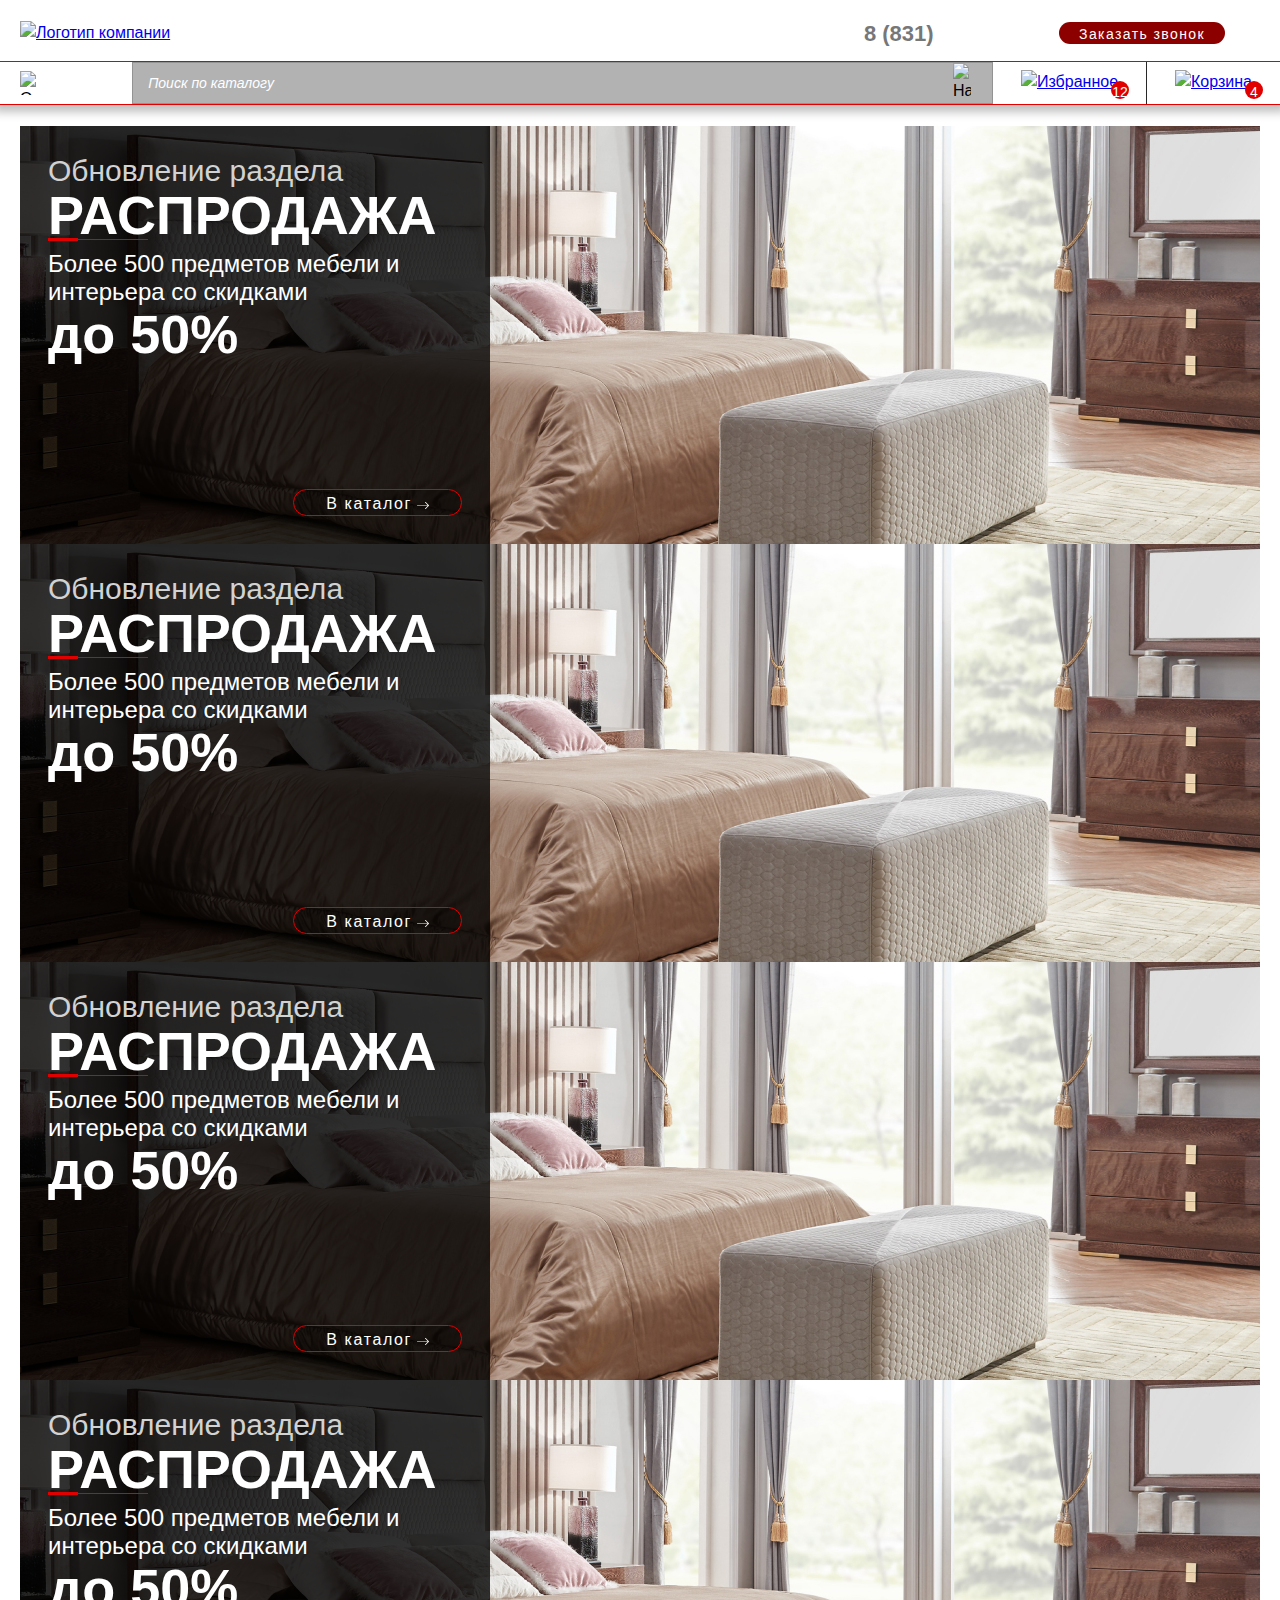
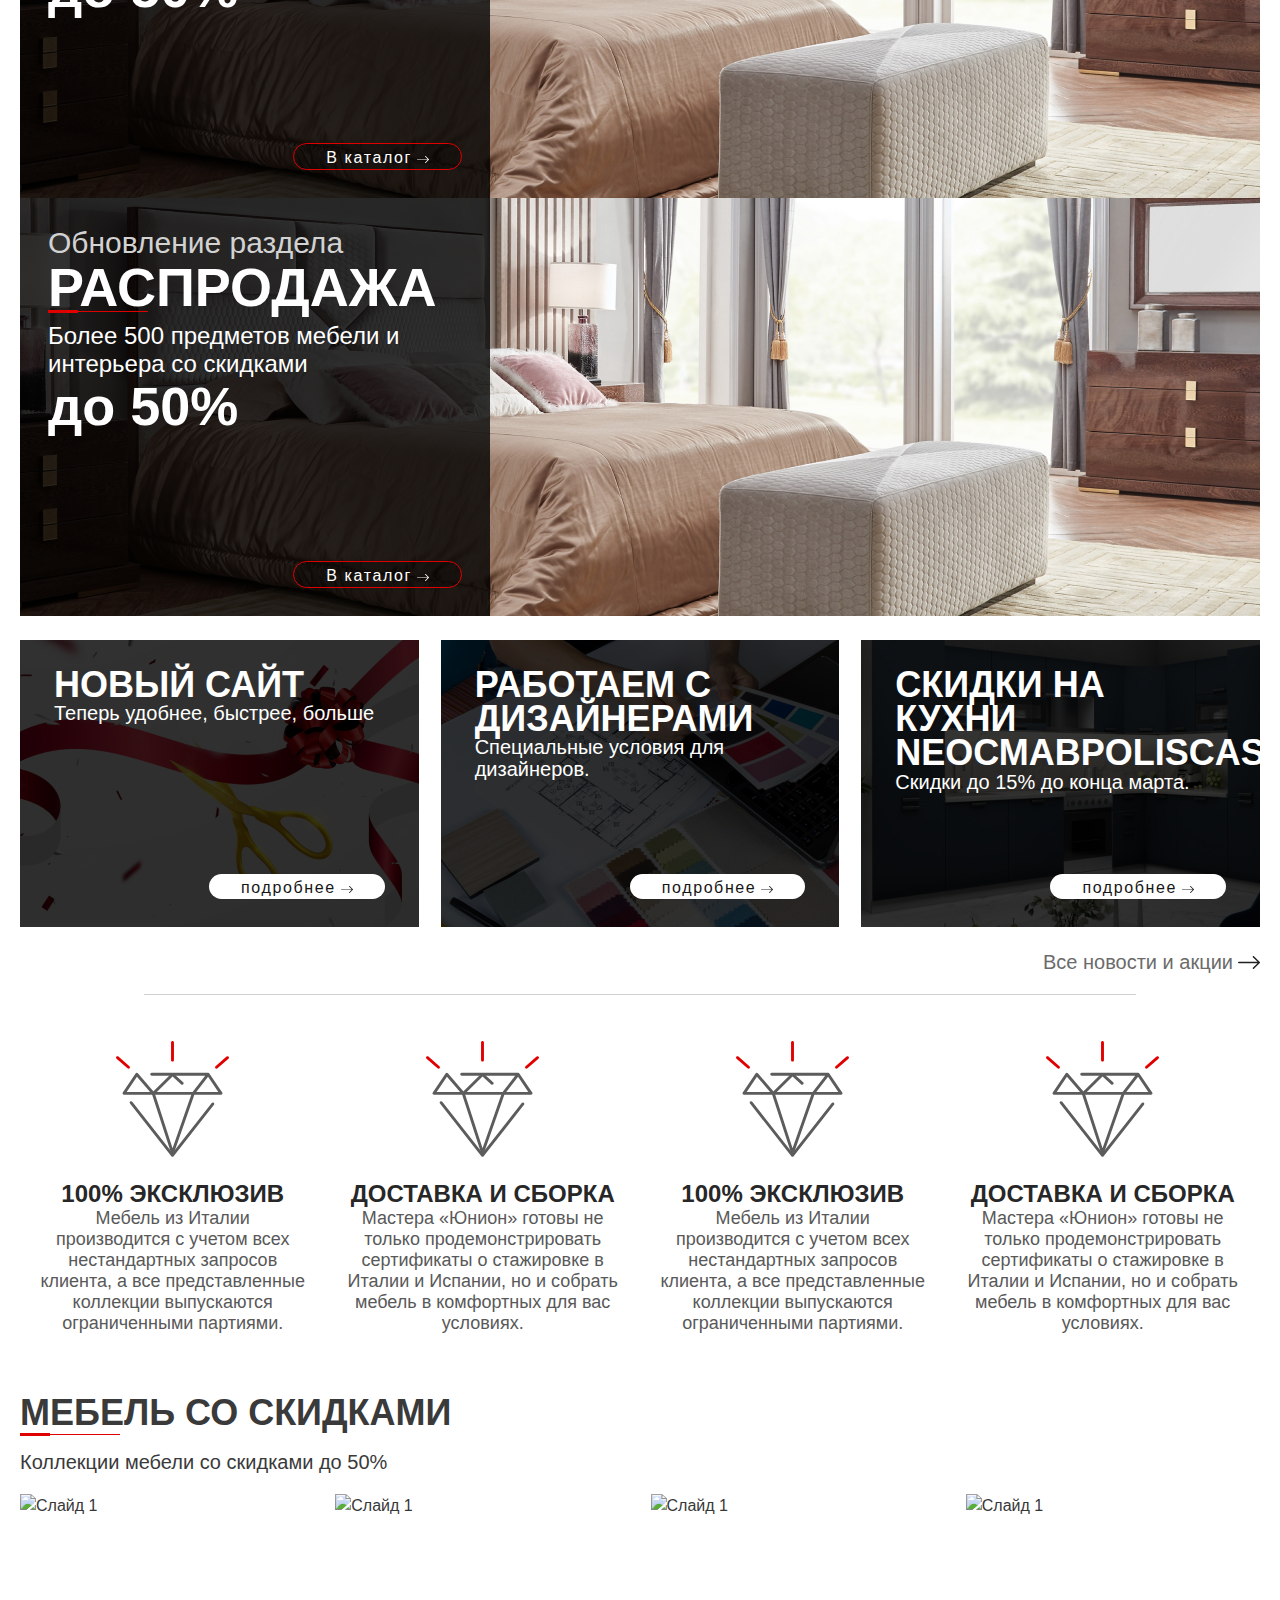
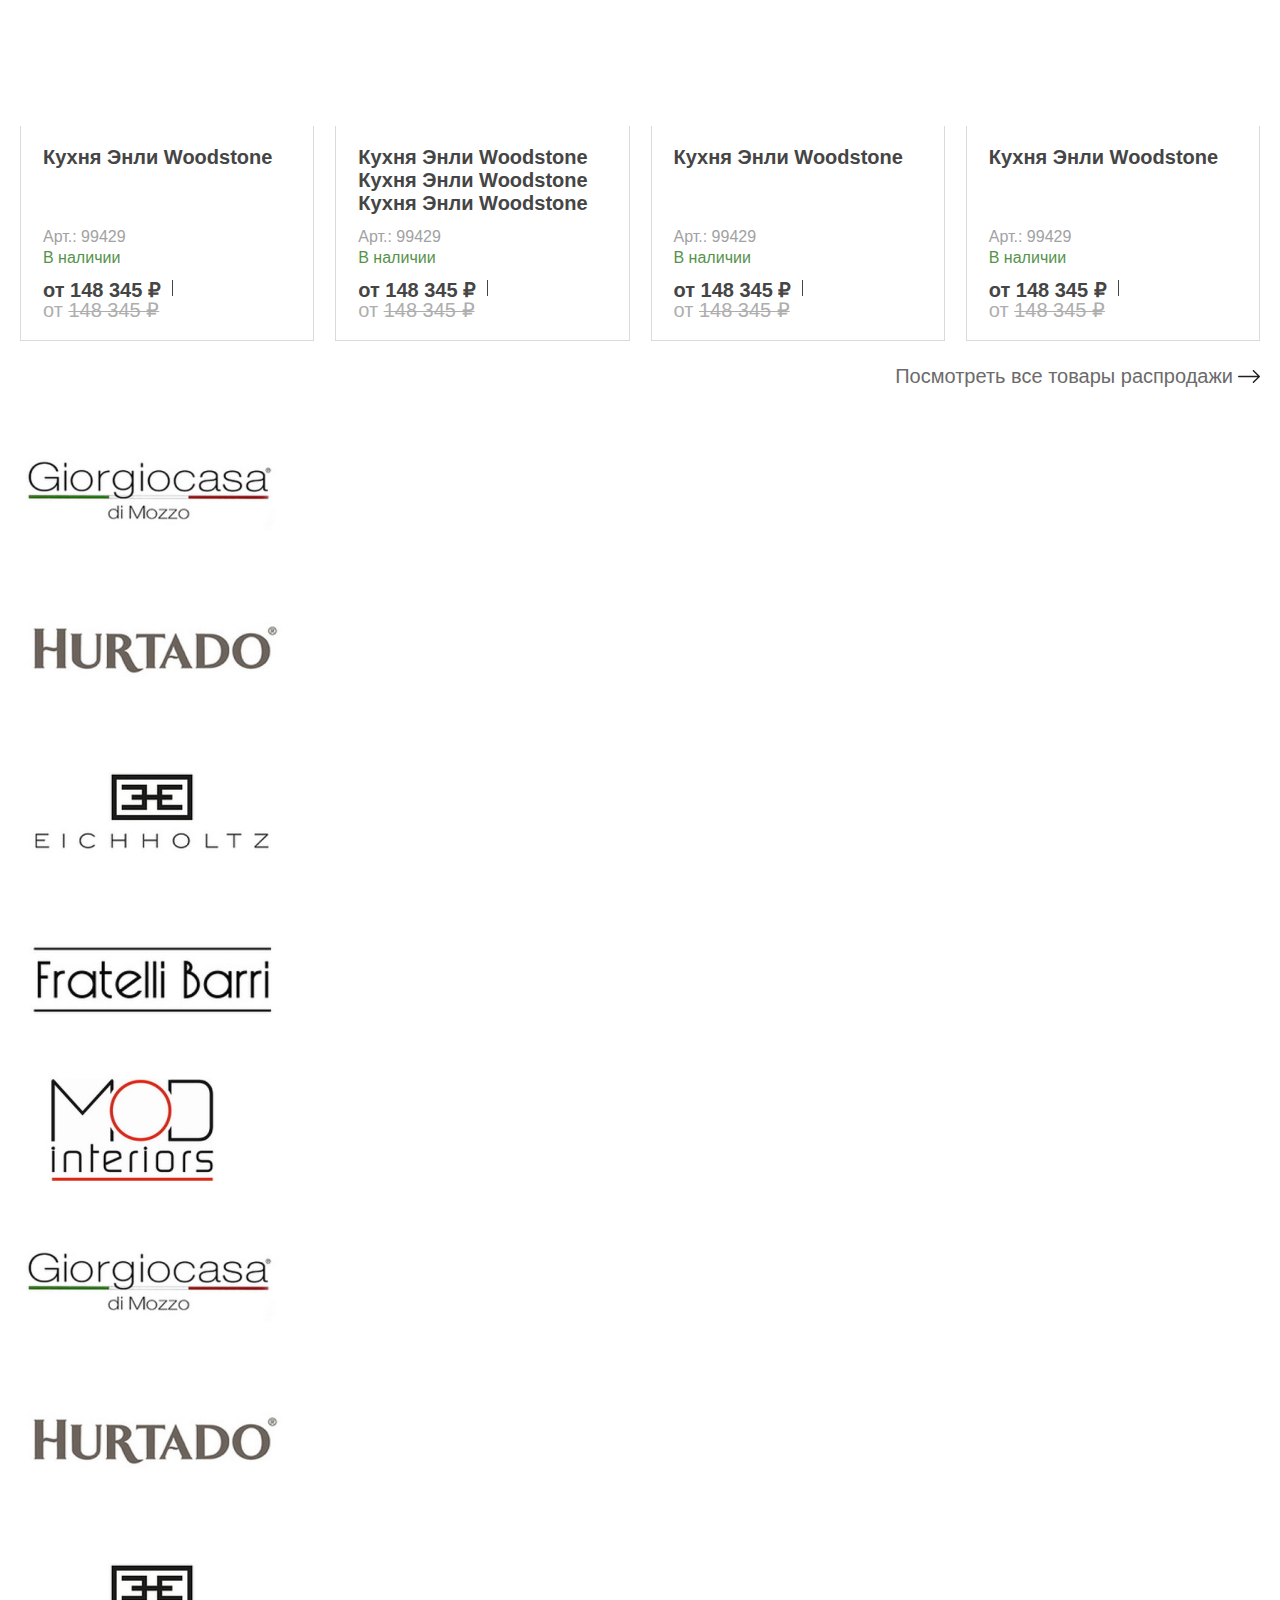
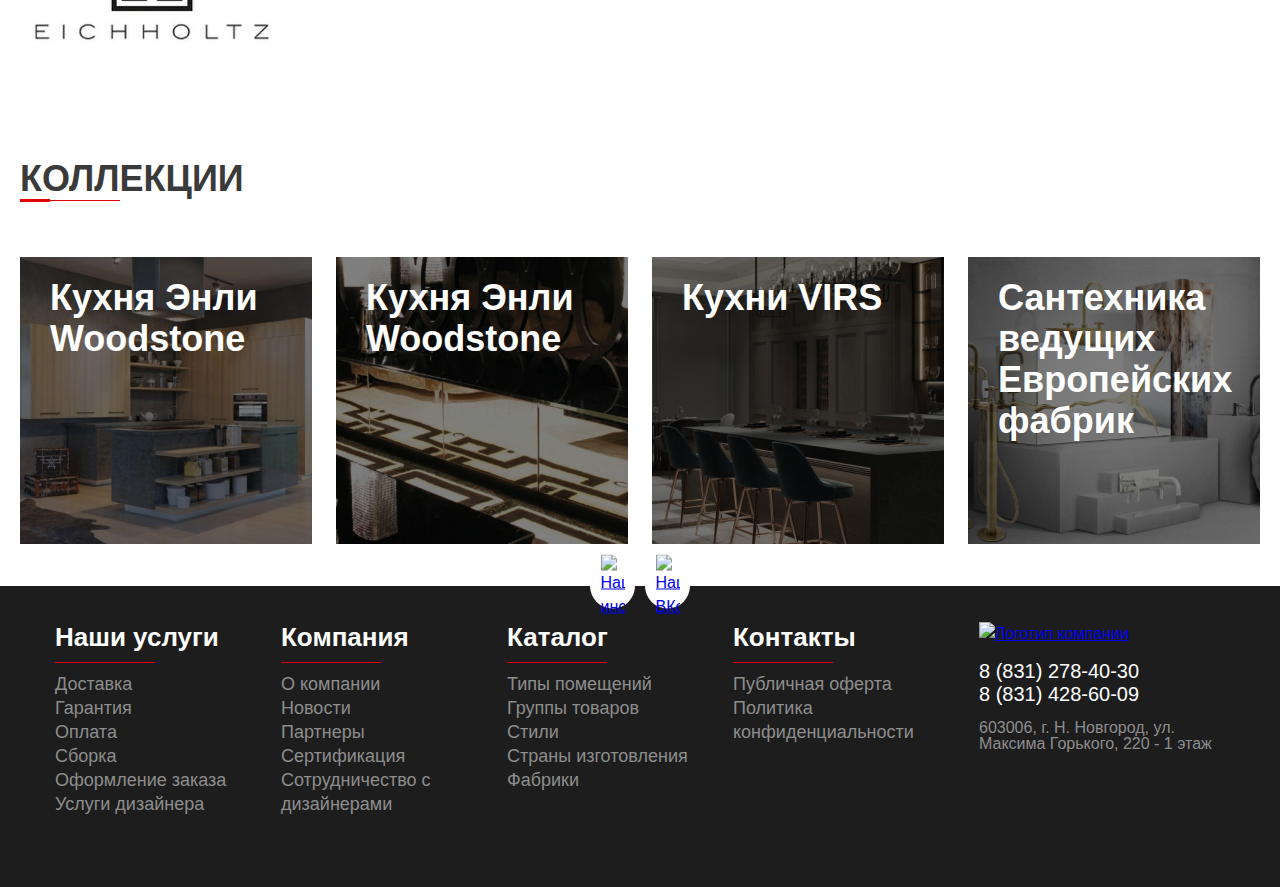
==== index.html @ 5bf3e232 "Main page done" ====
<!doctype html>
<html lang="ru">
<head>
    <meta charset="UTF-8">
    <meta name="viewport"
          content="width=device-width, user-scalable=no, initial-scale=1.0, maximum-scale=1.0, minimum-scale=1.0">
    <meta http-equiv="X-UA-Compatible" content="ie=edge">
    <title>Берлони</title>
    
    <!--Стили-->
    <link rel="stylesheet" href="font/font.css">
    <link rel="stylesheet" href="css/slick.css">
    <link rel="stylesheet" href="css/main.css">

    <!--Скрипты-->
    <script src="js/jquery-3.6.0.min.js" defer></script>
    <script src="js/slick.min.js" defer></script>
    <script src="js/imask.js" defer></script>
    <script src="js/script.js" defer></script>
</head>
<body>
    <header class="header">
        <div class="header__logo">
            <a href="index.html">
                <img src="img/logo.png" alt="Логотип компании">
            </a>
        </div>
        <div class="header__container">
            <div class="header__top">
                <a href="index.html" class="header__mobile-logo">
                    <img src="img/logo.png" alt="Логотип компании">
                </a>
                <nav class="header__nav">
                    <ul>
                        <li>
                            <a href="#">Наши услуги</a>
                        </li>
                        <li>
                            <a href="#">Компания</a>
                        </li>
                        <li>
                            <a href="#">Отзывы</a>
                        </li>
                        <li>
                            <a href="#">Контакты</a>
                        </li>
                        <li>
                            <a href="#">Сотрудничество с дизайнерами</a>
                        </li>
                    </ul>
                </nav>
                <div class="header__contacts">
                    <a href="tel:8 (831) 278-40-30" class="header__phone">
                        <span>8 (831)</span> 278-40-30
                    </a>
                    <div class="header__contacts-divider"></div>
                    <button class="header__callback">Заказать звонок</button>
                    <button class="header__burger">
                        <div></div>
                        <div></div>
                        <div></div>
                    </button>
                </div>
            </div>
            <div class="header__bottom">
                <button class="header__catalog-toggle">
                    <img src="img/header_catalog.svg" alt="Открыть каталог">
                    <span>Каталог</span>
                </button>
                <form class="header__search">
                    <input type="text" name="header__search" placeholder="Поиск по каталогу" required>
                    <button type="submit">
                        <img src="img/header_search.svg" alt="Найти">
                    </button>
                </form>
                <div class="header__icon-link">
                    <a href="#">
                        <img src="img/header_favorite.svg" alt="Избранное">
                        <div class="header__count"><span>12</span></div>
                    </a>
                </div>
                <div class="header__icon-link">
                    <a href="#">
                        <img src="img/header_cart.svg" alt="Корзина">
                        <div class="header__count"><span>4</span></div>
                    </a>
                </div>
            </div>
        </div>
    </header>
    <div class="layout">
        <div class="catalog-nav">
            <button class="catalog-nav__close"></button>
            <ul>
                <li class="catalog-nav__category">
                    <a href="#">
                        <img src="img/catalog_nav_1.svg" alt="В наличии">
                        <span>В наличии</span>
                    </a>
                </li>
                <li class="catalog-nav__dropdown">
                    <div class="catalog-nav__subcategory">
                        <a href="#" class="catalog-nav__header">Мягкая мебель</a>
                        <a href="#" class="catalog-nav__link">Диваны</a>
                        <a href="#" class="catalog-nav__link">Кресла</a>
                        <a href="#" class="catalog-nav__link">Комплекты</a>
                        <a href="#" class="catalog-nav__link">Банкетки</a>
                        <a href="#" class="catalog-nav__link">Диванетки</a>
                        <a href="#" class="catalog-nav__link">Кресла-качалки</a>
                        <a href="#" class="catalog-nav__link">Кушетки</a>
                        <a href="#" class="catalog-nav__link">Полукресла</a>
                        <a href="#" class="catalog-nav__link">Пуфы</a>
                        <a href="#" class="catalog-nav__link">Скамьи-Контейнеры</a>
                    </div>
                    <div class="catalog-nav__subcategory">
                        <a href="#" class="catalog-nav__header">Спальня</a>
                        <a href="#" class="catalog-nav__link">Кровати</a>
                        <a href="#" class="catalog-nav__link">Комплекты</a>
                        <a href="#" class="catalog-nav__link">Комоды</a>
                        <a href="#" class="catalog-nav__link">Прикроватные тумбы</a>
                        <a href="#" class="catalog-nav__link">Шкафы</a>
                        <a href="#" class="catalog-nav__link">Банкетки</a>
                        <a href="#" class="catalog-nav__link">Туалетные столики</a>
                        <a href="#" class="catalog-nav__link">Модули кроватей</a>
                        <a href="#" class="catalog-nav__link">Зеркала</a>
                        <a href="#" class="catalog-nav__link">Пуфы</a>
                        <a href="#" class="catalog-nav__link">Матрасы и решетки</a>
                        <a href="#" class="catalog-nav__link">Стулья</a>
                        <a href="#" class="catalog-nav__link">Постельные принадлежности</a>
                        <a href="#" class="catalog-nav__link">Полукресла</a>
                    </div>
                    <div class="catalog-nav__subcategory">
                        <a href="#" class="catalog-nav__header">Гостиная</a>
                        <a href="#" class="catalog-nav__link">Витрины</a>
                        <a href="#" class="catalog-nav__link">Стенки</a>
                        <a href="#" class="catalog-nav__link">Тумбы ТВ</a>
                        <a href="#" class="catalog-nav__link">Комплекты</a>
                        <a href="#" class="catalog-nav__link">Буфеты</a>
                        <a href="#" class="catalog-nav__link">Комоды</a>
                        <a href="#" class="catalog-nav__link">Мягкая мебель</a>
                        <a href="#" class="catalog-nav__link">Журнальные столы</a>
                        <a href="#" class="catalog-nav__link">Консоли</a>
                        <a href="#" class="catalog-nav__link">Стеллажи</a>
                        <a href="#" class="catalog-nav__link">Столовые группы</a>
                        <a href="#" class="catalog-nav__link">Подставки</a>
                        <a href="#" class="catalog-nav__link">Стулья</a>
                        <a href="#" class="catalog-nav__link">Бары</a>
                        <a href="#" class="catalog-nav__link">Винотеки</a>
                        <a href="#" class="catalog-nav__link">Зеркала</a>
                        <a href="#" class="catalog-nav__link">Кофейные столы</a>
                        <a href="#" class="catalog-nav__link">Креденции</a>
                        <a href="#" class="catalog-nav__link">Обеденные столы</a>
                        <a href="#" class="catalog-nav__link">Письменные столы</a>
                        <a href="#" class="catalog-nav__link">Полки</a>
                        <a href="#" class="catalog-nav__link">Сервировочные столы</a>
                        <a href="#" class="catalog-nav__link">Часы</a>
                    </div>
                    <div class="catalog-nav__subcategory">
                        <a href="#" class="catalog-nav__header">Столовая</a>
                        <a href="#" class="catalog-nav__link">Столы обеденные</a>
                        <a href="#" class="catalog-nav__link">Стулья</a>
                        <a href="#" class="catalog-nav__link">Столовые группы</a>
                        <a href="#" class="catalog-nav__link">Витрины</a>
                        <a href="#" class="catalog-nav__link">Столы сервировочные</a>
                        <a href="#" class="catalog-nav__link">Кофейные столики</a>
                        <a href="#" class="catalog-nav__link">Комоды</a>
                        <a href="#" class="catalog-nav__link">Зеркала</a>
                        <a href="#" class="catalog-nav__link">Тумбы ТВ</a>
                        <a href="#" class="catalog-nav__link">Стеллажи</a>
                        <a href="#" class="catalog-nav__link">Буфеты</a>
                    </div>
                    <div class="catalog-nav__subcategory">
                        <a href="#" class="catalog-nav__header">Кухня</a>
                        <a href="#" class="catalog-nav__link">Кухни</a>
                        <a href="#" class="catalog-nav__link">Стулья</a>
                        <a href="#" class="catalog-nav__link">Столы обеденные</a>
                        <a href="#" class="catalog-nav__link">Столовые группы</a>
                        <a href="#" class="catalog-nav__link">Столы сервировочные</a>
                    </div>
                    <div class="catalog-nav__subcategory">
                        <a href="#" class="catalog-nav__header">Прихожие</a>
                        <a href="#" class="catalog-nav__link">Комплекты</a>
                        <a href="#" class="catalog-nav__link">Шкафы</a>
                        <a href="#" class="catalog-nav__link">Банкетки</a>
                        <a href="#" class="catalog-nav__link">Обувницы</a>
                        <a href="#" class="catalog-nav__link">Зеркала</a>
                        <a href="#" class="catalog-nav__link">Пуфы</a>
                        <a href="#" class="catalog-nav__link">Подставки</a>
                        <a href="#" class="catalog-nav__link">Подставки для зонтов</a>
                    </div>
                    <div class="catalog-nav__subcategory">
                        <a href="#" class="catalog-nav__header">Кабинет</a>
                        <a href="#" class="catalog-nav__link">Столы письменные</a>
                        <a href="#" class="catalog-nav__link">Библиотеки</a>
                        <a href="#" class="catalog-nav__link">Комплекты</a>
                        <a href="#" class="catalog-nav__link">Кресла</a>
                        <a href="#" class="catalog-nav__link">Комоды</a>
                        <a href="#" class="catalog-nav__link">Шкафы</a>
                        <a href="#" class="catalog-nav__link">Бары</a>
                        <a href="#" class="catalog-nav__link">Витрины</a>
                        <a href="#" class="catalog-nav__link">Диваны</a>
                        <a href="#" class="catalog-nav__link">Полукресла</a>
                        <a href="#" class="catalog-nav__link">Стулья</a>
                        <a href="#" class="catalog-nav__link">Стеллажи</a>
                        <a href="#" class="catalog-nav__link">Пуфы</a>
                        <a href="#" class="catalog-nav__link">Часы</a>
                        <a href="#" class="catalog-nav__link">Винотеки</a>
                        <a href="#" class="catalog-nav__link">Зеркала</a>
                        <a href="#" class="catalog-nav__link">Креденции</a>
                    </div>
                    <div class="catalog-nav__subcategory">
                        <a href="#" class="catalog-nav__header">Детская</a>
                        <a href="#" class="catalog-nav__link">Комплекты</a>
                        <a href="#" class="catalog-nav__link">Кровати</a>
                        <a href="#" class="catalog-nav__link">Шкафы</a>
                        <a href="#" class="catalog-nav__link">Тумбы и подставки</a>
                        <a href="#" class="catalog-nav__link">Комоды</a>
                        <a href="#" class="catalog-nav__link">Полки</a>
                    </div>
                    <div class="catalog-nav__subcategory">
                        <a href="#" class="catalog-nav__header">Ванные комнаты</a>
                        <a href="#" class="catalog-nav__link">Шкафы и тумбы</a>
                        <a href="#" class="catalog-nav__link">Комплекты</a>
                        <a href="#" class="catalog-nav__link">Аксессуары для ванной комнаты</a>
                        <a href="#" class="catalog-nav__link">Тумбы под раковину</a>
                        <a href="#" class="catalog-nav__link">Пеналы</a>
                        <a href="#" class="catalog-nav__link">Зеркала</a>
                        <a href="#" class="catalog-nav__link">Подсветка</a>
                    </div>
                    <div class="catalog-nav__subcategory">
                        <a href="#" class="catalog-nav__header">Домашние гардеробные</a>
                        <a href="#" class="catalog-nav__link">Германия</a>
                        <a href="#" class="catalog-nav__link">Италия</a>
                    </div>
                    <div class="catalog-nav__subcategory">
                        <a href="#" class="catalog-nav__header">Группы товаров</a>
                        <a href="#" class="catalog-nav__link">Шкафы, стеллажи и витрины</a>
                        <a href="#" class="catalog-nav__link">Консоли, бюро, комоды</a>
                        <a href="#" class="catalog-nav__link">Диваны и кресла</a>
                        <a href="#" class="catalog-nav__link">Стулья</a>
                        <a href="#" class="catalog-nav__link">Стенки</a>
                        <a href="#" class="catalog-nav__link">Кровати</a>
                        <a href="#" class="catalog-nav__link">Полки</a>
                        <a href="#" class="catalog-nav__link">Тумбы и подставки</a>
                        <a href="#" class="catalog-nav__link">Часы</a>
                        <a href="#" class="catalog-nav__link">Пуфы</a>
                        <a href="#" class="catalog-nav__link">Матрасы и решетки</a>
                    </div>
                </li>
                <li class="catalog-nav__category">
                    <a href="#">
                        <img src="img/catalog_nav_2.svg" alt="Распродажа">
                        <span>Распродажа</span>
                    </a>
                </li>
                <li class="catalog-nav__dropdown">
                    <div class="catalog-nav__subcategory">
                        <a href="#" class="catalog-nav__header">Мягкая мебель</a>
                        <a href="#" class="catalog-nav__link">Диваны</a>
                        <a href="#" class="catalog-nav__link">Кресла</a>
                        <a href="#" class="catalog-nav__link">Комплекты</a>
                        <a href="#" class="catalog-nav__link">Банкетки</a>
                        <a href="#" class="catalog-nav__link">Диванетки</a>
                        <a href="#" class="catalog-nav__link">Кресла-качалки</a>
                        <a href="#" class="catalog-nav__link">Кушетки</a>
                        <a href="#" class="catalog-nav__link">Полукресла</a>
                        <a href="#" class="catalog-nav__link">Пуфы</a>
                        <a href="#" class="catalog-nav__link">Скамьи-Контейнеры</a>
                    </div>
                    <div class="catalog-nav__subcategory">
                        <a href="#" class="catalog-nav__header">Спальня</a>
                        <a href="#" class="catalog-nav__link">Кровати</a>
                        <a href="#" class="catalog-nav__link">Комплекты</a>
                        <a href="#" class="catalog-nav__link">Комоды</a>
                        <a href="#" class="catalog-nav__link">Прикроватные тумбы</a>
                        <a href="#" class="catalog-nav__link">Шкафы</a>
                        <a href="#" class="catalog-nav__link">Банкетки</a>
                        <a href="#" class="catalog-nav__link">Туалетные столики</a>
                        <a href="#" class="catalog-nav__link">Модули кроватей</a>
                        <a href="#" class="catalog-nav__link">Зеркала</a>
                        <a href="#" class="catalog-nav__link">Пуфы</a>
                        <a href="#" class="catalog-nav__link">Матрасы и решетки</a>
                        <a href="#" class="catalog-nav__link">Стулья</a>
                        <a href="#" class="catalog-nav__link">Постельные принадлежности</a>
                        <a href="#" class="catalog-nav__link">Полукресла</a>
                    </div>
                    <div class="catalog-nav__subcategory">
                        <a href="#" class="catalog-nav__header">Гостиная</a>
                        <a href="#" class="catalog-nav__link">Витрины</a>
                        <a href="#" class="catalog-nav__link">Стенки</a>
                        <a href="#" class="catalog-nav__link">Тумбы ТВ</a>
                        <a href="#" class="catalog-nav__link">Комплекты</a>
                        <a href="#" class="catalog-nav__link">Буфеты</a>
                        <a href="#" class="catalog-nav__link">Комоды</a>
                        <a href="#" class="catalog-nav__link">Мягкая мебель</a>
                        <a href="#" class="catalog-nav__link">Журнальные столы</a>
                        <a href="#" class="catalog-nav__link">Консоли</a>
                        <a href="#" class="catalog-nav__link">Стеллажи</a>
                        <a href="#" class="catalog-nav__link">Столовые группы</a>
                        <a href="#" class="catalog-nav__link">Подставки</a>
                        <a href="#" class="catalog-nav__link">Стулья</a>
                        <a href="#" class="catalog-nav__link">Бары</a>
                        <a href="#" class="catalog-nav__link">Винотеки</a>
                        <a href="#" class="catalog-nav__link">Зеркала</a>
                        <a href="#" class="catalog-nav__link">Кофейные столы</a>
                        <a href="#" class="catalog-nav__link">Креденции</a>
                        <a href="#" class="catalog-nav__link">Обеденные столы</a>
                        <a href="#" class="catalog-nav__link">Письменные столы</a>
                        <a href="#" class="catalog-nav__link">Полки</a>
                        <a href="#" class="catalog-nav__link">Сервировочные столы</a>
                        <a href="#" class="catalog-nav__link">Часы</a>
                    </div>
                    <div class="catalog-nav__subcategory">
                        <a href="#" class="catalog-nav__header">Столовая</a>
                        <a href="#" class="catalog-nav__link">Столы обеденные</a>
                        <a href="#" class="catalog-nav__link">Стулья</a>
                        <a href="#" class="catalog-nav__link">Столовые группы</a>
                        <a href="#" class="catalog-nav__link">Витрины</a>
                        <a href="#" class="catalog-nav__link">Столы сервировочные</a>
                        <a href="#" class="catalog-nav__link">Кофейные столики</a>
                        <a href="#" class="catalog-nav__link">Комоды</a>
                        <a href="#" class="catalog-nav__link">Зеркала</a>
                        <a href="#" class="catalog-nav__link">Тумбы ТВ</a>
                        <a href="#" class="catalog-nav__link">Стеллажи</a>
                        <a href="#" class="catalog-nav__link">Буфеты</a>
                    </div>
                    <div class="catalog-nav__subcategory">
                        <a href="#" class="catalog-nav__header">Кухня</a>
                        <a href="#" class="catalog-nav__link">Кухни</a>
                        <a href="#" class="catalog-nav__link">Стулья</a>
                        <a href="#" class="catalog-nav__link">Столы обеденные</a>
                        <a href="#" class="catalog-nav__link">Столовые группы</a>
                        <a href="#" class="catalog-nav__link">Столы сервировочные</a>
                    </div>
                    <div class="catalog-nav__subcategory">
                        <a href="#" class="catalog-nav__header">Прихожие</a>
                        <a href="#" class="catalog-nav__link">Комплекты</a>
                        <a href="#" class="catalog-nav__link">Шкафы</a>
                        <a href="#" class="catalog-nav__link">Банкетки</a>
                        <a href="#" class="catalog-nav__link">Обувницы</a>
                        <a href="#" class="catalog-nav__link">Зеркала</a>
                        <a href="#" class="catalog-nav__link">Пуфы</a>
                        <a href="#" class="catalog-nav__link">Подставки</a>
                        <a href="#" class="catalog-nav__link">Подставки для зонтов</a>
                    </div>
                    <div class="catalog-nav__subcategory">
                        <a href="#" class="catalog-nav__header">Кабинет</a>
                        <a href="#" class="catalog-nav__link">Столы письменные</a>
                        <a href="#" class="catalog-nav__link">Библиотеки</a>
                        <a href="#" class="catalog-nav__link">Комплекты</a>
                        <a href="#" class="catalog-nav__link">Кресла</a>
                        <a href="#" class="catalog-nav__link">Комоды</a>
                        <a href="#" class="catalog-nav__link">Шкафы</a>
                        <a href="#" class="catalog-nav__link">Бары</a>
                        <a href="#" class="catalog-nav__link">Витрины</a>
                        <a href="#" class="catalog-nav__link">Диваны</a>
                        <a href="#" class="catalog-nav__link">Полукресла</a>
                        <a href="#" class="catalog-nav__link">Стулья</a>
                        <a href="#" class="catalog-nav__link">Стеллажи</a>
                        <a href="#" class="catalog-nav__link">Пуфы</a>
                        <a href="#" class="catalog-nav__link">Часы</a>
                        <a href="#" class="catalog-nav__link">Винотеки</a>
                        <a href="#" class="catalog-nav__link">Зеркала</a>
                        <a href="#" class="catalog-nav__link">Креденции</a>
                    </div>
                    <div class="catalog-nav__subcategory">
                        <a href="#" class="catalog-nav__header">Детская</a>
                        <a href="#" class="catalog-nav__link">Комплекты</a>
                        <a href="#" class="catalog-nav__link">Кровати</a>
                        <a href="#" class="catalog-nav__link">Шкафы</a>
                        <a href="#" class="catalog-nav__link">Тумбы и подставки</a>
                        <a href="#" class="catalog-nav__link">Комоды</a>
                        <a href="#" class="catalog-nav__link">Полки</a>
                    </div>
                    <div class="catalog-nav__subcategory">
                        <a href="#" class="catalog-nav__header">Ванные комнаты</a>
                        <a href="#" class="catalog-nav__link">Шкафы и тумбы</a>
                        <a href="#" class="catalog-nav__link">Комплекты</a>
                        <a href="#" class="catalog-nav__link">Аксессуары для ванной комнаты</a>
                        <a href="#" class="catalog-nav__link">Тумбы под раковину</a>
                        <a href="#" class="catalog-nav__link">Пеналы</a>
                        <a href="#" class="catalog-nav__link">Зеркала</a>
                        <a href="#" class="catalog-nav__link">Подсветка</a>
                    </div>
                    <div class="catalog-nav__subcategory">
                        <a href="#" class="catalog-nav__header">Домашние гардеробные</a>
                        <a href="#" class="catalog-nav__link">Германия</a>
                        <a href="#" class="catalog-nav__link">Италия</a>
                    </div>
                    <div class="catalog-nav__subcategory">
                        <a href="#" class="catalog-nav__header">Группы товаров</a>
                        <a href="#" class="catalog-nav__link">Шкафы, стеллажи и витрины</a>
                        <a href="#" class="catalog-nav__link">Консоли, бюро, комоды</a>
                        <a href="#" class="catalog-nav__link">Диваны и кресла</a>
                        <a href="#" class="catalog-nav__link">Стулья</a>
                        <a href="#" class="catalog-nav__link">Стенки</a>
                        <a href="#" class="catalog-nav__link">Кровати</a>
                        <a href="#" class="catalog-nav__link">Полки</a>
                        <a href="#" class="catalog-nav__link">Тумбы и подставки</a>
                        <a href="#" class="catalog-nav__link">Часы</a>
                        <a href="#" class="catalog-nav__link">Пуфы</a>
                        <a href="#" class="catalog-nav__link">Матрасы и решетки</a>
                    </div>
                </li>
                <li class="catalog-nav__category">
                    <a href="#">
                        <img src="img/catalog_nav_3.svg" alt="Мебель">
                        <span>Мебель</span>
                    </a>
                </li>
                <li class="catalog-nav__dropdown">
                    <div class="catalog-nav__subcategory">
                        <a href="#" class="catalog-nav__header">Мягкая мебель</a>
                        <a href="#" class="catalog-nav__link">Диваны</a>
                        <a href="#" class="catalog-nav__link">Кресла</a>
                        <a href="#" class="catalog-nav__link">Комплекты</a>
                        <a href="#" class="catalog-nav__link">Банкетки</a>
                        <a href="#" class="catalog-nav__link">Диванетки</a>
                        <a href="#" class="catalog-nav__link">Кресла-качалки</a>
                        <a href="#" class="catalog-nav__link">Кушетки</a>
                        <a href="#" class="catalog-nav__link">Полукресла</a>
                        <a href="#" class="catalog-nav__link">Пуфы</a>
                        <a href="#" class="catalog-nav__link">Скамьи-Контейнеры</a>
                    </div>
                    <div class="catalog-nav__subcategory">
                        <a href="#" class="catalog-nav__header">Спальня</a>
                        <a href="#" class="catalog-nav__link">Кровати</a>
                        <a href="#" class="catalog-nav__link">Комплекты</a>
                        <a href="#" class="catalog-nav__link">Комоды</a>
                        <a href="#" class="catalog-nav__link">Прикроватные тумбы</a>
                        <a href="#" class="catalog-nav__link">Шкафы</a>
                        <a href="#" class="catalog-nav__link">Банкетки</a>
                        <a href="#" class="catalog-nav__link">Туалетные столики</a>
                        <a href="#" class="catalog-nav__link">Модули кроватей</a>
                        <a href="#" class="catalog-nav__link">Зеркала</a>
                        <a href="#" class="catalog-nav__link">Пуфы</a>
                        <a href="#" class="catalog-nav__link">Матрасы и решетки</a>
                        <a href="#" class="catalog-nav__link">Стулья</a>
                        <a href="#" class="catalog-nav__link">Постельные принадлежности</a>
                        <a href="#" class="catalog-nav__link">Полукресла</a>
                    </div>
                    <div class="catalog-nav__subcategory">
                        <a href="#" class="catalog-nav__header">Гостиная</a>
                        <a href="#" class="catalog-nav__link">Витрины</a>
                        <a href="#" class="catalog-nav__link">Стенки</a>
                        <a href="#" class="catalog-nav__link">Тумбы ТВ</a>
                        <a href="#" class="catalog-nav__link">Комплекты</a>
                        <a href="#" class="catalog-nav__link">Буфеты</a>
                        <a href="#" class="catalog-nav__link">Комоды</a>
                        <a href="#" class="catalog-nav__link">Мягкая мебель</a>
                        <a href="#" class="catalog-nav__link">Журнальные столы</a>
                        <a href="#" class="catalog-nav__link">Консоли</a>
                        <a href="#" class="catalog-nav__link">Стеллажи</a>
                        <a href="#" class="catalog-nav__link">Столовые группы</a>
                        <a href="#" class="catalog-nav__link">Подставки</a>
                        <a href="#" class="catalog-nav__link">Стулья</a>
                        <a href="#" class="catalog-nav__link">Бары</a>
                        <a href="#" class="catalog-nav__link">Винотеки</a>
                        <a href="#" class="catalog-nav__link">Зеркала</a>
                        <a href="#" class="catalog-nav__link">Кофейные столы</a>
                        <a href="#" class="catalog-nav__link">Креденции</a>
                        <a href="#" class="catalog-nav__link">Обеденные столы</a>
                        <a href="#" class="catalog-nav__link">Письменные столы</a>
                        <a href="#" class="catalog-nav__link">Полки</a>
                        <a href="#" class="catalog-nav__link">Сервировочные столы</a>
                        <a href="#" class="catalog-nav__link">Часы</a>
                    </div>
                    <div class="catalog-nav__subcategory">
                        <a href="#" class="catalog-nav__header">Столовая</a>
                        <a href="#" class="catalog-nav__link">Столы обеденные</a>
                        <a href="#" class="catalog-nav__link">Стулья</a>
                        <a href="#" class="catalog-nav__link">Столовые группы</a>
                        <a href="#" class="catalog-nav__link">Витрины</a>
                        <a href="#" class="catalog-nav__link">Столы сервировочные</a>
                        <a href="#" class="catalog-nav__link">Кофейные столики</a>
                        <a href="#" class="catalog-nav__link">Комоды</a>
                        <a href="#" class="catalog-nav__link">Зеркала</a>
                        <a href="#" class="catalog-nav__link">Тумбы ТВ</a>
                        <a href="#" class="catalog-nav__link">Стеллажи</a>
                        <a href="#" class="catalog-nav__link">Буфеты</a>
                    </div>
                    <div class="catalog-nav__subcategory">
                        <a href="#" class="catalog-nav__header">Кухня</a>
                        <a href="#" class="catalog-nav__link">Кухни</a>
                        <a href="#" class="catalog-nav__link">Стулья</a>
                        <a href="#" class="catalog-nav__link">Столы обеденные</a>
                        <a href="#" class="catalog-nav__link">Столовые группы</a>
                        <a href="#" class="catalog-nav__link">Столы сервировочные</a>
                    </div>
                    <div class="catalog-nav__subcategory">
                        <a href="#" class="catalog-nav__header">Прихожие</a>
                        <a href="#" class="catalog-nav__link">Комплекты</a>
                        <a href="#" class="catalog-nav__link">Шкафы</a>
                        <a href="#" class="catalog-nav__link">Банкетки</a>
                        <a href="#" class="catalog-nav__link">Обувницы</a>
                        <a href="#" class="catalog-nav__link">Зеркала</a>
                        <a href="#" class="catalog-nav__link">Пуфы</a>
                        <a href="#" class="catalog-nav__link">Подставки</a>
                        <a href="#" class="catalog-nav__link">Подставки для зонтов</a>
                    </div>
                    <div class="catalog-nav__subcategory">
                        <a href="#" class="catalog-nav__header">Кабинет</a>
                        <a href="#" class="catalog-nav__link">Столы письменные</a>
                        <a href="#" class="catalog-nav__link">Библиотеки</a>
                        <a href="#" class="catalog-nav__link">Комплекты</a>
                        <a href="#" class="catalog-nav__link">Кресла</a>
                        <a href="#" class="catalog-nav__link">Комоды</a>
                        <a href="#" class="catalog-nav__link">Шкафы</a>
                        <a href="#" class="catalog-nav__link">Бары</a>
                        <a href="#" class="catalog-nav__link">Витрины</a>
                        <a href="#" class="catalog-nav__link">Диваны</a>
                        <a href="#" class="catalog-nav__link">Полукресла</a>
                        <a href="#" class="catalog-nav__link">Стулья</a>
                        <a href="#" class="catalog-nav__link">Стеллажи</a>
                        <a href="#" class="catalog-nav__link">Пуфы</a>
                        <a href="#" class="catalog-nav__link">Часы</a>
                        <a href="#" class="catalog-nav__link">Винотеки</a>
                        <a href="#" class="catalog-nav__link">Зеркала</a>
                        <a href="#" class="catalog-nav__link">Креденции</a>
                    </div>
                    <div class="catalog-nav__subcategory">
                        <a href="#" class="catalog-nav__header">Детская</a>
                        <a href="#" class="catalog-nav__link">Комплекты</a>
                        <a href="#" class="catalog-nav__link">Кровати</a>
                        <a href="#" class="catalog-nav__link">Шкафы</a>
                        <a href="#" class="catalog-nav__link">Тумбы и подставки</a>
                        <a href="#" class="catalog-nav__link">Комоды</a>
                        <a href="#" class="catalog-nav__link">Полки</a>
                    </div>
                    <div class="catalog-nav__subcategory">
                        <a href="#" class="catalog-nav__header">Ванные комнаты</a>
                        <a href="#" class="catalog-nav__link">Шкафы и тумбы</a>
                        <a href="#" class="catalog-nav__link">Комплекты</a>
                        <a href="#" class="catalog-nav__link">Аксессуары для ванной комнаты</a>
                        <a href="#" class="catalog-nav__link">Тумбы под раковину</a>
                        <a href="#" class="catalog-nav__link">Пеналы</a>
                        <a href="#" class="catalog-nav__link">Зеркала</a>
                        <a href="#" class="catalog-nav__link">Подсветка</a>
                    </div>
                    <div class="catalog-nav__subcategory">
                        <a href="#" class="catalog-nav__header">Домашние гардеробные</a>
                        <a href="#" class="catalog-nav__link">Германия</a>
                        <a href="#" class="catalog-nav__link">Италия</a>
                    </div>
                    <div class="catalog-nav__subcategory">
                        <a href="#" class="catalog-nav__header">Группы товаров</a>
                        <a href="#" class="catalog-nav__link">Шкафы, стеллажи и витрины</a>
                        <a href="#" class="catalog-nav__link">Консоли, бюро, комоды</a>
                        <a href="#" class="catalog-nav__link">Диваны и кресла</a>
                        <a href="#" class="catalog-nav__link">Стулья</a>
                        <a href="#" class="catalog-nav__link">Стенки</a>
                        <a href="#" class="catalog-nav__link">Кровати</a>
                        <a href="#" class="catalog-nav__link">Полки</a>
                        <a href="#" class="catalog-nav__link">Тумбы и подставки</a>
                        <a href="#" class="catalog-nav__link">Часы</a>
                        <a href="#" class="catalog-nav__link">Пуфы</a>
                        <a href="#" class="catalog-nav__link">Матрасы и решетки</a>
                    </div>
                </li>
                <li class="catalog-nav__category">
                    <a href="#">
                        <img src="img/catalog_nav_4.svg" alt="Техника для кухни">
                        <span>Техника для кухни</span>
                    </a>
                </li>
                <li class="catalog-nav__dropdown">
                    <div class="catalog-nav__subcategory">
                        <a href="#" class="catalog-nav__header">Мягкая мебель</a>
                        <a href="#" class="catalog-nav__link">Диваны</a>
                        <a href="#" class="catalog-nav__link">Кресла</a>
                        <a href="#" class="catalog-nav__link">Комплекты</a>
                        <a href="#" class="catalog-nav__link">Банкетки</a>
                        <a href="#" class="catalog-nav__link">Диванетки</a>
                        <a href="#" class="catalog-nav__link">Кресла-качалки</a>
                        <a href="#" class="catalog-nav__link">Кушетки</a>
                        <a href="#" class="catalog-nav__link">Полукресла</a>
                        <a href="#" class="catalog-nav__link">Пуфы</a>
                        <a href="#" class="catalog-nav__link">Скамьи-Контейнеры</a>
                    </div>
                    <div class="catalog-nav__subcategory">
                        <a href="#" class="catalog-nav__header">Спальня</a>
                        <a href="#" class="catalog-nav__link">Кровати</a>
                        <a href="#" class="catalog-nav__link">Комплекты</a>
                        <a href="#" class="catalog-nav__link">Комоды</a>
                        <a href="#" class="catalog-nav__link">Прикроватные тумбы</a>
                        <a href="#" class="catalog-nav__link">Шкафы</a>
                        <a href="#" class="catalog-nav__link">Банкетки</a>
                        <a href="#" class="catalog-nav__link">Туалетные столики</a>
                        <a href="#" class="catalog-nav__link">Модули кроватей</a>
                        <a href="#" class="catalog-nav__link">Зеркала</a>
                        <a href="#" class="catalog-nav__link">Пуфы</a>
                        <a href="#" class="catalog-nav__link">Матрасы и решетки</a>
                        <a href="#" class="catalog-nav__link">Стулья</a>
                        <a href="#" class="catalog-nav__link">Постельные принадлежности</a>
                        <a href="#" class="catalog-nav__link">Полукресла</a>
                    </div>
                    <div class="catalog-nav__subcategory">
                        <a href="#" class="catalog-nav__header">Гостиная</a>
                        <a href="#" class="catalog-nav__link">Витрины</a>
                        <a href="#" class="catalog-nav__link">Стенки</a>
                        <a href="#" class="catalog-nav__link">Тумбы ТВ</a>
                        <a href="#" class="catalog-nav__link">Комплекты</a>
                        <a href="#" class="catalog-nav__link">Буфеты</a>
                        <a href="#" class="catalog-nav__link">Комоды</a>
                        <a href="#" class="catalog-nav__link">Мягкая мебель</a>
                        <a href="#" class="catalog-nav__link">Журнальные столы</a>
                        <a href="#" class="catalog-nav__link">Консоли</a>
                        <a href="#" class="catalog-nav__link">Стеллажи</a>
                        <a href="#" class="catalog-nav__link">Столовые группы</a>
                        <a href="#" class="catalog-nav__link">Подставки</a>
                        <a href="#" class="catalog-nav__link">Стулья</a>
                        <a href="#" class="catalog-nav__link">Бары</a>
                        <a href="#" class="catalog-nav__link">Винотеки</a>
                        <a href="#" class="catalog-nav__link">Зеркала</a>
                        <a href="#" class="catalog-nav__link">Кофейные столы</a>
                        <a href="#" class="catalog-nav__link">Креденции</a>
                        <a href="#" class="catalog-nav__link">Обеденные столы</a>
                        <a href="#" class="catalog-nav__link">Письменные столы</a>
                        <a href="#" class="catalog-nav__link">Полки</a>
                        <a href="#" class="catalog-nav__link">Сервировочные столы</a>
                        <a href="#" class="catalog-nav__link">Часы</a>
                    </div>
                    <div class="catalog-nav__subcategory">
                        <a href="#" class="catalog-nav__header">Столовая</a>
                        <a href="#" class="catalog-nav__link">Столы обеденные</a>
                        <a href="#" class="catalog-nav__link">Стулья</a>
                        <a href="#" class="catalog-nav__link">Столовые группы</a>
                        <a href="#" class="catalog-nav__link">Витрины</a>
                        <a href="#" class="catalog-nav__link">Столы сервировочные</a>
                        <a href="#" class="catalog-nav__link">Кофейные столики</a>
                        <a href="#" class="catalog-nav__link">Комоды</a>
                        <a href="#" class="catalog-nav__link">Зеркала</a>
                        <a href="#" class="catalog-nav__link">Тумбы ТВ</a>
                        <a href="#" class="catalog-nav__link">Стеллажи</a>
                        <a href="#" class="catalog-nav__link">Буфеты</a>
                    </div>
                    <div class="catalog-nav__subcategory">
                        <a href="#" class="catalog-nav__header">Кухня</a>
                        <a href="#" class="catalog-nav__link">Кухни</a>
                        <a href="#" class="catalog-nav__link">Стулья</a>
                        <a href="#" class="catalog-nav__link">Столы обеденные</a>
                        <a href="#" class="catalog-nav__link">Столовые группы</a>
                        <a href="#" class="catalog-nav__link">Столы сервировочные</a>
                    </div>
                    <div class="catalog-nav__subcategory">
                        <a href="#" class="catalog-nav__header">Прихожие</a>
                        <a href="#" class="catalog-nav__link">Комплекты</a>
                        <a href="#" class="catalog-nav__link">Шкафы</a>
                        <a href="#" class="catalog-nav__link">Банкетки</a>
                        <a href="#" class="catalog-nav__link">Обувницы</a>
                        <a href="#" class="catalog-nav__link">Зеркала</a>
                        <a href="#" class="catalog-nav__link">Пуфы</a>
                        <a href="#" class="catalog-nav__link">Подставки</a>
                        <a href="#" class="catalog-nav__link">Подставки для зонтов</a>
                    </div>
                    <div class="catalog-nav__subcategory">
                        <a href="#" class="catalog-nav__header">Кабинет</a>
                        <a href="#" class="catalog-nav__link">Столы письменные</a>
                        <a href="#" class="catalog-nav__link">Библиотеки</a>
                        <a href="#" class="catalog-nav__link">Комплекты</a>
                        <a href="#" class="catalog-nav__link">Кресла</a>
                        <a href="#" class="catalog-nav__link">Комоды</a>
                        <a href="#" class="catalog-nav__link">Шкафы</a>
                        <a href="#" class="catalog-nav__link">Бары</a>
                        <a href="#" class="catalog-nav__link">Витрины</a>
                        <a href="#" class="catalog-nav__link">Диваны</a>
                        <a href="#" class="catalog-nav__link">Полукресла</a>
                        <a href="#" class="catalog-nav__link">Стулья</a>
                        <a href="#" class="catalog-nav__link">Стеллажи</a>
                        <a href="#" class="catalog-nav__link">Пуфы</a>
                        <a href="#" class="catalog-nav__link">Часы</a>
                        <a href="#" class="catalog-nav__link">Винотеки</a>
                        <a href="#" class="catalog-nav__link">Зеркала</a>
                        <a href="#" class="catalog-nav__link">Креденции</a>
                    </div>
                    <div class="catalog-nav__subcategory">
                        <a href="#" class="catalog-nav__header">Детская</a>
                        <a href="#" class="catalog-nav__link">Комплекты</a>
                        <a href="#" class="catalog-nav__link">Кровати</a>
                        <a href="#" class="catalog-nav__link">Шкафы</a>
                        <a href="#" class="catalog-nav__link">Тумбы и подставки</a>
                        <a href="#" class="catalog-nav__link">Комоды</a>
                        <a href="#" class="catalog-nav__link">Полки</a>
                    </div>
                    <div class="catalog-nav__subcategory">
                        <a href="#" class="catalog-nav__header">Ванные комнаты</a>
                        <a href="#" class="catalog-nav__link">Шкафы и тумбы</a>
                        <a href="#" class="catalog-nav__link">Комплекты</a>
                        <a href="#" class="catalog-nav__link">Аксессуары для ванной комнаты</a>
                        <a href="#" class="catalog-nav__link">Тумбы под раковину</a>
                        <a href="#" class="catalog-nav__link">Пеналы</a>
                        <a href="#" class="catalog-nav__link">Зеркала</a>
                        <a href="#" class="catalog-nav__link">Подсветка</a>
                    </div>
                    <div class="catalog-nav__subcategory">
                        <a href="#" class="catalog-nav__header">Домашние гардеробные</a>
                        <a href="#" class="catalog-nav__link">Германия</a>
                        <a href="#" class="catalog-nav__link">Италия</a>
                    </div>
                    <div class="catalog-nav__subcategory">
                        <a href="#" class="catalog-nav__header">Группы товаров</a>
                        <a href="#" class="catalog-nav__link">Шкафы, стеллажи и витрины</a>
                        <a href="#" class="catalog-nav__link">Консоли, бюро, комоды</a>
                        <a href="#" class="catalog-nav__link">Диваны и кресла</a>
                        <a href="#" class="catalog-nav__link">Стулья</a>
                        <a href="#" class="catalog-nav__link">Стенки</a>
                        <a href="#" class="catalog-nav__link">Кровати</a>
                        <a href="#" class="catalog-nav__link">Полки</a>
                        <a href="#" class="catalog-nav__link">Тумбы и подставки</a>
                        <a href="#" class="catalog-nav__link">Часы</a>
                        <a href="#" class="catalog-nav__link">Пуфы</a>
                        <a href="#" class="catalog-nav__link">Матрасы и решетки</a>
                    </div>
                </li>
                <li class="catalog-nav__category">
                    <a href="#">
                        <img src="img/catalog_nav_5.svg" alt="Бытовая техника для дома">
                        <span>Бытовая техника для дома</span>
                    </a>
                </li>
                <li class="catalog-nav__dropdown">
                    <div class="catalog-nav__subcategory">
                        <a href="#" class="catalog-nav__header">Мягкая мебель</a>
                        <a href="#" class="catalog-nav__link">Диваны</a>
                        <a href="#" class="catalog-nav__link">Кресла</a>
                        <a href="#" class="catalog-nav__link">Комплекты</a>
                        <a href="#" class="catalog-nav__link">Банкетки</a>
                        <a href="#" class="catalog-nav__link">Диванетки</a>
                        <a href="#" class="catalog-nav__link">Кресла-качалки</a>
                        <a href="#" class="catalog-nav__link">Кушетки</a>
                        <a href="#" class="catalog-nav__link">Полукресла</a>
                        <a href="#" class="catalog-nav__link">Пуфы</a>
                        <a href="#" class="catalog-nav__link">Скамьи-Контейнеры</a>
                    </div>
                    <div class="catalog-nav__subcategory">
                        <a href="#" class="catalog-nav__header">Спальня</a>
                        <a href="#" class="catalog-nav__link">Кровати</a>
                        <a href="#" class="catalog-nav__link">Комплекты</a>
                        <a href="#" class="catalog-nav__link">Комоды</a>
                        <a href="#" class="catalog-nav__link">Прикроватные тумбы</a>
                        <a href="#" class="catalog-nav__link">Шкафы</a>
                        <a href="#" class="catalog-nav__link">Банкетки</a>
                        <a href="#" class="catalog-nav__link">Туалетные столики</a>
                        <a href="#" class="catalog-nav__link">Модули кроватей</a>
                        <a href="#" class="catalog-nav__link">Зеркала</a>
                        <a href="#" class="catalog-nav__link">Пуфы</a>
                        <a href="#" class="catalog-nav__link">Матрасы и решетки</a>
                        <a href="#" class="catalog-nav__link">Стулья</a>
                        <a href="#" class="catalog-nav__link">Постельные принадлежности</a>
                        <a href="#" class="catalog-nav__link">Полукресла</a>
                    </div>
                    <div class="catalog-nav__subcategory">
                        <a href="#" class="catalog-nav__header">Гостиная</a>
                        <a href="#" class="catalog-nav__link">Витрины</a>
                        <a href="#" class="catalog-nav__link">Стенки</a>
                        <a href="#" class="catalog-nav__link">Тумбы ТВ</a>
                        <a href="#" class="catalog-nav__link">Комплекты</a>
                        <a href="#" class="catalog-nav__link">Буфеты</a>
                        <a href="#" class="catalog-nav__link">Комоды</a>
                        <a href="#" class="catalog-nav__link">Мягкая мебель</a>
                        <a href="#" class="catalog-nav__link">Журнальные столы</a>
                        <a href="#" class="catalog-nav__link">Консоли</a>
                        <a href="#" class="catalog-nav__link">Стеллажи</a>
                        <a href="#" class="catalog-nav__link">Столовые группы</a>
                        <a href="#" class="catalog-nav__link">Подставки</a>
                        <a href="#" class="catalog-nav__link">Стулья</a>
                        <a href="#" class="catalog-nav__link">Бары</a>
                        <a href="#" class="catalog-nav__link">Винотеки</a>
                        <a href="#" class="catalog-nav__link">Зеркала</a>
                        <a href="#" class="catalog-nav__link">Кофейные столы</a>
                        <a href="#" class="catalog-nav__link">Креденции</a>
                        <a href="#" class="catalog-nav__link">Обеденные столы</a>
                        <a href="#" class="catalog-nav__link">Письменные столы</a>
                        <a href="#" class="catalog-nav__link">Полки</a>
                        <a href="#" class="catalog-nav__link">Сервировочные столы</a>
                        <a href="#" class="catalog-nav__link">Часы</a>
                    </div>
                    <div class="catalog-nav__subcategory">
                        <a href="#" class="catalog-nav__header">Столовая</a>
                        <a href="#" class="catalog-nav__link">Столы обеденные</a>
                        <a href="#" class="catalog-nav__link">Стулья</a>
                        <a href="#" class="catalog-nav__link">Столовые группы</a>
                        <a href="#" class="catalog-nav__link">Витрины</a>
                        <a href="#" class="catalog-nav__link">Столы сервировочные</a>
                        <a href="#" class="catalog-nav__link">Кофейные столики</a>
                        <a href="#" class="catalog-nav__link">Комоды</a>
                        <a href="#" class="catalog-nav__link">Зеркала</a>
                        <a href="#" class="catalog-nav__link">Тумбы ТВ</a>
                        <a href="#" class="catalog-nav__link">Стеллажи</a>
                        <a href="#" class="catalog-nav__link">Буфеты</a>
                    </div>
                    <div class="catalog-nav__subcategory">
                        <a href="#" class="catalog-nav__header">Кухня</a>
                        <a href="#" class="catalog-nav__link">Кухни</a>
                        <a href="#" class="catalog-nav__link">Стулья</a>
                        <a href="#" class="catalog-nav__link">Столы обеденные</a>
                        <a href="#" class="catalog-nav__link">Столовые группы</a>
                        <a href="#" class="catalog-nav__link">Столы сервировочные</a>
                    </div>
                    <div class="catalog-nav__subcategory">
                        <a href="#" class="catalog-nav__header">Прихожие</a>
                        <a href="#" class="catalog-nav__link">Комплекты</a>
                        <a href="#" class="catalog-nav__link">Шкафы</a>
                        <a href="#" class="catalog-nav__link">Банкетки</a>
                        <a href="#" class="catalog-nav__link">Обувницы</a>
                        <a href="#" class="catalog-nav__link">Зеркала</a>
                        <a href="#" class="catalog-nav__link">Пуфы</a>
                        <a href="#" class="catalog-nav__link">Подставки</a>
                        <a href="#" class="catalog-nav__link">Подставки для зонтов</a>
                    </div>
                    <div class="catalog-nav__subcategory">
                        <a href="#" class="catalog-nav__header">Кабинет</a>
                        <a href="#" class="catalog-nav__link">Столы письменные</a>
                        <a href="#" class="catalog-nav__link">Библиотеки</a>
                        <a href="#" class="catalog-nav__link">Комплекты</a>
                        <a href="#" class="catalog-nav__link">Кресла</a>
                        <a href="#" class="catalog-nav__link">Комоды</a>
                        <a href="#" class="catalog-nav__link">Шкафы</a>
                        <a href="#" class="catalog-nav__link">Бары</a>
                        <a href="#" class="catalog-nav__link">Витрины</a>
                        <a href="#" class="catalog-nav__link">Диваны</a>
                        <a href="#" class="catalog-nav__link">Полукресла</a>
                        <a href="#" class="catalog-nav__link">Стулья</a>
                        <a href="#" class="catalog-nav__link">Стеллажи</a>
                        <a href="#" class="catalog-nav__link">Пуфы</a>
                        <a href="#" class="catalog-nav__link">Часы</a>
                        <a href="#" class="catalog-nav__link">Винотеки</a>
                        <a href="#" class="catalog-nav__link">Зеркала</a>
                        <a href="#" class="catalog-nav__link">Креденции</a>
                    </div>
                    <div class="catalog-nav__subcategory">
                        <a href="#" class="catalog-nav__header">Детская</a>
                        <a href="#" class="catalog-nav__link">Комплекты</a>
                        <a href="#" class="catalog-nav__link">Кровати</a>
                        <a href="#" class="catalog-nav__link">Шкафы</a>
                        <a href="#" class="catalog-nav__link">Тумбы и подставки</a>
                        <a href="#" class="catalog-nav__link">Комоды</a>
                        <a href="#" class="catalog-nav__link">Полки</a>
                    </div>
                    <div class="catalog-nav__subcategory">
                        <a href="#" class="catalog-nav__header">Ванные комнаты</a>
                        <a href="#" class="catalog-nav__link">Шкафы и тумбы</a>
                        <a href="#" class="catalog-nav__link">Комплекты</a>
                        <a href="#" class="catalog-nav__link">Аксессуары для ванной комнаты</a>
                        <a href="#" class="catalog-nav__link">Тумбы под раковину</a>
                        <a href="#" class="catalog-nav__link">Пеналы</a>
                        <a href="#" class="catalog-nav__link">Зеркала</a>
                        <a href="#" class="catalog-nav__link">Подсветка</a>
                    </div>
                    <div class="catalog-nav__subcategory">
                        <a href="#" class="catalog-nav__header">Домашние гардеробные</a>
                        <a href="#" class="catalog-nav__link">Германия</a>
                        <a href="#" class="catalog-nav__link">Италия</a>
                    </div>
                    <div class="catalog-nav__subcategory">
                        <a href="#" class="catalog-nav__header">Группы товаров</a>
                        <a href="#" class="catalog-nav__link">Шкафы, стеллажи и витрины</a>
                        <a href="#" class="catalog-nav__link">Консоли, бюро, комоды</a>
                        <a href="#" class="catalog-nav__link">Диваны и кресла</a>
                        <a href="#" class="catalog-nav__link">Стулья</a>
                        <a href="#" class="catalog-nav__link">Стенки</a>
                        <a href="#" class="catalog-nav__link">Кровати</a>
                        <a href="#" class="catalog-nav__link">Полки</a>
                        <a href="#" class="catalog-nav__link">Тумбы и подставки</a>
                        <a href="#" class="catalog-nav__link">Часы</a>
                        <a href="#" class="catalog-nav__link">Пуфы</a>
                        <a href="#" class="catalog-nav__link">Матрасы и решетки</a>
                    </div>
                </li>
                <li class="catalog-nav__category">
                    <a href="#">
                        <img src="img/catalog_nav_6.svg" alt="ТВ и аудио">
                        <span>ТВ и аудио</span>
                    </a>
                </li>
                <li class="catalog-nav__dropdown">
                    <div class="catalog-nav__subcategory">
                        <a href="#" class="catalog-nav__header">Мягкая мебель</a>
                        <a href="#" class="catalog-nav__link">Диваны</a>
                        <a href="#" class="catalog-nav__link">Кресла</a>
                        <a href="#" class="catalog-nav__link">Комплекты</a>
                        <a href="#" class="catalog-nav__link">Банкетки</a>
                        <a href="#" class="catalog-nav__link">Диванетки</a>
                        <a href="#" class="catalog-nav__link">Кресла-качалки</a>
                        <a href="#" class="catalog-nav__link">Кушетки</a>
                        <a href="#" class="catalog-nav__link">Полукресла</a>
                        <a href="#" class="catalog-nav__link">Пуфы</a>
                        <a href="#" class="catalog-nav__link">Скамьи-Контейнеры</a>
                    </div>
                    <div class="catalog-nav__subcategory">
                        <a href="#" class="catalog-nav__header">Спальня</a>
                        <a href="#" class="catalog-nav__link">Кровати</a>
                        <a href="#" class="catalog-nav__link">Комплекты</a>
                        <a href="#" class="catalog-nav__link">Комоды</a>
                        <a href="#" class="catalog-nav__link">Прикроватные тумбы</a>
                        <a href="#" class="catalog-nav__link">Шкафы</a>
                        <a href="#" class="catalog-nav__link">Банкетки</a>
                        <a href="#" class="catalog-nav__link">Туалетные столики</a>
                        <a href="#" class="catalog-nav__link">Модули кроватей</a>
                        <a href="#" class="catalog-nav__link">Зеркала</a>
                        <a href="#" class="catalog-nav__link">Пуфы</a>
                        <a href="#" class="catalog-nav__link">Матрасы и решетки</a>
                        <a href="#" class="catalog-nav__link">Стулья</a>
                        <a href="#" class="catalog-nav__link">Постельные принадлежности</a>
                        <a href="#" class="catalog-nav__link">Полукресла</a>
                    </div>
                    <div class="catalog-nav__subcategory">
                        <a href="#" class="catalog-nav__header">Гостиная</a>
                        <a href="#" class="catalog-nav__link">Витрины</a>
                        <a href="#" class="catalog-nav__link">Стенки</a>
                        <a href="#" class="catalog-nav__link">Тумбы ТВ</a>
                        <a href="#" class="catalog-nav__link">Комплекты</a>
                        <a href="#" class="catalog-nav__link">Буфеты</a>
                        <a href="#" class="catalog-nav__link">Комоды</a>
                        <a href="#" class="catalog-nav__link">Мягкая мебель</a>
                        <a href="#" class="catalog-nav__link">Журнальные столы</a>
                        <a href="#" class="catalog-nav__link">Консоли</a>
                        <a href="#" class="catalog-nav__link">Стеллажи</a>
                        <a href="#" class="catalog-nav__link">Столовые группы</a>
                        <a href="#" class="catalog-nav__link">Подставки</a>
                        <a href="#" class="catalog-nav__link">Стулья</a>
                        <a href="#" class="catalog-nav__link">Бары</a>
                        <a href="#" class="catalog-nav__link">Винотеки</a>
                        <a href="#" class="catalog-nav__link">Зеркала</a>
                        <a href="#" class="catalog-nav__link">Кофейные столы</a>
                        <a href="#" class="catalog-nav__link">Креденции</a>
                        <a href="#" class="catalog-nav__link">Обеденные столы</a>
                        <a href="#" class="catalog-nav__link">Письменные столы</a>
                        <a href="#" class="catalog-nav__link">Полки</a>
                        <a href="#" class="catalog-nav__link">Сервировочные столы</a>
                        <a href="#" class="catalog-nav__link">Часы</a>
                    </div>
                    <div class="catalog-nav__subcategory">
                        <a href="#" class="catalog-nav__header">Столовая</a>
                        <a href="#" class="catalog-nav__link">Столы обеденные</a>
                        <a href="#" class="catalog-nav__link">Стулья</a>
                        <a href="#" class="catalog-nav__link">Столовые группы</a>
                        <a href="#" class="catalog-nav__link">Витрины</a>
                        <a href="#" class="catalog-nav__link">Столы сервировочные</a>
                        <a href="#" class="catalog-nav__link">Кофейные столики</a>
                        <a href="#" class="catalog-nav__link">Комоды</a>
                        <a href="#" class="catalog-nav__link">Зеркала</a>
                        <a href="#" class="catalog-nav__link">Тумбы ТВ</a>
                        <a href="#" class="catalog-nav__link">Стеллажи</a>
                        <a href="#" class="catalog-nav__link">Буфеты</a>
                    </div>
                    <div class="catalog-nav__subcategory">
                        <a href="#" class="catalog-nav__header">Кухня</a>
                        <a href="#" class="catalog-nav__link">Кухни</a>
                        <a href="#" class="catalog-nav__link">Стулья</a>
                        <a href="#" class="catalog-nav__link">Столы обеденные</a>
                        <a href="#" class="catalog-nav__link">Столовые группы</a>
                        <a href="#" class="catalog-nav__link">Столы сервировочные</a>
                    </div>
                    <div class="catalog-nav__subcategory">
                        <a href="#" class="catalog-nav__header">Прихожие</a>
                        <a href="#" class="catalog-nav__link">Комплекты</a>
                        <a href="#" class="catalog-nav__link">Шкафы</a>
                        <a href="#" class="catalog-nav__link">Банкетки</a>
                        <a href="#" class="catalog-nav__link">Обувницы</a>
                        <a href="#" class="catalog-nav__link">Зеркала</a>
                        <a href="#" class="catalog-nav__link">Пуфы</a>
                        <a href="#" class="catalog-nav__link">Подставки</a>
                        <a href="#" class="catalog-nav__link">Подставки для зонтов</a>
                    </div>
                    <div class="catalog-nav__subcategory">
                        <a href="#" class="catalog-nav__header">Кабинет</a>
                        <a href="#" class="catalog-nav__link">Столы письменные</a>
                        <a href="#" class="catalog-nav__link">Библиотеки</a>
                        <a href="#" class="catalog-nav__link">Комплекты</a>
                        <a href="#" class="catalog-nav__link">Кресла</a>
                        <a href="#" class="catalog-nav__link">Комоды</a>
                        <a href="#" class="catalog-nav__link">Шкафы</a>
                        <a href="#" class="catalog-nav__link">Бары</a>
                        <a href="#" class="catalog-nav__link">Витрины</a>
                        <a href="#" class="catalog-nav__link">Диваны</a>
                        <a href="#" class="catalog-nav__link">Полукресла</a>
                        <a href="#" class="catalog-nav__link">Стулья</a>
                        <a href="#" class="catalog-nav__link">Стеллажи</a>
                        <a href="#" class="catalog-nav__link">Пуфы</a>
                        <a href="#" class="catalog-nav__link">Часы</a>
                        <a href="#" class="catalog-nav__link">Винотеки</a>
                        <a href="#" class="catalog-nav__link">Зеркала</a>
                        <a href="#" class="catalog-nav__link">Креденции</a>
                    </div>
                    <div class="catalog-nav__subcategory">
                        <a href="#" class="catalog-nav__header">Детская</a>
                        <a href="#" class="catalog-nav__link">Комплекты</a>
                        <a href="#" class="catalog-nav__link">Кровати</a>
                        <a href="#" class="catalog-nav__link">Шкафы</a>
                        <a href="#" class="catalog-nav__link">Тумбы и подставки</a>
                        <a href="#" class="catalog-nav__link">Комоды</a>
                        <a href="#" class="catalog-nav__link">Полки</a>
                    </div>
                    <div class="catalog-nav__subcategory">
                        <a href="#" class="catalog-nav__header">Ванные комнаты</a>
                        <a href="#" class="catalog-nav__link">Шкафы и тумбы</a>
                        <a href="#" class="catalog-nav__link">Комплекты</a>
                        <a href="#" class="catalog-nav__link">Аксессуары для ванной комнаты</a>
                        <a href="#" class="catalog-nav__link">Тумбы под раковину</a>
                        <a href="#" class="catalog-nav__link">Пеналы</a>
                        <a href="#" class="catalog-nav__link">Зеркала</a>
                        <a href="#" class="catalog-nav__link">Подсветка</a>
                    </div>
                    <div class="catalog-nav__subcategory">
                        <a href="#" class="catalog-nav__header">Домашние гардеробные</a>
                        <a href="#" class="catalog-nav__link">Германия</a>
                        <a href="#" class="catalog-nav__link">Италия</a>
                    </div>
                    <div class="catalog-nav__subcategory">
                        <a href="#" class="catalog-nav__header">Группы товаров</a>
                        <a href="#" class="catalog-nav__link">Шкафы, стеллажи и витрины</a>
                        <a href="#" class="catalog-nav__link">Консоли, бюро, комоды</a>
                        <a href="#" class="catalog-nav__link">Диваны и кресла</a>
                        <a href="#" class="catalog-nav__link">Стулья</a>
                        <a href="#" class="catalog-nav__link">Стенки</a>
                        <a href="#" class="catalog-nav__link">Кровати</a>
                        <a href="#" class="catalog-nav__link">Полки</a>
                        <a href="#" class="catalog-nav__link">Тумбы и подставки</a>
                        <a href="#" class="catalog-nav__link">Часы</a>
                        <a href="#" class="catalog-nav__link">Пуфы</a>
                        <a href="#" class="catalog-nav__link">Матрасы и решетки</a>
                    </div>
                </li>
                <li class="catalog-nav__category">
                    <a href="#">
                        <img src="img/catalog_nav_7.svg" alt="Аксессуары">
                        <span>Аксессуары</span>
                    </a>
                </li>
                <li class="catalog-nav__dropdown">
                    <div class="catalog-nav__subcategory">
                        <a href="#" class="catalog-nav__header">Мягкая мебель</a>
                        <a href="#" class="catalog-nav__link">Диваны</a>
                        <a href="#" class="catalog-nav__link">Кресла</a>
                        <a href="#" class="catalog-nav__link">Комплекты</a>
                        <a href="#" class="catalog-nav__link">Банкетки</a>
                        <a href="#" class="catalog-nav__link">Диванетки</a>
                        <a href="#" class="catalog-nav__link">Кресла-качалки</a>
                        <a href="#" class="catalog-nav__link">Кушетки</a>
                        <a href="#" class="catalog-nav__link">Полукресла</a>
                        <a href="#" class="catalog-nav__link">Пуфы</a>
                        <a href="#" class="catalog-nav__link">Скамьи-Контейнеры</a>
                    </div>
                    <div class="catalog-nav__subcategory">
                        <a href="#" class="catalog-nav__header">Спальня</a>
                        <a href="#" class="catalog-nav__link">Кровати</a>
                        <a href="#" class="catalog-nav__link">Комплекты</a>
                        <a href="#" class="catalog-nav__link">Комоды</a>
                        <a href="#" class="catalog-nav__link">Прикроватные тумбы</a>
                        <a href="#" class="catalog-nav__link">Шкафы</a>
                        <a href="#" class="catalog-nav__link">Банкетки</a>
                        <a href="#" class="catalog-nav__link">Туалетные столики</a>
                        <a href="#" class="catalog-nav__link">Модули кроватей</a>
                        <a href="#" class="catalog-nav__link">Зеркала</a>
                        <a href="#" class="catalog-nav__link">Пуфы</a>
                        <a href="#" class="catalog-nav__link">Матрасы и решетки</a>
                        <a href="#" class="catalog-nav__link">Стулья</a>
                        <a href="#" class="catalog-nav__link">Постельные принадлежности</a>
                        <a href="#" class="catalog-nav__link">Полукресла</a>
                    </div>
                    <div class="catalog-nav__subcategory">
                        <a href="#" class="catalog-nav__header">Гостиная</a>
                        <a href="#" class="catalog-nav__link">Витрины</a>
                        <a href="#" class="catalog-nav__link">Стенки</a>
                        <a href="#" class="catalog-nav__link">Тумбы ТВ</a>
                        <a href="#" class="catalog-nav__link">Комплекты</a>
                        <a href="#" class="catalog-nav__link">Буфеты</a>
                        <a href="#" class="catalog-nav__link">Комоды</a>
                        <a href="#" class="catalog-nav__link">Мягкая мебель</a>
                        <a href="#" class="catalog-nav__link">Журнальные столы</a>
                        <a href="#" class="catalog-nav__link">Консоли</a>
                        <a href="#" class="catalog-nav__link">Стеллажи</a>
                        <a href="#" class="catalog-nav__link">Столовые группы</a>
                        <a href="#" class="catalog-nav__link">Подставки</a>
                        <a href="#" class="catalog-nav__link">Стулья</a>
                        <a href="#" class="catalog-nav__link">Бары</a>
                        <a href="#" class="catalog-nav__link">Винотеки</a>
                        <a href="#" class="catalog-nav__link">Зеркала</a>
                        <a href="#" class="catalog-nav__link">Кофейные столы</a>
                        <a href="#" class="catalog-nav__link">Креденции</a>
                        <a href="#" class="catalog-nav__link">Обеденные столы</a>
                        <a href="#" class="catalog-nav__link">Письменные столы</a>
                        <a href="#" class="catalog-nav__link">Полки</a>
                        <a href="#" class="catalog-nav__link">Сервировочные столы</a>
                        <a href="#" class="catalog-nav__link">Часы</a>
                    </div>
                    <div class="catalog-nav__subcategory">
                        <a href="#" class="catalog-nav__header">Столовая</a>
                        <a href="#" class="catalog-nav__link">Столы обеденные</a>
                        <a href="#" class="catalog-nav__link">Стулья</a>
                        <a href="#" class="catalog-nav__link">Столовые группы</a>
                        <a href="#" class="catalog-nav__link">Витрины</a>
                        <a href="#" class="catalog-nav__link">Столы сервировочные</a>
                        <a href="#" class="catalog-nav__link">Кофейные столики</a>
                        <a href="#" class="catalog-nav__link">Комоды</a>
                        <a href="#" class="catalog-nav__link">Зеркала</a>
                        <a href="#" class="catalog-nav__link">Тумбы ТВ</a>
                        <a href="#" class="catalog-nav__link">Стеллажи</a>
                        <a href="#" class="catalog-nav__link">Буфеты</a>
                    </div>
                    <div class="catalog-nav__subcategory">
                        <a href="#" class="catalog-nav__header">Кухня</a>
                        <a href="#" class="catalog-nav__link">Кухни</a>
                        <a href="#" class="catalog-nav__link">Стулья</a>
                        <a href="#" class="catalog-nav__link">Столы обеденные</a>
                        <a href="#" class="catalog-nav__link">Столовые группы</a>
                        <a href="#" class="catalog-nav__link">Столы сервировочные</a>
                    </div>
                    <div class="catalog-nav__subcategory">
                        <a href="#" class="catalog-nav__header">Прихожие</a>
                        <a href="#" class="catalog-nav__link">Комплекты</a>
                        <a href="#" class="catalog-nav__link">Шкафы</a>
                        <a href="#" class="catalog-nav__link">Банкетки</a>
                        <a href="#" class="catalog-nav__link">Обувницы</a>
                        <a href="#" class="catalog-nav__link">Зеркала</a>
                        <a href="#" class="catalog-nav__link">Пуфы</a>
                        <a href="#" class="catalog-nav__link">Подставки</a>
                        <a href="#" class="catalog-nav__link">Подставки для зонтов</a>
                    </div>
                    <div class="catalog-nav__subcategory">
                        <a href="#" class="catalog-nav__header">Кабинет</a>
                        <a href="#" class="catalog-nav__link">Столы письменные</a>
                        <a href="#" class="catalog-nav__link">Библиотеки</a>
                        <a href="#" class="catalog-nav__link">Комплекты</a>
                        <a href="#" class="catalog-nav__link">Кресла</a>
                        <a href="#" class="catalog-nav__link">Комоды</a>
                        <a href="#" class="catalog-nav__link">Шкафы</a>
                        <a href="#" class="catalog-nav__link">Бары</a>
                        <a href="#" class="catalog-nav__link">Витрины</a>
                        <a href="#" class="catalog-nav__link">Диваны</a>
                        <a href="#" class="catalog-nav__link">Полукресла</a>
                        <a href="#" class="catalog-nav__link">Стулья</a>
                        <a href="#" class="catalog-nav__link">Стеллажи</a>
                        <a href="#" class="catalog-nav__link">Пуфы</a>
                        <a href="#" class="catalog-nav__link">Часы</a>
                        <a href="#" class="catalog-nav__link">Винотеки</a>
                        <a href="#" class="catalog-nav__link">Зеркала</a>
                        <a href="#" class="catalog-nav__link">Креденции</a>
                    </div>
                    <div class="catalog-nav__subcategory">
                        <a href="#" class="catalog-nav__header">Детская</a>
                        <a href="#" class="catalog-nav__link">Комплекты</a>
                        <a href="#" class="catalog-nav__link">Кровати</a>
                        <a href="#" class="catalog-nav__link">Шкафы</a>
                        <a href="#" class="catalog-nav__link">Тумбы и подставки</a>
                        <a href="#" class="catalog-nav__link">Комоды</a>
                        <a href="#" class="catalog-nav__link">Полки</a>
                    </div>
                    <div class="catalog-nav__subcategory">
                        <a href="#" class="catalog-nav__header">Ванные комнаты</a>
                        <a href="#" class="catalog-nav__link">Шкафы и тумбы</a>
                        <a href="#" class="catalog-nav__link">Комплекты</a>
                        <a href="#" class="catalog-nav__link">Аксессуары для ванной комнаты</a>
                        <a href="#" class="catalog-nav__link">Тумбы под раковину</a>
                        <a href="#" class="catalog-nav__link">Пеналы</a>
                        <a href="#" class="catalog-nav__link">Зеркала</a>
                        <a href="#" class="catalog-nav__link">Подсветка</a>
                    </div>
                    <div class="catalog-nav__subcategory">
                        <a href="#" class="catalog-nav__header">Домашние гардеробные</a>
                        <a href="#" class="catalog-nav__link">Германия</a>
                        <a href="#" class="catalog-nav__link">Италия</a>
                    </div>
                    <div class="catalog-nav__subcategory">
                        <a href="#" class="catalog-nav__header">Группы товаров</a>
                        <a href="#" class="catalog-nav__link">Шкафы, стеллажи и витрины</a>
                        <a href="#" class="catalog-nav__link">Консоли, бюро, комоды</a>
                        <a href="#" class="catalog-nav__link">Диваны и кресла</a>
                        <a href="#" class="catalog-nav__link">Стулья</a>
                        <a href="#" class="catalog-nav__link">Стенки</a>
                        <a href="#" class="catalog-nav__link">Кровати</a>
                        <a href="#" class="catalog-nav__link">Полки</a>
                        <a href="#" class="catalog-nav__link">Тумбы и подставки</a>
                        <a href="#" class="catalog-nav__link">Часы</a>
                        <a href="#" class="catalog-nav__link">Пуфы</a>
                        <a href="#" class="catalog-nav__link">Матрасы и решетки</a>
                    </div>
                </li>
                <li class="catalog-nav__category">
                    <a href="#">
                        <img src="img/catalog_nav_8.svg" alt="Уличная мебель">
                        <span>Уличная мебель</span>
                    </a>
                </li>
                <li class="catalog-nav__dropdown">
                    <div class="catalog-nav__subcategory">
                        <a href="#" class="catalog-nav__header">Мягкая мебель</a>
                        <a href="#" class="catalog-nav__link">Диваны</a>
                        <a href="#" class="catalog-nav__link">Кресла</a>
                        <a href="#" class="catalog-nav__link">Комплекты</a>
                        <a href="#" class="catalog-nav__link">Банкетки</a>
                        <a href="#" class="catalog-nav__link">Диванетки</a>
                        <a href="#" class="catalog-nav__link">Кресла-качалки</a>
                        <a href="#" class="catalog-nav__link">Кушетки</a>
                        <a href="#" class="catalog-nav__link">Полукресла</a>
                        <a href="#" class="catalog-nav__link">Пуфы</a>
                        <a href="#" class="catalog-nav__link">Скамьи-Контейнеры</a>
                    </div>
                    <div class="catalog-nav__subcategory">
                        <a href="#" class="catalog-nav__header">Спальня</a>
                        <a href="#" class="catalog-nav__link">Кровати</a>
                        <a href="#" class="catalog-nav__link">Комплекты</a>
                        <a href="#" class="catalog-nav__link">Комоды</a>
                        <a href="#" class="catalog-nav__link">Прикроватные тумбы</a>
                        <a href="#" class="catalog-nav__link">Шкафы</a>
                        <a href="#" class="catalog-nav__link">Банкетки</a>
                        <a href="#" class="catalog-nav__link">Туалетные столики</a>
                        <a href="#" class="catalog-nav__link">Модули кроватей</a>
                        <a href="#" class="catalog-nav__link">Зеркала</a>
                        <a href="#" class="catalog-nav__link">Пуфы</a>
                        <a href="#" class="catalog-nav__link">Матрасы и решетки</a>
                        <a href="#" class="catalog-nav__link">Стулья</a>
                        <a href="#" class="catalog-nav__link">Постельные принадлежности</a>
                        <a href="#" class="catalog-nav__link">Полукресла</a>
                    </div>
                    <div class="catalog-nav__subcategory">
                        <a href="#" class="catalog-nav__header">Гостиная</a>
                        <a href="#" class="catalog-nav__link">Витрины</a>
                        <a href="#" class="catalog-nav__link">Стенки</a>
                        <a href="#" class="catalog-nav__link">Тумбы ТВ</a>
                        <a href="#" class="catalog-nav__link">Комплекты</a>
                        <a href="#" class="catalog-nav__link">Буфеты</a>
                        <a href="#" class="catalog-nav__link">Комоды</a>
                        <a href="#" class="catalog-nav__link">Мягкая мебель</a>
                        <a href="#" class="catalog-nav__link">Журнальные столы</a>
                        <a href="#" class="catalog-nav__link">Консоли</a>
                        <a href="#" class="catalog-nav__link">Стеллажи</a>
                        <a href="#" class="catalog-nav__link">Столовые группы</a>
                        <a href="#" class="catalog-nav__link">Подставки</a>
                        <a href="#" class="catalog-nav__link">Стулья</a>
                        <a href="#" class="catalog-nav__link">Бары</a>
                        <a href="#" class="catalog-nav__link">Винотеки</a>
                        <a href="#" class="catalog-nav__link">Зеркала</a>
                        <a href="#" class="catalog-nav__link">Кофейные столы</a>
                        <a href="#" class="catalog-nav__link">Креденции</a>
                        <a href="#" class="catalog-nav__link">Обеденные столы</a>
                        <a href="#" class="catalog-nav__link">Письменные столы</a>
                        <a href="#" class="catalog-nav__link">Полки</a>
                        <a href="#" class="catalog-nav__link">Сервировочные столы</a>
                        <a href="#" class="catalog-nav__link">Часы</a>
                    </div>
                    <div class="catalog-nav__subcategory">
                        <a href="#" class="catalog-nav__header">Столовая</a>
                        <a href="#" class="catalog-nav__link">Столы обеденные</a>
                        <a href="#" class="catalog-nav__link">Стулья</a>
                        <a href="#" class="catalog-nav__link">Столовые группы</a>
                        <a href="#" class="catalog-nav__link">Витрины</a>
                        <a href="#" class="catalog-nav__link">Столы сервировочные</a>
                        <a href="#" class="catalog-nav__link">Кофейные столики</a>
                        <a href="#" class="catalog-nav__link">Комоды</a>
                        <a href="#" class="catalog-nav__link">Зеркала</a>
                        <a href="#" class="catalog-nav__link">Тумбы ТВ</a>
                        <a href="#" class="catalog-nav__link">Стеллажи</a>
                        <a href="#" class="catalog-nav__link">Буфеты</a>
                    </div>
                    <div class="catalog-nav__subcategory">
                        <a href="#" class="catalog-nav__header">Кухня</a>
                        <a href="#" class="catalog-nav__link">Кухни</a>
                        <a href="#" class="catalog-nav__link">Стулья</a>
                        <a href="#" class="catalog-nav__link">Столы обеденные</a>
                        <a href="#" class="catalog-nav__link">Столовые группы</a>
                        <a href="#" class="catalog-nav__link">Столы сервировочные</a>
                    </div>
                    <div class="catalog-nav__subcategory">
                        <a href="#" class="catalog-nav__header">Прихожие</a>
                        <a href="#" class="catalog-nav__link">Комплекты</a>
                        <a href="#" class="catalog-nav__link">Шкафы</a>
                        <a href="#" class="catalog-nav__link">Банкетки</a>
                        <a href="#" class="catalog-nav__link">Обувницы</a>
                        <a href="#" class="catalog-nav__link">Зеркала</a>
                        <a href="#" class="catalog-nav__link">Пуфы</a>
                        <a href="#" class="catalog-nav__link">Подставки</a>
                        <a href="#" class="catalog-nav__link">Подставки для зонтов</a>
                    </div>
                    <div class="catalog-nav__subcategory">
                        <a href="#" class="catalog-nav__header">Кабинет</a>
                        <a href="#" class="catalog-nav__link">Столы письменные</a>
                        <a href="#" class="catalog-nav__link">Библиотеки</a>
                        <a href="#" class="catalog-nav__link">Комплекты</a>
                        <a href="#" class="catalog-nav__link">Кресла</a>
                        <a href="#" class="catalog-nav__link">Комоды</a>
                        <a href="#" class="catalog-nav__link">Шкафы</a>
                        <a href="#" class="catalog-nav__link">Бары</a>
                        <a href="#" class="catalog-nav__link">Витрины</a>
                        <a href="#" class="catalog-nav__link">Диваны</a>
                        <a href="#" class="catalog-nav__link">Полукресла</a>
                        <a href="#" class="catalog-nav__link">Стулья</a>
                        <a href="#" class="catalog-nav__link">Стеллажи</a>
                        <a href="#" class="catalog-nav__link">Пуфы</a>
                        <a href="#" class="catalog-nav__link">Часы</a>
                        <a href="#" class="catalog-nav__link">Винотеки</a>
                        <a href="#" class="catalog-nav__link">Зеркала</a>
                        <a href="#" class="catalog-nav__link">Креденции</a>
                    </div>
                    <div class="catalog-nav__subcategory">
                        <a href="#" class="catalog-nav__header">Детская</a>
                        <a href="#" class="catalog-nav__link">Комплекты</a>
                        <a href="#" class="catalog-nav__link">Кровати</a>
                        <a href="#" class="catalog-nav__link">Шкафы</a>
                        <a href="#" class="catalog-nav__link">Тумбы и подставки</a>
                        <a href="#" class="catalog-nav__link">Комоды</a>
                        <a href="#" class="catalog-nav__link">Полки</a>
                    </div>
                    <div class="catalog-nav__subcategory">
                        <a href="#" class="catalog-nav__header">Ванные комнаты</a>
                        <a href="#" class="catalog-nav__link">Шкафы и тумбы</a>
                        <a href="#" class="catalog-nav__link">Комплекты</a>
                        <a href="#" class="catalog-nav__link">Аксессуары для ванной комнаты</a>
                        <a href="#" class="catalog-nav__link">Тумбы под раковину</a>
                        <a href="#" class="catalog-nav__link">Пеналы</a>
                        <a href="#" class="catalog-nav__link">Зеркала</a>
                        <a href="#" class="catalog-nav__link">Подсветка</a>
                    </div>
                    <div class="catalog-nav__subcategory">
                        <a href="#" class="catalog-nav__header">Домашние гардеробные</a>
                        <a href="#" class="catalog-nav__link">Германия</a>
                        <a href="#" class="catalog-nav__link">Италия</a>
                    </div>
                    <div class="catalog-nav__subcategory">
                        <a href="#" class="catalog-nav__header">Группы товаров</a>
                        <a href="#" class="catalog-nav__link">Шкафы, стеллажи и витрины</a>
                        <a href="#" class="catalog-nav__link">Консоли, бюро, комоды</a>
                        <a href="#" class="catalog-nav__link">Диваны и кресла</a>
                        <a href="#" class="catalog-nav__link">Стулья</a>
                        <a href="#" class="catalog-nav__link">Стенки</a>
                        <a href="#" class="catalog-nav__link">Кровати</a>
                        <a href="#" class="catalog-nav__link">Полки</a>
                        <a href="#" class="catalog-nav__link">Тумбы и подставки</a>
                        <a href="#" class="catalog-nav__link">Часы</a>
                        <a href="#" class="catalog-nav__link">Пуфы</a>
                        <a href="#" class="catalog-nav__link">Матрасы и решетки</a>
                    </div>
                </li>
                <li class="catalog-nav__category">
                    <a href="#">
                        <img src="img/catalog_nav_9.svg" alt="В наличии">
                        <span>Офисная мебель</span>
                    </a>
                </li>
                <li class="catalog-nav__dropdown">
                    <div class="catalog-nav__subcategory">
                        <a href="#" class="catalog-nav__header">Мягкая мебель</a>
                        <a href="#" class="catalog-nav__link">Диваны</a>
                        <a href="#" class="catalog-nav__link">Кресла</a>
                        <a href="#" class="catalog-nav__link">Комплекты</a>
                        <a href="#" class="catalog-nav__link">Банкетки</a>
                        <a href="#" class="catalog-nav__link">Диванетки</a>
                        <a href="#" class="catalog-nav__link">Кресла-качалки</a>
                        <a href="#" class="catalog-nav__link">Кушетки</a>
                        <a href="#" class="catalog-nav__link">Полукресла</a>
                        <a href="#" class="catalog-nav__link">Пуфы</a>
                        <a href="#" class="catalog-nav__link">Скамьи-Контейнеры</a>
                    </div>
                    <div class="catalog-nav__subcategory">
                        <a href="#" class="catalog-nav__header">Спальня</a>
                        <a href="#" class="catalog-nav__link">Кровати</a>
                        <a href="#" class="catalog-nav__link">Комплекты</a>
                        <a href="#" class="catalog-nav__link">Комоды</a>
                        <a href="#" class="catalog-nav__link">Прикроватные тумбы</a>
                        <a href="#" class="catalog-nav__link">Шкафы</a>
                        <a href="#" class="catalog-nav__link">Банкетки</a>
                        <a href="#" class="catalog-nav__link">Туалетные столики</a>
                        <a href="#" class="catalog-nav__link">Модули кроватей</a>
                        <a href="#" class="catalog-nav__link">Зеркала</a>
                        <a href="#" class="catalog-nav__link">Пуфы</a>
                        <a href="#" class="catalog-nav__link">Матрасы и решетки</a>
                        <a href="#" class="catalog-nav__link">Стулья</a>
                        <a href="#" class="catalog-nav__link">Постельные принадлежности</a>
                        <a href="#" class="catalog-nav__link">Полукресла</a>
                    </div>
                    <div class="catalog-nav__subcategory">
                        <a href="#" class="catalog-nav__header">Гостиная</a>
                        <a href="#" class="catalog-nav__link">Витрины</a>
                        <a href="#" class="catalog-nav__link">Стенки</a>
                        <a href="#" class="catalog-nav__link">Тумбы ТВ</a>
                        <a href="#" class="catalog-nav__link">Комплекты</a>
                        <a href="#" class="catalog-nav__link">Буфеты</a>
                        <a href="#" class="catalog-nav__link">Комоды</a>
                        <a href="#" class="catalog-nav__link">Мягкая мебель</a>
                        <a href="#" class="catalog-nav__link">Журнальные столы</a>
                        <a href="#" class="catalog-nav__link">Консоли</a>
                        <a href="#" class="catalog-nav__link">Стеллажи</a>
                        <a href="#" class="catalog-nav__link">Столовые группы</a>
                        <a href="#" class="catalog-nav__link">Подставки</a>
                        <a href="#" class="catalog-nav__link">Стулья</a>
                        <a href="#" class="catalog-nav__link">Бары</a>
                        <a href="#" class="catalog-nav__link">Винотеки</a>
                        <a href="#" class="catalog-nav__link">Зеркала</a>
                        <a href="#" class="catalog-nav__link">Кофейные столы</a>
                        <a href="#" class="catalog-nav__link">Креденции</a>
                        <a href="#" class="catalog-nav__link">Обеденные столы</a>
                        <a href="#" class="catalog-nav__link">Письменные столы</a>
                        <a href="#" class="catalog-nav__link">Полки</a>
                        <a href="#" class="catalog-nav__link">Сервировочные столы</a>
                        <a href="#" class="catalog-nav__link">Часы</a>
                    </div>
                    <div class="catalog-nav__subcategory">
                        <a href="#" class="catalog-nav__header">Столовая</a>
                        <a href="#" class="catalog-nav__link">Столы обеденные</a>
                        <a href="#" class="catalog-nav__link">Стулья</a>
                        <a href="#" class="catalog-nav__link">Столовые группы</a>
                        <a href="#" class="catalog-nav__link">Витрины</a>
                        <a href="#" class="catalog-nav__link">Столы сервировочные</a>
                        <a href="#" class="catalog-nav__link">Кофейные столики</a>
                        <a href="#" class="catalog-nav__link">Комоды</a>
                        <a href="#" class="catalog-nav__link">Зеркала</a>
                        <a href="#" class="catalog-nav__link">Тумбы ТВ</a>
                        <a href="#" class="catalog-nav__link">Стеллажи</a>
                        <a href="#" class="catalog-nav__link">Буфеты</a>
                    </div>
                    <div class="catalog-nav__subcategory">
                        <a href="#" class="catalog-nav__header">Кухня</a>
                        <a href="#" class="catalog-nav__link">Кухни</a>
                        <a href="#" class="catalog-nav__link">Стулья</a>
                        <a href="#" class="catalog-nav__link">Столы обеденные</a>
                        <a href="#" class="catalog-nav__link">Столовые группы</a>
                        <a href="#" class="catalog-nav__link">Столы сервировочные</a>
                    </div>
                    <div class="catalog-nav__subcategory">
                        <a href="#" class="catalog-nav__header">Прихожие</a>
                        <a href="#" class="catalog-nav__link">Комплекты</a>
                        <a href="#" class="catalog-nav__link">Шкафы</a>
                        <a href="#" class="catalog-nav__link">Банкетки</a>
                        <a href="#" class="catalog-nav__link">Обувницы</a>
                        <a href="#" class="catalog-nav__link">Зеркала</a>
                        <a href="#" class="catalog-nav__link">Пуфы</a>
                        <a href="#" class="catalog-nav__link">Подставки</a>
                        <a href="#" class="catalog-nav__link">Подставки для зонтов</a>
                    </div>
                    <div class="catalog-nav__subcategory">
                        <a href="#" class="catalog-nav__header">Кабинет</a>
                        <a href="#" class="catalog-nav__link">Столы письменные</a>
                        <a href="#" class="catalog-nav__link">Библиотеки</a>
                        <a href="#" class="catalog-nav__link">Комплекты</a>
                        <a href="#" class="catalog-nav__link">Кресла</a>
                        <a href="#" class="catalog-nav__link">Комоды</a>
                        <a href="#" class="catalog-nav__link">Шкафы</a>
                        <a href="#" class="catalog-nav__link">Бары</a>
                        <a href="#" class="catalog-nav__link">Витрины</a>
                        <a href="#" class="catalog-nav__link">Диваны</a>
                        <a href="#" class="catalog-nav__link">Полукресла</a>
                        <a href="#" class="catalog-nav__link">Стулья</a>
                        <a href="#" class="catalog-nav__link">Стеллажи</a>
                        <a href="#" class="catalog-nav__link">Пуфы</a>
                        <a href="#" class="catalog-nav__link">Часы</a>
                        <a href="#" class="catalog-nav__link">Винотеки</a>
                        <a href="#" class="catalog-nav__link">Зеркала</a>
                        <a href="#" class="catalog-nav__link">Креденции</a>
                    </div>
                    <div class="catalog-nav__subcategory">
                        <a href="#" class="catalog-nav__header">Детская</a>
                        <a href="#" class="catalog-nav__link">Комплекты</a>
                        <a href="#" class="catalog-nav__link">Кровати</a>
                        <a href="#" class="catalog-nav__link">Шкафы</a>
                        <a href="#" class="catalog-nav__link">Тумбы и подставки</a>
                        <a href="#" class="catalog-nav__link">Комоды</a>
                        <a href="#" class="catalog-nav__link">Полки</a>
                    </div>
                    <div class="catalog-nav__subcategory">
                        <a href="#" class="catalog-nav__header">Ванные комнаты</a>
                        <a href="#" class="catalog-nav__link">Шкафы и тумбы</a>
                        <a href="#" class="catalog-nav__link">Комплекты</a>
                        <a href="#" class="catalog-nav__link">Аксессуары для ванной комнаты</a>
                        <a href="#" class="catalog-nav__link">Тумбы под раковину</a>
                        <a href="#" class="catalog-nav__link">Пеналы</a>
                        <a href="#" class="catalog-nav__link">Зеркала</a>
                        <a href="#" class="catalog-nav__link">Подсветка</a>
                    </div>
                    <div class="catalog-nav__subcategory">
                        <a href="#" class="catalog-nav__header">Домашние гардеробные</a>
                        <a href="#" class="catalog-nav__link">Германия</a>
                        <a href="#" class="catalog-nav__link">Италия</a>
                    </div>
                    <div class="catalog-nav__subcategory">
                        <a href="#" class="catalog-nav__header">Группы товаров</a>
                        <a href="#" class="catalog-nav__link">Шкафы, стеллажи и витрины</a>
                        <a href="#" class="catalog-nav__link">Консоли, бюро, комоды</a>
                        <a href="#" class="catalog-nav__link">Диваны и кресла</a>
                        <a href="#" class="catalog-nav__link">Стулья</a>
                        <a href="#" class="catalog-nav__link">Стенки</a>
                        <a href="#" class="catalog-nav__link">Кровати</a>
                        <a href="#" class="catalog-nav__link">Полки</a>
                        <a href="#" class="catalog-nav__link">Тумбы и подставки</a>
                        <a href="#" class="catalog-nav__link">Часы</a>
                        <a href="#" class="catalog-nav__link">Пуфы</a>
                        <a href="#" class="catalog-nav__link">Матрасы и решетки</a>
                    </div>
                </li>
            </ul>
        </div>
        <div class="layout__content">
            <main class="main">
                <section class="section banner">
                    <div class="banner__slider">
                        <div class="banner__slide">
                            <img src="img/banner_1.jpg" alt="Баннер 1" class="banner__img">
                            <div class="banner__info">
                                <div class="banner__text">
                                    <h4 class="banner__title">
                                        Обновление раздела
                                        <span>распродажа</span>
                                    </h4>
                                    <div class="section__divider"></div>
                                    <p class="banner__description">
                                        Более 500 предметов мебели и интерьера со скидками
                                        <span>до 50%</span>
                                    </p>
                                </div>
                                <a href="#" class="banner__btn">
                                    <span>В каталог</span>
                                    <img src="img/banner__arrow.svg" alt="Перейти">
                                </a>
                            </div>
                        </div>
                        <div class="banner__slide">
                            <img src="img/banner_1.jpg" alt="Баннер 1" class="banner__img">
                            <div class="banner__info">
                                <div class="banner__text">
                                    <h4 class="banner__title">
                                        Обновление раздела
                                        <span>распродажа</span>
                                    </h4>
                                    <div class="section__divider"></div>
                                    <p class="banner__description">
                                        Более 500 предметов мебели и интерьера со скидками
                                        <span>до 50%</span>
                                    </p>
                                </div>
                                <a href="#" class="banner__btn">
                                    <span>В каталог</span>
                                    <img src="img/banner__arrow.svg" alt="Перейти">
                                </a>
                            </div>
                        </div>
                        <div class="banner__slide">
                            <img src="img/banner_1.jpg" alt="Баннер 1" class="banner__img">
                            <div class="banner__info">
                                <div class="banner__text">
                                    <h4 class="banner__title">
                                        Обновление раздела
                                        <span>распродажа</span>
                                    </h4>
                                    <div class="section__divider"></div>
                                    <p class="banner__description">
                                        Более 500 предметов мебели и интерьера со скидками
                                        <span>до 50%</span>
                                    </p>
                                </div>
                                <a href="#" class="banner__btn">
                                    <span>В каталог</span>
                                    <img src="img/banner__arrow.svg" alt="Перейти">
                                </a>
                            </div>
                        </div>
                        <div class="banner__slide">
                            <img src="img/banner_1.jpg" alt="Баннер 1" class="banner__img">
                            <div class="banner__info">
                                <div class="banner__text">
                                    <h4 class="banner__title">
                                        Обновление раздела
                                        <span>распродажа</span>
                                    </h4>
                                    <div class="section__divider"></div>
                                    <p class="banner__description">
                                        Более 500 предметов мебели и интерьера со скидками
                                        <span>до 50%</span>
                                    </p>
                                </div>
                                <a href="#" class="banner__btn">
                                    <span>В каталог</span>
                                    <img src="img/banner__arrow.svg" alt="Перейти">
                                </a>
                            </div>
                        </div>
                        <div class="banner__slide">
                            <img src="img/banner_1.jpg" alt="Баннер 1" class="banner__img">
                            <div class="banner__info">
                                <div class="banner__text">
                                    <h4 class="banner__title">
                                        Обновление раздела
                                        <span>распродажа</span>
                                    </h4>
                                    <div class="section__divider"></div>
                                    <p class="banner__description">
                                        Более 500 предметов мебели и интерьера со скидками
                                        <span>до 50%</span>
                                    </p>
                                </div>
                                <a href="#" class="banner__btn">
                                    <span>В каталог</span>
                                    <img src="img/banner__arrow.svg" alt="Перейти">
                                </a>
                            </div>
                        </div>
                    </div>
                </section>
                <section class="section news-cards">
                    <div class="news-cards__grid">
                        <a href="#" class="news-cards__card">
                            <img src="img/news_cards_1.jpg" alt="Новый сайт" class="news-cards__img">
                            <div class="news-cards__info">
                                <div class="news-cards__text">
                                    <h4 class="news-cards__title">Новый сайт</h4>
                                    <p class="news-cards__description">Теперь удобнее, быстрее, больше</p>
                                </div>
                                <div class="news-cards__btn">
                                    <span>подробнее</span>
                                    <img src="img/news_cards_arrow.svg" alt="Перейти">
                                </div>
                            </div>
                        </a>
                        <a href="#" class="news-cards__card">
                            <img src="img/news_cards_2.jpg" alt="Работаем с дизайнерами" class="news-cards__img">
                            <div class="news-cards__info">
                                <div class="news-cards__text">
                                    <h4 class="news-cards__title">Работаем с дизайнерами</h4>
                                    <p class="news-cards__description">Специальные условия для дизайнеров.</p>
                                </div>
                                <div class="news-cards__btn">
                                    <span>подробнее</span>
                                    <img src="img/news_cards_arrow.svg" alt="Перейти">
                                </div>
                            </div>
                        </a>
                        <a href="#" class="news-cards__card">
                            <img src="img/news_cards_3.jpg" alt="Cкидки на кухни neoсмавpoliscasa" class="news-cards__img">
                            <div class="news-cards__info">
                                <div class="news-cards__text">
                                    <h4 class="news-cards__title">Cкидки на кухни neoсмавpoliscasa</h4>
                                    <p class="news-cards__description">Скидки до 15% до конца марта.</p>
                                </div>
                                <div class="news-cards__btn">
                                    <span>подробнее</span>
                                    <img src="img/news_cards_arrow.svg" alt="Перейти">
                                </div>
                            </div>
                        </a>
                        <a href="#" class="news-cards__card">
                            <img src="img/news_cards_1.jpg" alt="Новый сайт" class="news-cards__img">
                            <div class="news-cards__info">
                                <div class="news-cards__text">
                                    <h4 class="news-cards__title">Новый сайт</h4>
                                    <p class="news-cards__description">Теперь удобнее, быстрее, больше</p>
                                </div>
                                <div class="news-cards__btn">
                                    <span>подробнее</span>
                                    <img src="img/news_cards_arrow.svg" alt="Перейти">
                                </div>
                            </div>
                        </a>
                    </div>
                    <a href="#" class="section__view-all news-cards__all">
                        <span>Все новости и акции</span>
                        <img src="img/news_cards_arrow.svg" alt="Перейти">
                    </a>
                </section>
                <section class="section advantages">
                    <div class="advantages__divider"></div>
                    <div class="advantages__container">
                        <div class="advantages__item">
                            <img src="img/advantages_item.svg" alt="100% эксклюзив">
                            <h4 class="advantages__title">100% эксклюзив</h4>
                            <p class="advantages__description">
                                Мебель из Италии производится с учетом всех нестандартных запросов клиента, а все
                                представленные коллекции выпускаются ограниченными партиями.
                            </p>
                        </div>
                        <div class="advantages__item">
                            <img src="img/advantages_item.svg" alt="100% эксклюзив">
                            <h4 class="advantages__title">Доставка и сборка</h4>
                            <p class="advantages__description">
                                Мастера «Юнион» готовы не только продемонстрировать сертификаты о стажировке в Италии
                                и Испании, но и собрать мебель в комфортных для вас условиях.
                            </p>
                        </div>
                        <div class="advantages__item">
                            <img src="img/advantages_item.svg" alt="100% эксклюзив">
                            <h4 class="advantages__title">100% эксклюзив</h4>
                            <p class="advantages__description">
                                Мебель из Италии производится с учетом всех нестандартных запросов клиента, а все
                                представленные коллекции выпускаются ограниченными партиями.
                            </p>
                        </div>
                        <div class="advantages__item">
                            <img src="img/advantages_item.svg" alt="100% эксклюзив">
                            <h4 class="advantages__title">Доставка и сборка</h4>
                            <p class="advantages__description">
                                Мастера «Юнион» готовы не только продемонстрировать сертификаты о стажировке в Италии
                                и Испании, но и собрать мебель в комфортных для вас условиях.
                            </p>
                        </div>
                    </div>
                </section>
                <section class="section sale">
                    <h2 class="section__h2">Мебель со скидками</h2>
                    <div class="section__divider"></div>
                    <p class="section__description sale__description">Коллекции мебели со скидками до 50%</p>
                    <div class="furniture-list sale__furniture-list">
                        <div class="furniture-list__item sale__item">
                            <div class="furniture-list__slider">
                                <div class="furniture-list__slide">
                                    <img src="img/furniture_list_1.jpg" alt="Слайд 1">
                                </div>
                            </div>
                            <div class="furniture-list__info">
                                <a href="#" class="furniture-list__title">Кухня Энли Woodstone</a>
                                <div class="furniture-list__footer">
                                    <span class="furniture-list__vendor-code">Арт.: 99429</span>
                                    <span class="furniture-list__presence">В наличии</span>
                                    <div class="furniture-list__bottom">
                                        <div class="furniture-list__price">
                                            <span class="furniture-list__current-price">от 148 345 ₽</span>
                                            <div class="furniture-list__price-divider"></div>
                                            <span class="furniture-list__old-price">от <del>148 345 ₽</del></span>
                                        </div>
                                        <button class="furniture-list__cart"></button>
                                    </div>
                                </div>
                            </div>
                            <div class="furniture-list__sale">
                                <span>-20%</span>
                            </div>
                        </div>
                        <div class="furniture-list__item sale__item">
                            <div class="furniture-list__slider">
                                <div class="furniture-list__slide">
                                    <img src="img/furniture_list_1.jpg" alt="Слайд 1">
                                </div>
                            </div>
                            <div class="furniture-list__info">
                                <a href="#" class="furniture-list__title">Кухня Энли Woodstone Кухня Энли Woodstone Кухня Энли Woodstone</a>
                                <div class="furniture-list__footer">
                                    <span class="furniture-list__vendor-code">Арт.: 99429</span>
                                    <span class="furniture-list__presence">В наличии</span>
                                    <div class="furniture-list__bottom">
                                        <div class="furniture-list__price">
                                            <span class="furniture-list__current-price">от 148 345 ₽</span>
                                            <div class="furniture-list__price-divider"></div>
                                            <span class="furniture-list__old-price">от <del>148 345 ₽</del></span>
                                        </div>
                                        <button class="furniture-list__cart"></button>
                                    </div>
                                </div>
                            </div>
                            <div class="furniture-list__sale">
                                <span>-20%</span>
                            </div>
                        </div>
                        <div class="furniture-list__item sale__item">
                            <div class="furniture-list__slider">
                                <div class="furniture-list__slide">
                                    <img src="img/furniture_list_1.jpg" alt="Слайд 1">
                                </div>
                            </div>
                            <div class="furniture-list__info">
                                <a href="#" class="furniture-list__title">Кухня Энли Woodstone</a>
                                <div class="furniture-list__footer">
                                    <span class="furniture-list__vendor-code">Арт.: 99429</span>
                                    <span class="furniture-list__presence">В наличии</span>
                                    <div class="furniture-list__bottom">
                                        <div class="furniture-list__price">
                                            <span class="furniture-list__current-price">от 148 345 ₽</span>
                                            <div class="furniture-list__price-divider"></div>
                                            <span class="furniture-list__old-price">от <del>148 345 ₽</del></span>
                                        </div>
                                        <button class="furniture-list__cart"></button>
                                    </div>
                                </div>
                            </div>
                            <div class="furniture-list__sale">
                                <span>-20%</span>
                            </div>
                        </div>
                        <div class="furniture-list__item sale__item">
                            <div class="furniture-list__slider">
                                <div class="furniture-list__slide">
                                    <img src="img/furniture_list_1.jpg" alt="Слайд 1">
                                </div>
                            </div>
                            <div class="furniture-list__info">
                                <a href="#" class="furniture-list__title">Кухня Энли Woodstone</a>
                                <div class="furniture-list__footer">
                                    <span class="furniture-list__vendor-code">Арт.: 99429</span>
                                    <span class="furniture-list__presence">В наличии</span>
                                    <div class="furniture-list__bottom">
                                        <div class="furniture-list__price">
                                            <span class="furniture-list__current-price">от 148 345 ₽</span>
                                            <div class="furniture-list__price-divider"></div>
                                            <span class="furniture-list__old-price">от <del>148 345 ₽</del></span>
                                        </div>
                                        <button class="furniture-list__cart"></button>
                                    </div>
                                </div>
                            </div>
                            <div class="furniture-list__sale">
                                <span>-20%</span>
                            </div>
                        </div>
                    </div>
                    <a href="#" class="section__view-all sale__all">
                        <span>Посмотреть все товары распродажи</span>
                        <img src="img/news_cards_arrow.svg" alt="Перейти">
                    </a>
                </section>
                <section class="section partners">
                    <div class="partners__slider">
                        <img src="img/partners_1.jpg" alt="Партнер 1">
                        <img src="img/partners_2.jpg" alt="Партнер 2">
                        <img src="img/partners_3.jpg" alt="Партнер 3">
                        <img src="img/partners_4.jpg" alt="Партнер 4">
                        <img src="img/partners_5.jpg" alt="Партнер 5">
                        <img src="img/partners_1.jpg" alt="Партнер 1">
                        <img src="img/partners_2.jpg" alt="Партнер 2">
                        <img src="img/partners_3.jpg" alt="Партнер 3">
                    </div>
                </section>
                <section class="section collections">
                    <h2 class="section__h2">Коллекции</h2>
                    <div class="section__divider"></div>
                    <div class="collections__grid">
                        <a href="#" class="collections__item">
                            <img src="img/collections_1.jpg" alt="Кухня Энли Woodstone">
                            <span>Кухня Энли Woodstone</span>
                        </a>
                        <a href="#" class="collections__item">
                            <img src="img/collections_2.jpg" alt="Кухня Энли Woodstone">
                            <span>Кухня Энли Woodstone</span>
                        </a>
                        <a href="#" class="collections__item">
                            <img src="img/collections_3.jpg" alt="Кухня Энли Woodstone">
                            <span>Кухни VIRS</span>
                        </a>
                        <a href="#" class="collections__item">
                            <img src="img/collections_4.jpg" alt="Кухня Энли Woodstone">
                            <span>Сантехника ведущих Европейских фабрик</span>
                        </a>
                    </div>
                </section>
            </main>

            <footer class="footer">
                <div class="footer__buttons">
                    <a href="#" class="footer__btn">
                        <img src="img/footer_inst.svg" alt="Наш инстаграм">
                    </a>
                    <a href="#" class="footer__btn">
                        <img src="img/footer_vk.svg" alt="Наш ВКонтакте">
                    </a>
                </div>
                <div class="footer__grid">
                    <div class="footer__column">
                        <h3 class="footer__header">Наши услуги</h3>
                        <div class="footer__divider"></div>
                        <ul class="footer__ul">
                            <li><a href="#">Доставка</a></li>
                            <li><a href="#">Гарантия</a></li>
                            <li><a href="#">Оплата</a></li>
                            <li><a href="#">Сборка</a></li>
                            <li><a href="#">Оформление заказа</a></li>
                            <li><a href="#">Услуги дизайнера</a></li>
                        </ul>
                    </div>
                    <div class="footer__column">
                        <h3 class="footer__header">Компания</h3>
                        <div class="footer__divider"></div>
                        <ul class="footer__ul">
                            <li><a href="#">О компании</a></li>
                            <li><a href="#">Новости</a></li>
                            <li><a href="#">Партнеры</a></li>
                            <li><a href="#">Сертификация</a></li>
                            <li><a href="#">Сотрудничество с дизайнерами</a></li>
                        </ul>
                    </div>
                    <div class="footer__column">
                        <h3 class="footer__header">Каталог</h3>
                        <div class="footer__divider"></div>
                        <ul class="footer__ul">
                            <li><a href="#">Типы помещений</a></li>
                            <li><a href="#">Группы товаров</a></li>
                            <li><a href="#">Стили</a></li>
                            <li><a href="#">Страны изготовления</a></li>
                            <li><a href="#">Фабрики</a></li>
                        </ul>
                    </div>
                    <div class="footer__column">
                        <h3 class="footer__header">Контакты</h3>
                        <div class="footer__divider"></div>
                        <ul class="footer__ul">
                            <li><a href="#">Публичная оферта</a></li>
                            <li><a href="#">Политика конфиденциальности</a></li>
                        </ul>
                    </div>
                    <div class="footer__column">
                        <a href="index.html" class="footer__logo">
                            <img src="img/logo.png" alt="Логотип компании">
                        </a>
                        <a href="tel:8 (831) 278-40-30" class="footer__phone">8 (831) 278-40-30</a>
                        <a href="tel:8 (831) 428-60-09" class="footer__phone">8 (831) 428-60-09</a>
                        <p class="footer__address">603006, г. Н. Новгород, ул. Максима Горького, 220 - 1 этаж</p>
                    </div>
                </div>
            </footer>
        </div>
    </div>
</body>
</html>
---- css/main.css ----
@charset "UTF-8";
/* СБРОС СТИЛЕЙ */
/* Указываем box sizing */
*,
*::before,
*::after {
  box-sizing: border-box;
}

/* Убираем внутренние отступы */
ul[class],
ol[class] {
  padding: 0;
}

/* Убираем внешние отступы */
body,
h1,
h2,
h3,
h4,
p,
ul[class],
ol[class],
li,
figure,
figcaption,
blockquote,
dl,
dd {
  margin: 0;
}

/* Выставляем основные настройки по-умолчанию для body */
body {
  min-height: 100vh;
  scroll-behavior: smooth;
  text-rendering: optimizeSpeed;
  line-height: 1.5;
}

/* Удаляем стандартную стилизацию для всех ul и il, у которых есть атрибут class*/
ul[class],
ol[class] {
  list-style: none;
}

/* Элементы a, у которых нет класса, сбрасываем до дефолтных стилей */
a:not([class]) {
  text-decoration-skip-ink: auto;
}

/* Упрощаем работу с изображениями */
img {
  max-width: 100%;
  display: block;
}

/* Указываем понятную периодичность в потоке данных у article*/
article > * + * {
  margin-top: 1em;
}

/* Наследуем шрифты для инпутов и кнопок */
input,
button,
textarea,
select {
  font: inherit;
}

button {
  cursor: pointer;
}

img, svg {
  display: block;
  height: auto;
}

/* Удаляем все анимации и переходы для людей, которые предпочитают их не использовать */
@media (prefers-reduced-motion: reduce) {
  * {
    animation-duration: 0.01ms !important;
    animation-iteration-count: 1 !important;
    transition-duration: 0.01ms !important;
    scroll-behavior: auto !important;
  }
}
/* ПЕРЕМЕННЫЕ */
/* LAYOUT */
html {
  overflow-x: hidden;
}

body {
  color: #373737;
  display: flex;
  flex-direction: column;
  font-family: "TT Commons", sans-serif;
  overflow-x: hidden;
  position: relative;
}
body.no-scroll {
  overflow: hidden;
  max-height: 100vh;
}

main {
  flex-grow: 1;
}

footer {
  flex-shrink: 0;
}

.section {
  padding: 0 20px;
  width: 100%;
}
.section__h2 {
  color: #3A3A3A;
  font-weight: 700;
  font-size: 36px;
  line-height: 41px;
  text-transform: uppercase;
}
.section__divider {
  background: #E10000;
  height: 1px;
  margin: 1px 0;
  position: relative;
  width: 100px;
}
.section__divider::before {
  background: #E10000;
  content: "";
  position: absolute;
  left: 0;
  top: -1px;
  height: 3px;
  width: 30px;
}
.section__description {
  color: #3A3A3A;
  font-weight: 400;
  font-size: 20px;
  line-height: 1.2;
  margin-top: 15px;
}
.section__view-all {
  align-items: center;
  display: flex;
  margin-top: 24px;
  margin-left: auto;
  text-decoration: none;
  width: fit-content;
}
.section__view-all span {
  color: #6B6B6B;
  font-weight: 300;
  font-size: 20px;
  line-height: 23px;
  margin-right: 5px;
}
.section__view-all img {
  height: 13px;
  width: 22px;
}

.container {
  max-width: 1200px;
  padding: 0 30px;
  width: 100%;
}
.container.with-sidebar {
  display: grid;
  grid-gap: 4px;
  grid-template-columns: 283px 1fr;
}

.flex-center {
  display: flex;
  justify-content: center;
}

.flex-between {
  display: flex;
  justify-content: space-between;
}

.mount {
  background: rgba(243, 245, 247, 0.5);
  display: none;
  position: fixed;
  top: 0;
  left: 0;
  right: 0;
  bottom: 0;
  z-index: 1000;
}
.mount.active {
  display: block;
}

.visually-hidden {
  position: absolute;
  clip: rect(0 0 0 0);
  width: 1px;
  height: 1px;
  margin: -1px;
}

.layout {
  display: grid;
  grid-template-columns: 348px 1fr;
  min-height: calc(100vh - 100.52px);
}
.layout__content {
  display: flex;
  flex-direction: column;
  max-width: calc(100vw - 348px);
}

.main {
  flex-grow: 1;
  padding-bottom: 22.5px;
}

.footer {
  flex-shrink: 0;
}

/* СТИЛИ ДЛЯ СЛАЙДЕРА */
.slick-dots {
  display: flex;
  position: absolute;
  left: 50%;
  transform: translateX(-50%);
}
.slick-dots li {
  margin-right: 5px;
}
.slick-dots li.slick-active button {
  background: #B0B0B0;
}
.slick-dots button {
  background: #D8D8D8;
  border: none;
  border-radius: 50%;
  font-size: 0;
  padding: 0;
  height: 10px;
  width: 10px;
}

/* СТИЛИ ДЛЯ БЛОКОВ */
.header {
  background: url("../img/header_bg.jpg") repeat-x;
  background-size: cover;
  border-bottom: 1px solid #E10000;
  box-shadow: 0px 1px 9px 6px rgba(0, 0, 0, 0.25);
  display: grid;
  grid-template-columns: 348px 1fr;
  position: relative;
}
.header__logo {
  align-items: center;
  border-right: 1px solid rgba(218, 218, 218, 0.2);
  display: flex;
  padding: 25px 73px 25px 69px;
}
.header__container {
  width: 100%;
}
.header__top {
  align-items: center;
  border-bottom: 1px solid #E10000;
  display: flex;
  justify-content: space-between;
  padding: 19px 27px 16px 25px;
  width: 100%;
}
.header__mobile-logo {
  display: none;
}
.header__nav ul {
  display: flex;
  margin: 0;
  padding-left: 0;
}
.header__nav li {
  list-style: none;
  padding-right: 28px;
}
.header__nav li + li {
  padding-left: 32px;
  position: relative;
}
.header__nav li + li:before {
  background: #E10000;
  border-radius: 50%;
  content: "";
  position: absolute;
  top: 9px;
  left: 0;
  height: 3.49px;
  width: 3.49px;
}
.header__nav a {
  color: #9A9A9A;
  font-weight: 400;
  font-size: 15px;
  line-height: 17px;
  text-decoration: none;
}
.header__contacts {
  align-items: center;
  display: flex;
}
.header__contacts-divider {
  background: #FFFFFF;
  height: 20px;
  margin: 0 10px 0 8px;
  width: 1px;
}
.header__phone {
  color: #FFFFFF;
  font-weight: 400;
  font-size: 22px;
  line-height: 22px;
  text-decoration: none;
  margin-top: 3px;
}
.header__phone span {
  color: #777777;
  font-weight: 600;
  font-size: 22px;
  line-height: 22px;
}
.header__callback {
  background: #8C0000 url("../img/callback_bg.svg") no-repeat right center;
  border: none;
  border-radius: 100px;
  padding: 5px 20px 3px;
  color: #FFFFFF;
  font-weight: 200;
  font-size: 14px;
  line-height: 14px;
  text-align: center;
  letter-spacing: 0.1em;
}
.header__burger {
  display: none;
}
.header__bottom {
  display: flex;
}
.header__catalog-toggle {
  display: none;
}
.header__search {
  align-items: center;
  background: rgba(0, 0, 0, 0.3);
  border: 1px solid rgba(97, 97, 97, 0.39);
  display: flex;
  width: 100%;
}
.header__search input {
  background: transparent;
  border: none;
  padding: 0 15px;
  color: #FFFFFF;
  font-style: italic;
  font-weight: 300;
  font-size: 14px;
  line-height: 16px;
  width: 100%;
}
.header__search input::placeholder {
  color: #FFFFFF;
}
.header__search input:focus {
  outline: none;
}
.header__search button {
  background: none;
  border: none;
  padding: 0 21px;
  height: 100%;
  width: 60px;
}
.header__search button img {
  width: 100%;
}
.header__icon-link {
  padding: 8px 28px;
}
.header__icon-link a {
  display: block;
  position: relative;
}
.header__icon-link img {
  height: 100%;
  width: auto;
}
.header__icon-link div {
  background: #E10000;
  border-radius: 50%;
  position: absolute;
  bottom: -5px;
  right: -11px;
  height: 18px;
  width: 18px;
}
.header__icon-link span {
  color: #FFFFFF;
  font-weight: 300;
  font-size: 14px;
  line-height: 16px;
  position: absolute;
  top: 3px;
  left: 50%;
  transform: translateX(-50%);
}
.header__icon-link + .header__icon-link {
  border-left: 1px solid #282828;
}

.catalog-nav {
  background: url("../img/catalog_nav_bg.jpg");
  border-right: 1px solid #DADADA;
  height: 100%;
}
.catalog-nav ul {
  margin: 35px 0 0;
  padding: 0;
}
.catalog-nav__category {
  list-style: none;
  padding: 15px 15px 15px 42px;
  position: relative;
}
.catalog-nav__category a {
  align-items: center;
  display: flex;
  text-decoration: none;
  width: fit-content;
}
.catalog-nav__category img {
  margin-right: 20px;
  width: 28px;
}
.catalog-nav__category span {
  color: #606060;
  font-weight: 500;
  font-size: 20px;
  line-height: 1;
  transition: 0.3s;
}
@media screen and (min-width: 1600.01px) {
  .catalog-nav__close {
    display: none;
  }
  .catalog-nav__category:hover:after {
    background: url("../img/catalog_nav_triangle.svg") no-repeat right;
    content: "";
    position: absolute;
    top: 50%;
    right: -1px;
    transform: translateY(-50%);
    height: 32px;
    width: 16px;
  }
  .catalog-nav__category:hover img {
    filter: brightness(0) saturate(100%) invert(16%) sepia(81%) saturate(4017%) hue-rotate(354deg) brightness(96%) contrast(85%);
  }
  .catalog-nav__category:hover span {
    color: #403939;
  }
  .catalog-nav__dropdown + .catalog-nav__category {
    position: relative;
  }
  .catalog-nav__dropdown + .catalog-nav__category:before {
    background: #E3E3E3;
    content: "";
    position: absolute;
    top: 0;
    left: 0;
    height: 1px;
    width: 85px;
  }
  .catalog-nav__category:hover + .catalog-nav__dropdown, .catalog-nav__dropdown:hover {
    display: flex;
  }
  .catalog-nav__dropdown {
    align-content: flex-start;
    background: #FFFFFF;
    display: none;
    flex-direction: column;
    flex-wrap: wrap;
    padding: 42px 0 0 52px;
    position: absolute;
    top: 100.88px;
    left: 348px;
    max-height: calc(100vh - 100.88px);
    width: calc(100vw - 348px);
    z-index: 100;
  }
  .catalog-nav__subcategory {
    margin: 0 52px 42px 0;
    width: 224px;
  }
  .catalog-nav__header {
    color: #606060;
    display: block;
    font-weight: 600;
    font-size: 18px;
    line-height: 21px;
    padding-bottom: 3px;
    position: relative;
    text-decoration: none;
    width: fit-content;
  }
  .catalog-nav__header::after {
    background: #E10000;
    content: "";
    position: absolute;
    top: 100%;
    left: 0;
    height: 1px;
    width: 80px;
  }
  .catalog-nav__link {
    color: #7D7D7D;
    display: block;
    font-weight: 400;
    font-size: 16px;
    line-height: 140%;
    position: relative;
    text-decoration: none;
    transition: 0.3s;
    width: fit-content;
  }
  .catalog-nav__link:nth-child(2) {
    margin-top: 10px;
  }
  .catalog-nav__link::before {
    background: url("../img/catalog_nav_arrow.svg") no-repeat;
    background-size: contain;
    content: "";
    position: absolute;
    top: 5px;
    left: -18px;
    transition: 0.3s;
    opacity: 0;
    height: 10.47px;
    width: 10.47px;
  }
  .catalog-nav__link:hover {
    color: #4B4B4B;
  }
  .catalog-nav__link:hover::before {
    opacity: 1;
  }
}

.footer {
  background: #1D1D1D;
  padding: 36px 55px 70px;
  position: relative;
}
.footer__buttons {
  display: flex;
  position: absolute;
  top: 0;
  left: 50%;
  transform: translate(-50%, -50%);
}
.footer__btn {
  align-items: center;
  background: #FFFFFF;
  border-radius: 50%;
  display: flex;
  justify-content: center;
  height: 45px;
  transition: 0.3s;
  width: 45px;
}
.footer__btn + .footer__btn {
  margin-left: 10px;
}
.footer__btn img {
  transition: 0.3s;
  width: 24px;
}
.footer__btn:hover {
  background: #E10000;
}
.footer__btn:hover img {
  filter: invert(100%) sepia(100%) saturate(1%) hue-rotate(307deg) brightness(103%) contrast(101%);
}
.footer__grid {
  display: flex;
  justify-content: space-between;
}
.footer__column {
  width: 100%;
}
.footer__column:nth-child(1) {
  max-width: 226px;
}
.footer__column:nth-child(2) {
  max-width: 226px;
}
.footer__column:nth-child(3) {
  max-width: 226px;
}
.footer__column:nth-child(4) {
  max-width: 292px;
}
.footer__column:nth-child(5) {
  max-width: 292px;
}
.footer__header {
  color: #FFFFFF;
  font-weight: 700;
  font-size: 26px;
  line-height: 30px;
}
.footer__divider {
  background: #E10000;
  height: 1px;
  margin: 10px 0;
  width: 100px;
}
.footer__ul a {
  color: #8D8D8D;
  font-weight: 400;
  font-size: 18px;
  line-height: 21px;
  text-decoration: none;
  transition: 0.3s;
}
.footer__ul a:hover {
  color: #E10000;
}
.footer__logo {
  display: flex;
  margin-bottom: 14px;
  width: fit-content;
}
.footer__logo img {
  width: 151px;
}
.footer__phone {
  color: #FFFFFF;
  display: block;
  font-weight: 400;
  font-size: 20px;
  line-height: 23px;
  text-decoration: none;
  transition: 0.3s;
  width: fit-content;
}
.footer__phone:hover {
  color: #E10000;
}
.footer__address {
  color: #8D8D8D;
  font-weight: 400;
  font-size: 16px;
  line-height: 1;
  margin-top: 14px;
}

.furniture-list {
  display: grid;
  grid-template-columns: repeat(4, 1fr);
  grid-column-gap: 21px;
  grid-row-gap: 23px;
}
.furniture-list__item {
  display: flex;
  flex-direction: column;
  position: relative;
}
.furniture-list__slide {
  height: calc((100vw - 348px - 40px - 63px) / 4 * 0.788);
}
.furniture-list__slide img {
  object-fit: cover;
  height: 100%;
  width: 100%;
}
.furniture-list__sale {
  align-items: center;
  background: url("../img/furniture_list_sale.svg") no-repeat;
  background-size: contain;
  display: flex;
  justify-content: center;
  position: absolute;
  top: 0;
  right: 0;
  height: 78px;
  width: 78px;
}
.furniture-list__sale span {
  color: #FFFFFF;
  display: block;
  font-weight: 500;
  font-size: 20px;
  line-height: 23px;
  transform: rotate(45deg) translateY(-15px);
}
.furniture-list__info {
  border: 1px solid #DADADA;
  border-top: none;
  display: flex;
  flex-direction: column;
  justify-content: space-between;
  padding: 20px 22px;
  height: 100%;
  height: -moz-available;
  /* WebKit игнор. */
  height: -webkit-fill-available;
  /* Mozilla игнор. */
  height: fill-available;
}
.furniture-list__title {
  color: #454545;
  font-weight: 700;
  font-size: 20px;
  line-height: 23px;
  text-decoration: none;
  transition: 0.3s;
}
.furniture-list__title:hover {
  color: #E10000;
}
.furniture-list__footer {
  margin-top: 13px;
}
.furniture-list__vendor-code {
  color: #A2A2A2;
  display: block;
  font-weight: 400;
  font-size: 16px;
  line-height: 18px;
}
.furniture-list__presence {
  color: #55934B;
  font-weight: 400;
  font-size: 16px;
  line-height: 18px;
}
.furniture-list__bottom {
  align-items: flex-end;
  display: grid;
  grid-gap: 15px;
  grid-template-columns: 1fr 39px;
}
.furniture-list__price {
  align-items: center;
  display: flex;
  flex-wrap: wrap;
  margin-top: 10px;
}
.furniture-list__current-price {
  color: #454545;
  font-weight: 700;
  font-size: 20px;
  line-height: 1;
}
.furniture-list__old-price {
  color: #AEAEAE;
  font-weight: 300;
  font-size: 20px;
  line-height: 1;
}
.furniture-list__old-price del {
  text-decoration-thickness: 1px;
}
.furniture-list__price-divider {
  background: #454545;
  margin: 0 11px 3px;
  height: 16px;
  width: 1px;
}
.furniture-list__cart {
  background: url("../img/furniture_list_cart.svg") no-repeat;
  background-size: contain;
  border: none;
  height: 39px;
  width: 39px;
}

.banner {
  margin-top: 21px;
}
.banner__slider {
  max-width: 100%;
  width: 100%;
}
.banner__slider .slick-dots {
  bottom: 13px;
}
.banner__slider .slick-dots li.slick-active button {
  background: url("../img/banner_active.svg") no-repeat;
  background-size: contain;
}
.banner__slider .slick-dots button {
  background: rgba(255, 255, 255, 0.6);
}
.banner__slide {
  height: 418px;
  position: relative;
}
.banner__img {
  object-fit: cover;
  height: 100%;
  width: 100%;
}
.banner__info {
  background: rgba(0, 0, 0, 0.8);
  display: flex;
  flex-direction: column;
  justify-content: space-between;
  padding: 28px;
  position: absolute;
  top: 0;
  left: 0;
  bottom: 0;
  width: 470px;
}
.banner__title {
  color: #D2D2D2;
  font-weight: 200;
  font-size: 30px;
  line-height: 1.133;
}
.banner__title span {
  color: #FFFFFF;
  display: block;
  font-weight: 700;
  font-size: 54px;
  line-height: 0.833;
  margin-top: 5px;
  position: relative;
  text-transform: uppercase;
}
.banner__description {
  color: #FFFFFF;
  font-weight: 400;
  font-size: 24px;
  line-height: 1.167;
  margin-top: 10px;
}
.banner__description span {
  display: block;
  font-weight: 700;
  font-size: 54px;
  line-height: 0.87;
  margin-top: 5px;
}
.banner__btn {
  align-items: baseline;
  align-self: flex-end;
  background: rgba(0, 0, 0, 0.2);
  border: 1px solid #E10000;
  border-radius: 20px;
  display: flex;
  padding: 6px 32px 3px;
  text-decoration: none;
  transition: 0.3s;
}
.banner__btn:hover {
  background: #E10000;
}
.banner__btn span {
  color: #FFFFFF;
  display: block;
  font-weight: 200;
  font-size: 16px;
  line-height: 1;
  letter-spacing: 0.1em;
}
.banner__btn img {
  margin-left: 5px;
  height: 7px;
  width: 12px;
}

.news-cards {
  margin-top: 24px;
}
.news-cards__grid {
  display: grid;
  grid-gap: 22px;
  grid-template-columns: repeat(3, 1fr);
}
.news-cards__card {
  height: 287px;
  position: relative;
  text-decoration: none;
}
.news-cards__card:nth-child(4) {
  display: none;
}
.news-cards__card:hover .news-cards__btn {
  background: #E10000;
}
.news-cards__card:hover .news-cards__btn span {
  color: #FFFFFF;
}
.news-cards__card:hover .news-cards__btn img {
  filter: invert(100%) sepia(100%) saturate(7%) hue-rotate(168deg) brightness(102%) contrast(106%);
}
.news-cards__img {
  object-fit: cover;
  height: 100%;
  width: 100%;
}
.news-cards__info {
  background: rgba(0, 0, 0, 0.8);
  display: flex;
  flex-direction: column;
  justify-content: space-between;
  padding: 28px 34px;
  position: absolute;
  top: 0;
  right: 0;
  bottom: 0;
  left: 0;
}
.news-cards__title {
  color: #FFFFFF;
  font-weight: 700;
  font-size: 36px;
  line-height: 0.95;
  text-transform: uppercase;
}
.news-cards__description {
  color: #FFFFFF;
  font-weight: 400;
  font-size: 20px;
  line-height: 1.1;
}
.news-cards__btn {
  align-items: baseline;
  align-self: flex-end;
  background: #FFFFFF;
  border: none;
  border-radius: 20px;
  display: flex;
  padding: 6px 32px 3px;
  text-decoration: none;
  transition: 0.3s;
}
.news-cards__btn span {
  color: #161616;
  display: block;
  font-weight: 200;
  font-size: 16px;
  line-height: 1;
  letter-spacing: 0.1em;
  transition: 0.3s;
}
.news-cards__btn img {
  margin-left: 5px;
  transition: 0.3s;
  height: 7px;
  width: 12px;
}

.advantages {
  margin-top: 20px;
}
.advantages__divider {
  background: #D2D2D2;
  margin: 0 auto;
  height: 1px;
  width: 80%;
}
.advantages__container {
  display: flex;
  justify-content: space-around;
  margin-top: 46px;
}
.advantages__item {
  align-items: center;
  display: flex;
  flex-direction: column;
  max-width: 300px;
  margin: 0 20px;
}
.advantages__item img {
  width: 113px;
}
.advantages__title {
  color: #272727;
  font-weight: 700;
  font-size: 24px;
  line-height: 28px;
  margin-top: 23px;
  text-align: center;
  text-transform: uppercase;
}
.advantages__description {
  color: #595959;
  font-weight: 400;
  font-size: 18px;
  line-height: 21px;
  text-align: center;
}

.sale {
  margin-top: 58px;
}
.sale__furniture-list {
  margin-top: 20px;
}

.partners {
  margin-top: 20px;
  padding-bottom: 10px;
}
.partners__slider {
  margin: 0 -20px;
}
.partners__slider img {
  margin: 0 20px;
}
.partners__slider .slick-dots {
  bottom: -10px;
}

.collections {
  margin: 60px 0 20px;
}
.collections__grid {
  display: grid;
  grid-gap: 24px;
  grid-template-columns: repeat(4, 1fr);
  margin-top: 56px;
}
.collections__item {
  background: #000000;
  display: block;
  position: relative;
  height: 287px;
}
.collections__item img {
  opacity: 0.5;
  height: 100%;
  width: 100%;
  object-fit: cover;
}
.collections__item span {
  color: #FFFFFF;
  font-weight: 700;
  font-size: 36px;
  line-height: 41px;
  position: absolute;
  top: 20px;
  left: 30px;
  bottom: 20px;
  right: 30px;
}

@media screen and (max-width: 1600px) {
  .header {
    grid-template-columns: 1fr;
  }
  .header__logo {
    display: none;
  }
  .header__mobile-logo {
    display: block;
    width: 207px;
  }
  .header__top {
    padding: 20px 20px 16px;
  }
  .header__nav {
    background: url(../img/header_bg.jpg) repeat-x;
    background-size: cover;
    padding: 20px;
    position: absolute;
    top: 100%;
    left: 0;
    transition: 0.3s;
    transform: translateX(100%);
    width: 100%;
    z-index: 100;
  }
  .header__nav.active {
    transform: translateX(0);
  }
  .header__nav ul {
    align-items: center;
    flex-direction: column;
  }
  .header__nav li {
    padding-right: 0;
  }
  .header__nav li + li {
    margin-top: 8px;
    padding-left: 0;
  }
  .header__nav li + li::before {
    content: none;
  }
  .header__burger {
    background: none;
    border: none;
    display: flex;
    flex-direction: column;
    justify-content: space-between;
    margin-left: 15px;
    padding: 0;
    height: 20px;
    width: 20px;
  }
  .header__burger div {
    background: #FFFFFF;
    height: 1px;
    transition: 0.3s;
    width: 100%;
  }
  .header__burger.active div:nth-child(1) {
    transform: translateY(9.5px) rotate(-45deg);
  }
  .header__burger.active div:nth-child(2) {
    transform: translateX(-100%);
    opacity: 0;
  }
  .header__burger.active div:nth-child(3) {
    transform: translateY(-9.5px) rotate(45deg);
  }
  .header__bottom {
    display: grid;
    grid-template-columns: auto 1fr auto auto;
  }
  .header__catalog-toggle {
    align-items: center;
    background: none;
    border: none;
    display: flex;
    padding: 5px 20px;
  }
  .header__catalog-toggle img {
    height: 24px;
    margin-right: 10px;
    width: 24px;
  }
  .header__catalog-toggle span {
    color: #FFFFFF;
    display: block;
    line-height: 1;
    margin-top: 5px;
  }

  .layout {
    grid-template-columns: 1fr;
  }
  .layout__content {
    max-width: 100vw;
  }

  .catalog-nav {
    display: none;
    padding-bottom: 40px;
    position: fixed;
    top: 0;
    left: 0;
    bottom: 0;
    right: 0;
    z-index: 1000;
    max-height: 100vh;
    overflow: auto;
  }
  .catalog-nav.active {
    display: block;
  }
  .catalog-nav__close {
    background: url("../img/close.svg") no-repeat;
    background-size: contain;
    border: none;
    position: absolute;
    top: 18px;
    right: 16.62px;
    height: 16.38px;
    width: 16.38px;
  }
  .catalog-nav__category {
    cursor: pointer;
    padding: 15px;
    padding-right: 60px;
    position: relative;
  }
  .catalog-nav__category::after {
    background: url("../img/triangle.svg") no-repeat center;
    background-size: 15px auto;
    content: "";
    position: absolute;
    top: 50%;
    right: 40px;
    transform: translateY(-50%);
    transition: 0.3s;
    height: 12px;
    width: 15px;
  }
  .catalog-nav__category.active::after {
    transform: translateY(-50%) rotate(-180deg);
  }
  .catalog-nav__category.active + .catalog-nav__dropdown {
    display: block;
  }
  .catalog-nav__dropdown {
    display: none;
    padding: 0 60px 0 63px;
  }
  .catalog-nav__subcategory + .catalog-nav__subcategory {
    margin-top: 15px;
  }
  .catalog-nav__header {
    color: #606060;
    display: block;
    font-size: 18px;
    line-height: 21px;
    text-decoration: none;
    width: fit-content;
  }
  .catalog-nav__link {
    color: #7D7D7D;
    display: block;
    font-weight: 400;
    font-size: 16px;
    line-height: 140%;
    text-decoration: none;
    width: fit-content;
  }

  .furniture-list__slide {
    height: calc((100vw - 40px - 63px) / 4 * 0.788);
  }
}
@media screen and (max-width: 1200px) {
  .footer__grid {
    display: grid;
    grid-gap: 30px;
    grid-template-columns: 1.5fr 1.5fr 1fr;
  }

  .news-cards__grid {
    grid-template-columns: repeat(2, 1fr);
  }
  .news-cards__card {
    height: 220px;
  }
  .news-cards__card:nth-child(4) {
    display: block;
  }

  .advantages__container {
    display: grid;
    grid-gap: 40px;
    grid-template-columns: repeat(2, 1fr);
    justify-items: center;
  }
  .advantages__item {
    margin: 0;
  }

  .collections__grid {
    grid-template-columns: repeat(2, 1fr);
  }
}
@media screen and (max-width: 1050px) {
  .furniture-list {
    grid-template-columns: repeat(2, 1fr);
  }
  .furniture-list__slide {
    height: calc((100vw - 40px - 21px) / 2 * 0.788);
  }

  .banner .slick-dots {
    left: 28px;
    bottom: 28px;
    transform: none;
  }
}
@media screen and (max-width: 840px) {
  .news-cards__title {
    font-size: 32px;
  }
}
@media screen and (max-width: 768px) {
  .footer__grid {
    grid-template-columns: 1fr 1fr;
  }

  .banner__info {
    width: 100%;
  }

  .news-cards__grid {
    grid-template-columns: 1fr;
  }
  .news-cards__card:nth-child(4) {
    display: none;
  }
}
@media screen and (max-width: 640px) {
  .header__mobile-logo {
    width: 150px;
  }
  .header__contacts-divider {
    display: none;
  }
  .header__callback {
    display: none;
  }

  .advantages__container {
    grid-template-columns: 1fr;
  }

  .collections__grid {
    grid-template-columns: 1fr;
  }
}
@media screen and (max-width: 580px) {
  .furniture-list {
    grid-template-columns: 1fr;
  }
  .furniture-list__slide {
    height: calc((100vw - 40px) * 0.788);
  }
}
@media screen and (max-width: 480px) {
  .header__mobile-logo {
    width: 110px;
  }
  .header__phone {
    font-size: 16px;
  }
  .header__phone span {
    font-size: 16px;
  }
  .header__bottom {
    grid-template: repeat(2, auto)/auto 1fr auto auto;
  }
  .header__catalog-toggle {
    grid-column: 1/2;
  }
  .header__search {
    grid-row: 2/3;
    grid-column: 1/-1;
    height: 40px;
  }
  .header__icon-link:nth-child(3) {
    grid-column: 3/4;
  }
  .header__icon-link:nth-child(4) {
    grid-column: 4/5;
  }

  .footer {
    padding: 36px 20px 40px;
  }
  .footer__grid {
    grid-template-columns: 1fr;
  }

  .banner .slick-dots {
    display: none;
  }
  .banner__slide {
    height: 300px;
  }
  .banner__title {
    font-size: 22px;
  }
  .banner__title span {
    font-size: 34px;
  }
  .banner__description {
    font-size: 20px;
  }
  .banner__description span {
    font-size: 34px;
  }

  .news-cards__info {
    padding: 20px;
  }
  .news-cards__title {
    font-size: 26px;
  }
  .news-cards__description {
    font-size: 18px;
  }
}

/*# sourceMappingURL=main.css.map */
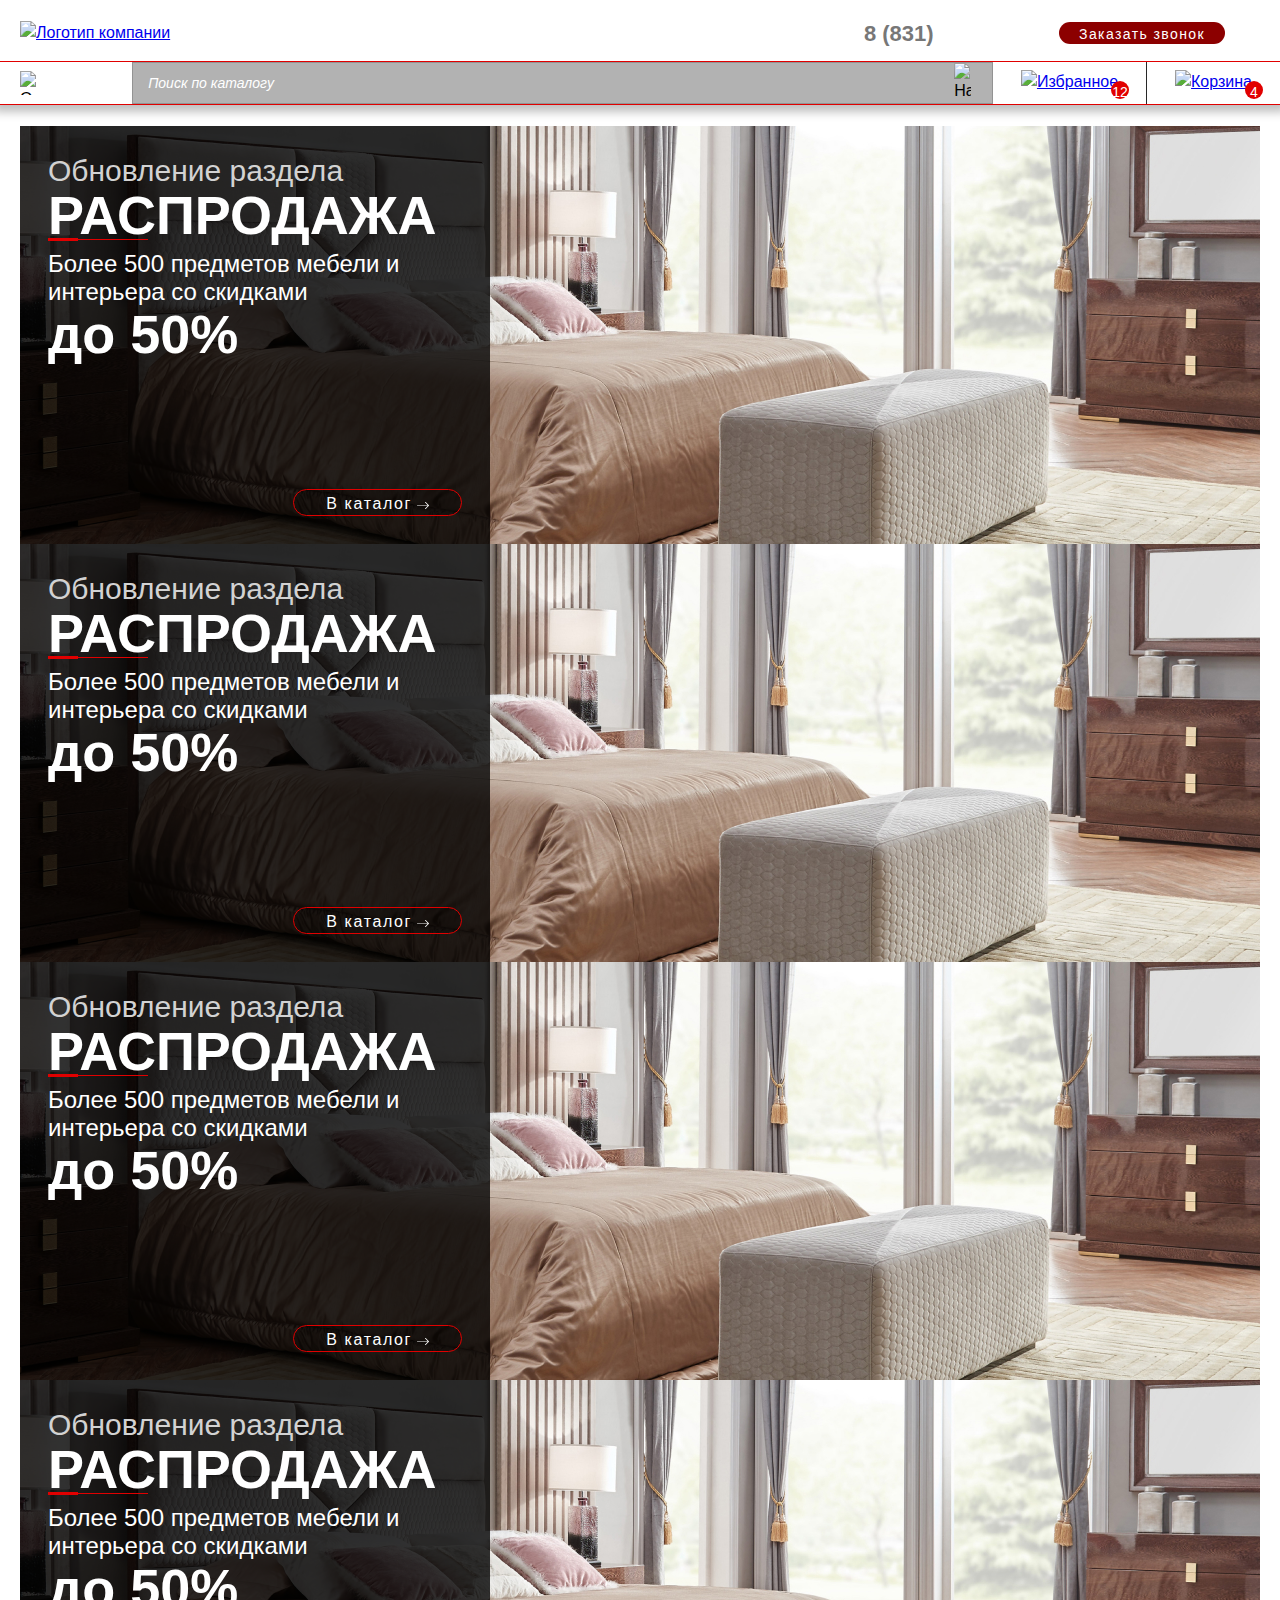
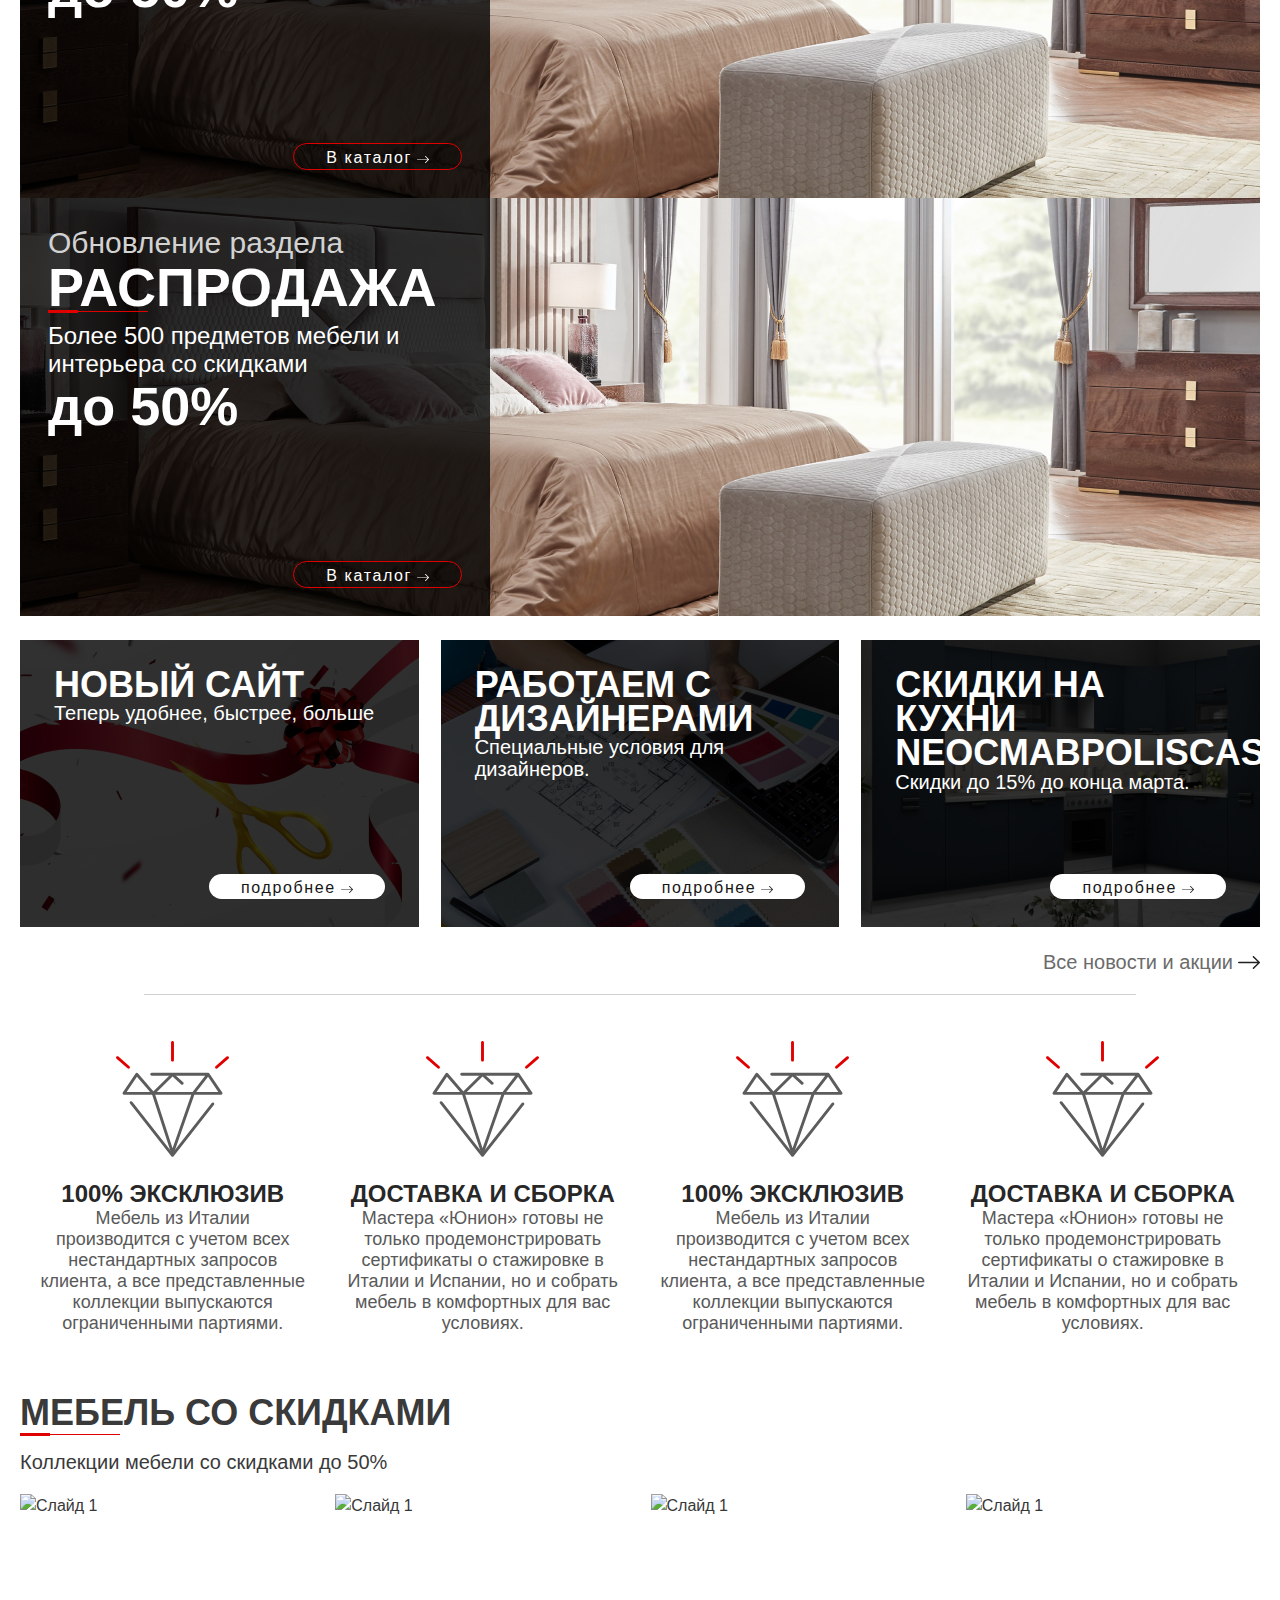
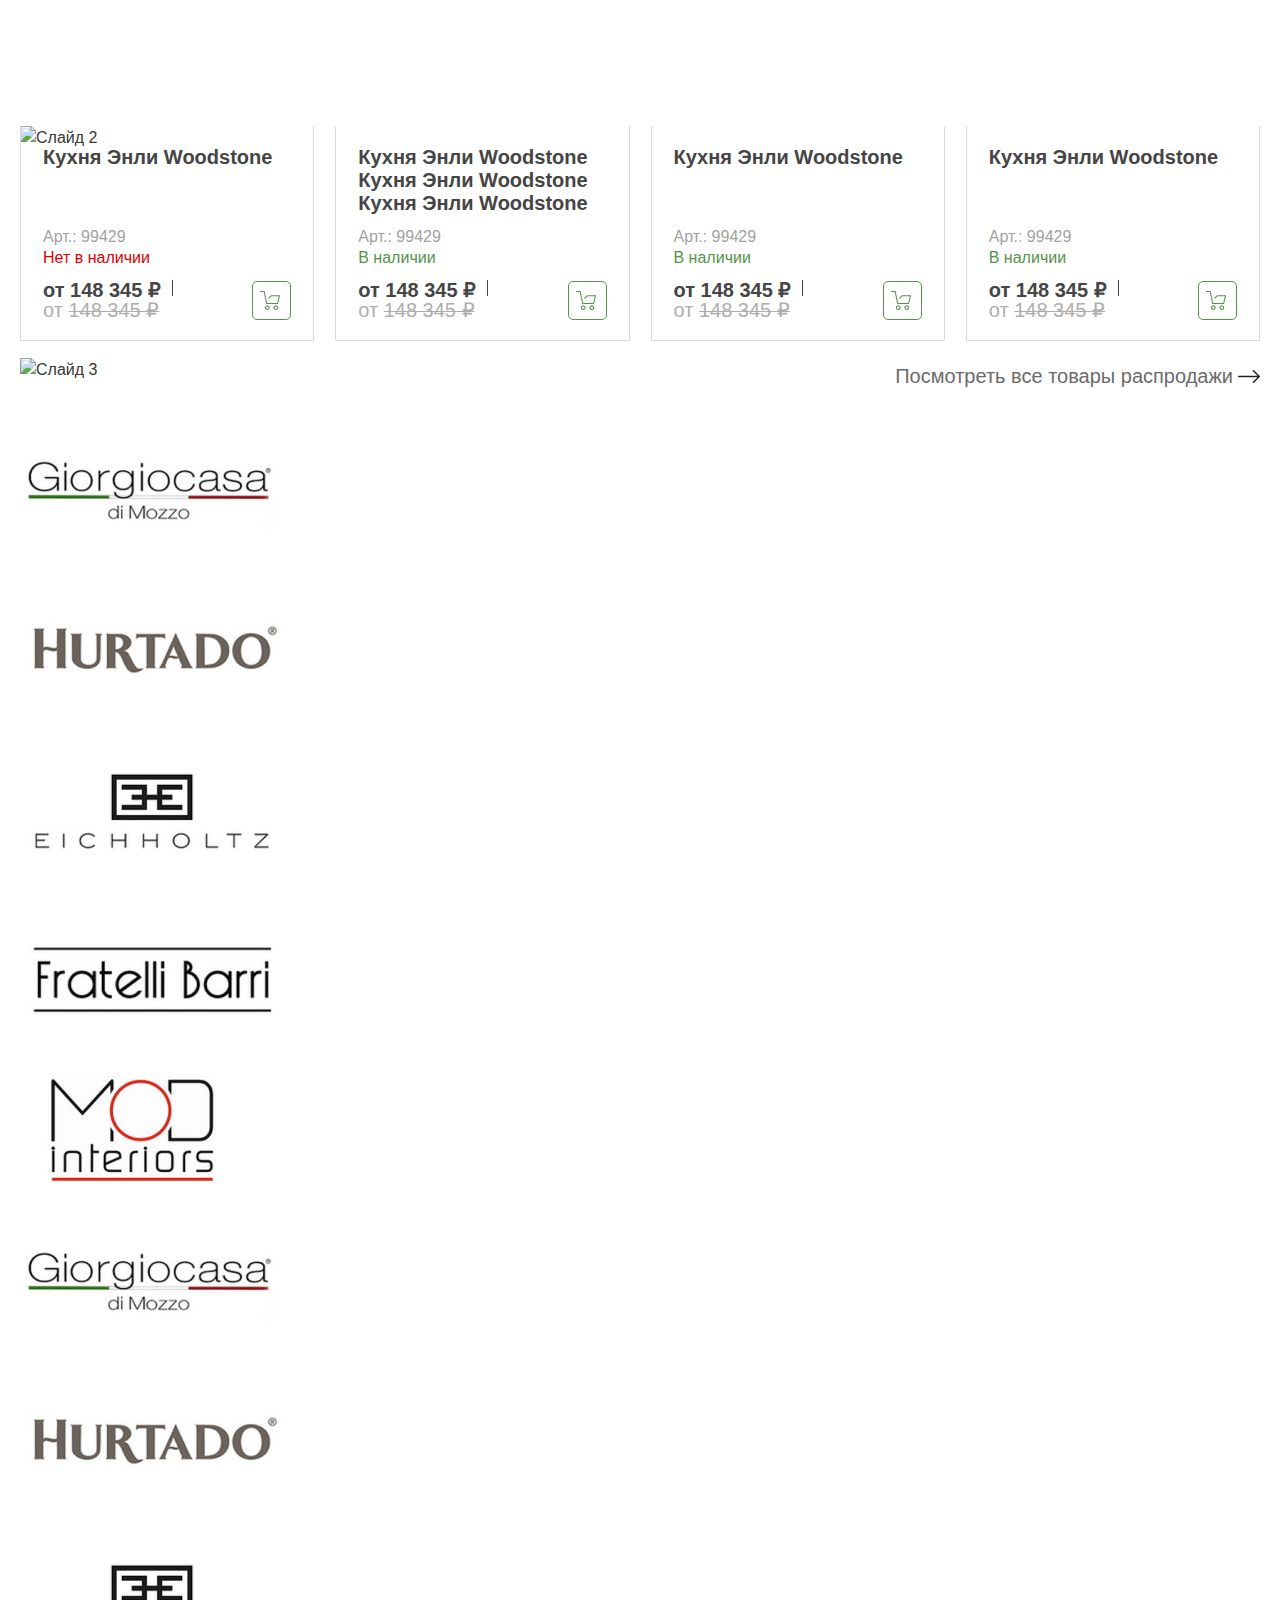
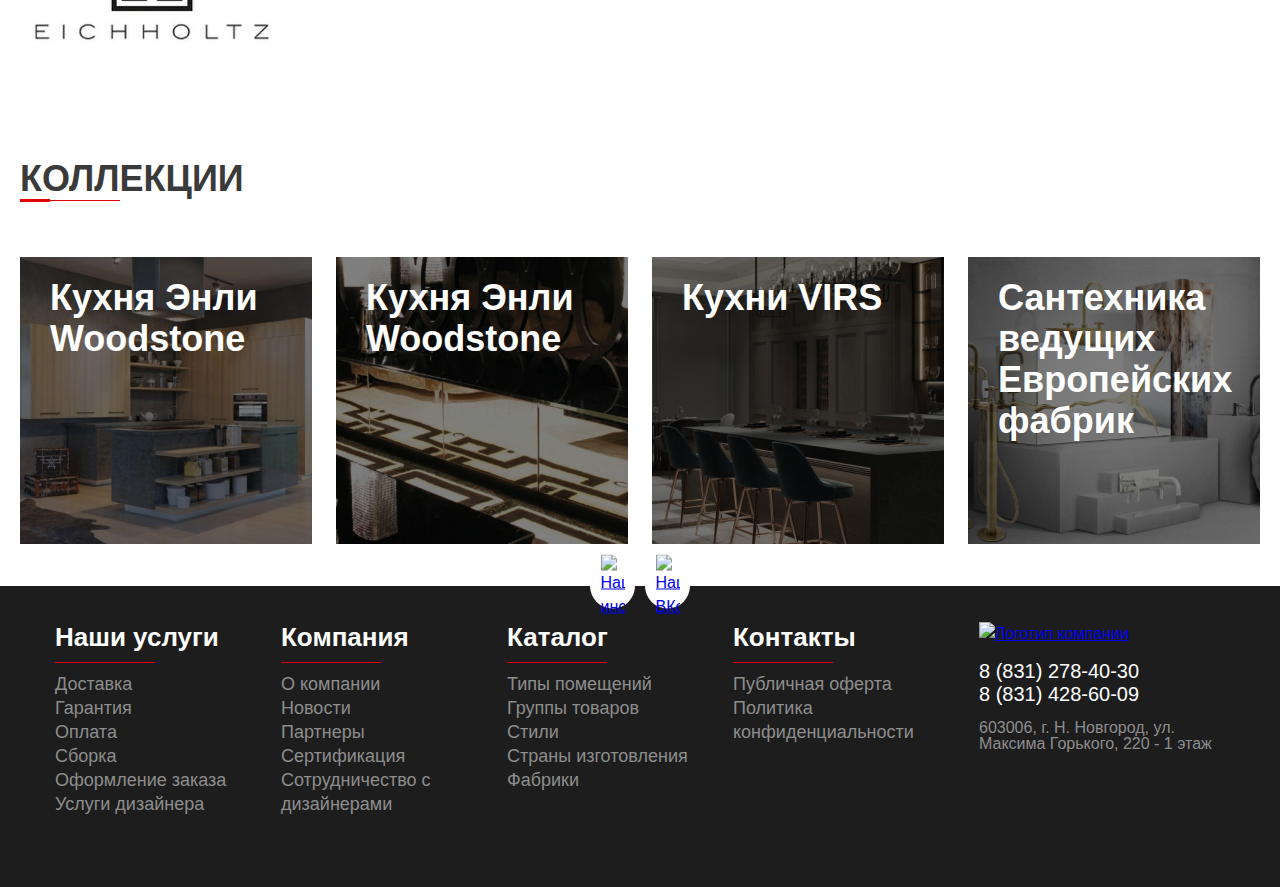
==== commit 7f6b7a8b: "Fixes" ====
--- a/index.html
+++ b/index.html
@@ -34,6 +34,14 @@
                     <ul>
                         <li>
                             <a href="#">Наши услуги</a>
+                            <div class="header__nav-dropdown">
+                                <a href="#">Доставка</a>
+                                <a href="#">Гарантия</a>
+                                <a href="#">Оплата</a>
+                                <a href="#">Сборка</a>
+                                <a href="#">Оформление заказа</a>
+                                <a href="#">Услуги дизайнера</a>
+                            </div>
                         </li>
                         <li>
                             <a href="#">Компания</a>
@@ -43,6 +51,14 @@
                         </li>
                         <li>
                             <a href="#">Контакты</a>
+                            <div class="header__nav-dropdown">
+                                <a href="#">Доставка</a>
+                                <a href="#">Гарантия</a>
+                                <a href="#">Оплата</a>
+                                <a href="#">Сборка</a>
+                                <a href="#">Оформление заказа</a>
+                                <a href="#">Услуги дизайнера</a>
+                            </div>
                         </li>
                         <li>
                             <a href="#">Сотрудничество с дизайнерами</a>
@@ -91,6 +107,11 @@
     <div class="layout">
         <div class="catalog-nav">
             <button class="catalog-nav__close"></button>
+            <div class="catalog-nav__logo">
+                <a href="#">
+                    <img src="img/logo.png" alt="Логотип компании">
+                </a>
+            </div>
             <ul>
                 <li class="catalog-nav__category">
                     <a href="#">
@@ -1702,12 +1723,18 @@
                                 <div class="furniture-list__slide">
                                     <img src="img/furniture_list_1.jpg" alt="Слайд 1">
                                 </div>
+                                <div class="furniture-list__slide">
+                                    <img src="img/furniture_list_2.jpg" alt="Слайд 2">
+                                </div>
+                                <div class="furniture-list__slide">
+                                    <img src="img/furniture_list_3.jpg" alt="Слайд 3">
+                                </div>
                             </div>
                             <div class="furniture-list__info">
                                 <a href="#" class="furniture-list__title">Кухня Энли Woodstone</a>
                                 <div class="furniture-list__footer">
                                     <span class="furniture-list__vendor-code">Арт.: 99429</span>
-                                    <span class="furniture-list__presence">В наличии</span>
+                                    <span class="furniture-list__presence missing">Нет в наличии</span>
                                     <div class="furniture-list__bottom">
                                         <div class="furniture-list__price">
                                             <span class="furniture-list__current-price">от 148 345 ₽</span>
@@ -1903,5 +1930,30 @@
             </footer>
         </div>
     </div>
+    <div class="mount catalog-mount"></div>
+    <div class="modal callback-modal">
+        <div class="modal__mount"></div>
+        <div class="modal__border">
+            <div class="modal__body">
+                <button class="modal__close"></button>
+                <div class="modal__divider"></div>
+                <h2 class="modal__title">Заказать звонок</h2>
+                <div class="modal__divider"></div>
+                <form class="callback-modal__form">
+                    <label>Ваше имя<span>*</span>:</label>
+                    <input type="text" name="name" required>
+                    <label>Контактный телефон<span>*</span>:</label>
+                    <input type="text" name="phone" required>
+                    <div class="callback-modal__btn">
+                        <button type="submit">Отправить</button>
+                        <p>
+                            Нажимая кнопку вы соглашаетесь согласие на
+                            <a href="#">обработку персональных данных</a>
+                        </p>
+                    </div>
+                </form>
+            </div>
+        </div>
+    </div>
 </body>
 </html>--- a/css/main.css
+++ b/css/main.css
@@ -5,6 +5,8 @@
 *::before,
 *::after {
   box-sizing: border-box;
+  min-height: 0;
+  min-width: 0;
 }
 
 /* Убираем внутренние отступы */
@@ -190,14 +192,14 @@
 }
 
 .mount {
-  background: rgba(243, 245, 247, 0.5);
+  background: rgba(0, 0, 0, 0.3);
   display: none;
-  position: fixed;
+  position: absolute;
   top: 0;
   left: 0;
   right: 0;
   bottom: 0;
-  z-index: 1000;
+  z-index: 99;
 }
 .mount.active {
   display: block;
@@ -212,14 +214,16 @@
 }
 
 .layout {
-  display: grid;
-  grid-template-columns: 348px 1fr;
+  display: flex;
+  flex-shrink: 0;
   min-height: calc(100vh - 100.52px);
 }
 .layout__content {
   display: flex;
   flex-direction: column;
-  max-width: calc(100vw - 348px);
+  padding-left: 348px;
+  position: relative;
+  width: 100%;
 }
 
 .main {
@@ -253,6 +257,28 @@
   height: 10px;
   width: 10px;
 }
+.slick-arrow {
+  border: none;
+  border-radius: 50%;
+  font-size: 0;
+  padding: 0;
+  position: absolute;
+  top: 50%;
+  transform: translateY(-50%);
+  height: 29px;
+  width: 29px;
+  z-index: 1;
+}
+.slick-prev {
+  background: url("../img/slider_arrow_left.svg") no-repeat;
+  background-size: contain;
+  left: 16px;
+}
+.slick-next {
+  background: url("../img/slider_arrow_right.svg") no-repeat;
+  background-size: contain;
+  right: 16px;
+}
 
 /* СТИЛИ ДЛЯ БЛОКОВ */
 .header {
@@ -261,6 +287,7 @@
   border-bottom: 1px solid #E10000;
   box-shadow: 0px 1px 9px 6px rgba(0, 0, 0, 0.25);
   display: grid;
+  flex-shrink: 0;
   grid-template-columns: 348px 1fr;
   position: relative;
 }
@@ -292,6 +319,7 @@
 .header__nav li {
   list-style: none;
   padding-right: 28px;
+  position: relative;
 }
 .header__nav li + li {
   padding-left: 32px;
@@ -313,6 +341,36 @@
   font-size: 15px;
   line-height: 17px;
   text-decoration: none;
+}
+@media screen and (min-width: 1600.01px) {
+  .header__nav-dropdown {
+    background: #232323;
+    box-shadow: inset 0px 3px 12px rgba(0, 0, 0, 0.44);
+    display: none;
+    flex-direction: column;
+    position: absolute;
+    top: calc(100% + 16px + 1px);
+    left: -25px;
+    width: 183px;
+    z-index: 100;
+  }
+  .header__nav-dropdown.active {
+    display: flex;
+  }
+  .header__nav-dropdown a {
+    color: #E8E8E8;
+    font-weight: 500;
+    font-size: 14px;
+    line-height: 176.99%;
+    padding: 5px 20px 3px;
+    transition: 0.3s;
+  }
+  .header__nav-dropdown a:hover {
+    color: #E10000;
+  }
+  .header__nav-dropdown a + a {
+    border-top: 1px solid rgba(78, 78, 78, 0.42);
+  }
 }
 .header__contacts {
   align-items: center;
@@ -349,6 +407,11 @@
   line-height: 14px;
   text-align: center;
   letter-spacing: 0.1em;
+  transition: 0.3s;
+}
+.header__callback:hover {
+  background-color: #AD000D;
+  background-position: right 2px top;
 }
 .header__burger {
   display: none;
@@ -429,11 +492,21 @@
 
 .catalog-nav {
   background: url("../img/catalog_nav_bg.jpg");
-  border-right: 1px solid #DADADA;
-  height: 100%;
+  flex-shrink: 0;
+  position: fixed;
+  top: 0;
+  left: 0;
+  bottom: 0;
+  overflow: hidden;
+  width: 348px;
+  z-index: 100;
+}
+.catalog-nav__logo {
+  display: none;
 }
 .catalog-nav ul {
-  margin: 35px 0 0;
+  margin: 0;
+  padding: 35px 0 0 !important;
   padding: 0;
 }
 .catalog-nav__category {
@@ -459,10 +532,31 @@
   transition: 0.3s;
 }
 @media screen and (min-width: 1600.01px) {
+  .catalog-nav > ul {
+    border-right: 1px solid #DADADA;
+    display: block;
+    height: 100%;
+  }
+  .catalog-nav__logo {
+    align-items: center;
+    background: url(../img/header_bg.jpg) repeat-x;
+    border-bottom: 1px solid #E10000;
+    border-right: 1px solid rgba(218, 218, 218, 0.2);
+    box-shadow: 0px 1px 9px 6px rgba(0, 0, 0, 0.25);
+    display: flex;
+    justify-content: center;
+    height: 100.52px;
+  }
+  .catalog-nav__logo a {
+    display: block;
+  }
+  .catalog-nav__logo a img {
+    width: 205px;
+  }
   .catalog-nav__close {
     display: none;
   }
-  .catalog-nav__category:hover:after {
+  .catalog-nav__category:hover:after, .catalog-nav__category.active:after {
     background: url("../img/catalog_nav_triangle.svg") no-repeat right;
     content: "";
     position: absolute;
@@ -472,10 +566,10 @@
     height: 32px;
     width: 16px;
   }
-  .catalog-nav__category:hover img {
+  .catalog-nav__category:hover img, .catalog-nav__category.active img {
     filter: brightness(0) saturate(100%) invert(16%) sepia(81%) saturate(4017%) hue-rotate(354deg) brightness(96%) contrast(85%);
   }
-  .catalog-nav__category:hover span {
+  .catalog-nav__category:hover span, .catalog-nav__category.active span {
     color: #403939;
   }
   .catalog-nav__dropdown + .catalog-nav__category {
@@ -490,7 +584,7 @@
     height: 1px;
     width: 85px;
   }
-  .catalog-nav__category:hover + .catalog-nav__dropdown, .catalog-nav__dropdown:hover {
+  .catalog-nav__category:hover + .catalog-nav__dropdown, .catalog-nav__category.active + .catalog-nav__dropdown, .catalog-nav__dropdown:hover {
     display: flex;
   }
   .catalog-nav__dropdown {
@@ -500,10 +594,11 @@
     flex-direction: column;
     flex-wrap: wrap;
     padding: 42px 0 0 52px;
-    position: absolute;
-    top: 100.88px;
+    position: fixed;
+    top: 0;
     left: 348px;
-    max-height: calc(100vh - 100.88px);
+    bottom: 0;
+    max-height: 100vh;
     width: calc(100vw - 348px);
     z-index: 100;
   }
@@ -680,13 +775,45 @@
   grid-column-gap: 21px;
   grid-row-gap: 23px;
 }
+.furniture-list + .furniture-list {
+  margin-top: 23px;
+}
 .furniture-list__item {
   display: flex;
   flex-direction: column;
   position: relative;
+  transition: 0.3s;
+}
+.furniture-list__item:hover {
+  box-shadow: 0px 2px 15px 6px rgba(0, 0, 0, 0.1);
+}
+.furniture-list__slider {
+  flex-shrink: 0;
+  height: calc((100vw - 348px - 40px - 63px) / 4 * 0.788);
+}
+.furniture-list__slider .slick-dots {
+  width: 100%;
+}
+.furniture-list__slider .slick-dots li {
+  background: #8B8B8B;
+  flex-grow: 1;
+  height: 1px;
+  margin-right: 3px;
+}
+.furniture-list__slider .slick-dots li.slick-active {
+  background: #E10000;
+}
+.furniture-list__slider .slick-dots li:last-child {
+  margin-right: 0;
+}
+.furniture-list__slider .slick-dots button {
+  display: none;
+}
+.furniture-list__slider .slick-track, .furniture-list__slider .slick-list {
+  height: 100%;
 }
 .furniture-list__slide {
-  height: calc((100vw - 348px - 40px - 63px) / 4 * 0.788);
+  height: 100%;
 }
 .furniture-list__slide img {
   object-fit: cover;
@@ -717,15 +844,10 @@
   border: 1px solid #DADADA;
   border-top: none;
   display: flex;
+  flex-grow: 1;
   flex-direction: column;
   justify-content: space-between;
   padding: 20px 22px;
-  height: 100%;
-  height: -moz-available;
-  /* WebKit игнор. */
-  height: -webkit-fill-available;
-  /* Mozilla игнор. */
-  height: fill-available;
 }
 .furniture-list__title {
   color: #454545;
@@ -754,6 +876,9 @@
   font-size: 16px;
   line-height: 18px;
 }
+.furniture-list__presence.missing {
+  color: #E10000;
+}
 .furniture-list__bottom {
   align-items: flex-end;
   display: grid;
@@ -788,11 +913,17 @@
   width: 1px;
 }
 .furniture-list__cart {
-  background: url("../img/furniture_list_cart.svg") no-repeat;
-  background-size: contain;
-  border: none;
+  background: url("../img/furniture_list_cart.svg") no-repeat left 7px top 8px;
+  background-size: 20px 21px;
+  border: 1px solid #55934B;
+  border-radius: 5px;
   height: 39px;
   width: 39px;
+  transition: 0.3s;
+}
+.furniture-list__cart:hover {
+  background-color: #55934B;
+  background-image: url("../img/furniture_list_cart_white.svg");
 }
 
 .banner {
@@ -903,9 +1034,16 @@
   height: 287px;
   position: relative;
   text-decoration: none;
+  overflow: hidden;
 }
 .news-cards__card:nth-child(4) {
   display: none;
+}
+.news-cards__card:hover .news-cards__img {
+  transform: scale(1.05);
+}
+.news-cards__card:hover .news-cards__info {
+  background: rgba(0, 0, 0, 0.7);
 }
 .news-cards__card:hover .news-cards__btn {
   background: #E10000;
@@ -920,6 +1058,7 @@
   object-fit: cover;
   height: 100%;
   width: 100%;
+  transition: 0.3s;
 }
 .news-cards__info {
   background: rgba(0, 0, 0, 0.8);
@@ -932,6 +1071,7 @@
   right: 0;
   bottom: 0;
   left: 0;
+  transition: 0.3s;
 }
 .news-cards__title {
   color: #FFFFFF;
@@ -1049,12 +1189,18 @@
   display: block;
   position: relative;
   height: 287px;
+  overflow: hidden;
+}
+.collections__item:hover img {
+  opacity: 0.6;
+  transform: scale(1.05);
 }
 .collections__item img {
   opacity: 0.5;
   height: 100%;
   width: 100%;
   object-fit: cover;
+  transition: 0.3s;
 }
 .collections__item span {
   color: #FFFFFF;
@@ -1068,6 +1214,1216 @@
   right: 30px;
 }
 
+.content-header {
+  margin-top: 23px;
+}
+.content-header__breadcrumbs {
+  display: flex;
+  flex-wrap: wrap;
+  margin-bottom: 8px;
+}
+.content-header__breadcrumbs a {
+  font-weight: 400;
+  font-size: 16px;
+  line-height: 18px;
+  text-decoration: none;
+  transition: 0.3s;
+}
+.content-header__breadcrumbs a:not(:last-child) {
+  color: #D2D2D2;
+  margin-right: 4px;
+}
+.content-header__breadcrumbs a:not(:last-child)::after {
+  color: #D2D2D2 !important;
+  content: " \\";
+}
+.content-header__breadcrumbs a:last-child {
+  color: #808080;
+}
+.content-header__breadcrumbs a:hover {
+  color: #E10000;
+}
+.content-header__divider {
+  background: #DFDFDF;
+  height: 1px;
+  max-width: 369px;
+}
+.content-header__h1 {
+  color: #3A3A3A;
+  display: block;
+  font-weight: 700;
+  font-size: 36px;
+  line-height: 1;
+  margin-top: 12px;
+  padding-left: 17px;
+  position: relative;
+  text-transform: uppercase;
+}
+.content-header__h1::before {
+  background: #E10000;
+  content: "";
+  position: absolute;
+  left: 0;
+  top: 2px;
+  height: 23px;
+  width: 7px;
+}
+.content-header__description {
+  color: #D2D2D2;
+  display: block;
+  font-weight: 400;
+  font-size: 16px;
+  line-height: 1;
+  margin: -2px 0 7px;
+}
+
+.catalog-categories {
+  margin-top: 19px;
+}
+.catalog-categories__list {
+  background: #F3F3F3;
+  border: 1px solid #D9D9D9;
+  display: grid;
+  grid-gap: 10px 30px;
+  grid-template-columns: repeat(auto-fit, 160px);
+  padding: 36px 23px;
+  position: relative;
+}
+.catalog-categories__list.active {
+  max-height: unset;
+}
+.catalog-categories__list.active .catalog-categories__more {
+  transform: rotate(360deg);
+}
+.catalog-categories a {
+  display: block;
+  padding-left: 12px;
+  text-decoration: none;
+  width: fit-content;
+}
+.catalog-categories a:hover .catalog-categories__name, .catalog-categories a.active .catalog-categories__name {
+  color: #4B4B4B;
+}
+.catalog-categories a.active {
+  position: relative;
+}
+.catalog-categories a.active::before {
+  background: url("../img/triangle.svg") no-repeat;
+  content: "";
+  position: absolute;
+  top: 1px;
+  left: -7px;
+  transform: rotate(90deg);
+  height: 10.47px;
+  width: 10.47px;
+}
+.catalog-categories__name {
+  color: #7D7D7D;
+  display: flex;
+  font-weight: 400;
+  font-size: 16px;
+  line-height: 1;
+}
+.catalog-categories__count {
+  color: #A7A7A7;
+  font-weight: 400;
+  font-size: 14px;
+  line-height: 1;
+}
+.catalog-categories__more {
+  background: #F3F3F3 url("../img/triangle.svg") no-repeat center;
+  background-size: 15.47px;
+  border: none;
+  display: none;
+  padding: 5px;
+  position: absolute;
+  bottom: 0;
+  left: 0;
+  transform: rotate(180deg);
+  height: 36px;
+  width: 100%;
+}
+
+.list-with-pagination {
+  margin-top: 24px;
+}
+.list-with-pagination__header {
+  align-items: center;
+  display: flex;
+  flex-direction: row-reverse;
+  justify-content: space-between;
+}
+.list-with-pagination__filter {
+  align-items: center;
+  background: none;
+  border: none;
+  display: flex;
+}
+.list-with-pagination__filter img {
+  margin-right: 9px;
+  height: 14px;
+  width: 14px;
+}
+.list-with-pagination__filter span {
+  color: #3A3A3A;
+  font-weight: 400;
+  font-size: 18px;
+  line-height: 1;
+}
+.list-with-pagination__pagination {
+  align-items: center;
+  display: flex;
+}
+.list-with-pagination__arrow {
+  height: 11px;
+  width: 19px;
+}
+.list-with-pagination__page-number {
+  color: #858585;
+  font-weight: 400;
+  font-size: 18px;
+  line-height: 1;
+  padding: 0 6px;
+  text-decoration: none;
+  transition: 0.3s;
+}
+.list-with-pagination__page-number.active, .list-with-pagination__page-number:hover {
+  color: #232323;
+}
+.list-with-pagination__furniture-list {
+  margin-top: 22px;
+}
+.list-with-pagination__footer {
+  display: grid;
+  grid-gap: 30px;
+  grid-template-columns: 1fr auto 1fr;
+  margin: 15px 0 25px;
+}
+.list-with-pagination__footer .list-with-pagination__pagination {
+  justify-self: right;
+}
+.list-with-pagination__more {
+  border: 1px solid #B8B8B8;
+  border-radius: 25px;
+  color: #828282;
+  display: block;
+  font-weight: 400;
+  font-size: 18px;
+  line-height: 21px;
+  padding: 10px 20px 6px;
+  text-align: center;
+  text-decoration: none;
+  transition: 0.3s;
+}
+.list-with-pagination__more:hover {
+  background: #E10000;
+  border: 1px solid #E10000;
+  color: #FFFFFF;
+}
+
+.modal {
+  align-items: center;
+  display: none;
+  justify-content: center;
+  position: fixed;
+  top: 0;
+  right: 0;
+  bottom: 0;
+  left: 0;
+  z-index: 1000;
+}
+.modal.active {
+  display: flex;
+}
+.modal__mount {
+  background: rgba(0, 0, 0, 0.4);
+  position: absolute;
+  top: 0;
+  right: 0;
+  bottom: 0;
+  left: 0;
+}
+.modal__border {
+  border: 1px solid #FFFFFF;
+  padding: 16px;
+  max-height: 100vh;
+  max-width: 582px;
+  overflow: auto;
+  width: 100%;
+}
+.modal__body {
+  align-items: center;
+  background: #FFFFFF;
+  display: flex;
+  flex-direction: column;
+  padding: 45px 28px 30px;
+  position: relative;
+  z-index: 1001;
+}
+.modal__close {
+  background: url(../img/close.svg) no-repeat;
+  background-size: contain;
+  border: none;
+  position: absolute;
+  top: 18px;
+  right: 16.62px;
+  height: 16.38px;
+  width: 16.38px;
+}
+.modal__title {
+  color: #3A3A3A;
+  font-weight: 700;
+  font-size: 36px;
+  line-height: 41px;
+  margin-top: 10px;
+  text-align: center;
+  text-transform: uppercase;
+}
+.modal__divider {
+  background: #E10000;
+  height: 1px;
+  max-width: 369px;
+  width: 100%;
+}
+.modal__inner-text {
+  color: #373737;
+  font-size: 16px;
+  line-height: 18px;
+  margin-top: 20px;
+}
+
+.callback-modal__form {
+  width: 100%;
+}
+.callback-modal__form label {
+  color: #616161;
+  display: block;
+  font-weight: 400;
+  font-size: 18px;
+  line-height: 125.99%;
+  margin-top: 30px;
+}
+.callback-modal__form label span {
+  color: #E10000;
+}
+.callback-modal__form input {
+  background: #F8F8F8;
+  border: 1px solid #B1B1B1;
+  font-size: 20px;
+  padding: 10px 15px;
+  height: 54px;
+  width: 100%;
+}
+.callback-modal__btn {
+  align-items: center;
+  display: flex;
+  flex-direction: column;
+  margin: 47px auto 0;
+  max-width: 391px;
+  width: 100%;
+}
+.callback-modal__btn button {
+  background: #E10000;
+  border: none;
+  border-radius: 20px;
+  color: #FFFFFF;
+  font-weight: 500;
+  font-size: 20px;
+  line-height: 148.99%;
+  padding: 8px 0 5px;
+  text-align: center;
+  letter-spacing: 0.1em;
+  width: 100%;
+}
+.callback-modal__btn p {
+  color: #929292;
+  font-weight: 400;
+  font-size: 18px;
+  line-height: 125.99%;
+  margin-top: 9px;
+}
+.callback-modal__btn p a {
+  color: #595959;
+}
+
+.news-list {
+  margin-top: 34px;
+}
+.news-list__grid {
+  display: grid;
+  grid-template-columns: repeat(4, 1fr);
+  grid-gap: 17px 33px;
+}
+.news-list__card {
+  border: 1px solid #B1B1B1;
+  padding: 11px 12px;
+  display: flex;
+  flex-direction: column;
+}
+.news-list__card:hover .news-list__footer a {
+  color: #E10000;
+}
+.news-list__img {
+  height: calc(((100vw - 348px - 40px - 99px) / 4 - 24px) * 0.739);
+}
+.news-list__img img {
+  height: 100%;
+  width: 100%;
+  object-fit: cover;
+}
+.news-list__text {
+  display: flex;
+  justify-content: space-between;
+  flex-direction: column;
+  flex-grow: 1;
+  margin-top: 21px;
+}
+.news-list__title {
+  color: #373737;
+  font-weight: 600;
+  font-size: 20px;
+  line-height: 114.49%;
+}
+.news-list__description {
+  color: #373737;
+  font-weight: 400;
+  font-size: 16px;
+  line-height: 19px;
+  margin-top: 20px;
+}
+.news-list__footer {
+  display: flex;
+  justify-content: space-between;
+  margin-top: 21px;
+}
+.news-list__footer span {
+  color: #959595;
+  font-weight: 400;
+  font-size: 16px;
+  line-height: 19px;
+}
+.news-list__footer a {
+  color: #959595;
+  font-weight: 400;
+  font-size: 16px;
+  line-height: 19px;
+  text-align: right;
+  text-decoration-line: underline;
+  transition: 0.3s;
+}
+
+.checkout {
+  display: grid;
+  grid-gap: 31px;
+  grid-template-columns: 1fr 519px;
+  margin: 35px 0 30px;
+}
+.checkout__title {
+  color: #A6A6A6;
+  font-weight: 400;
+  font-size: 24px;
+  line-height: 125.99%;
+}
+.checkout__form form {
+  border: 1px solid #B1B1B1;
+  margin-top: 8px;
+  padding: 24px 28px 28px;
+}
+.checkout__form form label:first-child {
+  margin-top: 0;
+}
+.checkout__form form textarea {
+  background: #F8F8F8;
+  border: 1px solid #B1B1B1;
+  font-size: 20px;
+  resize: none;
+  padding: 10px 15px;
+  height: 158px;
+  width: 100%;
+}
+.checkout__btn {
+  align-items: flex-start;
+  display: flex;
+  flex-direction: row-reverse;
+}
+.checkout__btn button {
+  background: #E10000;
+  border: none;
+  border-radius: 20px;
+  color: #FFFFFF;
+  font-weight: 500;
+  font-size: 20px;
+  line-height: 148.99%;
+  text-align: center;
+  letter-spacing: 0.1em;
+  padding: 6px 0 3px;
+  max-width: 391px;
+  width: 100%;
+}
+.checkout__btn p {
+  color: #929292;
+  font-weight: 400;
+  font-size: 18px;
+  line-height: 125.99%;
+  margin-right: 27px;
+  text-align: right;
+  max-width: 360px;
+}
+.checkout__btn p a {
+  color: #595959;
+}
+.checkout__list {
+  border: 1px solid #B1B1B1;
+  padding: 19px 21px 4px;
+  margin-top: 8px;
+}
+.checkout__item {
+  align-items: center;
+  display: grid;
+  grid-gap: 20px;
+  grid-template-columns: 96px 151px auto 1fr;
+  margin-bottom: 15px;
+}
+.checkout__item + .checkout__item {
+  border-top: 1px solid #EEEEEE;
+  padding-top: 15px;
+}
+.checkout__img {
+  border: 1px solid #D0D0D0;
+  height: 64px;
+}
+.checkout__img img {
+  object-fit: cover;
+  height: 100%;
+  width: 100%;
+}
+.checkout__name {
+  color: #373737;
+  font-weight: 600;
+  font-size: 16px;
+  line-height: 114.49%;
+}
+.checkout__vendor-code {
+  color: #373737;
+  font-weight: 400;
+  font-size: 14px;
+  line-height: 125.99%;
+}
+.checkout__count {
+  color: #454545;
+  font-weight: 600;
+  font-size: 14px;
+  line-height: 73.5%;
+}
+.checkout__price {
+  justify-self: flex-end;
+  width: fit-content;
+}
+.checkout__price del {
+  color: #ADADAD;
+  display: block;
+  font-weight: 300;
+  font-size: 18px;
+  line-height: 1;
+}
+.checkout__price span {
+  color: #454545;
+  font-weight: 600;
+  font-size: 20px;
+  line-height: 73.5%;
+}
+
+.cart {
+  margin: 36.5px 0 30px;
+}
+.cart__list {
+  display: grid;
+  grid-template-columns: 1fr;
+  grid-gap: 30px;
+}
+.cart__item {
+  align-items: center;
+  border: 1px solid #B1B1B1;
+  display: grid;
+  grid-gap: 30px;
+  grid-template-columns: 235px 1fr auto 245px;
+  padding: 27px 26px;
+  position: relative;
+}
+.cart__delete {
+  position: absolute;
+  top: 14px;
+  right: 14px;
+}
+.cart__delete img {
+  height: 16.38px;
+  width: 16.38px;
+}
+.cart__img {
+  height: 157px;
+}
+.cart__img img {
+  object-fit: cover;
+  height: 100%;
+  width: 100%;
+}
+.cart__name {
+  color: #373737;
+  font-weight: 600;
+  font-size: 20px;
+  line-height: 114.49%;
+}
+.cart__vendor-code {
+  color: #373737;
+  font-weight: 400;
+  font-size: 18px;
+  line-height: 125.99%;
+}
+.cart__count {
+  align-items: center;
+  border: 1px solid #B1B1B1;
+  display: flex;
+}
+.cart__count a {
+  align-items: center;
+  display: flex;
+  justify-content: center;
+  height: 32px;
+  width: 32px;
+}
+.cart__count a img {
+  width: 13px;
+}
+.cart__count span {
+  color: #868686;
+  font-weight: 400;
+  font-size: 20px;
+  line-height: 1;
+  margin-top: 2px;
+}
+.cart__price {
+  margin-left: 26px;
+}
+.cart__price del {
+  color: #ADADAD;
+  display: block;
+  font-weight: 300;
+  font-size: 24px;
+  line-height: 1;
+  text-decoration-thickness: 1px;
+}
+.cart__price span {
+  color: #454545;
+  font-weight: 600;
+  font-size: 26px;
+  line-height: 118%;
+}
+.cart__checkout {
+  border: 1px solid #E10000;
+  border-radius: 100px;
+  color: #333333;
+  display: block;
+  font-weight: 500;
+  font-size: 20px;
+  line-height: 148.99%;
+  text-align: center;
+  letter-spacing: 0.1em;
+  padding: 8px 0 5px;
+  margin: 30px 0 0 auto;
+  text-decoration: none;
+  max-width: 391px;
+  width: 100%;
+  transition: 0.3s;
+}
+.cart__checkout:hover {
+  background: #E10000;
+  color: #FFFFFF;
+}
+
+.product {
+  align-items: flex-start;
+  display: grid;
+  grid-gap: 34px 45px;
+  grid-template-columns: 1fr 480px;
+  margin-top: 19px;
+}
+.product__gallery {
+  border: 1px solid #B1B1B1;
+  padding: 28px;
+}
+.product__slider {
+  position: relative;
+}
+.product__slider .slick-dots {
+  margin-top: 2px;
+  width: 100%;
+}
+.product__slider .slick-dots li {
+  background: #C4C4C4;
+  border-radius: 100px;
+  flex-grow: 1;
+  height: 3px;
+  margin-right: 3px;
+}
+.product__slider .slick-dots li.slick-active {
+  background: #E10000;
+}
+.product__slider .slick-dots li:last-child {
+  margin-right: 0;
+}
+.product__slider .slick-dots button {
+  display: none;
+}
+.product__slider .slick-arrow {
+  border: none;
+  border-radius: 50%;
+  font-size: 0;
+  padding: 0;
+  position: absolute;
+  top: 50%;
+  transform: translateY(-50%);
+  height: 29px;
+  width: 29px;
+  z-index: 1;
+}
+.product__slider .slick-prev {
+  background: url("../img/slider_arrow_left.svg") no-repeat;
+  background-size: contain;
+  left: 16px;
+}
+.product__slider .slick-next {
+  background: url("../img/slider_arrow_right.svg") no-repeat;
+  background-size: contain;
+  right: 16px;
+}
+.product__slide {
+  height: calc((100vw - 348px - 40px - 45px - 480px - 56px) * 0.668);
+}
+.product__slide img {
+  object-fit: cover;
+  height: 100%;
+  width: 100%;
+}
+.product__price {
+  align-items: center;
+  display: flex;
+  flex-wrap: wrap;
+  margin-top: 5px;
+}
+.product__price span {
+  color: #454545;
+  font-weight: 600;
+  font-size: 36px;
+  line-height: 1;
+  margin-right: 10px;
+}
+.product__price del {
+  color: #ADADAD;
+  font-weight: 300;
+  font-size: 36px;
+  line-height: 1;
+  text-decoration-thickness: 2px;
+}
+.product__additional {
+  align-items: center;
+  display: flex;
+  margin-top: 5px;
+}
+.product__presence {
+  color: #55934B;
+  font-weight: 400;
+  font-size: 16px;
+  line-height: 18px;
+  margin-right: 19px;
+}
+.product__presence.missing {
+  color: #E10000;
+}
+.product__additional-btn {
+  align-items: center;
+  background: none;
+  border: none;
+  display: flex;
+  padding: 0;
+}
+.product__additional-btn + .product__additional-btn {
+  margin-left: 25px;
+}
+.product__additional-btn img {
+  margin-right: 10px;
+  height: 19px;
+  width: 19px;
+}
+.product__additional-btn span {
+  color: #787878;
+  font-weight: 400;
+  font-size: 16px;
+  line-height: 18px;
+  text-decoration-line: underline;
+}
+.product__additional-btn:hover span {
+  text-decoration: none;
+}
+.product__cart {
+  background: #E10000;
+  border: 1px solid #E10000;
+  border-radius: 100px;
+  color: #FFFFFF;
+  font-weight: 500;
+  font-size: 20px;
+  line-height: 148.99%;
+  letter-spacing: 0.1em;
+  margin-top: 13px;
+  max-width: 391px;
+  padding: 8px 0 5px;
+  text-align: center;
+  transition: 0.3s;
+  width: 100%;
+}
+.product__cart:hover {
+  background: transparent;
+  color: #E10000;
+}
+.product__description {
+  color: #373737;
+  font-size: 16px;
+  line-height: 18px;
+  margin-top: 27px;
+  max-width: 391px;
+}
+.product__table {
+  background: #E4E4E4;
+  display: grid;
+  grid-template-columns: repeat(4, 1fr);
+}
+.product__table-item {
+  background: #FFFFFF;
+  margin-left: 1px;
+  padding: 10px 25px;
+}
+.product__table-item:nth-child(n+5) {
+  margin-top: 1px;
+}
+.product__table-name {
+  color: #A7A7A7;
+  display: block;
+  font-weight: 600;
+  font-size: 18px;
+  line-height: 114.49%;
+}
+.product__table-value {
+  color: #373737;
+  font-size: 18px;
+  line-height: 114.49%;
+}
+
+.variations {
+  margin-top: 81px;
+}
+.variations__furniture-list {
+  margin-top: 19px;
+}
+
+.might-like {
+  background: #F7F7F7;
+  margin: 75px 0 45px;
+  padding: 45px 20px 59px;
+}
+.might-like__furniture-list {
+  display: block;
+  margin: 19px -10.5px 0;
+}
+.might-like__furniture-list .furniture-list__item {
+  display: flex;
+  margin: 0 10.5px;
+  height: auto;
+}
+.might-like__furniture-list .furniture-list__info {
+  background: #FFFFFF;
+}
+.might-like__furniture-list > .slick-dots {
+  bottom: -37px;
+}
+.might-like__furniture-list .slick-arrow {
+  top: calc((100vw - 40px - 63px) / 4 * 0.344);
+}
+.might-like__furniture-list > .slick-list > .slick-track {
+  display: flex;
+}
+
+.news-content {
+  border: 1px solid #B1B1B1;
+  padding: 26px 36px;
+  overflow: hidden;
+}
+.news-content__img {
+  float: right;
+  margin: 0 0 51px 53px;
+  width: 40vw;
+}
+.news-content__text {
+  color: #373737;
+  font-weight: 400;
+  font-size: 20px;
+  line-height: 23px;
+}
+
+.news-gallery {
+  display: grid;
+  grid-gap: 19px 16px;
+  grid-template-columns: repeat(4, 1fr);
+  margin: 17px 0 55px;
+}
+.news-gallery__item {
+  cursor: pointer;
+  height: calc((100vw - 348px - 40px - 48px) / 4 * 0.722);
+  position: relative;
+}
+.news-gallery__item img {
+  object-fit: cover;
+  height: 100%;
+  width: 100%;
+}
+.news-gallery__zoom {
+  position: absolute;
+  top: 50%;
+  left: 50%;
+  transform: translate(-50%, -50%);
+  height: 71px !important;
+  width: 72px !important;
+}
+
+.img-zoom-modal__img {
+  object-fit: contain;
+  position: relative;
+  margin: 40px;
+  height: calc(100vh - 60px);
+  width: calc(100vw - 60px);
+  z-index: 1001;
+}
+.img-zoom-modal .modal__close {
+  z-index: 1001;
+}
+
+.filter {
+  background: #FFFFFF;
+  display: block;
+  position: fixed;
+  top: 0;
+  left: 0;
+  bottom: 0;
+  transform: translateX(-100%);
+  transition: 0.3s;
+  width: 348px;
+  z-index: 1000;
+}
+.filter.active {
+  transform: translateX(0);
+}
+.filter__close {
+  background: url("../img/close_dark.svg") no-repeat;
+  background-size: contain;
+  border: none;
+  padding-bottom: 30px;
+  position: absolute;
+  top: 15px;
+  right: 16.62px;
+  height: 16.39px;
+  width: 16.39px;
+}
+.filter__inner {
+  margin-top: 68px;
+  max-height: calc(100vh - 68px);
+  padding-bottom: 40px;
+  overflow: auto;
+}
+.filter__header {
+  align-items: center;
+  background: none;
+  border: none;
+  border-bottom: 1px solid #E7E7E7;
+  display: flex;
+  justify-content: space-between;
+  padding: 15px 23px 15px 29px;
+  width: 100%;
+}
+.filter__header span {
+  border-bottom: 1px dashed #4E4E4E;
+  color: #4E4E4E;
+  font-weight: 400;
+  font-size: 16px;
+  line-height: 1;
+}
+.filter__header img {
+  transition: 0.3s;
+  height: 10.47px;
+  width: 10.47px;
+}
+.filter__header.active {
+  border-bottom: none;
+}
+.filter__header.active img {
+  transform: rotate(-180deg);
+}
+.filter__header.active + .filter__dropdown {
+  display: flex;
+}
+.filter__dropdown {
+  border-bottom: 1px solid #E7E7E7;
+  display: none;
+  flex-direction: column;
+  padding: 15px 23px 15px 29px;
+}
+.filter__checkbox {
+  display: flex;
+  cursor: pointer;
+  width: fit-content;
+}
+.filter__checkbox input {
+  display: none;
+}
+.filter__checkbox input:checked + .filter__fake-checkbox {
+  background: url("../img/checkbox_checked.svg") no-repeat;
+  background-size: contain;
+}
+.filter__checkbox input:checked + .filter__fake-radio {
+  background: url("../img/radio_checked.svg") no-repeat;
+  background-size: contain;
+}
+.filter__checkbox + .filter__checkbox {
+  margin-top: 5px;
+}
+.filter__fake-checkbox {
+  background: url("../img/checkbox.svg") no-repeat;
+  background-size: contain;
+  display: block;
+  margin-top: 2px;
+  margin-right: 10px;
+  height: 18px;
+  width: 18px;
+}
+.filter__fake-radio {
+  background: url("../img/radio.svg") no-repeat;
+  background-size: contain;
+  display: block;
+  margin-top: 2px;
+  margin-right: 10px;
+  height: 18px;
+  width: 18px;
+}
+.filter__label {
+  color: #4E4E4E;
+  font-weight: 400;
+  font-size: 16px;
+  line-height: 1.5;
+}
+.filter__btn {
+  color: #403F3F;
+  background: none;
+  border: 1px solid #E10000;
+  border-radius: 20px;
+  display: block;
+  font-size: 18px;
+  line-height: 148.99%;
+  padding: 6px 0 3px;
+  text-align: center;
+  letter-spacing: 0.1em;
+  margin: 17.42px auto 0;
+  max-width: 223px;
+  width: 100%;
+  transition: 0.3s;
+}
+.filter__btn:hover {
+  background: #E10000;
+  color: #FFFFFF;
+}
+.filter__price-values {
+  display: flex;
+  justify-content: space-between;
+}
+.filter__price-values input {
+  background: none;
+  border: none;
+  height: 30px;
+  width: 100px;
+}
+.filter__max {
+  text-align: right;
+}
+.filter__price {
+  background: #c5c5c5;
+  border: none !important;
+  height: 3px;
+  margin-top: 10px;
+}
+.filter__price .ui-slider-handle {
+  background: #E10000;
+  border: none;
+  border-radius: 50%;
+  top: -7px;
+}
+.filter__price .ui-slider-range {
+  background: #E10000;
+}
+
+.reviews__list {
+  margin-top: 45px;
+}
+.reviews__item {
+  background: #FBFBFB;
+  border: 1px solid #C4C4C4;
+  padding: 34px 29px 24px 38px;
+}
+.reviews__item p {
+  display: inline;
+  color: #616161;
+  font-style: italic;
+  font-size: 18px;
+  line-height: 21px;
+}
+.reviews__item img {
+  display: inline;
+  margin-right: 5px;
+  height: 32px;
+  width: 22px;
+}
+.reviews__item + .reviews__item {
+  margin-top: 37px;
+}
+.reviews span {
+  display: block;
+  text-align: right;
+  line-height: 1;
+  color: #BEBEBE;
+}
+.reviews h3 {
+  margin-bottom: 5px;
+}
+.reviews .list-with-pagination__footer {
+  margin-top: 58px;
+}
+
+.review-form {
+  margin: 90px 0 87px;
+}
+.review-form__inner {
+  border: 1px solid #ABABAB;
+  padding: 26px 36px 42px;
+}
+.review-form__title {
+  color: #373737;
+  font-weight: 500;
+  font-size: 22px;
+  line-height: 25px;
+}
+.review-form__form {
+  display: grid;
+  grid-gap: 29px 39px;
+  grid-template-columns: 480px 1fr;
+  margin-top: 17px;
+}
+.review-form__name label {
+  color: #616161;
+  font-size: 18px;
+  line-height: 125.99%;
+}
+.review-form__name label span {
+  color: #E10000;
+}
+.review-form__name input {
+  background: #F8F8F8;
+  border: 1px solid #B1B1B1;
+  font-size: 18px;
+  margin-top: 6px;
+  padding: 10px 15px;
+  height: 54px;
+  width: 100%;
+}
+.review-form__text {
+  grid-column: 2/-1;
+  grid-row: 1/3;
+}
+.review-form__text label {
+  color: #616161;
+  font-size: 18px;
+  line-height: 125.99%;
+}
+.review-form__text label span {
+  color: #E10000;
+}
+.review-form__text textarea {
+  background: #F8F8F8;
+  border: 1px solid #B1B1B1;
+  font-size: 18px;
+  margin-top: 6px;
+  padding: 10px 15px;
+  resize: none;
+  height: 136px;
+  width: 100%;
+}
+.review-form__btn button {
+  background: none;
+  border: 1px solid #E10000;
+  border-radius: 20px;
+  color: #E10000;
+  font-weight: 500;
+  font-size: 20px;
+  line-height: 148.99%;
+  padding: 8px 0 4px;
+  text-align: center;
+  letter-spacing: 0.1em;
+  transition: 0.3s;
+  width: 100%;
+}
+.review-form__btn button:hover {
+  background: #E10000;
+  color: #FFFFFF;
+}
+.review-form__btn p {
+  color: #929292;
+  font-size: 18px;
+  line-height: 125.99%;
+  margin-top: 17px;
+  max-width: 416px;
+}
+.review-form__btn p a {
+  color: #595959;
+  transition: 0.3s;
+}
+.review-form__btn p a:hover {
+  color: #E10000;
+}
+
+.catalog-search {
+  margin-top: 19px;
+}
+.catalog-search__form {
+  align-items: center;
+  background: #F3F3F3;
+  border: 1px solid #D9D9D9;
+  display: grid;
+  grid-template-columns: 1fr 45.55px;
+}
+.catalog-search__form input {
+  background: none;
+  border: none;
+  font-size: 18px;
+  padding-left: 20px;
+  line-height: 1;
+}
+.catalog-search__form input::placeholder {
+  font-style: italic;
+}
+.catalog-search__form input:focus {
+  outline: none;
+}
+.catalog-search__form button {
+  background: url("../img/catalog_search.svg") no-repeat center;
+  background-size: 16.45px 16px;
+  border: none;
+  height: 41px;
+}
+
 @media screen and (max-width: 1600px) {
   .header {
     grid-template-columns: 1fr;
@@ -1088,9 +2444,10 @@
     padding: 20px;
     position: absolute;
     top: 100%;
-    left: 0;
+    right: 0;
     transition: 0.3s;
-    transform: translateX(100%);
+    transform: translateX(calc(100% + 1px));
+    max-width: max-content;
     width: 100%;
     z-index: 100;
   }
@@ -1098,18 +2455,39 @@
     transform: translateX(0);
   }
   .header__nav ul {
-    align-items: center;
+    align-items: flex-end;
     flex-direction: column;
   }
   .header__nav li {
+    align-items: flex-end;
+    display: flex;
+    flex-direction: column;
     padding-right: 0;
+    text-align: right;
+  }
+  .header__nav li > a {
+    font-size: 24px;
+    font-weight: 500;
   }
   .header__nav li + li {
-    margin-top: 8px;
+    margin-top: 15px;
     padding-left: 0;
   }
   .header__nav li + li::before {
     content: none;
+  }
+  .header__nav-dropdown {
+    align-items: flex-end;
+    display: flex;
+    flex-direction: column;
+    margin-top: 10px;
+  }
+  .header__nav-dropdown a {
+    font-size: 20px;
+    text-align: right;
+  }
+  .header__nav-dropdown a + a {
+    margin-top: 5px;
   }
   .header__burger {
     background: none;
@@ -1166,22 +2544,24 @@
   }
   .layout__content {
     max-width: 100vw;
+    padding-left: 0;
   }
 
   .catalog-nav {
-    display: none;
+    display: block;
     padding-bottom: 40px;
     position: fixed;
     top: 0;
     left: 0;
     bottom: 0;
-    right: 0;
+    transform: translateX(-100%);
+    transition: 0.3s;
     z-index: 1000;
     max-height: 100vh;
     overflow: auto;
   }
   .catalog-nav.active {
-    display: block;
+    transform: translateX(0);
   }
   .catalog-nav__close {
     background: url("../img/close.svg") no-repeat;
@@ -1242,8 +2622,24 @@
     width: fit-content;
   }
 
-  .furniture-list__slide {
+  .furniture-list__slider {
     height: calc((100vw - 40px - 63px) / 4 * 0.788);
+  }
+
+  .news-list__img {
+    height: calc(((100vw - 40px - 99px) / 4 - 24px) * 0.739);
+  }
+
+  .product__slide {
+    height: calc((100vw - 40px - 45px - 480px - 56px) * 0.668);
+  }
+
+  .might-like .slick-arrow {
+    top: calc((100vw - 40px - 63px) / 4 * 0.4);
+  }
+
+  .news-gallery__item {
+    height: calc((100vw - 40px - 48px) / 4 * 0.722);
   }
 }
 @media screen and (max-width: 1200px) {
@@ -1276,12 +2672,42 @@
   .collections__grid {
     grid-template-columns: repeat(2, 1fr);
   }
+
+  .news-list__img {
+    height: calc(((100vw - 40px - 33px) / 2 - 24px) * 0.739);
+  }
+  .news-list__grid {
+    grid-template-columns: repeat(2, 1fr);
+  }
+
+  .checkout__btn {
+    align-items: flex-end;
+    flex-direction: column;
+    margin-top: 10px;
+  }
+  .checkout__btn p {
+    margin-top: 10px;
+    margin-right: 0;
+  }
+
+  .product__gallery {
+    padding: 10px 10px 15px;
+  }
+  .product__slide {
+    height: calc((100vw - 40px - 45px - 480px - 20px) * 0.668);
+  }
+  .product__table {
+    grid-template-columns: repeat(2, 1fr);
+  }
+  .product__table-item:nth-child(n+3) {
+    margin-top: 1px;
+  }
 }
 @media screen and (max-width: 1050px) {
   .furniture-list {
     grid-template-columns: repeat(2, 1fr);
   }
-  .furniture-list__slide {
+  .furniture-list__slider {
     height: calc((100vw - 40px - 21px) / 2 * 0.788);
   }
 
@@ -1290,11 +2716,61 @@
     bottom: 28px;
     transform: none;
   }
+
+  .checkout {
+    grid-template-columns: 1fr;
+  }
+  .checkout__form {
+    order: 1;
+  }
+
+  .cart__item {
+    grid-template-columns: 150px 1fr auto 200px;
+  }
+  .cart__img {
+    height: 96px;
+  }
+  .cart__price {
+    margin-left: 0;
+  }
+
+  .product {
+    grid-template-columns: 1fr;
+  }
+  .product__slide {
+    height: calc((100vw - 60px) * 0.668);
+  }
+  .product__description {
+    max-width: unset;
+  }
+
+  .might-like .slick-arrow {
+    top: calc((100vw - 40px - 63px) / 4 * 0.788);
+  }
+
+  .review-form__form {
+    grid-gap: 20px;
+    grid-template-columns: 1fr;
+  }
+  .review-form__text {
+    grid-column: 1/-1;
+    grid-row: 2/3;
+  }
+  .review-form__btn {
+    max-width: 480px;
+  }
 }
 @media screen and (max-width: 840px) {
   .news-cards__title {
     font-size: 32px;
   }
+
+  .cart__item {
+    grid-template-columns: 150px 1fr;
+  }
+  .cart__count {
+    justify-content: space-between;
+  }
 }
 @media screen and (max-width: 768px) {
   .footer__grid {
@@ -1311,6 +2787,36 @@
   .news-cards__card:nth-child(4) {
     display: none;
   }
+
+  .list-with-pagination__footer {
+    grid-template-columns: 1fr;
+  }
+  .list-with-pagination__footer .clearfix {
+    display: none;
+  }
+  .list-with-pagination__footer .list-with-pagination__pagination {
+    justify-self: center;
+  }
+  .list-with-pagination__more {
+    justify-self: center;
+    width: fit-content;
+  }
+
+  .news-content__img {
+    float: none;
+    margin: 0;
+    width: 100%;
+  }
+  .news-content__text {
+    margin-top: 20px;
+  }
+
+  .news-gallery {
+    grid-template-columns: repeat(2, 1fr);
+  }
+  .news-gallery__item {
+    height: calc((100vw - 40px - 48px) / 2 * 0.722);
+  }
 }
 @media screen and (max-width: 640px) {
   .header__mobile-logo {
@@ -1330,13 +2836,47 @@
   .collections__grid {
     grid-template-columns: 1fr;
   }
+
+  .catalog-categories__list {
+    max-height: 214px;
+    overflow-y: hidden;
+  }
+  .catalog-categories__more {
+    display: block;
+  }
+
+  .news-list__img {
+    height: calc((100vw - 40px - 24px) * 0.739);
+  }
+  .news-list__grid {
+    grid-template-columns: 1fr;
+  }
+
+  .filter {
+    width: 100%;
+  }
+
+  .catalog-nav {
+    width: 100%;
+  }
 }
 @media screen and (max-width: 580px) {
   .furniture-list {
     grid-template-columns: 1fr;
   }
-  .furniture-list__slide {
+  .furniture-list__slider {
     height: calc((100vw - 40px) * 0.788);
+  }
+
+  .checkout__item {
+    grid-template-columns: 94px 1fr;
+  }
+  .checkout__price {
+    justify-self: flex-start;
+  }
+
+  .might-like .slick-arrow {
+    top: calc((100vw - 40px) / 2 * 0.8);
   }
 }
 @media screen and (max-width: 480px) {
@@ -1402,6 +2942,85 @@
   .news-cards__description {
     font-size: 18px;
   }
+
+  .list-with-pagination__header {
+    align-items: flex-end;
+    flex-direction: column-reverse;
+  }
+  .list-with-pagination__header .list-with-pagination__pagination {
+    margin-top: 15px;
+  }
+
+  .checkout__form form {
+    padding: 19px 21px;
+  }
+  .checkout__btn p {
+    font-size: 16px;
+    text-align: left;
+  }
+
+  .cart__item {
+    grid-gap: 20px;
+    grid-template-columns: 110px 1fr;
+    padding: 20px;
+  }
+  .cart__delete {
+    top: 3px;
+    right: 3px;
+  }
+  .cart__img {
+    grid-column: 1/-1;
+    height: calc((100vw - 80px) * 0.668);
+  }
+  .cart__info {
+    grid-column: 1/-1;
+  }
+  .cart__count span {
+    font-size: 16px;
+  }
+  .cart__price del {
+    font-size: 18px;
+  }
+  .cart__price span {
+    font-size: 18px;
+  }
+
+  .product {
+    grid-gap: 20px;
+  }
+  .product__presence {
+    margin-right: 10px;
+  }
+  .product__additional-btn img {
+    margin-right: 5px;
+  }
+  .product__additional-btn + .product__additional-btn {
+    margin-left: 10px;
+  }
+  .product__table-item {
+    padding: 5px 10px;
+  }
+  .product__table-name {
+    font-size: 16px;
+  }
+  .product__table-value {
+    font-size: 16px;
+  }
+
+  .news-content {
+    padding: 20px;
+  }
+  .news-content__text {
+    font-size: 16px;
+  }
+
+  .reviews__item {
+    padding: 20px 25px;
+  }
+
+  .review-form__inner {
+    padding: 20px;
+  }
 }
 
 /*# sourceMappingURL=main.css.map */
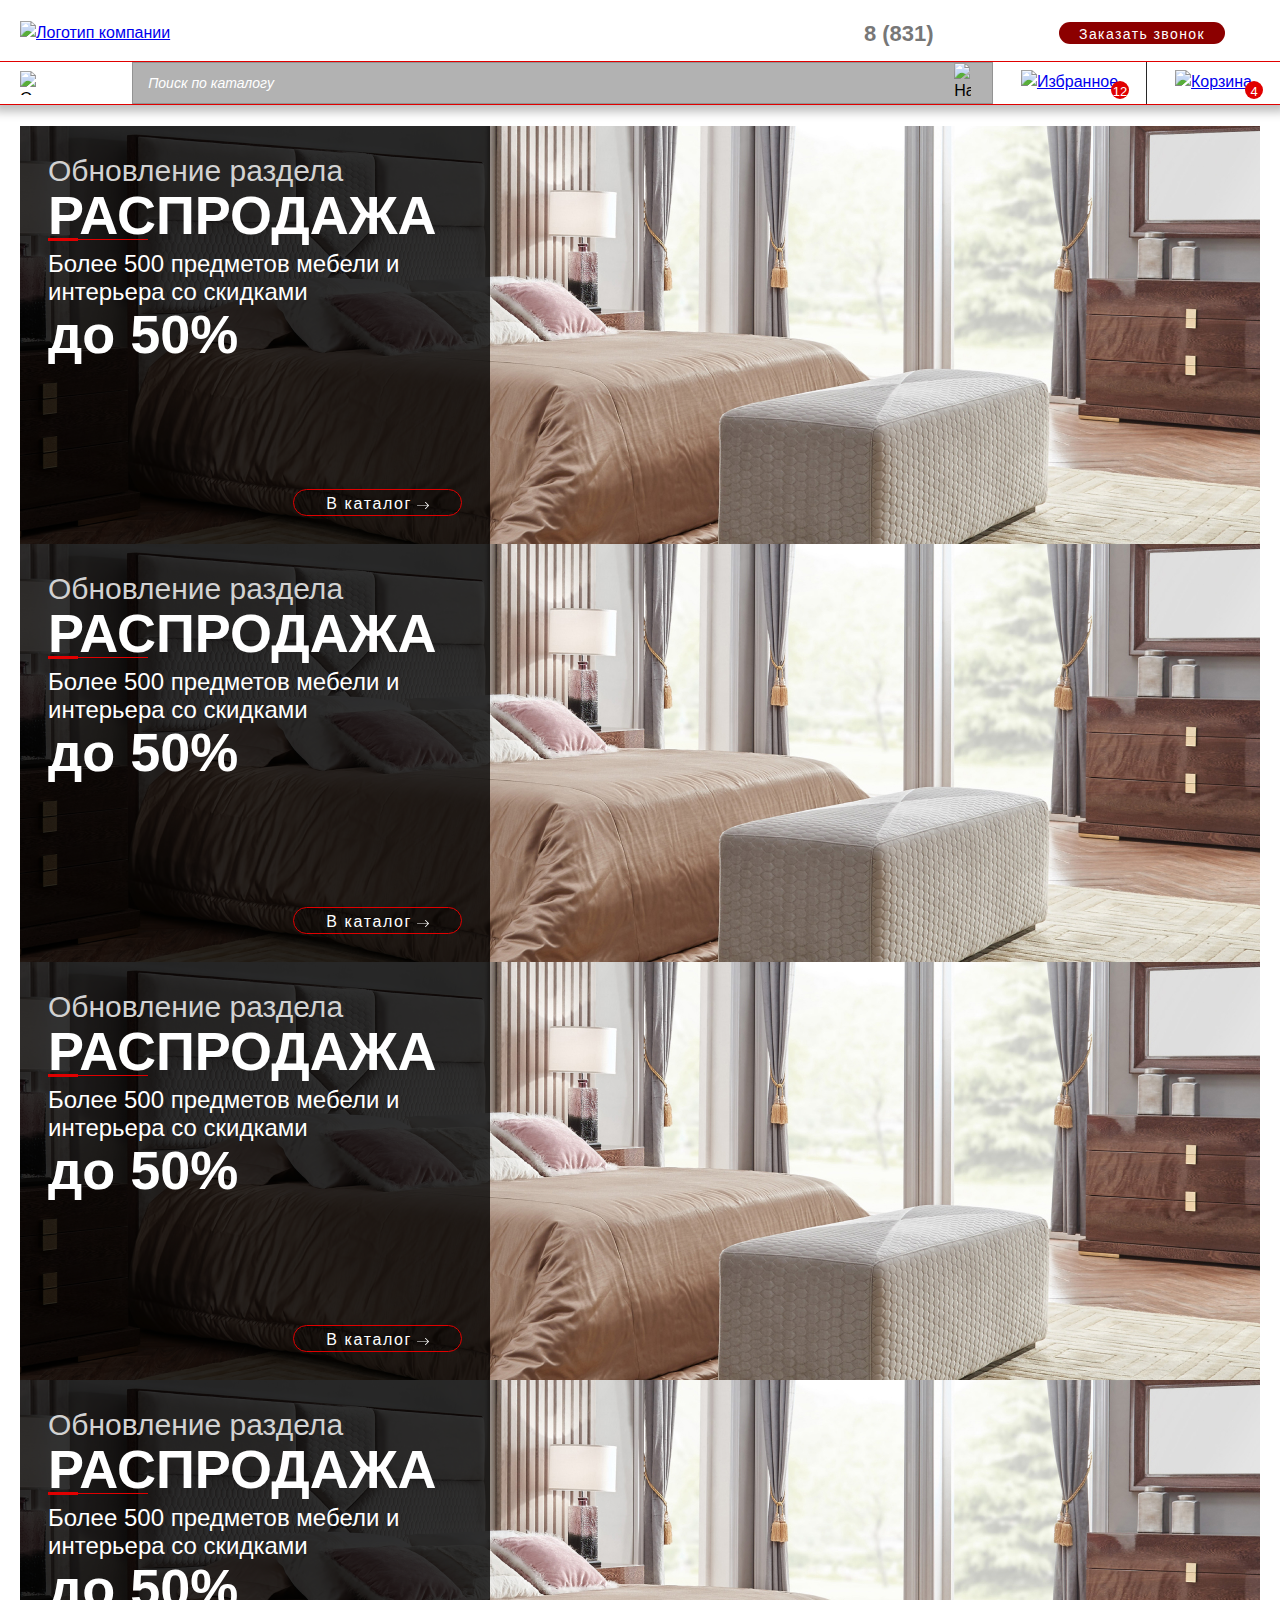
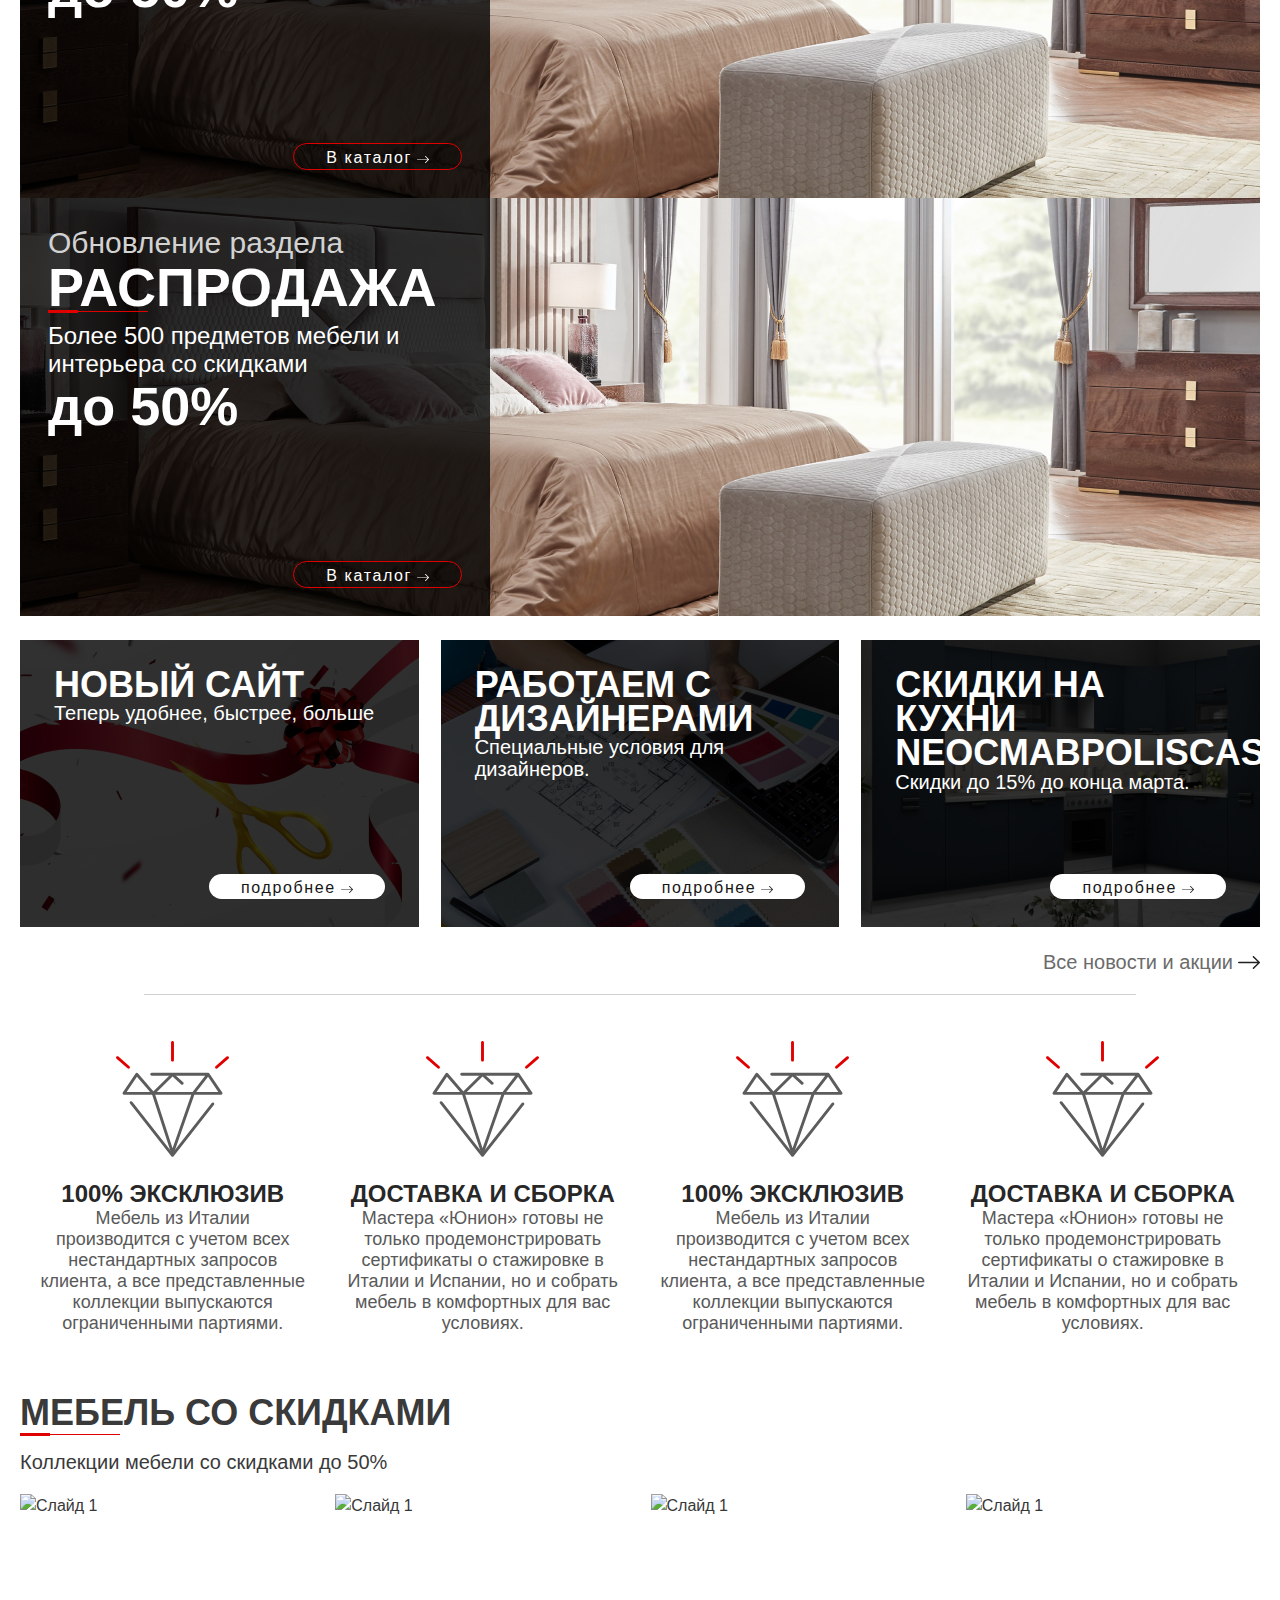
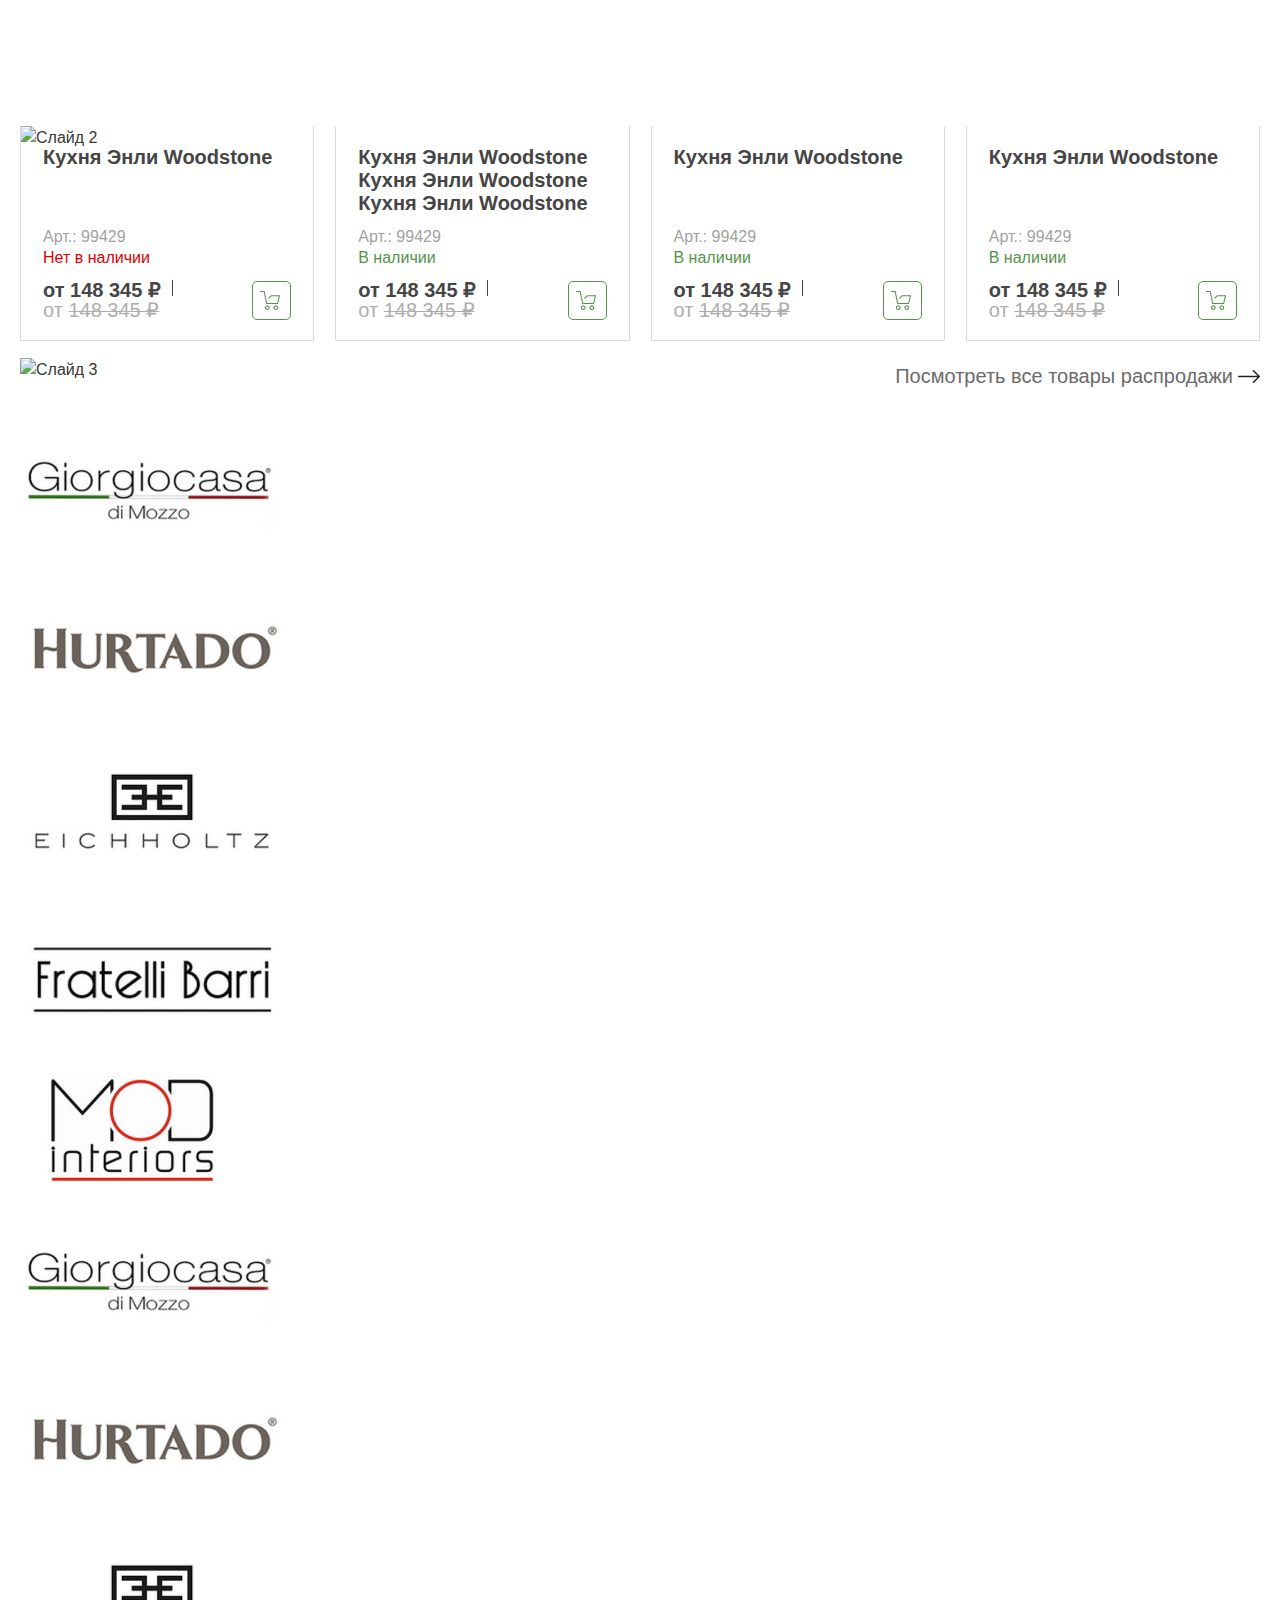
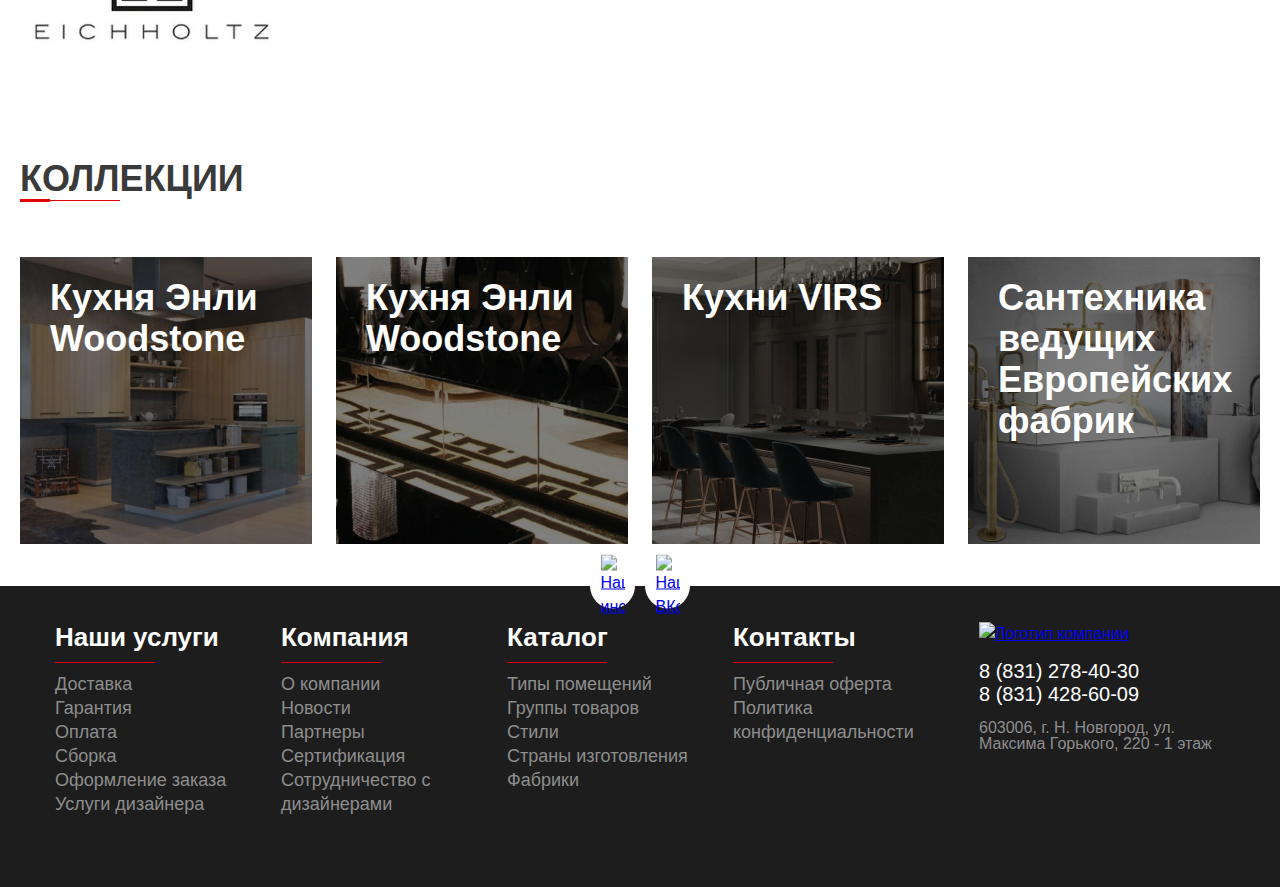
==== commit 740bd40d: "Catalog fix" ====
--- a/index.html
+++ b/index.html
@@ -120,152 +120,213 @@
                     </a>
                 </li>
                 <li class="catalog-nav__dropdown">
-                    <div class="catalog-nav__subcategory">
-                        <a href="#" class="catalog-nav__header">Мягкая мебель</a>
-                        <a href="#" class="catalog-nav__link">Диваны</a>
-                        <a href="#" class="catalog-nav__link">Кресла</a>
-                        <a href="#" class="catalog-nav__link">Комплекты</a>
-                        <a href="#" class="catalog-nav__link">Банкетки</a>
-                        <a href="#" class="catalog-nav__link">Диванетки</a>
-                        <a href="#" class="catalog-nav__link">Кресла-качалки</a>
-                        <a href="#" class="catalog-nav__link">Кушетки</a>
-                        <a href="#" class="catalog-nav__link">Полукресла</a>
-                        <a href="#" class="catalog-nav__link">Пуфы</a>
-                        <a href="#" class="catalog-nav__link">Скамьи-Контейнеры</a>
-                    </div>
-                    <div class="catalog-nav__subcategory">
-                        <a href="#" class="catalog-nav__header">Спальня</a>
-                        <a href="#" class="catalog-nav__link">Кровати</a>
-                        <a href="#" class="catalog-nav__link">Комплекты</a>
-                        <a href="#" class="catalog-nav__link">Комоды</a>
-                        <a href="#" class="catalog-nav__link">Прикроватные тумбы</a>
-                        <a href="#" class="catalog-nav__link">Шкафы</a>
-                        <a href="#" class="catalog-nav__link">Банкетки</a>
-                        <a href="#" class="catalog-nav__link">Туалетные столики</a>
-                        <a href="#" class="catalog-nav__link">Модули кроватей</a>
-                        <a href="#" class="catalog-nav__link">Зеркала</a>
-                        <a href="#" class="catalog-nav__link">Пуфы</a>
-                        <a href="#" class="catalog-nav__link">Матрасы и решетки</a>
-                        <a href="#" class="catalog-nav__link">Стулья</a>
-                        <a href="#" class="catalog-nav__link">Постельные принадлежности</a>
-                        <a href="#" class="catalog-nav__link">Полукресла</a>
-                    </div>
-                    <div class="catalog-nav__subcategory">
-                        <a href="#" class="catalog-nav__header">Гостиная</a>
-                        <a href="#" class="catalog-nav__link">Витрины</a>
-                        <a href="#" class="catalog-nav__link">Стенки</a>
-                        <a href="#" class="catalog-nav__link">Тумбы ТВ</a>
-                        <a href="#" class="catalog-nav__link">Комплекты</a>
-                        <a href="#" class="catalog-nav__link">Буфеты</a>
-                        <a href="#" class="catalog-nav__link">Комоды</a>
-                        <a href="#" class="catalog-nav__link">Мягкая мебель</a>
-                        <a href="#" class="catalog-nav__link">Журнальные столы</a>
-                        <a href="#" class="catalog-nav__link">Консоли</a>
-                        <a href="#" class="catalog-nav__link">Стеллажи</a>
-                        <a href="#" class="catalog-nav__link">Столовые группы</a>
-                        <a href="#" class="catalog-nav__link">Подставки</a>
-                        <a href="#" class="catalog-nav__link">Стулья</a>
-                        <a href="#" class="catalog-nav__link">Бары</a>
-                        <a href="#" class="catalog-nav__link">Винотеки</a>
-                        <a href="#" class="catalog-nav__link">Зеркала</a>
-                        <a href="#" class="catalog-nav__link">Кофейные столы</a>
-                        <a href="#" class="catalog-nav__link">Креденции</a>
-                        <a href="#" class="catalog-nav__link">Обеденные столы</a>
-                        <a href="#" class="catalog-nav__link">Письменные столы</a>
-                        <a href="#" class="catalog-nav__link">Полки</a>
-                        <a href="#" class="catalog-nav__link">Сервировочные столы</a>
-                        <a href="#" class="catalog-nav__link">Часы</a>
-                    </div>
-                    <div class="catalog-nav__subcategory">
-                        <a href="#" class="catalog-nav__header">Столовая</a>
-                        <a href="#" class="catalog-nav__link">Столы обеденные</a>
-                        <a href="#" class="catalog-nav__link">Стулья</a>
-                        <a href="#" class="catalog-nav__link">Столовые группы</a>
-                        <a href="#" class="catalog-nav__link">Витрины</a>
-                        <a href="#" class="catalog-nav__link">Столы сервировочные</a>
-                        <a href="#" class="catalog-nav__link">Кофейные столики</a>
-                        <a href="#" class="catalog-nav__link">Комоды</a>
-                        <a href="#" class="catalog-nav__link">Зеркала</a>
-                        <a href="#" class="catalog-nav__link">Тумбы ТВ</a>
-                        <a href="#" class="catalog-nav__link">Стеллажи</a>
-                        <a href="#" class="catalog-nav__link">Буфеты</a>
-                    </div>
-                    <div class="catalog-nav__subcategory">
-                        <a href="#" class="catalog-nav__header">Кухня</a>
-                        <a href="#" class="catalog-nav__link">Кухни</a>
-                        <a href="#" class="catalog-nav__link">Стулья</a>
-                        <a href="#" class="catalog-nav__link">Столы обеденные</a>
-                        <a href="#" class="catalog-nav__link">Столовые группы</a>
-                        <a href="#" class="catalog-nav__link">Столы сервировочные</a>
-                    </div>
-                    <div class="catalog-nav__subcategory">
-                        <a href="#" class="catalog-nav__header">Прихожие</a>
-                        <a href="#" class="catalog-nav__link">Комплекты</a>
-                        <a href="#" class="catalog-nav__link">Шкафы</a>
-                        <a href="#" class="catalog-nav__link">Банкетки</a>
-                        <a href="#" class="catalog-nav__link">Обувницы</a>
-                        <a href="#" class="catalog-nav__link">Зеркала</a>
-                        <a href="#" class="catalog-nav__link">Пуфы</a>
-                        <a href="#" class="catalog-nav__link">Подставки</a>
-                        <a href="#" class="catalog-nav__link">Подставки для зонтов</a>
-                    </div>
-                    <div class="catalog-nav__subcategory">
-                        <a href="#" class="catalog-nav__header">Кабинет</a>
-                        <a href="#" class="catalog-nav__link">Столы письменные</a>
-                        <a href="#" class="catalog-nav__link">Библиотеки</a>
-                        <a href="#" class="catalog-nav__link">Комплекты</a>
-                        <a href="#" class="catalog-nav__link">Кресла</a>
-                        <a href="#" class="catalog-nav__link">Комоды</a>
-                        <a href="#" class="catalog-nav__link">Шкафы</a>
-                        <a href="#" class="catalog-nav__link">Бары</a>
-                        <a href="#" class="catalog-nav__link">Витрины</a>
-                        <a href="#" class="catalog-nav__link">Диваны</a>
-                        <a href="#" class="catalog-nav__link">Полукресла</a>
-                        <a href="#" class="catalog-nav__link">Стулья</a>
-                        <a href="#" class="catalog-nav__link">Стеллажи</a>
-                        <a href="#" class="catalog-nav__link">Пуфы</a>
-                        <a href="#" class="catalog-nav__link">Часы</a>
-                        <a href="#" class="catalog-nav__link">Винотеки</a>
-                        <a href="#" class="catalog-nav__link">Зеркала</a>
-                        <a href="#" class="catalog-nav__link">Креденции</a>
-                    </div>
-                    <div class="catalog-nav__subcategory">
-                        <a href="#" class="catalog-nav__header">Детская</a>
-                        <a href="#" class="catalog-nav__link">Комплекты</a>
-                        <a href="#" class="catalog-nav__link">Кровати</a>
-                        <a href="#" class="catalog-nav__link">Шкафы</a>
-                        <a href="#" class="catalog-nav__link">Тумбы и подставки</a>
-                        <a href="#" class="catalog-nav__link">Комоды</a>
-                        <a href="#" class="catalog-nav__link">Полки</a>
-                    </div>
-                    <div class="catalog-nav__subcategory">
-                        <a href="#" class="catalog-nav__header">Ванные комнаты</a>
-                        <a href="#" class="catalog-nav__link">Шкафы и тумбы</a>
-                        <a href="#" class="catalog-nav__link">Комплекты</a>
-                        <a href="#" class="catalog-nav__link">Аксессуары для ванной комнаты</a>
-                        <a href="#" class="catalog-nav__link">Тумбы под раковину</a>
-                        <a href="#" class="catalog-nav__link">Пеналы</a>
-                        <a href="#" class="catalog-nav__link">Зеркала</a>
-                        <a href="#" class="catalog-nav__link">Подсветка</a>
-                    </div>
-                    <div class="catalog-nav__subcategory">
-                        <a href="#" class="catalog-nav__header">Домашние гардеробные</a>
-                        <a href="#" class="catalog-nav__link">Германия</a>
-                        <a href="#" class="catalog-nav__link">Италия</a>
-                    </div>
-                    <div class="catalog-nav__subcategory">
-                        <a href="#" class="catalog-nav__header">Группы товаров</a>
-                        <a href="#" class="catalog-nav__link">Шкафы, стеллажи и витрины</a>
-                        <a href="#" class="catalog-nav__link">Консоли, бюро, комоды</a>
-                        <a href="#" class="catalog-nav__link">Диваны и кресла</a>
-                        <a href="#" class="catalog-nav__link">Стулья</a>
-                        <a href="#" class="catalog-nav__link">Стенки</a>
-                        <a href="#" class="catalog-nav__link">Кровати</a>
-                        <a href="#" class="catalog-nav__link">Полки</a>
-                        <a href="#" class="catalog-nav__link">Тумбы и подставки</a>
-                        <a href="#" class="catalog-nav__link">Часы</a>
-                        <a href="#" class="catalog-nav__link">Пуфы</a>
-                        <a href="#" class="catalog-nav__link">Матрасы и решетки</a>
+                    <div class="catalog-nav__column">
+                        <div class="catalog-nav__subcategory">
+                            <a href="#" class="catalog-nav__header">Мягкая мебель</a>
+                            <a href="#" class="catalog-nav__link">Диваны</a>
+                            <a href="#" class="catalog-nav__link">Кресла</a>
+                            <a href="#" class="catalog-nav__link">Комплекты</a>
+                            <a href="#" class="catalog-nav__link">Банкетки</a>
+                            <a href="#" class="catalog-nav__link">Диванетки</a>
+                            <a href="#" class="catalog-nav__link">Кресла-качалки</a>
+                            <a href="#" class="catalog-nav__link">Кушетки</a>
+                            <a href="#" class="catalog-nav__link">Полукресла</a>
+                            <a href="#" class="catalog-nav__link">Пуфы</a>
+                            <a href="#" class="catalog-nav__link">Скамьи-Контейнеры</a>
+                        </div>
+                        <div class="catalog-nav__subcategory">
+                            <a href="#" class="catalog-nav__header">Спальня</a>
+                            <a href="#" class="catalog-nav__link">Кровати</a>
+                            <a href="#" class="catalog-nav__link">Комплекты</a>
+                            <a href="#" class="catalog-nav__link">Комоды</a>
+                            <a href="#" class="catalog-nav__link">Прикроватные тумбы</a>
+                            <a href="#" class="catalog-nav__link">Шкафы</a>
+                            <a href="#" class="catalog-nav__link">Банкетки</a>
+                            <a href="#" class="catalog-nav__link">Туалетные столики</a>
+                            <a href="#" class="catalog-nav__link">Модули кроватей</a>
+                            <a href="#" class="catalog-nav__link">Зеркала</a>
+                            <a href="#" class="catalog-nav__link">Пуфы</a>
+                            <a href="#" class="catalog-nav__link">Матрасы и решетки</a>
+                            <a href="#" class="catalog-nav__link">Стулья</a>
+                            <a href="#" class="catalog-nav__link">Постельные принадлежности</a>
+                            <a href="#" class="catalog-nav__link">Полукресла</a>
+                        </div>
+                        <div class="catalog-nav__subcategory">
+                            <a href="#" class="catalog-nav__header">Гостиная</a>
+                            <a href="#" class="catalog-nav__link">Витрины</a>
+                            <a href="#" class="catalog-nav__link">Стенки</a>
+                            <a href="#" class="catalog-nav__link">Тумбы ТВ</a>
+                            <a href="#" class="catalog-nav__link">Комплекты</a>
+                            <a href="#" class="catalog-nav__link">Буфеты</a>
+                            <a href="#" class="catalog-nav__link">Комоды</a>
+                            <a href="#" class="catalog-nav__link">Мягкая мебель</a>
+                            <a href="#" class="catalog-nav__link">Журнальные столы</a>
+                            <a href="#" class="catalog-nav__link">Консоли</a>
+                            <a href="#" class="catalog-nav__link">Стеллажи</a>
+                            <a href="#" class="catalog-nav__link">Столовые группы</a>
+                            <a href="#" class="catalog-nav__link">Подставки</a>
+                            <a href="#" class="catalog-nav__link">Стулья</a>
+                            <a href="#" class="catalog-nav__link">Бары</a>
+                            <a href="#" class="catalog-nav__link">Винотеки</a>
+                            <a href="#" class="catalog-nav__link">Зеркала</a>
+                            <a href="#" class="catalog-nav__link">Кофейные столы</a>
+                            <a href="#" class="catalog-nav__link">Креденции</a>
+                            <a href="#" class="catalog-nav__link">Обеденные столы</a>
+                            <a href="#" class="catalog-nav__link">Письменные столы</a>
+                            <a href="#" class="catalog-nav__link">Полки</a>
+                            <a href="#" class="catalog-nav__link">Сервировочные столы</a>
+                            <a href="#" class="catalog-nav__link">Часы</a>
+                        </div>
+                    </div>
+                    <div class="catalog-nav__column">
+                        <div class="catalog-nav__subcategory">
+                            <a href="#" class="catalog-nav__header">Столовая</a>
+                            <a href="#" class="catalog-nav__link">Столы обеденные</a>
+                            <a href="#" class="catalog-nav__link">Стулья</a>
+                            <a href="#" class="catalog-nav__link">Столовые группы</a>
+                            <a href="#" class="catalog-nav__link">Витрины</a>
+                            <a href="#" class="catalog-nav__link">Столы сервировочные</a>
+                            <a href="#" class="catalog-nav__link">Кофейные столики</a>
+                            <a href="#" class="catalog-nav__link">Комоды</a>
+                            <a href="#" class="catalog-nav__link">Зеркала</a>
+                            <a href="#" class="catalog-nav__link">Тумбы ТВ</a>
+                            <a href="#" class="catalog-nav__link">Стеллажи</a>
+                            <a href="#" class="catalog-nav__link">Буфеты</a>
+                        </div>
+                        <div class="catalog-nav__subcategory">
+                            <a href="#" class="catalog-nav__header">Кухня</a>
+                            <a href="#" class="catalog-nav__link">Кухни</a>
+                            <a href="#" class="catalog-nav__link">Стулья</a>
+                            <a href="#" class="catalog-nav__link">Столы обеденные</a>
+                            <a href="#" class="catalog-nav__link">Столовые группы</a>
+                            <a href="#" class="catalog-nav__link">Столы сервировочные</a>
+                        </div>
+                        <div class="catalog-nav__subcategory">
+                            <a href="#" class="catalog-nav__header">Прихожие</a>
+                            <a href="#" class="catalog-nav__link">Комплекты</a>
+                            <a href="#" class="catalog-nav__link">Шкафы</a>
+                            <a href="#" class="catalog-nav__link">Банкетки</a>
+                            <a href="#" class="catalog-nav__link">Обувницы</a>
+                            <a href="#" class="catalog-nav__link">Зеркала</a>
+                            <a href="#" class="catalog-nav__link">Пуфы</a>
+                            <a href="#" class="catalog-nav__link">Подставки</a>
+                            <a href="#" class="catalog-nav__link">Подставки для зонтов</a>
+                        </div>
+                        <div class="catalog-nav__subcategory">
+                            <a href="#" class="catalog-nav__header">Кабинет</a>
+                            <a href="#" class="catalog-nav__link">Столы письменные</a>
+                            <a href="#" class="catalog-nav__link">Библиотеки</a>
+                            <a href="#" class="catalog-nav__link">Комплекты</a>
+                            <a href="#" class="catalog-nav__link">Кресла</a>
+                            <a href="#" class="catalog-nav__link">Комоды</a>
+                            <a href="#" class="catalog-nav__link">Шкафы</a>
+                            <a href="#" class="catalog-nav__link">Бары</a>
+                            <a href="#" class="catalog-nav__link">Витрины</a>
+                            <a href="#" class="catalog-nav__link">Диваны</a>
+                            <a href="#" class="catalog-nav__link">Полукресла</a>
+                            <a href="#" class="catalog-nav__link">Стулья</a>
+                            <a href="#" class="catalog-nav__link">Стеллажи</a>
+                            <a href="#" class="catalog-nav__link">Пуфы</a>
+                            <a href="#" class="catalog-nav__link">Часы</a>
+                            <a href="#" class="catalog-nav__link">Винотеки</a>
+                            <a href="#" class="catalog-nav__link">Зеркала</a>
+                            <a href="#" class="catalog-nav__link">Креденции</a>
+                        </div>
+                    </div>
+                    <div class="catalog-nav__column">
+                        <div class="catalog-nav__subcategory">
+                            <a href="#" class="catalog-nav__header">Детская</a>
+                            <a href="#" class="catalog-nav__link">Комплекты</a>
+                            <a href="#" class="catalog-nav__link">Кровати</a>
+                            <a href="#" class="catalog-nav__link">Шкафы</a>
+                            <a href="#" class="catalog-nav__link">Тумбы и подставки</a>
+                            <a href="#" class="catalog-nav__link">Комоды</a>
+                            <a href="#" class="catalog-nav__link">Полки</a>
+                        </div>
+                        <div class="catalog-nav__subcategory">
+                            <a href="#" class="catalog-nav__header">Ванные комнаты</a>
+                            <a href="#" class="catalog-nav__link">Шкафы и тумбы</a>
+                            <a href="#" class="catalog-nav__link">Комплекты</a>
+                            <a href="#" class="catalog-nav__link">Аксессуары для ванной комнаты</a>
+                            <a href="#" class="catalog-nav__link">Тумбы под раковину</a>
+                            <a href="#" class="catalog-nav__link">Пеналы</a>
+                            <a href="#" class="catalog-nav__link">Зеркала</a>
+                            <a href="#" class="catalog-nav__link">Подсветка</a>
+                        </div>
+                        <div class="catalog-nav__subcategory">
+                            <a href="#" class="catalog-nav__header">Домашние гардеробные</a>
+                            <a href="#" class="catalog-nav__link">Германия</a>
+                            <a href="#" class="catalog-nav__link">Италия</a>
+                        </div>
+                        <div class="catalog-nav__subcategory">
+                            <a href="#" class="catalog-nav__header">Группы товаров</a>
+                            <a href="#" class="catalog-nav__link">Шкафы, стеллажи и витрины</a>
+                            <a href="#" class="catalog-nav__link">Консоли, бюро, комоды</a>
+                            <a href="#" class="catalog-nav__link">Диваны и кресла</a>
+                            <a href="#" class="catalog-nav__link">Стулья</a>
+                            <a href="#" class="catalog-nav__link">Стенки</a>
+                            <a href="#" class="catalog-nav__link">Кровати</a>
+                            <a href="#" class="catalog-nav__link">Полки</a>
+                            <a href="#" class="catalog-nav__link">Тумбы и подставки</a>
+                            <a href="#" class="catalog-nav__link">Часы</a>
+                            <a href="#" class="catalog-nav__link">Пуфы</a>
+                            <a href="#" class="catalog-nav__link">Матрасы и решетки</a>
+                        </div>
+                    </div>
+                    <div class="catalog-nav__column">
+                        <div class="catalog-nav__subcategory">
+                            <a href="#" class="catalog-nav__header">Столовая</a>
+                            <a href="#" class="catalog-nav__link">Столы обеденные</a>
+                            <a href="#" class="catalog-nav__link">Стулья</a>
+                            <a href="#" class="catalog-nav__link">Столовые группы</a>
+                            <a href="#" class="catalog-nav__link">Витрины</a>
+                            <a href="#" class="catalog-nav__link">Столы сервировочные</a>
+                            <a href="#" class="catalog-nav__link">Кофейные столики</a>
+                            <a href="#" class="catalog-nav__link">Комоды</a>
+                            <a href="#" class="catalog-nav__link">Зеркала</a>
+                            <a href="#" class="catalog-nav__link">Тумбы ТВ</a>
+                            <a href="#" class="catalog-nav__link">Стеллажи</a>
+                            <a href="#" class="catalog-nav__link">Буфеты</a>
+                        </div>
+                        <div class="catalog-nav__subcategory">
+                            <a href="#" class="catalog-nav__header">Кухня</a>
+                            <a href="#" class="catalog-nav__link">Кухни</a>
+                            <a href="#" class="catalog-nav__link">Стулья</a>
+                            <a href="#" class="catalog-nav__link">Столы обеденные</a>
+                            <a href="#" class="catalog-nav__link">Столовые группы</a>
+                            <a href="#" class="catalog-nav__link">Столы сервировочные</a>
+                        </div>
+                        <div class="catalog-nav__subcategory">
+                            <a href="#" class="catalog-nav__header">Прихожие</a>
+                            <a href="#" class="catalog-nav__link">Комплекты</a>
+                            <a href="#" class="catalog-nav__link">Шкафы</a>
+                            <a href="#" class="catalog-nav__link">Банкетки</a>
+                            <a href="#" class="catalog-nav__link">Обувницы</a>
+                            <a href="#" class="catalog-nav__link">Зеркала</a>
+                            <a href="#" class="catalog-nav__link">Пуфы</a>
+                            <a href="#" class="catalog-nav__link">Подставки</a>
+                            <a href="#" class="catalog-nav__link">Подставки для зонтов</a>
+                        </div>
+                        <div class="catalog-nav__subcategory">
+                            <a href="#" class="catalog-nav__header">Кабинет</a>
+                            <a href="#" class="catalog-nav__link">Столы письменные</a>
+                            <a href="#" class="catalog-nav__link">Библиотеки</a>
+                            <a href="#" class="catalog-nav__link">Комплекты</a>
+                            <a href="#" class="catalog-nav__link">Кресла</a>
+                            <a href="#" class="catalog-nav__link">Комоды</a>
+                            <a href="#" class="catalog-nav__link">Шкафы</a>
+                            <a href="#" class="catalog-nav__link">Бары</a>
+                            <a href="#" class="catalog-nav__link">Витрины</a>
+                            <a href="#" class="catalog-nav__link">Диваны</a>
+                            <a href="#" class="catalog-nav__link">Полукресла</a>
+                            <a href="#" class="catalog-nav__link">Стулья</a>
+                            <a href="#" class="catalog-nav__link">Стеллажи</a>
+                            <a href="#" class="catalog-nav__link">Пуфы</a>
+                            <a href="#" class="catalog-nav__link">Часы</a>
+                            <a href="#" class="catalog-nav__link">Винотеки</a>
+                            <a href="#" class="catalog-nav__link">Зеркала</a>
+                            <a href="#" class="catalog-nav__link">Креденции</a>
+                        </div>
                     </div>
                 </li>
                 <li class="catalog-nav__category">
@@ -275,152 +336,213 @@
                     </a>
                 </li>
                 <li class="catalog-nav__dropdown">
-                    <div class="catalog-nav__subcategory">
-                        <a href="#" class="catalog-nav__header">Мягкая мебель</a>
-                        <a href="#" class="catalog-nav__link">Диваны</a>
-                        <a href="#" class="catalog-nav__link">Кресла</a>
-                        <a href="#" class="catalog-nav__link">Комплекты</a>
-                        <a href="#" class="catalog-nav__link">Банкетки</a>
-                        <a href="#" class="catalog-nav__link">Диванетки</a>
-                        <a href="#" class="catalog-nav__link">Кресла-качалки</a>
-                        <a href="#" class="catalog-nav__link">Кушетки</a>
-                        <a href="#" class="catalog-nav__link">Полукресла</a>
-                        <a href="#" class="catalog-nav__link">Пуфы</a>
-                        <a href="#" class="catalog-nav__link">Скамьи-Контейнеры</a>
-                    </div>
-                    <div class="catalog-nav__subcategory">
-                        <a href="#" class="catalog-nav__header">Спальня</a>
-                        <a href="#" class="catalog-nav__link">Кровати</a>
-                        <a href="#" class="catalog-nav__link">Комплекты</a>
-                        <a href="#" class="catalog-nav__link">Комоды</a>
-                        <a href="#" class="catalog-nav__link">Прикроватные тумбы</a>
-                        <a href="#" class="catalog-nav__link">Шкафы</a>
-                        <a href="#" class="catalog-nav__link">Банкетки</a>
-                        <a href="#" class="catalog-nav__link">Туалетные столики</a>
-                        <a href="#" class="catalog-nav__link">Модули кроватей</a>
-                        <a href="#" class="catalog-nav__link">Зеркала</a>
-                        <a href="#" class="catalog-nav__link">Пуфы</a>
-                        <a href="#" class="catalog-nav__link">Матрасы и решетки</a>
-                        <a href="#" class="catalog-nav__link">Стулья</a>
-                        <a href="#" class="catalog-nav__link">Постельные принадлежности</a>
-                        <a href="#" class="catalog-nav__link">Полукресла</a>
-                    </div>
-                    <div class="catalog-nav__subcategory">
-                        <a href="#" class="catalog-nav__header">Гостиная</a>
-                        <a href="#" class="catalog-nav__link">Витрины</a>
-                        <a href="#" class="catalog-nav__link">Стенки</a>
-                        <a href="#" class="catalog-nav__link">Тумбы ТВ</a>
-                        <a href="#" class="catalog-nav__link">Комплекты</a>
-                        <a href="#" class="catalog-nav__link">Буфеты</a>
-                        <a href="#" class="catalog-nav__link">Комоды</a>
-                        <a href="#" class="catalog-nav__link">Мягкая мебель</a>
-                        <a href="#" class="catalog-nav__link">Журнальные столы</a>
-                        <a href="#" class="catalog-nav__link">Консоли</a>
-                        <a href="#" class="catalog-nav__link">Стеллажи</a>
-                        <a href="#" class="catalog-nav__link">Столовые группы</a>
-                        <a href="#" class="catalog-nav__link">Подставки</a>
-                        <a href="#" class="catalog-nav__link">Стулья</a>
-                        <a href="#" class="catalog-nav__link">Бары</a>
-                        <a href="#" class="catalog-nav__link">Винотеки</a>
-                        <a href="#" class="catalog-nav__link">Зеркала</a>
-                        <a href="#" class="catalog-nav__link">Кофейные столы</a>
-                        <a href="#" class="catalog-nav__link">Креденции</a>
-                        <a href="#" class="catalog-nav__link">Обеденные столы</a>
-                        <a href="#" class="catalog-nav__link">Письменные столы</a>
-                        <a href="#" class="catalog-nav__link">Полки</a>
-                        <a href="#" class="catalog-nav__link">Сервировочные столы</a>
-                        <a href="#" class="catalog-nav__link">Часы</a>
-                    </div>
-                    <div class="catalog-nav__subcategory">
-                        <a href="#" class="catalog-nav__header">Столовая</a>
-                        <a href="#" class="catalog-nav__link">Столы обеденные</a>
-                        <a href="#" class="catalog-nav__link">Стулья</a>
-                        <a href="#" class="catalog-nav__link">Столовые группы</a>
-                        <a href="#" class="catalog-nav__link">Витрины</a>
-                        <a href="#" class="catalog-nav__link">Столы сервировочные</a>
-                        <a href="#" class="catalog-nav__link">Кофейные столики</a>
-                        <a href="#" class="catalog-nav__link">Комоды</a>
-                        <a href="#" class="catalog-nav__link">Зеркала</a>
-                        <a href="#" class="catalog-nav__link">Тумбы ТВ</a>
-                        <a href="#" class="catalog-nav__link">Стеллажи</a>
-                        <a href="#" class="catalog-nav__link">Буфеты</a>
-                    </div>
-                    <div class="catalog-nav__subcategory">
-                        <a href="#" class="catalog-nav__header">Кухня</a>
-                        <a href="#" class="catalog-nav__link">Кухни</a>
-                        <a href="#" class="catalog-nav__link">Стулья</a>
-                        <a href="#" class="catalog-nav__link">Столы обеденные</a>
-                        <a href="#" class="catalog-nav__link">Столовые группы</a>
-                        <a href="#" class="catalog-nav__link">Столы сервировочные</a>
-                    </div>
-                    <div class="catalog-nav__subcategory">
-                        <a href="#" class="catalog-nav__header">Прихожие</a>
-                        <a href="#" class="catalog-nav__link">Комплекты</a>
-                        <a href="#" class="catalog-nav__link">Шкафы</a>
-                        <a href="#" class="catalog-nav__link">Банкетки</a>
-                        <a href="#" class="catalog-nav__link">Обувницы</a>
-                        <a href="#" class="catalog-nav__link">Зеркала</a>
-                        <a href="#" class="catalog-nav__link">Пуфы</a>
-                        <a href="#" class="catalog-nav__link">Подставки</a>
-                        <a href="#" class="catalog-nav__link">Подставки для зонтов</a>
-                    </div>
-                    <div class="catalog-nav__subcategory">
-                        <a href="#" class="catalog-nav__header">Кабинет</a>
-                        <a href="#" class="catalog-nav__link">Столы письменные</a>
-                        <a href="#" class="catalog-nav__link">Библиотеки</a>
-                        <a href="#" class="catalog-nav__link">Комплекты</a>
-                        <a href="#" class="catalog-nav__link">Кресла</a>
-                        <a href="#" class="catalog-nav__link">Комоды</a>
-                        <a href="#" class="catalog-nav__link">Шкафы</a>
-                        <a href="#" class="catalog-nav__link">Бары</a>
-                        <a href="#" class="catalog-nav__link">Витрины</a>
-                        <a href="#" class="catalog-nav__link">Диваны</a>
-                        <a href="#" class="catalog-nav__link">Полукресла</a>
-                        <a href="#" class="catalog-nav__link">Стулья</a>
-                        <a href="#" class="catalog-nav__link">Стеллажи</a>
-                        <a href="#" class="catalog-nav__link">Пуфы</a>
-                        <a href="#" class="catalog-nav__link">Часы</a>
-                        <a href="#" class="catalog-nav__link">Винотеки</a>
-                        <a href="#" class="catalog-nav__link">Зеркала</a>
-                        <a href="#" class="catalog-nav__link">Креденции</a>
-                    </div>
-                    <div class="catalog-nav__subcategory">
-                        <a href="#" class="catalog-nav__header">Детская</a>
-                        <a href="#" class="catalog-nav__link">Комплекты</a>
-                        <a href="#" class="catalog-nav__link">Кровати</a>
-                        <a href="#" class="catalog-nav__link">Шкафы</a>
-                        <a href="#" class="catalog-nav__link">Тумбы и подставки</a>
-                        <a href="#" class="catalog-nav__link">Комоды</a>
-                        <a href="#" class="catalog-nav__link">Полки</a>
-                    </div>
-                    <div class="catalog-nav__subcategory">
-                        <a href="#" class="catalog-nav__header">Ванные комнаты</a>
-                        <a href="#" class="catalog-nav__link">Шкафы и тумбы</a>
-                        <a href="#" class="catalog-nav__link">Комплекты</a>
-                        <a href="#" class="catalog-nav__link">Аксессуары для ванной комнаты</a>
-                        <a href="#" class="catalog-nav__link">Тумбы под раковину</a>
-                        <a href="#" class="catalog-nav__link">Пеналы</a>
-                        <a href="#" class="catalog-nav__link">Зеркала</a>
-                        <a href="#" class="catalog-nav__link">Подсветка</a>
-                    </div>
-                    <div class="catalog-nav__subcategory">
-                        <a href="#" class="catalog-nav__header">Домашние гардеробные</a>
-                        <a href="#" class="catalog-nav__link">Германия</a>
-                        <a href="#" class="catalog-nav__link">Италия</a>
-                    </div>
-                    <div class="catalog-nav__subcategory">
-                        <a href="#" class="catalog-nav__header">Группы товаров</a>
-                        <a href="#" class="catalog-nav__link">Шкафы, стеллажи и витрины</a>
-                        <a href="#" class="catalog-nav__link">Консоли, бюро, комоды</a>
-                        <a href="#" class="catalog-nav__link">Диваны и кресла</a>
-                        <a href="#" class="catalog-nav__link">Стулья</a>
-                        <a href="#" class="catalog-nav__link">Стенки</a>
-                        <a href="#" class="catalog-nav__link">Кровати</a>
-                        <a href="#" class="catalog-nav__link">Полки</a>
-                        <a href="#" class="catalog-nav__link">Тумбы и подставки</a>
-                        <a href="#" class="catalog-nav__link">Часы</a>
-                        <a href="#" class="catalog-nav__link">Пуфы</a>
-                        <a href="#" class="catalog-nav__link">Матрасы и решетки</a>
+                    <div class="catalog-nav__column">
+                        <div class="catalog-nav__subcategory">
+                            <a href="#" class="catalog-nav__header">Мягкая мебель</a>
+                            <a href="#" class="catalog-nav__link">Диваны</a>
+                            <a href="#" class="catalog-nav__link">Кресла</a>
+                            <a href="#" class="catalog-nav__link">Комплекты</a>
+                            <a href="#" class="catalog-nav__link">Банкетки</a>
+                            <a href="#" class="catalog-nav__link">Диванетки</a>
+                            <a href="#" class="catalog-nav__link">Кресла-качалки</a>
+                            <a href="#" class="catalog-nav__link">Кушетки</a>
+                            <a href="#" class="catalog-nav__link">Полукресла</a>
+                            <a href="#" class="catalog-nav__link">Пуфы</a>
+                            <a href="#" class="catalog-nav__link">Скамьи-Контейнеры</a>
+                        </div>
+                        <div class="catalog-nav__subcategory">
+                            <a href="#" class="catalog-nav__header">Спальня</a>
+                            <a href="#" class="catalog-nav__link">Кровати</a>
+                            <a href="#" class="catalog-nav__link">Комплекты</a>
+                            <a href="#" class="catalog-nav__link">Комоды</a>
+                            <a href="#" class="catalog-nav__link">Прикроватные тумбы</a>
+                            <a href="#" class="catalog-nav__link">Шкафы</a>
+                            <a href="#" class="catalog-nav__link">Банкетки</a>
+                            <a href="#" class="catalog-nav__link">Туалетные столики</a>
+                            <a href="#" class="catalog-nav__link">Модули кроватей</a>
+                            <a href="#" class="catalog-nav__link">Зеркала</a>
+                            <a href="#" class="catalog-nav__link">Пуфы</a>
+                            <a href="#" class="catalog-nav__link">Матрасы и решетки</a>
+                            <a href="#" class="catalog-nav__link">Стулья</a>
+                            <a href="#" class="catalog-nav__link">Постельные принадлежности</a>
+                            <a href="#" class="catalog-nav__link">Полукресла</a>
+                        </div>
+                        <div class="catalog-nav__subcategory">
+                            <a href="#" class="catalog-nav__header">Гостиная</a>
+                            <a href="#" class="catalog-nav__link">Витрины</a>
+                            <a href="#" class="catalog-nav__link">Стенки</a>
+                            <a href="#" class="catalog-nav__link">Тумбы ТВ</a>
+                            <a href="#" class="catalog-nav__link">Комплекты</a>
+                            <a href="#" class="catalog-nav__link">Буфеты</a>
+                            <a href="#" class="catalog-nav__link">Комоды</a>
+                            <a href="#" class="catalog-nav__link">Мягкая мебель</a>
+                            <a href="#" class="catalog-nav__link">Журнальные столы</a>
+                            <a href="#" class="catalog-nav__link">Консоли</a>
+                            <a href="#" class="catalog-nav__link">Стеллажи</a>
+                            <a href="#" class="catalog-nav__link">Столовые группы</a>
+                            <a href="#" class="catalog-nav__link">Подставки</a>
+                            <a href="#" class="catalog-nav__link">Стулья</a>
+                            <a href="#" class="catalog-nav__link">Бары</a>
+                            <a href="#" class="catalog-nav__link">Винотеки</a>
+                            <a href="#" class="catalog-nav__link">Зеркала</a>
+                            <a href="#" class="catalog-nav__link">Кофейные столы</a>
+                            <a href="#" class="catalog-nav__link">Креденции</a>
+                            <a href="#" class="catalog-nav__link">Обеденные столы</a>
+                            <a href="#" class="catalog-nav__link">Письменные столы</a>
+                            <a href="#" class="catalog-nav__link">Полки</a>
+                            <a href="#" class="catalog-nav__link">Сервировочные столы</a>
+                            <a href="#" class="catalog-nav__link">Часы</a>
+                        </div>
+                    </div>
+                    <div class="catalog-nav__column">
+                        <div class="catalog-nav__subcategory">
+                            <a href="#" class="catalog-nav__header">Столовая</a>
+                            <a href="#" class="catalog-nav__link">Столы обеденные</a>
+                            <a href="#" class="catalog-nav__link">Стулья</a>
+                            <a href="#" class="catalog-nav__link">Столовые группы</a>
+                            <a href="#" class="catalog-nav__link">Витрины</a>
+                            <a href="#" class="catalog-nav__link">Столы сервировочные</a>
+                            <a href="#" class="catalog-nav__link">Кофейные столики</a>
+                            <a href="#" class="catalog-nav__link">Комоды</a>
+                            <a href="#" class="catalog-nav__link">Зеркала</a>
+                            <a href="#" class="catalog-nav__link">Тумбы ТВ</a>
+                            <a href="#" class="catalog-nav__link">Стеллажи</a>
+                            <a href="#" class="catalog-nav__link">Буфеты</a>
+                        </div>
+                        <div class="catalog-nav__subcategory">
+                            <a href="#" class="catalog-nav__header">Кухня</a>
+                            <a href="#" class="catalog-nav__link">Кухни</a>
+                            <a href="#" class="catalog-nav__link">Стулья</a>
+                            <a href="#" class="catalog-nav__link">Столы обеденные</a>
+                            <a href="#" class="catalog-nav__link">Столовые группы</a>
+                            <a href="#" class="catalog-nav__link">Столы сервировочные</a>
+                        </div>
+                        <div class="catalog-nav__subcategory">
+                            <a href="#" class="catalog-nav__header">Прихожие</a>
+                            <a href="#" class="catalog-nav__link">Комплекты</a>
+                            <a href="#" class="catalog-nav__link">Шкафы</a>
+                            <a href="#" class="catalog-nav__link">Банкетки</a>
+                            <a href="#" class="catalog-nav__link">Обувницы</a>
+                            <a href="#" class="catalog-nav__link">Зеркала</a>
+                            <a href="#" class="catalog-nav__link">Пуфы</a>
+                            <a href="#" class="catalog-nav__link">Подставки</a>
+                            <a href="#" class="catalog-nav__link">Подставки для зонтов</a>
+                        </div>
+                        <div class="catalog-nav__subcategory">
+                            <a href="#" class="catalog-nav__header">Кабинет</a>
+                            <a href="#" class="catalog-nav__link">Столы письменные</a>
+                            <a href="#" class="catalog-nav__link">Библиотеки</a>
+                            <a href="#" class="catalog-nav__link">Комплекты</a>
+                            <a href="#" class="catalog-nav__link">Кресла</a>
+                            <a href="#" class="catalog-nav__link">Комоды</a>
+                            <a href="#" class="catalog-nav__link">Шкафы</a>
+                            <a href="#" class="catalog-nav__link">Бары</a>
+                            <a href="#" class="catalog-nav__link">Витрины</a>
+                            <a href="#" class="catalog-nav__link">Диваны</a>
+                            <a href="#" class="catalog-nav__link">Полукресла</a>
+                            <a href="#" class="catalog-nav__link">Стулья</a>
+                            <a href="#" class="catalog-nav__link">Стеллажи</a>
+                            <a href="#" class="catalog-nav__link">Пуфы</a>
+                            <a href="#" class="catalog-nav__link">Часы</a>
+                            <a href="#" class="catalog-nav__link">Винотеки</a>
+                            <a href="#" class="catalog-nav__link">Зеркала</a>
+                            <a href="#" class="catalog-nav__link">Креденции</a>
+                        </div>
+                    </div>
+                    <div class="catalog-nav__column">
+                        <div class="catalog-nav__subcategory">
+                            <a href="#" class="catalog-nav__header">Детская</a>
+                            <a href="#" class="catalog-nav__link">Комплекты</a>
+                            <a href="#" class="catalog-nav__link">Кровати</a>
+                            <a href="#" class="catalog-nav__link">Шкафы</a>
+                            <a href="#" class="catalog-nav__link">Тумбы и подставки</a>
+                            <a href="#" class="catalog-nav__link">Комоды</a>
+                            <a href="#" class="catalog-nav__link">Полки</a>
+                        </div>
+                        <div class="catalog-nav__subcategory">
+                            <a href="#" class="catalog-nav__header">Ванные комнаты</a>
+                            <a href="#" class="catalog-nav__link">Шкафы и тумбы</a>
+                            <a href="#" class="catalog-nav__link">Комплекты</a>
+                            <a href="#" class="catalog-nav__link">Аксессуары для ванной комнаты</a>
+                            <a href="#" class="catalog-nav__link">Тумбы под раковину</a>
+                            <a href="#" class="catalog-nav__link">Пеналы</a>
+                            <a href="#" class="catalog-nav__link">Зеркала</a>
+                            <a href="#" class="catalog-nav__link">Подсветка</a>
+                        </div>
+                        <div class="catalog-nav__subcategory">
+                            <a href="#" class="catalog-nav__header">Домашние гардеробные</a>
+                            <a href="#" class="catalog-nav__link">Германия</a>
+                            <a href="#" class="catalog-nav__link">Италия</a>
+                        </div>
+                        <div class="catalog-nav__subcategory">
+                            <a href="#" class="catalog-nav__header">Группы товаров</a>
+                            <a href="#" class="catalog-nav__link">Шкафы, стеллажи и витрины</a>
+                            <a href="#" class="catalog-nav__link">Консоли, бюро, комоды</a>
+                            <a href="#" class="catalog-nav__link">Диваны и кресла</a>
+                            <a href="#" class="catalog-nav__link">Стулья</a>
+                            <a href="#" class="catalog-nav__link">Стенки</a>
+                            <a href="#" class="catalog-nav__link">Кровати</a>
+                            <a href="#" class="catalog-nav__link">Полки</a>
+                            <a href="#" class="catalog-nav__link">Тумбы и подставки</a>
+                            <a href="#" class="catalog-nav__link">Часы</a>
+                            <a href="#" class="catalog-nav__link">Пуфы</a>
+                            <a href="#" class="catalog-nav__link">Матрасы и решетки</a>
+                        </div>
+                    </div>
+                    <div class="catalog-nav__column">
+                        <div class="catalog-nav__subcategory">
+                            <a href="#" class="catalog-nav__header">Столовая</a>
+                            <a href="#" class="catalog-nav__link">Столы обеденные</a>
+                            <a href="#" class="catalog-nav__link">Стулья</a>
+                            <a href="#" class="catalog-nav__link">Столовые группы</a>
+                            <a href="#" class="catalog-nav__link">Витрины</a>
+                            <a href="#" class="catalog-nav__link">Столы сервировочные</a>
+                            <a href="#" class="catalog-nav__link">Кофейные столики</a>
+                            <a href="#" class="catalog-nav__link">Комоды</a>
+                            <a href="#" class="catalog-nav__link">Зеркала</a>
+                            <a href="#" class="catalog-nav__link">Тумбы ТВ</a>
+                            <a href="#" class="catalog-nav__link">Стеллажи</a>
+                            <a href="#" class="catalog-nav__link">Буфеты</a>
+                        </div>
+                        <div class="catalog-nav__subcategory">
+                            <a href="#" class="catalog-nav__header">Кухня</a>
+                            <a href="#" class="catalog-nav__link">Кухни</a>
+                            <a href="#" class="catalog-nav__link">Стулья</a>
+                            <a href="#" class="catalog-nav__link">Столы обеденные</a>
+                            <a href="#" class="catalog-nav__link">Столовые группы</a>
+                            <a href="#" class="catalog-nav__link">Столы сервировочные</a>
+                        </div>
+                        <div class="catalog-nav__subcategory">
+                            <a href="#" class="catalog-nav__header">Прихожие</a>
+                            <a href="#" class="catalog-nav__link">Комплекты</a>
+                            <a href="#" class="catalog-nav__link">Шкафы</a>
+                            <a href="#" class="catalog-nav__link">Банкетки</a>
+                            <a href="#" class="catalog-nav__link">Обувницы</a>
+                            <a href="#" class="catalog-nav__link">Зеркала</a>
+                            <a href="#" class="catalog-nav__link">Пуфы</a>
+                            <a href="#" class="catalog-nav__link">Подставки</a>
+                            <a href="#" class="catalog-nav__link">Подставки для зонтов</a>
+                        </div>
+                        <div class="catalog-nav__subcategory">
+                            <a href="#" class="catalog-nav__header">Кабинет</a>
+                            <a href="#" class="catalog-nav__link">Столы письменные</a>
+                            <a href="#" class="catalog-nav__link">Библиотеки</a>
+                            <a href="#" class="catalog-nav__link">Комплекты</a>
+                            <a href="#" class="catalog-nav__link">Кресла</a>
+                            <a href="#" class="catalog-nav__link">Комоды</a>
+                            <a href="#" class="catalog-nav__link">Шкафы</a>
+                            <a href="#" class="catalog-nav__link">Бары</a>
+                            <a href="#" class="catalog-nav__link">Витрины</a>
+                            <a href="#" class="catalog-nav__link">Диваны</a>
+                            <a href="#" class="catalog-nav__link">Полукресла</a>
+                            <a href="#" class="catalog-nav__link">Стулья</a>
+                            <a href="#" class="catalog-nav__link">Стеллажи</a>
+                            <a href="#" class="catalog-nav__link">Пуфы</a>
+                            <a href="#" class="catalog-nav__link">Часы</a>
+                            <a href="#" class="catalog-nav__link">Винотеки</a>
+                            <a href="#" class="catalog-nav__link">Зеркала</a>
+                            <a href="#" class="catalog-nav__link">Креденции</a>
+                        </div>
                     </div>
                 </li>
                 <li class="catalog-nav__category">
@@ -430,152 +552,213 @@
                     </a>
                 </li>
                 <li class="catalog-nav__dropdown">
-                    <div class="catalog-nav__subcategory">
-                        <a href="#" class="catalog-nav__header">Мягкая мебель</a>
-                        <a href="#" class="catalog-nav__link">Диваны</a>
-                        <a href="#" class="catalog-nav__link">Кресла</a>
-                        <a href="#" class="catalog-nav__link">Комплекты</a>
-                        <a href="#" class="catalog-nav__link">Банкетки</a>
-                        <a href="#" class="catalog-nav__link">Диванетки</a>
-                        <a href="#" class="catalog-nav__link">Кресла-качалки</a>
-                        <a href="#" class="catalog-nav__link">Кушетки</a>
-                        <a href="#" class="catalog-nav__link">Полукресла</a>
-                        <a href="#" class="catalog-nav__link">Пуфы</a>
-                        <a href="#" class="catalog-nav__link">Скамьи-Контейнеры</a>
-                    </div>
-                    <div class="catalog-nav__subcategory">
-                        <a href="#" class="catalog-nav__header">Спальня</a>
-                        <a href="#" class="catalog-nav__link">Кровати</a>
-                        <a href="#" class="catalog-nav__link">Комплекты</a>
-                        <a href="#" class="catalog-nav__link">Комоды</a>
-                        <a href="#" class="catalog-nav__link">Прикроватные тумбы</a>
-                        <a href="#" class="catalog-nav__link">Шкафы</a>
-                        <a href="#" class="catalog-nav__link">Банкетки</a>
-                        <a href="#" class="catalog-nav__link">Туалетные столики</a>
-                        <a href="#" class="catalog-nav__link">Модули кроватей</a>
-                        <a href="#" class="catalog-nav__link">Зеркала</a>
-                        <a href="#" class="catalog-nav__link">Пуфы</a>
-                        <a href="#" class="catalog-nav__link">Матрасы и решетки</a>
-                        <a href="#" class="catalog-nav__link">Стулья</a>
-                        <a href="#" class="catalog-nav__link">Постельные принадлежности</a>
-                        <a href="#" class="catalog-nav__link">Полукресла</a>
-                    </div>
-                    <div class="catalog-nav__subcategory">
-                        <a href="#" class="catalog-nav__header">Гостиная</a>
-                        <a href="#" class="catalog-nav__link">Витрины</a>
-                        <a href="#" class="catalog-nav__link">Стенки</a>
-                        <a href="#" class="catalog-nav__link">Тумбы ТВ</a>
-                        <a href="#" class="catalog-nav__link">Комплекты</a>
-                        <a href="#" class="catalog-nav__link">Буфеты</a>
-                        <a href="#" class="catalog-nav__link">Комоды</a>
-                        <a href="#" class="catalog-nav__link">Мягкая мебель</a>
-                        <a href="#" class="catalog-nav__link">Журнальные столы</a>
-                        <a href="#" class="catalog-nav__link">Консоли</a>
-                        <a href="#" class="catalog-nav__link">Стеллажи</a>
-                        <a href="#" class="catalog-nav__link">Столовые группы</a>
-                        <a href="#" class="catalog-nav__link">Подставки</a>
-                        <a href="#" class="catalog-nav__link">Стулья</a>
-                        <a href="#" class="catalog-nav__link">Бары</a>
-                        <a href="#" class="catalog-nav__link">Винотеки</a>
-                        <a href="#" class="catalog-nav__link">Зеркала</a>
-                        <a href="#" class="catalog-nav__link">Кофейные столы</a>
-                        <a href="#" class="catalog-nav__link">Креденции</a>
-                        <a href="#" class="catalog-nav__link">Обеденные столы</a>
-                        <a href="#" class="catalog-nav__link">Письменные столы</a>
-                        <a href="#" class="catalog-nav__link">Полки</a>
-                        <a href="#" class="catalog-nav__link">Сервировочные столы</a>
-                        <a href="#" class="catalog-nav__link">Часы</a>
-                    </div>
-                    <div class="catalog-nav__subcategory">
-                        <a href="#" class="catalog-nav__header">Столовая</a>
-                        <a href="#" class="catalog-nav__link">Столы обеденные</a>
-                        <a href="#" class="catalog-nav__link">Стулья</a>
-                        <a href="#" class="catalog-nav__link">Столовые группы</a>
-                        <a href="#" class="catalog-nav__link">Витрины</a>
-                        <a href="#" class="catalog-nav__link">Столы сервировочные</a>
-                        <a href="#" class="catalog-nav__link">Кофейные столики</a>
-                        <a href="#" class="catalog-nav__link">Комоды</a>
-                        <a href="#" class="catalog-nav__link">Зеркала</a>
-                        <a href="#" class="catalog-nav__link">Тумбы ТВ</a>
-                        <a href="#" class="catalog-nav__link">Стеллажи</a>
-                        <a href="#" class="catalog-nav__link">Буфеты</a>
-                    </div>
-                    <div class="catalog-nav__subcategory">
-                        <a href="#" class="catalog-nav__header">Кухня</a>
-                        <a href="#" class="catalog-nav__link">Кухни</a>
-                        <a href="#" class="catalog-nav__link">Стулья</a>
-                        <a href="#" class="catalog-nav__link">Столы обеденные</a>
-                        <a href="#" class="catalog-nav__link">Столовые группы</a>
-                        <a href="#" class="catalog-nav__link">Столы сервировочные</a>
-                    </div>
-                    <div class="catalog-nav__subcategory">
-                        <a href="#" class="catalog-nav__header">Прихожие</a>
-                        <a href="#" class="catalog-nav__link">Комплекты</a>
-                        <a href="#" class="catalog-nav__link">Шкафы</a>
-                        <a href="#" class="catalog-nav__link">Банкетки</a>
-                        <a href="#" class="catalog-nav__link">Обувницы</a>
-                        <a href="#" class="catalog-nav__link">Зеркала</a>
-                        <a href="#" class="catalog-nav__link">Пуфы</a>
-                        <a href="#" class="catalog-nav__link">Подставки</a>
-                        <a href="#" class="catalog-nav__link">Подставки для зонтов</a>
-                    </div>
-                    <div class="catalog-nav__subcategory">
-                        <a href="#" class="catalog-nav__header">Кабинет</a>
-                        <a href="#" class="catalog-nav__link">Столы письменные</a>
-                        <a href="#" class="catalog-nav__link">Библиотеки</a>
-                        <a href="#" class="catalog-nav__link">Комплекты</a>
-                        <a href="#" class="catalog-nav__link">Кресла</a>
-                        <a href="#" class="catalog-nav__link">Комоды</a>
-                        <a href="#" class="catalog-nav__link">Шкафы</a>
-                        <a href="#" class="catalog-nav__link">Бары</a>
-                        <a href="#" class="catalog-nav__link">Витрины</a>
-                        <a href="#" class="catalog-nav__link">Диваны</a>
-                        <a href="#" class="catalog-nav__link">Полукресла</a>
-                        <a href="#" class="catalog-nav__link">Стулья</a>
-                        <a href="#" class="catalog-nav__link">Стеллажи</a>
-                        <a href="#" class="catalog-nav__link">Пуфы</a>
-                        <a href="#" class="catalog-nav__link">Часы</a>
-                        <a href="#" class="catalog-nav__link">Винотеки</a>
-                        <a href="#" class="catalog-nav__link">Зеркала</a>
-                        <a href="#" class="catalog-nav__link">Креденции</a>
-                    </div>
-                    <div class="catalog-nav__subcategory">
-                        <a href="#" class="catalog-nav__header">Детская</a>
-                        <a href="#" class="catalog-nav__link">Комплекты</a>
-                        <a href="#" class="catalog-nav__link">Кровати</a>
-                        <a href="#" class="catalog-nav__link">Шкафы</a>
-                        <a href="#" class="catalog-nav__link">Тумбы и подставки</a>
-                        <a href="#" class="catalog-nav__link">Комоды</a>
-                        <a href="#" class="catalog-nav__link">Полки</a>
-                    </div>
-                    <div class="catalog-nav__subcategory">
-                        <a href="#" class="catalog-nav__header">Ванные комнаты</a>
-                        <a href="#" class="catalog-nav__link">Шкафы и тумбы</a>
-                        <a href="#" class="catalog-nav__link">Комплекты</a>
-                        <a href="#" class="catalog-nav__link">Аксессуары для ванной комнаты</a>
-                        <a href="#" class="catalog-nav__link">Тумбы под раковину</a>
-                        <a href="#" class="catalog-nav__link">Пеналы</a>
-                        <a href="#" class="catalog-nav__link">Зеркала</a>
-                        <a href="#" class="catalog-nav__link">Подсветка</a>
-                    </div>
-                    <div class="catalog-nav__subcategory">
-                        <a href="#" class="catalog-nav__header">Домашние гардеробные</a>
-                        <a href="#" class="catalog-nav__link">Германия</a>
-                        <a href="#" class="catalog-nav__link">Италия</a>
-                    </div>
-                    <div class="catalog-nav__subcategory">
-                        <a href="#" class="catalog-nav__header">Группы товаров</a>
-                        <a href="#" class="catalog-nav__link">Шкафы, стеллажи и витрины</a>
-                        <a href="#" class="catalog-nav__link">Консоли, бюро, комоды</a>
-                        <a href="#" class="catalog-nav__link">Диваны и кресла</a>
-                        <a href="#" class="catalog-nav__link">Стулья</a>
-                        <a href="#" class="catalog-nav__link">Стенки</a>
-                        <a href="#" class="catalog-nav__link">Кровати</a>
-                        <a href="#" class="catalog-nav__link">Полки</a>
-                        <a href="#" class="catalog-nav__link">Тумбы и подставки</a>
-                        <a href="#" class="catalog-nav__link">Часы</a>
-                        <a href="#" class="catalog-nav__link">Пуфы</a>
-                        <a href="#" class="catalog-nav__link">Матрасы и решетки</a>
+                    <div class="catalog-nav__column">
+                        <div class="catalog-nav__subcategory">
+                            <a href="#" class="catalog-nav__header">Мягкая мебель</a>
+                            <a href="#" class="catalog-nav__link">Диваны</a>
+                            <a href="#" class="catalog-nav__link">Кресла</a>
+                            <a href="#" class="catalog-nav__link">Комплекты</a>
+                            <a href="#" class="catalog-nav__link">Банкетки</a>
+                            <a href="#" class="catalog-nav__link">Диванетки</a>
+                            <a href="#" class="catalog-nav__link">Кресла-качалки</a>
+                            <a href="#" class="catalog-nav__link">Кушетки</a>
+                            <a href="#" class="catalog-nav__link">Полукресла</a>
+                            <a href="#" class="catalog-nav__link">Пуфы</a>
+                            <a href="#" class="catalog-nav__link">Скамьи-Контейнеры</a>
+                        </div>
+                        <div class="catalog-nav__subcategory">
+                            <a href="#" class="catalog-nav__header">Спальня</a>
+                            <a href="#" class="catalog-nav__link">Кровати</a>
+                            <a href="#" class="catalog-nav__link">Комплекты</a>
+                            <a href="#" class="catalog-nav__link">Комоды</a>
+                            <a href="#" class="catalog-nav__link">Прикроватные тумбы</a>
+                            <a href="#" class="catalog-nav__link">Шкафы</a>
+                            <a href="#" class="catalog-nav__link">Банкетки</a>
+                            <a href="#" class="catalog-nav__link">Туалетные столики</a>
+                            <a href="#" class="catalog-nav__link">Модули кроватей</a>
+                            <a href="#" class="catalog-nav__link">Зеркала</a>
+                            <a href="#" class="catalog-nav__link">Пуфы</a>
+                            <a href="#" class="catalog-nav__link">Матрасы и решетки</a>
+                            <a href="#" class="catalog-nav__link">Стулья</a>
+                            <a href="#" class="catalog-nav__link">Постельные принадлежности</a>
+                            <a href="#" class="catalog-nav__link">Полукресла</a>
+                        </div>
+                        <div class="catalog-nav__subcategory">
+                            <a href="#" class="catalog-nav__header">Гостиная</a>
+                            <a href="#" class="catalog-nav__link">Витрины</a>
+                            <a href="#" class="catalog-nav__link">Стенки</a>
+                            <a href="#" class="catalog-nav__link">Тумбы ТВ</a>
+                            <a href="#" class="catalog-nav__link">Комплекты</a>
+                            <a href="#" class="catalog-nav__link">Буфеты</a>
+                            <a href="#" class="catalog-nav__link">Комоды</a>
+                            <a href="#" class="catalog-nav__link">Мягкая мебель</a>
+                            <a href="#" class="catalog-nav__link">Журнальные столы</a>
+                            <a href="#" class="catalog-nav__link">Консоли</a>
+                            <a href="#" class="catalog-nav__link">Стеллажи</a>
+                            <a href="#" class="catalog-nav__link">Столовые группы</a>
+                            <a href="#" class="catalog-nav__link">Подставки</a>
+                            <a href="#" class="catalog-nav__link">Стулья</a>
+                            <a href="#" class="catalog-nav__link">Бары</a>
+                            <a href="#" class="catalog-nav__link">Винотеки</a>
+                            <a href="#" class="catalog-nav__link">Зеркала</a>
+                            <a href="#" class="catalog-nav__link">Кофейные столы</a>
+                            <a href="#" class="catalog-nav__link">Креденции</a>
+                            <a href="#" class="catalog-nav__link">Обеденные столы</a>
+                            <a href="#" class="catalog-nav__link">Письменные столы</a>
+                            <a href="#" class="catalog-nav__link">Полки</a>
+                            <a href="#" class="catalog-nav__link">Сервировочные столы</a>
+                            <a href="#" class="catalog-nav__link">Часы</a>
+                        </div>
+                    </div>
+                    <div class="catalog-nav__column">
+                        <div class="catalog-nav__subcategory">
+                            <a href="#" class="catalog-nav__header">Столовая</a>
+                            <a href="#" class="catalog-nav__link">Столы обеденные</a>
+                            <a href="#" class="catalog-nav__link">Стулья</a>
+                            <a href="#" class="catalog-nav__link">Столовые группы</a>
+                            <a href="#" class="catalog-nav__link">Витрины</a>
+                            <a href="#" class="catalog-nav__link">Столы сервировочные</a>
+                            <a href="#" class="catalog-nav__link">Кофейные столики</a>
+                            <a href="#" class="catalog-nav__link">Комоды</a>
+                            <a href="#" class="catalog-nav__link">Зеркала</a>
+                            <a href="#" class="catalog-nav__link">Тумбы ТВ</a>
+                            <a href="#" class="catalog-nav__link">Стеллажи</a>
+                            <a href="#" class="catalog-nav__link">Буфеты</a>
+                        </div>
+                        <div class="catalog-nav__subcategory">
+                            <a href="#" class="catalog-nav__header">Кухня</a>
+                            <a href="#" class="catalog-nav__link">Кухни</a>
+                            <a href="#" class="catalog-nav__link">Стулья</a>
+                            <a href="#" class="catalog-nav__link">Столы обеденные</a>
+                            <a href="#" class="catalog-nav__link">Столовые группы</a>
+                            <a href="#" class="catalog-nav__link">Столы сервировочные</a>
+                        </div>
+                        <div class="catalog-nav__subcategory">
+                            <a href="#" class="catalog-nav__header">Прихожие</a>
+                            <a href="#" class="catalog-nav__link">Комплекты</a>
+                            <a href="#" class="catalog-nav__link">Шкафы</a>
+                            <a href="#" class="catalog-nav__link">Банкетки</a>
+                            <a href="#" class="catalog-nav__link">Обувницы</a>
+                            <a href="#" class="catalog-nav__link">Зеркала</a>
+                            <a href="#" class="catalog-nav__link">Пуфы</a>
+                            <a href="#" class="catalog-nav__link">Подставки</a>
+                            <a href="#" class="catalog-nav__link">Подставки для зонтов</a>
+                        </div>
+                        <div class="catalog-nav__subcategory">
+                            <a href="#" class="catalog-nav__header">Кабинет</a>
+                            <a href="#" class="catalog-nav__link">Столы письменные</a>
+                            <a href="#" class="catalog-nav__link">Библиотеки</a>
+                            <a href="#" class="catalog-nav__link">Комплекты</a>
+                            <a href="#" class="catalog-nav__link">Кресла</a>
+                            <a href="#" class="catalog-nav__link">Комоды</a>
+                            <a href="#" class="catalog-nav__link">Шкафы</a>
+                            <a href="#" class="catalog-nav__link">Бары</a>
+                            <a href="#" class="catalog-nav__link">Витрины</a>
+                            <a href="#" class="catalog-nav__link">Диваны</a>
+                            <a href="#" class="catalog-nav__link">Полукресла</a>
+                            <a href="#" class="catalog-nav__link">Стулья</a>
+                            <a href="#" class="catalog-nav__link">Стеллажи</a>
+                            <a href="#" class="catalog-nav__link">Пуфы</a>
+                            <a href="#" class="catalog-nav__link">Часы</a>
+                            <a href="#" class="catalog-nav__link">Винотеки</a>
+                            <a href="#" class="catalog-nav__link">Зеркала</a>
+                            <a href="#" class="catalog-nav__link">Креденции</a>
+                        </div>
+                    </div>
+                    <div class="catalog-nav__column">
+                        <div class="catalog-nav__subcategory">
+                            <a href="#" class="catalog-nav__header">Детская</a>
+                            <a href="#" class="catalog-nav__link">Комплекты</a>
+                            <a href="#" class="catalog-nav__link">Кровати</a>
+                            <a href="#" class="catalog-nav__link">Шкафы</a>
+                            <a href="#" class="catalog-nav__link">Тумбы и подставки</a>
+                            <a href="#" class="catalog-nav__link">Комоды</a>
+                            <a href="#" class="catalog-nav__link">Полки</a>
+                        </div>
+                        <div class="catalog-nav__subcategory">
+                            <a href="#" class="catalog-nav__header">Ванные комнаты</a>
+                            <a href="#" class="catalog-nav__link">Шкафы и тумбы</a>
+                            <a href="#" class="catalog-nav__link">Комплекты</a>
+                            <a href="#" class="catalog-nav__link">Аксессуары для ванной комнаты</a>
+                            <a href="#" class="catalog-nav__link">Тумбы под раковину</a>
+                            <a href="#" class="catalog-nav__link">Пеналы</a>
+                            <a href="#" class="catalog-nav__link">Зеркала</a>
+                            <a href="#" class="catalog-nav__link">Подсветка</a>
+                        </div>
+                        <div class="catalog-nav__subcategory">
+                            <a href="#" class="catalog-nav__header">Домашние гардеробные</a>
+                            <a href="#" class="catalog-nav__link">Германия</a>
+                            <a href="#" class="catalog-nav__link">Италия</a>
+                        </div>
+                        <div class="catalog-nav__subcategory">
+                            <a href="#" class="catalog-nav__header">Группы товаров</a>
+                            <a href="#" class="catalog-nav__link">Шкафы, стеллажи и витрины</a>
+                            <a href="#" class="catalog-nav__link">Консоли, бюро, комоды</a>
+                            <a href="#" class="catalog-nav__link">Диваны и кресла</a>
+                            <a href="#" class="catalog-nav__link">Стулья</a>
+                            <a href="#" class="catalog-nav__link">Стенки</a>
+                            <a href="#" class="catalog-nav__link">Кровати</a>
+                            <a href="#" class="catalog-nav__link">Полки</a>
+                            <a href="#" class="catalog-nav__link">Тумбы и подставки</a>
+                            <a href="#" class="catalog-nav__link">Часы</a>
+                            <a href="#" class="catalog-nav__link">Пуфы</a>
+                            <a href="#" class="catalog-nav__link">Матрасы и решетки</a>
+                        </div>
+                    </div>
+                    <div class="catalog-nav__column">
+                        <div class="catalog-nav__subcategory">
+                            <a href="#" class="catalog-nav__header">Столовая</a>
+                            <a href="#" class="catalog-nav__link">Столы обеденные</a>
+                            <a href="#" class="catalog-nav__link">Стулья</a>
+                            <a href="#" class="catalog-nav__link">Столовые группы</a>
+                            <a href="#" class="catalog-nav__link">Витрины</a>
+                            <a href="#" class="catalog-nav__link">Столы сервировочные</a>
+                            <a href="#" class="catalog-nav__link">Кофейные столики</a>
+                            <a href="#" class="catalog-nav__link">Комоды</a>
+                            <a href="#" class="catalog-nav__link">Зеркала</a>
+                            <a href="#" class="catalog-nav__link">Тумбы ТВ</a>
+                            <a href="#" class="catalog-nav__link">Стеллажи</a>
+                            <a href="#" class="catalog-nav__link">Буфеты</a>
+                        </div>
+                        <div class="catalog-nav__subcategory">
+                            <a href="#" class="catalog-nav__header">Кухня</a>
+                            <a href="#" class="catalog-nav__link">Кухни</a>
+                            <a href="#" class="catalog-nav__link">Стулья</a>
+                            <a href="#" class="catalog-nav__link">Столы обеденные</a>
+                            <a href="#" class="catalog-nav__link">Столовые группы</a>
+                            <a href="#" class="catalog-nav__link">Столы сервировочные</a>
+                        </div>
+                        <div class="catalog-nav__subcategory">
+                            <a href="#" class="catalog-nav__header">Прихожие</a>
+                            <a href="#" class="catalog-nav__link">Комплекты</a>
+                            <a href="#" class="catalog-nav__link">Шкафы</a>
+                            <a href="#" class="catalog-nav__link">Банкетки</a>
+                            <a href="#" class="catalog-nav__link">Обувницы</a>
+                            <a href="#" class="catalog-nav__link">Зеркала</a>
+                            <a href="#" class="catalog-nav__link">Пуфы</a>
+                            <a href="#" class="catalog-nav__link">Подставки</a>
+                            <a href="#" class="catalog-nav__link">Подставки для зонтов</a>
+                        </div>
+                        <div class="catalog-nav__subcategory">
+                            <a href="#" class="catalog-nav__header">Кабинет</a>
+                            <a href="#" class="catalog-nav__link">Столы письменные</a>
+                            <a href="#" class="catalog-nav__link">Библиотеки</a>
+                            <a href="#" class="catalog-nav__link">Комплекты</a>
+                            <a href="#" class="catalog-nav__link">Кресла</a>
+                            <a href="#" class="catalog-nav__link">Комоды</a>
+                            <a href="#" class="catalog-nav__link">Шкафы</a>
+                            <a href="#" class="catalog-nav__link">Бары</a>
+                            <a href="#" class="catalog-nav__link">Витрины</a>
+                            <a href="#" class="catalog-nav__link">Диваны</a>
+                            <a href="#" class="catalog-nav__link">Полукресла</a>
+                            <a href="#" class="catalog-nav__link">Стулья</a>
+                            <a href="#" class="catalog-nav__link">Стеллажи</a>
+                            <a href="#" class="catalog-nav__link">Пуфы</a>
+                            <a href="#" class="catalog-nav__link">Часы</a>
+                            <a href="#" class="catalog-nav__link">Винотеки</a>
+                            <a href="#" class="catalog-nav__link">Зеркала</a>
+                            <a href="#" class="catalog-nav__link">Креденции</a>
+                        </div>
                     </div>
                 </li>
                 <li class="catalog-nav__category">
@@ -585,152 +768,213 @@
                     </a>
                 </li>
                 <li class="catalog-nav__dropdown">
-                    <div class="catalog-nav__subcategory">
-                        <a href="#" class="catalog-nav__header">Мягкая мебель</a>
-                        <a href="#" class="catalog-nav__link">Диваны</a>
-                        <a href="#" class="catalog-nav__link">Кресла</a>
-                        <a href="#" class="catalog-nav__link">Комплекты</a>
-                        <a href="#" class="catalog-nav__link">Банкетки</a>
-                        <a href="#" class="catalog-nav__link">Диванетки</a>
-                        <a href="#" class="catalog-nav__link">Кресла-качалки</a>
-                        <a href="#" class="catalog-nav__link">Кушетки</a>
-                        <a href="#" class="catalog-nav__link">Полукресла</a>
-                        <a href="#" class="catalog-nav__link">Пуфы</a>
-                        <a href="#" class="catalog-nav__link">Скамьи-Контейнеры</a>
-                    </div>
-                    <div class="catalog-nav__subcategory">
-                        <a href="#" class="catalog-nav__header">Спальня</a>
-                        <a href="#" class="catalog-nav__link">Кровати</a>
-                        <a href="#" class="catalog-nav__link">Комплекты</a>
-                        <a href="#" class="catalog-nav__link">Комоды</a>
-                        <a href="#" class="catalog-nav__link">Прикроватные тумбы</a>
-                        <a href="#" class="catalog-nav__link">Шкафы</a>
-                        <a href="#" class="catalog-nav__link">Банкетки</a>
-                        <a href="#" class="catalog-nav__link">Туалетные столики</a>
-                        <a href="#" class="catalog-nav__link">Модули кроватей</a>
-                        <a href="#" class="catalog-nav__link">Зеркала</a>
-                        <a href="#" class="catalog-nav__link">Пуфы</a>
-                        <a href="#" class="catalog-nav__link">Матрасы и решетки</a>
-                        <a href="#" class="catalog-nav__link">Стулья</a>
-                        <a href="#" class="catalog-nav__link">Постельные принадлежности</a>
-                        <a href="#" class="catalog-nav__link">Полукресла</a>
-                    </div>
-                    <div class="catalog-nav__subcategory">
-                        <a href="#" class="catalog-nav__header">Гостиная</a>
-                        <a href="#" class="catalog-nav__link">Витрины</a>
-                        <a href="#" class="catalog-nav__link">Стенки</a>
-                        <a href="#" class="catalog-nav__link">Тумбы ТВ</a>
-                        <a href="#" class="catalog-nav__link">Комплекты</a>
-                        <a href="#" class="catalog-nav__link">Буфеты</a>
-                        <a href="#" class="catalog-nav__link">Комоды</a>
-                        <a href="#" class="catalog-nav__link">Мягкая мебель</a>
-                        <a href="#" class="catalog-nav__link">Журнальные столы</a>
-                        <a href="#" class="catalog-nav__link">Консоли</a>
-                        <a href="#" class="catalog-nav__link">Стеллажи</a>
-                        <a href="#" class="catalog-nav__link">Столовые группы</a>
-                        <a href="#" class="catalog-nav__link">Подставки</a>
-                        <a href="#" class="catalog-nav__link">Стулья</a>
-                        <a href="#" class="catalog-nav__link">Бары</a>
-                        <a href="#" class="catalog-nav__link">Винотеки</a>
-                        <a href="#" class="catalog-nav__link">Зеркала</a>
-                        <a href="#" class="catalog-nav__link">Кофейные столы</a>
-                        <a href="#" class="catalog-nav__link">Креденции</a>
-                        <a href="#" class="catalog-nav__link">Обеденные столы</a>
-                        <a href="#" class="catalog-nav__link">Письменные столы</a>
-                        <a href="#" class="catalog-nav__link">Полки</a>
-                        <a href="#" class="catalog-nav__link">Сервировочные столы</a>
-                        <a href="#" class="catalog-nav__link">Часы</a>
-                    </div>
-                    <div class="catalog-nav__subcategory">
-                        <a href="#" class="catalog-nav__header">Столовая</a>
-                        <a href="#" class="catalog-nav__link">Столы обеденные</a>
-                        <a href="#" class="catalog-nav__link">Стулья</a>
-                        <a href="#" class="catalog-nav__link">Столовые группы</a>
-                        <a href="#" class="catalog-nav__link">Витрины</a>
-                        <a href="#" class="catalog-nav__link">Столы сервировочные</a>
-                        <a href="#" class="catalog-nav__link">Кофейные столики</a>
-                        <a href="#" class="catalog-nav__link">Комоды</a>
-                        <a href="#" class="catalog-nav__link">Зеркала</a>
-                        <a href="#" class="catalog-nav__link">Тумбы ТВ</a>
-                        <a href="#" class="catalog-nav__link">Стеллажи</a>
-                        <a href="#" class="catalog-nav__link">Буфеты</a>
-                    </div>
-                    <div class="catalog-nav__subcategory">
-                        <a href="#" class="catalog-nav__header">Кухня</a>
-                        <a href="#" class="catalog-nav__link">Кухни</a>
-                        <a href="#" class="catalog-nav__link">Стулья</a>
-                        <a href="#" class="catalog-nav__link">Столы обеденные</a>
-                        <a href="#" class="catalog-nav__link">Столовые группы</a>
-                        <a href="#" class="catalog-nav__link">Столы сервировочные</a>
-                    </div>
-                    <div class="catalog-nav__subcategory">
-                        <a href="#" class="catalog-nav__header">Прихожие</a>
-                        <a href="#" class="catalog-nav__link">Комплекты</a>
-                        <a href="#" class="catalog-nav__link">Шкафы</a>
-                        <a href="#" class="catalog-nav__link">Банкетки</a>
-                        <a href="#" class="catalog-nav__link">Обувницы</a>
-                        <a href="#" class="catalog-nav__link">Зеркала</a>
-                        <a href="#" class="catalog-nav__link">Пуфы</a>
-                        <a href="#" class="catalog-nav__link">Подставки</a>
-                        <a href="#" class="catalog-nav__link">Подставки для зонтов</a>
-                    </div>
-                    <div class="catalog-nav__subcategory">
-                        <a href="#" class="catalog-nav__header">Кабинет</a>
-                        <a href="#" class="catalog-nav__link">Столы письменные</a>
-                        <a href="#" class="catalog-nav__link">Библиотеки</a>
-                        <a href="#" class="catalog-nav__link">Комплекты</a>
-                        <a href="#" class="catalog-nav__link">Кресла</a>
-                        <a href="#" class="catalog-nav__link">Комоды</a>
-                        <a href="#" class="catalog-nav__link">Шкафы</a>
-                        <a href="#" class="catalog-nav__link">Бары</a>
-                        <a href="#" class="catalog-nav__link">Витрины</a>
-                        <a href="#" class="catalog-nav__link">Диваны</a>
-                        <a href="#" class="catalog-nav__link">Полукресла</a>
-                        <a href="#" class="catalog-nav__link">Стулья</a>
-                        <a href="#" class="catalog-nav__link">Стеллажи</a>
-                        <a href="#" class="catalog-nav__link">Пуфы</a>
-                        <a href="#" class="catalog-nav__link">Часы</a>
-                        <a href="#" class="catalog-nav__link">Винотеки</a>
-                        <a href="#" class="catalog-nav__link">Зеркала</a>
-                        <a href="#" class="catalog-nav__link">Креденции</a>
-                    </div>
-                    <div class="catalog-nav__subcategory">
-                        <a href="#" class="catalog-nav__header">Детская</a>
-                        <a href="#" class="catalog-nav__link">Комплекты</a>
-                        <a href="#" class="catalog-nav__link">Кровати</a>
-                        <a href="#" class="catalog-nav__link">Шкафы</a>
-                        <a href="#" class="catalog-nav__link">Тумбы и подставки</a>
-                        <a href="#" class="catalog-nav__link">Комоды</a>
-                        <a href="#" class="catalog-nav__link">Полки</a>
-                    </div>
-                    <div class="catalog-nav__subcategory">
-                        <a href="#" class="catalog-nav__header">Ванные комнаты</a>
-                        <a href="#" class="catalog-nav__link">Шкафы и тумбы</a>
-                        <a href="#" class="catalog-nav__link">Комплекты</a>
-                        <a href="#" class="catalog-nav__link">Аксессуары для ванной комнаты</a>
-                        <a href="#" class="catalog-nav__link">Тумбы под раковину</a>
-                        <a href="#" class="catalog-nav__link">Пеналы</a>
-                        <a href="#" class="catalog-nav__link">Зеркала</a>
-                        <a href="#" class="catalog-nav__link">Подсветка</a>
-                    </div>
-                    <div class="catalog-nav__subcategory">
-                        <a href="#" class="catalog-nav__header">Домашние гардеробные</a>
-                        <a href="#" class="catalog-nav__link">Германия</a>
-                        <a href="#" class="catalog-nav__link">Италия</a>
-                    </div>
-                    <div class="catalog-nav__subcategory">
-                        <a href="#" class="catalog-nav__header">Группы товаров</a>
-                        <a href="#" class="catalog-nav__link">Шкафы, стеллажи и витрины</a>
-                        <a href="#" class="catalog-nav__link">Консоли, бюро, комоды</a>
-                        <a href="#" class="catalog-nav__link">Диваны и кресла</a>
-                        <a href="#" class="catalog-nav__link">Стулья</a>
-                        <a href="#" class="catalog-nav__link">Стенки</a>
-                        <a href="#" class="catalog-nav__link">Кровати</a>
-                        <a href="#" class="catalog-nav__link">Полки</a>
-                        <a href="#" class="catalog-nav__link">Тумбы и подставки</a>
-                        <a href="#" class="catalog-nav__link">Часы</a>
-                        <a href="#" class="catalog-nav__link">Пуфы</a>
-                        <a href="#" class="catalog-nav__link">Матрасы и решетки</a>
+                    <div class="catalog-nav__column">
+                        <div class="catalog-nav__subcategory">
+                            <a href="#" class="catalog-nav__header">Мягкая мебель</a>
+                            <a href="#" class="catalog-nav__link">Диваны</a>
+                            <a href="#" class="catalog-nav__link">Кресла</a>
+                            <a href="#" class="catalog-nav__link">Комплекты</a>
+                            <a href="#" class="catalog-nav__link">Банкетки</a>
+                            <a href="#" class="catalog-nav__link">Диванетки</a>
+                            <a href="#" class="catalog-nav__link">Кресла-качалки</a>
+                            <a href="#" class="catalog-nav__link">Кушетки</a>
+                            <a href="#" class="catalog-nav__link">Полукресла</a>
+                            <a href="#" class="catalog-nav__link">Пуфы</a>
+                            <a href="#" class="catalog-nav__link">Скамьи-Контейнеры</a>
+                        </div>
+                        <div class="catalog-nav__subcategory">
+                            <a href="#" class="catalog-nav__header">Спальня</a>
+                            <a href="#" class="catalog-nav__link">Кровати</a>
+                            <a href="#" class="catalog-nav__link">Комплекты</a>
+                            <a href="#" class="catalog-nav__link">Комоды</a>
+                            <a href="#" class="catalog-nav__link">Прикроватные тумбы</a>
+                            <a href="#" class="catalog-nav__link">Шкафы</a>
+                            <a href="#" class="catalog-nav__link">Банкетки</a>
+                            <a href="#" class="catalog-nav__link">Туалетные столики</a>
+                            <a href="#" class="catalog-nav__link">Модули кроватей</a>
+                            <a href="#" class="catalog-nav__link">Зеркала</a>
+                            <a href="#" class="catalog-nav__link">Пуфы</a>
+                            <a href="#" class="catalog-nav__link">Матрасы и решетки</a>
+                            <a href="#" class="catalog-nav__link">Стулья</a>
+                            <a href="#" class="catalog-nav__link">Постельные принадлежности</a>
+                            <a href="#" class="catalog-nav__link">Полукресла</a>
+                        </div>
+                        <div class="catalog-nav__subcategory">
+                            <a href="#" class="catalog-nav__header">Гостиная</a>
+                            <a href="#" class="catalog-nav__link">Витрины</a>
+                            <a href="#" class="catalog-nav__link">Стенки</a>
+                            <a href="#" class="catalog-nav__link">Тумбы ТВ</a>
+                            <a href="#" class="catalog-nav__link">Комплекты</a>
+                            <a href="#" class="catalog-nav__link">Буфеты</a>
+                            <a href="#" class="catalog-nav__link">Комоды</a>
+                            <a href="#" class="catalog-nav__link">Мягкая мебель</a>
+                            <a href="#" class="catalog-nav__link">Журнальные столы</a>
+                            <a href="#" class="catalog-nav__link">Консоли</a>
+                            <a href="#" class="catalog-nav__link">Стеллажи</a>
+                            <a href="#" class="catalog-nav__link">Столовые группы</a>
+                            <a href="#" class="catalog-nav__link">Подставки</a>
+                            <a href="#" class="catalog-nav__link">Стулья</a>
+                            <a href="#" class="catalog-nav__link">Бары</a>
+                            <a href="#" class="catalog-nav__link">Винотеки</a>
+                            <a href="#" class="catalog-nav__link">Зеркала</a>
+                            <a href="#" class="catalog-nav__link">Кофейные столы</a>
+                            <a href="#" class="catalog-nav__link">Креденции</a>
+                            <a href="#" class="catalog-nav__link">Обеденные столы</a>
+                            <a href="#" class="catalog-nav__link">Письменные столы</a>
+                            <a href="#" class="catalog-nav__link">Полки</a>
+                            <a href="#" class="catalog-nav__link">Сервировочные столы</a>
+                            <a href="#" class="catalog-nav__link">Часы</a>
+                        </div>
+                    </div>
+                    <div class="catalog-nav__column">
+                        <div class="catalog-nav__subcategory">
+                            <a href="#" class="catalog-nav__header">Столовая</a>
+                            <a href="#" class="catalog-nav__link">Столы обеденные</a>
+                            <a href="#" class="catalog-nav__link">Стулья</a>
+                            <a href="#" class="catalog-nav__link">Столовые группы</a>
+                            <a href="#" class="catalog-nav__link">Витрины</a>
+                            <a href="#" class="catalog-nav__link">Столы сервировочные</a>
+                            <a href="#" class="catalog-nav__link">Кофейные столики</a>
+                            <a href="#" class="catalog-nav__link">Комоды</a>
+                            <a href="#" class="catalog-nav__link">Зеркала</a>
+                            <a href="#" class="catalog-nav__link">Тумбы ТВ</a>
+                            <a href="#" class="catalog-nav__link">Стеллажи</a>
+                            <a href="#" class="catalog-nav__link">Буфеты</a>
+                        </div>
+                        <div class="catalog-nav__subcategory">
+                            <a href="#" class="catalog-nav__header">Кухня</a>
+                            <a href="#" class="catalog-nav__link">Кухни</a>
+                            <a href="#" class="catalog-nav__link">Стулья</a>
+                            <a href="#" class="catalog-nav__link">Столы обеденные</a>
+                            <a href="#" class="catalog-nav__link">Столовые группы</a>
+                            <a href="#" class="catalog-nav__link">Столы сервировочные</a>
+                        </div>
+                        <div class="catalog-nav__subcategory">
+                            <a href="#" class="catalog-nav__header">Прихожие</a>
+                            <a href="#" class="catalog-nav__link">Комплекты</a>
+                            <a href="#" class="catalog-nav__link">Шкафы</a>
+                            <a href="#" class="catalog-nav__link">Банкетки</a>
+                            <a href="#" class="catalog-nav__link">Обувницы</a>
+                            <a href="#" class="catalog-nav__link">Зеркала</a>
+                            <a href="#" class="catalog-nav__link">Пуфы</a>
+                            <a href="#" class="catalog-nav__link">Подставки</a>
+                            <a href="#" class="catalog-nav__link">Подставки для зонтов</a>
+                        </div>
+                        <div class="catalog-nav__subcategory">
+                            <a href="#" class="catalog-nav__header">Кабинет</a>
+                            <a href="#" class="catalog-nav__link">Столы письменные</a>
+                            <a href="#" class="catalog-nav__link">Библиотеки</a>
+                            <a href="#" class="catalog-nav__link">Комплекты</a>
+                            <a href="#" class="catalog-nav__link">Кресла</a>
+                            <a href="#" class="catalog-nav__link">Комоды</a>
+                            <a href="#" class="catalog-nav__link">Шкафы</a>
+                            <a href="#" class="catalog-nav__link">Бары</a>
+                            <a href="#" class="catalog-nav__link">Витрины</a>
+                            <a href="#" class="catalog-nav__link">Диваны</a>
+                            <a href="#" class="catalog-nav__link">Полукресла</a>
+                            <a href="#" class="catalog-nav__link">Стулья</a>
+                            <a href="#" class="catalog-nav__link">Стеллажи</a>
+                            <a href="#" class="catalog-nav__link">Пуфы</a>
+                            <a href="#" class="catalog-nav__link">Часы</a>
+                            <a href="#" class="catalog-nav__link">Винотеки</a>
+                            <a href="#" class="catalog-nav__link">Зеркала</a>
+                            <a href="#" class="catalog-nav__link">Креденции</a>
+                        </div>
+                    </div>
+                    <div class="catalog-nav__column">
+                        <div class="catalog-nav__subcategory">
+                            <a href="#" class="catalog-nav__header">Детская</a>
+                            <a href="#" class="catalog-nav__link">Комплекты</a>
+                            <a href="#" class="catalog-nav__link">Кровати</a>
+                            <a href="#" class="catalog-nav__link">Шкафы</a>
+                            <a href="#" class="catalog-nav__link">Тумбы и подставки</a>
+                            <a href="#" class="catalog-nav__link">Комоды</a>
+                            <a href="#" class="catalog-nav__link">Полки</a>
+                        </div>
+                        <div class="catalog-nav__subcategory">
+                            <a href="#" class="catalog-nav__header">Ванные комнаты</a>
+                            <a href="#" class="catalog-nav__link">Шкафы и тумбы</a>
+                            <a href="#" class="catalog-nav__link">Комплекты</a>
+                            <a href="#" class="catalog-nav__link">Аксессуары для ванной комнаты</a>
+                            <a href="#" class="catalog-nav__link">Тумбы под раковину</a>
+                            <a href="#" class="catalog-nav__link">Пеналы</a>
+                            <a href="#" class="catalog-nav__link">Зеркала</a>
+                            <a href="#" class="catalog-nav__link">Подсветка</a>
+                        </div>
+                        <div class="catalog-nav__subcategory">
+                            <a href="#" class="catalog-nav__header">Домашние гардеробные</a>
+                            <a href="#" class="catalog-nav__link">Германия</a>
+                            <a href="#" class="catalog-nav__link">Италия</a>
+                        </div>
+                        <div class="catalog-nav__subcategory">
+                            <a href="#" class="catalog-nav__header">Группы товаров</a>
+                            <a href="#" class="catalog-nav__link">Шкафы, стеллажи и витрины</a>
+                            <a href="#" class="catalog-nav__link">Консоли, бюро, комоды</a>
+                            <a href="#" class="catalog-nav__link">Диваны и кресла</a>
+                            <a href="#" class="catalog-nav__link">Стулья</a>
+                            <a href="#" class="catalog-nav__link">Стенки</a>
+                            <a href="#" class="catalog-nav__link">Кровати</a>
+                            <a href="#" class="catalog-nav__link">Полки</a>
+                            <a href="#" class="catalog-nav__link">Тумбы и подставки</a>
+                            <a href="#" class="catalog-nav__link">Часы</a>
+                            <a href="#" class="catalog-nav__link">Пуфы</a>
+                            <a href="#" class="catalog-nav__link">Матрасы и решетки</a>
+                        </div>
+                    </div>
+                    <div class="catalog-nav__column">
+                        <div class="catalog-nav__subcategory">
+                            <a href="#" class="catalog-nav__header">Столовая</a>
+                            <a href="#" class="catalog-nav__link">Столы обеденные</a>
+                            <a href="#" class="catalog-nav__link">Стулья</a>
+                            <a href="#" class="catalog-nav__link">Столовые группы</a>
+                            <a href="#" class="catalog-nav__link">Витрины</a>
+                            <a href="#" class="catalog-nav__link">Столы сервировочные</a>
+                            <a href="#" class="catalog-nav__link">Кофейные столики</a>
+                            <a href="#" class="catalog-nav__link">Комоды</a>
+                            <a href="#" class="catalog-nav__link">Зеркала</a>
+                            <a href="#" class="catalog-nav__link">Тумбы ТВ</a>
+                            <a href="#" class="catalog-nav__link">Стеллажи</a>
+                            <a href="#" class="catalog-nav__link">Буфеты</a>
+                        </div>
+                        <div class="catalog-nav__subcategory">
+                            <a href="#" class="catalog-nav__header">Кухня</a>
+                            <a href="#" class="catalog-nav__link">Кухни</a>
+                            <a href="#" class="catalog-nav__link">Стулья</a>
+                            <a href="#" class="catalog-nav__link">Столы обеденные</a>
+                            <a href="#" class="catalog-nav__link">Столовые группы</a>
+                            <a href="#" class="catalog-nav__link">Столы сервировочные</a>
+                        </div>
+                        <div class="catalog-nav__subcategory">
+                            <a href="#" class="catalog-nav__header">Прихожие</a>
+                            <a href="#" class="catalog-nav__link">Комплекты</a>
+                            <a href="#" class="catalog-nav__link">Шкафы</a>
+                            <a href="#" class="catalog-nav__link">Банкетки</a>
+                            <a href="#" class="catalog-nav__link">Обувницы</a>
+                            <a href="#" class="catalog-nav__link">Зеркала</a>
+                            <a href="#" class="catalog-nav__link">Пуфы</a>
+                            <a href="#" class="catalog-nav__link">Подставки</a>
+                            <a href="#" class="catalog-nav__link">Подставки для зонтов</a>
+                        </div>
+                        <div class="catalog-nav__subcategory">
+                            <a href="#" class="catalog-nav__header">Кабинет</a>
+                            <a href="#" class="catalog-nav__link">Столы письменные</a>
+                            <a href="#" class="catalog-nav__link">Библиотеки</a>
+                            <a href="#" class="catalog-nav__link">Комплекты</a>
+                            <a href="#" class="catalog-nav__link">Кресла</a>
+                            <a href="#" class="catalog-nav__link">Комоды</a>
+                            <a href="#" class="catalog-nav__link">Шкафы</a>
+                            <a href="#" class="catalog-nav__link">Бары</a>
+                            <a href="#" class="catalog-nav__link">Витрины</a>
+                            <a href="#" class="catalog-nav__link">Диваны</a>
+                            <a href="#" class="catalog-nav__link">Полукресла</a>
+                            <a href="#" class="catalog-nav__link">Стулья</a>
+                            <a href="#" class="catalog-nav__link">Стеллажи</a>
+                            <a href="#" class="catalog-nav__link">Пуфы</a>
+                            <a href="#" class="catalog-nav__link">Часы</a>
+                            <a href="#" class="catalog-nav__link">Винотеки</a>
+                            <a href="#" class="catalog-nav__link">Зеркала</a>
+                            <a href="#" class="catalog-nav__link">Креденции</a>
+                        </div>
                     </div>
                 </li>
                 <li class="catalog-nav__category">
@@ -740,152 +984,213 @@
                     </a>
                 </li>
                 <li class="catalog-nav__dropdown">
-                    <div class="catalog-nav__subcategory">
-                        <a href="#" class="catalog-nav__header">Мягкая мебель</a>
-                        <a href="#" class="catalog-nav__link">Диваны</a>
-                        <a href="#" class="catalog-nav__link">Кресла</a>
-                        <a href="#" class="catalog-nav__link">Комплекты</a>
-                        <a href="#" class="catalog-nav__link">Банкетки</a>
-                        <a href="#" class="catalog-nav__link">Диванетки</a>
-                        <a href="#" class="catalog-nav__link">Кресла-качалки</a>
-                        <a href="#" class="catalog-nav__link">Кушетки</a>
-                        <a href="#" class="catalog-nav__link">Полукресла</a>
-                        <a href="#" class="catalog-nav__link">Пуфы</a>
-                        <a href="#" class="catalog-nav__link">Скамьи-Контейнеры</a>
-                    </div>
-                    <div class="catalog-nav__subcategory">
-                        <a href="#" class="catalog-nav__header">Спальня</a>
-                        <a href="#" class="catalog-nav__link">Кровати</a>
-                        <a href="#" class="catalog-nav__link">Комплекты</a>
-                        <a href="#" class="catalog-nav__link">Комоды</a>
-                        <a href="#" class="catalog-nav__link">Прикроватные тумбы</a>
-                        <a href="#" class="catalog-nav__link">Шкафы</a>
-                        <a href="#" class="catalog-nav__link">Банкетки</a>
-                        <a href="#" class="catalog-nav__link">Туалетные столики</a>
-                        <a href="#" class="catalog-nav__link">Модули кроватей</a>
-                        <a href="#" class="catalog-nav__link">Зеркала</a>
-                        <a href="#" class="catalog-nav__link">Пуфы</a>
-                        <a href="#" class="catalog-nav__link">Матрасы и решетки</a>
-                        <a href="#" class="catalog-nav__link">Стулья</a>
-                        <a href="#" class="catalog-nav__link">Постельные принадлежности</a>
-                        <a href="#" class="catalog-nav__link">Полукресла</a>
-                    </div>
-                    <div class="catalog-nav__subcategory">
-                        <a href="#" class="catalog-nav__header">Гостиная</a>
-                        <a href="#" class="catalog-nav__link">Витрины</a>
-                        <a href="#" class="catalog-nav__link">Стенки</a>
-                        <a href="#" class="catalog-nav__link">Тумбы ТВ</a>
-                        <a href="#" class="catalog-nav__link">Комплекты</a>
-                        <a href="#" class="catalog-nav__link">Буфеты</a>
-                        <a href="#" class="catalog-nav__link">Комоды</a>
-                        <a href="#" class="catalog-nav__link">Мягкая мебель</a>
-                        <a href="#" class="catalog-nav__link">Журнальные столы</a>
-                        <a href="#" class="catalog-nav__link">Консоли</a>
-                        <a href="#" class="catalog-nav__link">Стеллажи</a>
-                        <a href="#" class="catalog-nav__link">Столовые группы</a>
-                        <a href="#" class="catalog-nav__link">Подставки</a>
-                        <a href="#" class="catalog-nav__link">Стулья</a>
-                        <a href="#" class="catalog-nav__link">Бары</a>
-                        <a href="#" class="catalog-nav__link">Винотеки</a>
-                        <a href="#" class="catalog-nav__link">Зеркала</a>
-                        <a href="#" class="catalog-nav__link">Кофейные столы</a>
-                        <a href="#" class="catalog-nav__link">Креденции</a>
-                        <a href="#" class="catalog-nav__link">Обеденные столы</a>
-                        <a href="#" class="catalog-nav__link">Письменные столы</a>
-                        <a href="#" class="catalog-nav__link">Полки</a>
-                        <a href="#" class="catalog-nav__link">Сервировочные столы</a>
-                        <a href="#" class="catalog-nav__link">Часы</a>
-                    </div>
-                    <div class="catalog-nav__subcategory">
-                        <a href="#" class="catalog-nav__header">Столовая</a>
-                        <a href="#" class="catalog-nav__link">Столы обеденные</a>
-                        <a href="#" class="catalog-nav__link">Стулья</a>
-                        <a href="#" class="catalog-nav__link">Столовые группы</a>
-                        <a href="#" class="catalog-nav__link">Витрины</a>
-                        <a href="#" class="catalog-nav__link">Столы сервировочные</a>
-                        <a href="#" class="catalog-nav__link">Кофейные столики</a>
-                        <a href="#" class="catalog-nav__link">Комоды</a>
-                        <a href="#" class="catalog-nav__link">Зеркала</a>
-                        <a href="#" class="catalog-nav__link">Тумбы ТВ</a>
-                        <a href="#" class="catalog-nav__link">Стеллажи</a>
-                        <a href="#" class="catalog-nav__link">Буфеты</a>
-                    </div>
-                    <div class="catalog-nav__subcategory">
-                        <a href="#" class="catalog-nav__header">Кухня</a>
-                        <a href="#" class="catalog-nav__link">Кухни</a>
-                        <a href="#" class="catalog-nav__link">Стулья</a>
-                        <a href="#" class="catalog-nav__link">Столы обеденные</a>
-                        <a href="#" class="catalog-nav__link">Столовые группы</a>
-                        <a href="#" class="catalog-nav__link">Столы сервировочные</a>
-                    </div>
-                    <div class="catalog-nav__subcategory">
-                        <a href="#" class="catalog-nav__header">Прихожие</a>
-                        <a href="#" class="catalog-nav__link">Комплекты</a>
-                        <a href="#" class="catalog-nav__link">Шкафы</a>
-                        <a href="#" class="catalog-nav__link">Банкетки</a>
-                        <a href="#" class="catalog-nav__link">Обувницы</a>
-                        <a href="#" class="catalog-nav__link">Зеркала</a>
-                        <a href="#" class="catalog-nav__link">Пуфы</a>
-                        <a href="#" class="catalog-nav__link">Подставки</a>
-                        <a href="#" class="catalog-nav__link">Подставки для зонтов</a>
-                    </div>
-                    <div class="catalog-nav__subcategory">
-                        <a href="#" class="catalog-nav__header">Кабинет</a>
-                        <a href="#" class="catalog-nav__link">Столы письменные</a>
-                        <a href="#" class="catalog-nav__link">Библиотеки</a>
-                        <a href="#" class="catalog-nav__link">Комплекты</a>
-                        <a href="#" class="catalog-nav__link">Кресла</a>
-                        <a href="#" class="catalog-nav__link">Комоды</a>
-                        <a href="#" class="catalog-nav__link">Шкафы</a>
-                        <a href="#" class="catalog-nav__link">Бары</a>
-                        <a href="#" class="catalog-nav__link">Витрины</a>
-                        <a href="#" class="catalog-nav__link">Диваны</a>
-                        <a href="#" class="catalog-nav__link">Полукресла</a>
-                        <a href="#" class="catalog-nav__link">Стулья</a>
-                        <a href="#" class="catalog-nav__link">Стеллажи</a>
-                        <a href="#" class="catalog-nav__link">Пуфы</a>
-                        <a href="#" class="catalog-nav__link">Часы</a>
-                        <a href="#" class="catalog-nav__link">Винотеки</a>
-                        <a href="#" class="catalog-nav__link">Зеркала</a>
-                        <a href="#" class="catalog-nav__link">Креденции</a>
-                    </div>
-                    <div class="catalog-nav__subcategory">
-                        <a href="#" class="catalog-nav__header">Детская</a>
-                        <a href="#" class="catalog-nav__link">Комплекты</a>
-                        <a href="#" class="catalog-nav__link">Кровати</a>
-                        <a href="#" class="catalog-nav__link">Шкафы</a>
-                        <a href="#" class="catalog-nav__link">Тумбы и подставки</a>
-                        <a href="#" class="catalog-nav__link">Комоды</a>
-                        <a href="#" class="catalog-nav__link">Полки</a>
-                    </div>
-                    <div class="catalog-nav__subcategory">
-                        <a href="#" class="catalog-nav__header">Ванные комнаты</a>
-                        <a href="#" class="catalog-nav__link">Шкафы и тумбы</a>
-                        <a href="#" class="catalog-nav__link">Комплекты</a>
-                        <a href="#" class="catalog-nav__link">Аксессуары для ванной комнаты</a>
-                        <a href="#" class="catalog-nav__link">Тумбы под раковину</a>
-                        <a href="#" class="catalog-nav__link">Пеналы</a>
-                        <a href="#" class="catalog-nav__link">Зеркала</a>
-                        <a href="#" class="catalog-nav__link">Подсветка</a>
-                    </div>
-                    <div class="catalog-nav__subcategory">
-                        <a href="#" class="catalog-nav__header">Домашние гардеробные</a>
-                        <a href="#" class="catalog-nav__link">Германия</a>
-                        <a href="#" class="catalog-nav__link">Италия</a>
-                    </div>
-                    <div class="catalog-nav__subcategory">
-                        <a href="#" class="catalog-nav__header">Группы товаров</a>
-                        <a href="#" class="catalog-nav__link">Шкафы, стеллажи и витрины</a>
-                        <a href="#" class="catalog-nav__link">Консоли, бюро, комоды</a>
-                        <a href="#" class="catalog-nav__link">Диваны и кресла</a>
-                        <a href="#" class="catalog-nav__link">Стулья</a>
-                        <a href="#" class="catalog-nav__link">Стенки</a>
-                        <a href="#" class="catalog-nav__link">Кровати</a>
-                        <a href="#" class="catalog-nav__link">Полки</a>
-                        <a href="#" class="catalog-nav__link">Тумбы и подставки</a>
-                        <a href="#" class="catalog-nav__link">Часы</a>
-                        <a href="#" class="catalog-nav__link">Пуфы</a>
-                        <a href="#" class="catalog-nav__link">Матрасы и решетки</a>
+                    <div class="catalog-nav__column">
+                        <div class="catalog-nav__subcategory">
+                            <a href="#" class="catalog-nav__header">Мягкая мебель</a>
+                            <a href="#" class="catalog-nav__link">Диваны</a>
+                            <a href="#" class="catalog-nav__link">Кресла</a>
+                            <a href="#" class="catalog-nav__link">Комплекты</a>
+                            <a href="#" class="catalog-nav__link">Банкетки</a>
+                            <a href="#" class="catalog-nav__link">Диванетки</a>
+                            <a href="#" class="catalog-nav__link">Кресла-качалки</a>
+                            <a href="#" class="catalog-nav__link">Кушетки</a>
+                            <a href="#" class="catalog-nav__link">Полукресла</a>
+                            <a href="#" class="catalog-nav__link">Пуфы</a>
+                            <a href="#" class="catalog-nav__link">Скамьи-Контейнеры</a>
+                        </div>
+                        <div class="catalog-nav__subcategory">
+                            <a href="#" class="catalog-nav__header">Спальня</a>
+                            <a href="#" class="catalog-nav__link">Кровати</a>
+                            <a href="#" class="catalog-nav__link">Комплекты</a>
+                            <a href="#" class="catalog-nav__link">Комоды</a>
+                            <a href="#" class="catalog-nav__link">Прикроватные тумбы</a>
+                            <a href="#" class="catalog-nav__link">Шкафы</a>
+                            <a href="#" class="catalog-nav__link">Банкетки</a>
+                            <a href="#" class="catalog-nav__link">Туалетные столики</a>
+                            <a href="#" class="catalog-nav__link">Модули кроватей</a>
+                            <a href="#" class="catalog-nav__link">Зеркала</a>
+                            <a href="#" class="catalog-nav__link">Пуфы</a>
+                            <a href="#" class="catalog-nav__link">Матрасы и решетки</a>
+                            <a href="#" class="catalog-nav__link">Стулья</a>
+                            <a href="#" class="catalog-nav__link">Постельные принадлежности</a>
+                            <a href="#" class="catalog-nav__link">Полукресла</a>
+                        </div>
+                        <div class="catalog-nav__subcategory">
+                            <a href="#" class="catalog-nav__header">Гостиная</a>
+                            <a href="#" class="catalog-nav__link">Витрины</a>
+                            <a href="#" class="catalog-nav__link">Стенки</a>
+                            <a href="#" class="catalog-nav__link">Тумбы ТВ</a>
+                            <a href="#" class="catalog-nav__link">Комплекты</a>
+                            <a href="#" class="catalog-nav__link">Буфеты</a>
+                            <a href="#" class="catalog-nav__link">Комоды</a>
+                            <a href="#" class="catalog-nav__link">Мягкая мебель</a>
+                            <a href="#" class="catalog-nav__link">Журнальные столы</a>
+                            <a href="#" class="catalog-nav__link">Консоли</a>
+                            <a href="#" class="catalog-nav__link">Стеллажи</a>
+                            <a href="#" class="catalog-nav__link">Столовые группы</a>
+                            <a href="#" class="catalog-nav__link">Подставки</a>
+                            <a href="#" class="catalog-nav__link">Стулья</a>
+                            <a href="#" class="catalog-nav__link">Бары</a>
+                            <a href="#" class="catalog-nav__link">Винотеки</a>
+                            <a href="#" class="catalog-nav__link">Зеркала</a>
+                            <a href="#" class="catalog-nav__link">Кофейные столы</a>
+                            <a href="#" class="catalog-nav__link">Креденции</a>
+                            <a href="#" class="catalog-nav__link">Обеденные столы</a>
+                            <a href="#" class="catalog-nav__link">Письменные столы</a>
+                            <a href="#" class="catalog-nav__link">Полки</a>
+                            <a href="#" class="catalog-nav__link">Сервировочные столы</a>
+                            <a href="#" class="catalog-nav__link">Часы</a>
+                        </div>
+                    </div>
+                    <div class="catalog-nav__column">
+                        <div class="catalog-nav__subcategory">
+                            <a href="#" class="catalog-nav__header">Столовая</a>
+                            <a href="#" class="catalog-nav__link">Столы обеденные</a>
+                            <a href="#" class="catalog-nav__link">Стулья</a>
+                            <a href="#" class="catalog-nav__link">Столовые группы</a>
+                            <a href="#" class="catalog-nav__link">Витрины</a>
+                            <a href="#" class="catalog-nav__link">Столы сервировочные</a>
+                            <a href="#" class="catalog-nav__link">Кофейные столики</a>
+                            <a href="#" class="catalog-nav__link">Комоды</a>
+                            <a href="#" class="catalog-nav__link">Зеркала</a>
+                            <a href="#" class="catalog-nav__link">Тумбы ТВ</a>
+                            <a href="#" class="catalog-nav__link">Стеллажи</a>
+                            <a href="#" class="catalog-nav__link">Буфеты</a>
+                        </div>
+                        <div class="catalog-nav__subcategory">
+                            <a href="#" class="catalog-nav__header">Кухня</a>
+                            <a href="#" class="catalog-nav__link">Кухни</a>
+                            <a href="#" class="catalog-nav__link">Стулья</a>
+                            <a href="#" class="catalog-nav__link">Столы обеденные</a>
+                            <a href="#" class="catalog-nav__link">Столовые группы</a>
+                            <a href="#" class="catalog-nav__link">Столы сервировочные</a>
+                        </div>
+                        <div class="catalog-nav__subcategory">
+                            <a href="#" class="catalog-nav__header">Прихожие</a>
+                            <a href="#" class="catalog-nav__link">Комплекты</a>
+                            <a href="#" class="catalog-nav__link">Шкафы</a>
+                            <a href="#" class="catalog-nav__link">Банкетки</a>
+                            <a href="#" class="catalog-nav__link">Обувницы</a>
+                            <a href="#" class="catalog-nav__link">Зеркала</a>
+                            <a href="#" class="catalog-nav__link">Пуфы</a>
+                            <a href="#" class="catalog-nav__link">Подставки</a>
+                            <a href="#" class="catalog-nav__link">Подставки для зонтов</a>
+                        </div>
+                        <div class="catalog-nav__subcategory">
+                            <a href="#" class="catalog-nav__header">Кабинет</a>
+                            <a href="#" class="catalog-nav__link">Столы письменные</a>
+                            <a href="#" class="catalog-nav__link">Библиотеки</a>
+                            <a href="#" class="catalog-nav__link">Комплекты</a>
+                            <a href="#" class="catalog-nav__link">Кресла</a>
+                            <a href="#" class="catalog-nav__link">Комоды</a>
+                            <a href="#" class="catalog-nav__link">Шкафы</a>
+                            <a href="#" class="catalog-nav__link">Бары</a>
+                            <a href="#" class="catalog-nav__link">Витрины</a>
+                            <a href="#" class="catalog-nav__link">Диваны</a>
+                            <a href="#" class="catalog-nav__link">Полукресла</a>
+                            <a href="#" class="catalog-nav__link">Стулья</a>
+                            <a href="#" class="catalog-nav__link">Стеллажи</a>
+                            <a href="#" class="catalog-nav__link">Пуфы</a>
+                            <a href="#" class="catalog-nav__link">Часы</a>
+                            <a href="#" class="catalog-nav__link">Винотеки</a>
+                            <a href="#" class="catalog-nav__link">Зеркала</a>
+                            <a href="#" class="catalog-nav__link">Креденции</a>
+                        </div>
+                    </div>
+                    <div class="catalog-nav__column">
+                        <div class="catalog-nav__subcategory">
+                            <a href="#" class="catalog-nav__header">Детская</a>
+                            <a href="#" class="catalog-nav__link">Комплекты</a>
+                            <a href="#" class="catalog-nav__link">Кровати</a>
+                            <a href="#" class="catalog-nav__link">Шкафы</a>
+                            <a href="#" class="catalog-nav__link">Тумбы и подставки</a>
+                            <a href="#" class="catalog-nav__link">Комоды</a>
+                            <a href="#" class="catalog-nav__link">Полки</a>
+                        </div>
+                        <div class="catalog-nav__subcategory">
+                            <a href="#" class="catalog-nav__header">Ванные комнаты</a>
+                            <a href="#" class="catalog-nav__link">Шкафы и тумбы</a>
+                            <a href="#" class="catalog-nav__link">Комплекты</a>
+                            <a href="#" class="catalog-nav__link">Аксессуары для ванной комнаты</a>
+                            <a href="#" class="catalog-nav__link">Тумбы под раковину</a>
+                            <a href="#" class="catalog-nav__link">Пеналы</a>
+                            <a href="#" class="catalog-nav__link">Зеркала</a>
+                            <a href="#" class="catalog-nav__link">Подсветка</a>
+                        </div>
+                        <div class="catalog-nav__subcategory">
+                            <a href="#" class="catalog-nav__header">Домашние гардеробные</a>
+                            <a href="#" class="catalog-nav__link">Германия</a>
+                            <a href="#" class="catalog-nav__link">Италия</a>
+                        </div>
+                        <div class="catalog-nav__subcategory">
+                            <a href="#" class="catalog-nav__header">Группы товаров</a>
+                            <a href="#" class="catalog-nav__link">Шкафы, стеллажи и витрины</a>
+                            <a href="#" class="catalog-nav__link">Консоли, бюро, комоды</a>
+                            <a href="#" class="catalog-nav__link">Диваны и кресла</a>
+                            <a href="#" class="catalog-nav__link">Стулья</a>
+                            <a href="#" class="catalog-nav__link">Стенки</a>
+                            <a href="#" class="catalog-nav__link">Кровати</a>
+                            <a href="#" class="catalog-nav__link">Полки</a>
+                            <a href="#" class="catalog-nav__link">Тумбы и подставки</a>
+                            <a href="#" class="catalog-nav__link">Часы</a>
+                            <a href="#" class="catalog-nav__link">Пуфы</a>
+                            <a href="#" class="catalog-nav__link">Матрасы и решетки</a>
+                        </div>
+                    </div>
+                    <div class="catalog-nav__column">
+                        <div class="catalog-nav__subcategory">
+                            <a href="#" class="catalog-nav__header">Столовая</a>
+                            <a href="#" class="catalog-nav__link">Столы обеденные</a>
+                            <a href="#" class="catalog-nav__link">Стулья</a>
+                            <a href="#" class="catalog-nav__link">Столовые группы</a>
+                            <a href="#" class="catalog-nav__link">Витрины</a>
+                            <a href="#" class="catalog-nav__link">Столы сервировочные</a>
+                            <a href="#" class="catalog-nav__link">Кофейные столики</a>
+                            <a href="#" class="catalog-nav__link">Комоды</a>
+                            <a href="#" class="catalog-nav__link">Зеркала</a>
+                            <a href="#" class="catalog-nav__link">Тумбы ТВ</a>
+                            <a href="#" class="catalog-nav__link">Стеллажи</a>
+                            <a href="#" class="catalog-nav__link">Буфеты</a>
+                        </div>
+                        <div class="catalog-nav__subcategory">
+                            <a href="#" class="catalog-nav__header">Кухня</a>
+                            <a href="#" class="catalog-nav__link">Кухни</a>
+                            <a href="#" class="catalog-nav__link">Стулья</a>
+                            <a href="#" class="catalog-nav__link">Столы обеденные</a>
+                            <a href="#" class="catalog-nav__link">Столовые группы</a>
+                            <a href="#" class="catalog-nav__link">Столы сервировочные</a>
+                        </div>
+                        <div class="catalog-nav__subcategory">
+                            <a href="#" class="catalog-nav__header">Прихожие</a>
+                            <a href="#" class="catalog-nav__link">Комплекты</a>
+                            <a href="#" class="catalog-nav__link">Шкафы</a>
+                            <a href="#" class="catalog-nav__link">Банкетки</a>
+                            <a href="#" class="catalog-nav__link">Обувницы</a>
+                            <a href="#" class="catalog-nav__link">Зеркала</a>
+                            <a href="#" class="catalog-nav__link">Пуфы</a>
+                            <a href="#" class="catalog-nav__link">Подставки</a>
+                            <a href="#" class="catalog-nav__link">Подставки для зонтов</a>
+                        </div>
+                        <div class="catalog-nav__subcategory">
+                            <a href="#" class="catalog-nav__header">Кабинет</a>
+                            <a href="#" class="catalog-nav__link">Столы письменные</a>
+                            <a href="#" class="catalog-nav__link">Библиотеки</a>
+                            <a href="#" class="catalog-nav__link">Комплекты</a>
+                            <a href="#" class="catalog-nav__link">Кресла</a>
+                            <a href="#" class="catalog-nav__link">Комоды</a>
+                            <a href="#" class="catalog-nav__link">Шкафы</a>
+                            <a href="#" class="catalog-nav__link">Бары</a>
+                            <a href="#" class="catalog-nav__link">Витрины</a>
+                            <a href="#" class="catalog-nav__link">Диваны</a>
+                            <a href="#" class="catalog-nav__link">Полукресла</a>
+                            <a href="#" class="catalog-nav__link">Стулья</a>
+                            <a href="#" class="catalog-nav__link">Стеллажи</a>
+                            <a href="#" class="catalog-nav__link">Пуфы</a>
+                            <a href="#" class="catalog-nav__link">Часы</a>
+                            <a href="#" class="catalog-nav__link">Винотеки</a>
+                            <a href="#" class="catalog-nav__link">Зеркала</a>
+                            <a href="#" class="catalog-nav__link">Креденции</a>
+                        </div>
                     </div>
                 </li>
                 <li class="catalog-nav__category">
@@ -895,152 +1200,213 @@
                     </a>
                 </li>
                 <li class="catalog-nav__dropdown">
-                    <div class="catalog-nav__subcategory">
-                        <a href="#" class="catalog-nav__header">Мягкая мебель</a>
-                        <a href="#" class="catalog-nav__link">Диваны</a>
-                        <a href="#" class="catalog-nav__link">Кресла</a>
-                        <a href="#" class="catalog-nav__link">Комплекты</a>
-                        <a href="#" class="catalog-nav__link">Банкетки</a>
-                        <a href="#" class="catalog-nav__link">Диванетки</a>
-                        <a href="#" class="catalog-nav__link">Кресла-качалки</a>
-                        <a href="#" class="catalog-nav__link">Кушетки</a>
-                        <a href="#" class="catalog-nav__link">Полукресла</a>
-                        <a href="#" class="catalog-nav__link">Пуфы</a>
-                        <a href="#" class="catalog-nav__link">Скамьи-Контейнеры</a>
-                    </div>
-                    <div class="catalog-nav__subcategory">
-                        <a href="#" class="catalog-nav__header">Спальня</a>
-                        <a href="#" class="catalog-nav__link">Кровати</a>
-                        <a href="#" class="catalog-nav__link">Комплекты</a>
-                        <a href="#" class="catalog-nav__link">Комоды</a>
-                        <a href="#" class="catalog-nav__link">Прикроватные тумбы</a>
-                        <a href="#" class="catalog-nav__link">Шкафы</a>
-                        <a href="#" class="catalog-nav__link">Банкетки</a>
-                        <a href="#" class="catalog-nav__link">Туалетные столики</a>
-                        <a href="#" class="catalog-nav__link">Модули кроватей</a>
-                        <a href="#" class="catalog-nav__link">Зеркала</a>
-                        <a href="#" class="catalog-nav__link">Пуфы</a>
-                        <a href="#" class="catalog-nav__link">Матрасы и решетки</a>
-                        <a href="#" class="catalog-nav__link">Стулья</a>
-                        <a href="#" class="catalog-nav__link">Постельные принадлежности</a>
-                        <a href="#" class="catalog-nav__link">Полукресла</a>
-                    </div>
-                    <div class="catalog-nav__subcategory">
-                        <a href="#" class="catalog-nav__header">Гостиная</a>
-                        <a href="#" class="catalog-nav__link">Витрины</a>
-                        <a href="#" class="catalog-nav__link">Стенки</a>
-                        <a href="#" class="catalog-nav__link">Тумбы ТВ</a>
-                        <a href="#" class="catalog-nav__link">Комплекты</a>
-                        <a href="#" class="catalog-nav__link">Буфеты</a>
-                        <a href="#" class="catalog-nav__link">Комоды</a>
-                        <a href="#" class="catalog-nav__link">Мягкая мебель</a>
-                        <a href="#" class="catalog-nav__link">Журнальные столы</a>
-                        <a href="#" class="catalog-nav__link">Консоли</a>
-                        <a href="#" class="catalog-nav__link">Стеллажи</a>
-                        <a href="#" class="catalog-nav__link">Столовые группы</a>
-                        <a href="#" class="catalog-nav__link">Подставки</a>
-                        <a href="#" class="catalog-nav__link">Стулья</a>
-                        <a href="#" class="catalog-nav__link">Бары</a>
-                        <a href="#" class="catalog-nav__link">Винотеки</a>
-                        <a href="#" class="catalog-nav__link">Зеркала</a>
-                        <a href="#" class="catalog-nav__link">Кофейные столы</a>
-                        <a href="#" class="catalog-nav__link">Креденции</a>
-                        <a href="#" class="catalog-nav__link">Обеденные столы</a>
-                        <a href="#" class="catalog-nav__link">Письменные столы</a>
-                        <a href="#" class="catalog-nav__link">Полки</a>
-                        <a href="#" class="catalog-nav__link">Сервировочные столы</a>
-                        <a href="#" class="catalog-nav__link">Часы</a>
-                    </div>
-                    <div class="catalog-nav__subcategory">
-                        <a href="#" class="catalog-nav__header">Столовая</a>
-                        <a href="#" class="catalog-nav__link">Столы обеденные</a>
-                        <a href="#" class="catalog-nav__link">Стулья</a>
-                        <a href="#" class="catalog-nav__link">Столовые группы</a>
-                        <a href="#" class="catalog-nav__link">Витрины</a>
-                        <a href="#" class="catalog-nav__link">Столы сервировочные</a>
-                        <a href="#" class="catalog-nav__link">Кофейные столики</a>
-                        <a href="#" class="catalog-nav__link">Комоды</a>
-                        <a href="#" class="catalog-nav__link">Зеркала</a>
-                        <a href="#" class="catalog-nav__link">Тумбы ТВ</a>
-                        <a href="#" class="catalog-nav__link">Стеллажи</a>
-                        <a href="#" class="catalog-nav__link">Буфеты</a>
-                    </div>
-                    <div class="catalog-nav__subcategory">
-                        <a href="#" class="catalog-nav__header">Кухня</a>
-                        <a href="#" class="catalog-nav__link">Кухни</a>
-                        <a href="#" class="catalog-nav__link">Стулья</a>
-                        <a href="#" class="catalog-nav__link">Столы обеденные</a>
-                        <a href="#" class="catalog-nav__link">Столовые группы</a>
-                        <a href="#" class="catalog-nav__link">Столы сервировочные</a>
-                    </div>
-                    <div class="catalog-nav__subcategory">
-                        <a href="#" class="catalog-nav__header">Прихожие</a>
-                        <a href="#" class="catalog-nav__link">Комплекты</a>
-                        <a href="#" class="catalog-nav__link">Шкафы</a>
-                        <a href="#" class="catalog-nav__link">Банкетки</a>
-                        <a href="#" class="catalog-nav__link">Обувницы</a>
-                        <a href="#" class="catalog-nav__link">Зеркала</a>
-                        <a href="#" class="catalog-nav__link">Пуфы</a>
-                        <a href="#" class="catalog-nav__link">Подставки</a>
-                        <a href="#" class="catalog-nav__link">Подставки для зонтов</a>
-                    </div>
-                    <div class="catalog-nav__subcategory">
-                        <a href="#" class="catalog-nav__header">Кабинет</a>
-                        <a href="#" class="catalog-nav__link">Столы письменные</a>
-                        <a href="#" class="catalog-nav__link">Библиотеки</a>
-                        <a href="#" class="catalog-nav__link">Комплекты</a>
-                        <a href="#" class="catalog-nav__link">Кресла</a>
-                        <a href="#" class="catalog-nav__link">Комоды</a>
-                        <a href="#" class="catalog-nav__link">Шкафы</a>
-                        <a href="#" class="catalog-nav__link">Бары</a>
-                        <a href="#" class="catalog-nav__link">Витрины</a>
-                        <a href="#" class="catalog-nav__link">Диваны</a>
-                        <a href="#" class="catalog-nav__link">Полукресла</a>
-                        <a href="#" class="catalog-nav__link">Стулья</a>
-                        <a href="#" class="catalog-nav__link">Стеллажи</a>
-                        <a href="#" class="catalog-nav__link">Пуфы</a>
-                        <a href="#" class="catalog-nav__link">Часы</a>
-                        <a href="#" class="catalog-nav__link">Винотеки</a>
-                        <a href="#" class="catalog-nav__link">Зеркала</a>
-                        <a href="#" class="catalog-nav__link">Креденции</a>
-                    </div>
-                    <div class="catalog-nav__subcategory">
-                        <a href="#" class="catalog-nav__header">Детская</a>
-                        <a href="#" class="catalog-nav__link">Комплекты</a>
-                        <a href="#" class="catalog-nav__link">Кровати</a>
-                        <a href="#" class="catalog-nav__link">Шкафы</a>
-                        <a href="#" class="catalog-nav__link">Тумбы и подставки</a>
-                        <a href="#" class="catalog-nav__link">Комоды</a>
-                        <a href="#" class="catalog-nav__link">Полки</a>
-                    </div>
-                    <div class="catalog-nav__subcategory">
-                        <a href="#" class="catalog-nav__header">Ванные комнаты</a>
-                        <a href="#" class="catalog-nav__link">Шкафы и тумбы</a>
-                        <a href="#" class="catalog-nav__link">Комплекты</a>
-                        <a href="#" class="catalog-nav__link">Аксессуары для ванной комнаты</a>
-                        <a href="#" class="catalog-nav__link">Тумбы под раковину</a>
-                        <a href="#" class="catalog-nav__link">Пеналы</a>
-                        <a href="#" class="catalog-nav__link">Зеркала</a>
-                        <a href="#" class="catalog-nav__link">Подсветка</a>
-                    </div>
-                    <div class="catalog-nav__subcategory">
-                        <a href="#" class="catalog-nav__header">Домашние гардеробные</a>
-                        <a href="#" class="catalog-nav__link">Германия</a>
-                        <a href="#" class="catalog-nav__link">Италия</a>
-                    </div>
-                    <div class="catalog-nav__subcategory">
-                        <a href="#" class="catalog-nav__header">Группы товаров</a>
-                        <a href="#" class="catalog-nav__link">Шкафы, стеллажи и витрины</a>
-                        <a href="#" class="catalog-nav__link">Консоли, бюро, комоды</a>
-                        <a href="#" class="catalog-nav__link">Диваны и кресла</a>
-                        <a href="#" class="catalog-nav__link">Стулья</a>
-                        <a href="#" class="catalog-nav__link">Стенки</a>
-                        <a href="#" class="catalog-nav__link">Кровати</a>
-                        <a href="#" class="catalog-nav__link">Полки</a>
-                        <a href="#" class="catalog-nav__link">Тумбы и подставки</a>
-                        <a href="#" class="catalog-nav__link">Часы</a>
-                        <a href="#" class="catalog-nav__link">Пуфы</a>
-                        <a href="#" class="catalog-nav__link">Матрасы и решетки</a>
+                    <div class="catalog-nav__column">
+                        <div class="catalog-nav__subcategory">
+                            <a href="#" class="catalog-nav__header">Мягкая мебель</a>
+                            <a href="#" class="catalog-nav__link">Диваны</a>
+                            <a href="#" class="catalog-nav__link">Кресла</a>
+                            <a href="#" class="catalog-nav__link">Комплекты</a>
+                            <a href="#" class="catalog-nav__link">Банкетки</a>
+                            <a href="#" class="catalog-nav__link">Диванетки</a>
+                            <a href="#" class="catalog-nav__link">Кресла-качалки</a>
+                            <a href="#" class="catalog-nav__link">Кушетки</a>
+                            <a href="#" class="catalog-nav__link">Полукресла</a>
+                            <a href="#" class="catalog-nav__link">Пуфы</a>
+                            <a href="#" class="catalog-nav__link">Скамьи-Контейнеры</a>
+                        </div>
+                        <div class="catalog-nav__subcategory">
+                            <a href="#" class="catalog-nav__header">Спальня</a>
+                            <a href="#" class="catalog-nav__link">Кровати</a>
+                            <a href="#" class="catalog-nav__link">Комплекты</a>
+                            <a href="#" class="catalog-nav__link">Комоды</a>
+                            <a href="#" class="catalog-nav__link">Прикроватные тумбы</a>
+                            <a href="#" class="catalog-nav__link">Шкафы</a>
+                            <a href="#" class="catalog-nav__link">Банкетки</a>
+                            <a href="#" class="catalog-nav__link">Туалетные столики</a>
+                            <a href="#" class="catalog-nav__link">Модули кроватей</a>
+                            <a href="#" class="catalog-nav__link">Зеркала</a>
+                            <a href="#" class="catalog-nav__link">Пуфы</a>
+                            <a href="#" class="catalog-nav__link">Матрасы и решетки</a>
+                            <a href="#" class="catalog-nav__link">Стулья</a>
+                            <a href="#" class="catalog-nav__link">Постельные принадлежности</a>
+                            <a href="#" class="catalog-nav__link">Полукресла</a>
+                        </div>
+                        <div class="catalog-nav__subcategory">
+                            <a href="#" class="catalog-nav__header">Гостиная</a>
+                            <a href="#" class="catalog-nav__link">Витрины</a>
+                            <a href="#" class="catalog-nav__link">Стенки</a>
+                            <a href="#" class="catalog-nav__link">Тумбы ТВ</a>
+                            <a href="#" class="catalog-nav__link">Комплекты</a>
+                            <a href="#" class="catalog-nav__link">Буфеты</a>
+                            <a href="#" class="catalog-nav__link">Комоды</a>
+                            <a href="#" class="catalog-nav__link">Мягкая мебель</a>
+                            <a href="#" class="catalog-nav__link">Журнальные столы</a>
+                            <a href="#" class="catalog-nav__link">Консоли</a>
+                            <a href="#" class="catalog-nav__link">Стеллажи</a>
+                            <a href="#" class="catalog-nav__link">Столовые группы</a>
+                            <a href="#" class="catalog-nav__link">Подставки</a>
+                            <a href="#" class="catalog-nav__link">Стулья</a>
+                            <a href="#" class="catalog-nav__link">Бары</a>
+                            <a href="#" class="catalog-nav__link">Винотеки</a>
+                            <a href="#" class="catalog-nav__link">Зеркала</a>
+                            <a href="#" class="catalog-nav__link">Кофейные столы</a>
+                            <a href="#" class="catalog-nav__link">Креденции</a>
+                            <a href="#" class="catalog-nav__link">Обеденные столы</a>
+                            <a href="#" class="catalog-nav__link">Письменные столы</a>
+                            <a href="#" class="catalog-nav__link">Полки</a>
+                            <a href="#" class="catalog-nav__link">Сервировочные столы</a>
+                            <a href="#" class="catalog-nav__link">Часы</a>
+                        </div>
+                    </div>
+                    <div class="catalog-nav__column">
+                        <div class="catalog-nav__subcategory">
+                            <a href="#" class="catalog-nav__header">Столовая</a>
+                            <a href="#" class="catalog-nav__link">Столы обеденные</a>
+                            <a href="#" class="catalog-nav__link">Стулья</a>
+                            <a href="#" class="catalog-nav__link">Столовые группы</a>
+                            <a href="#" class="catalog-nav__link">Витрины</a>
+                            <a href="#" class="catalog-nav__link">Столы сервировочные</a>
+                            <a href="#" class="catalog-nav__link">Кофейные столики</a>
+                            <a href="#" class="catalog-nav__link">Комоды</a>
+                            <a href="#" class="catalog-nav__link">Зеркала</a>
+                            <a href="#" class="catalog-nav__link">Тумбы ТВ</a>
+                            <a href="#" class="catalog-nav__link">Стеллажи</a>
+                            <a href="#" class="catalog-nav__link">Буфеты</a>
+                        </div>
+                        <div class="catalog-nav__subcategory">
+                            <a href="#" class="catalog-nav__header">Кухня</a>
+                            <a href="#" class="catalog-nav__link">Кухни</a>
+                            <a href="#" class="catalog-nav__link">Стулья</a>
+                            <a href="#" class="catalog-nav__link">Столы обеденные</a>
+                            <a href="#" class="catalog-nav__link">Столовые группы</a>
+                            <a href="#" class="catalog-nav__link">Столы сервировочные</a>
+                        </div>
+                        <div class="catalog-nav__subcategory">
+                            <a href="#" class="catalog-nav__header">Прихожие</a>
+                            <a href="#" class="catalog-nav__link">Комплекты</a>
+                            <a href="#" class="catalog-nav__link">Шкафы</a>
+                            <a href="#" class="catalog-nav__link">Банкетки</a>
+                            <a href="#" class="catalog-nav__link">Обувницы</a>
+                            <a href="#" class="catalog-nav__link">Зеркала</a>
+                            <a href="#" class="catalog-nav__link">Пуфы</a>
+                            <a href="#" class="catalog-nav__link">Подставки</a>
+                            <a href="#" class="catalog-nav__link">Подставки для зонтов</a>
+                        </div>
+                        <div class="catalog-nav__subcategory">
+                            <a href="#" class="catalog-nav__header">Кабинет</a>
+                            <a href="#" class="catalog-nav__link">Столы письменные</a>
+                            <a href="#" class="catalog-nav__link">Библиотеки</a>
+                            <a href="#" class="catalog-nav__link">Комплекты</a>
+                            <a href="#" class="catalog-nav__link">Кресла</a>
+                            <a href="#" class="catalog-nav__link">Комоды</a>
+                            <a href="#" class="catalog-nav__link">Шкафы</a>
+                            <a href="#" class="catalog-nav__link">Бары</a>
+                            <a href="#" class="catalog-nav__link">Витрины</a>
+                            <a href="#" class="catalog-nav__link">Диваны</a>
+                            <a href="#" class="catalog-nav__link">Полукресла</a>
+                            <a href="#" class="catalog-nav__link">Стулья</a>
+                            <a href="#" class="catalog-nav__link">Стеллажи</a>
+                            <a href="#" class="catalog-nav__link">Пуфы</a>
+                            <a href="#" class="catalog-nav__link">Часы</a>
+                            <a href="#" class="catalog-nav__link">Винотеки</a>
+                            <a href="#" class="catalog-nav__link">Зеркала</a>
+                            <a href="#" class="catalog-nav__link">Креденции</a>
+                        </div>
+                    </div>
+                    <div class="catalog-nav__column">
+                        <div class="catalog-nav__subcategory">
+                            <a href="#" class="catalog-nav__header">Детская</a>
+                            <a href="#" class="catalog-nav__link">Комплекты</a>
+                            <a href="#" class="catalog-nav__link">Кровати</a>
+                            <a href="#" class="catalog-nav__link">Шкафы</a>
+                            <a href="#" class="catalog-nav__link">Тумбы и подставки</a>
+                            <a href="#" class="catalog-nav__link">Комоды</a>
+                            <a href="#" class="catalog-nav__link">Полки</a>
+                        </div>
+                        <div class="catalog-nav__subcategory">
+                            <a href="#" class="catalog-nav__header">Ванные комнаты</a>
+                            <a href="#" class="catalog-nav__link">Шкафы и тумбы</a>
+                            <a href="#" class="catalog-nav__link">Комплекты</a>
+                            <a href="#" class="catalog-nav__link">Аксессуары для ванной комнаты</a>
+                            <a href="#" class="catalog-nav__link">Тумбы под раковину</a>
+                            <a href="#" class="catalog-nav__link">Пеналы</a>
+                            <a href="#" class="catalog-nav__link">Зеркала</a>
+                            <a href="#" class="catalog-nav__link">Подсветка</a>
+                        </div>
+                        <div class="catalog-nav__subcategory">
+                            <a href="#" class="catalog-nav__header">Домашние гардеробные</a>
+                            <a href="#" class="catalog-nav__link">Германия</a>
+                            <a href="#" class="catalog-nav__link">Италия</a>
+                        </div>
+                        <div class="catalog-nav__subcategory">
+                            <a href="#" class="catalog-nav__header">Группы товаров</a>
+                            <a href="#" class="catalog-nav__link">Шкафы, стеллажи и витрины</a>
+                            <a href="#" class="catalog-nav__link">Консоли, бюро, комоды</a>
+                            <a href="#" class="catalog-nav__link">Диваны и кресла</a>
+                            <a href="#" class="catalog-nav__link">Стулья</a>
+                            <a href="#" class="catalog-nav__link">Стенки</a>
+                            <a href="#" class="catalog-nav__link">Кровати</a>
+                            <a href="#" class="catalog-nav__link">Полки</a>
+                            <a href="#" class="catalog-nav__link">Тумбы и подставки</a>
+                            <a href="#" class="catalog-nav__link">Часы</a>
+                            <a href="#" class="catalog-nav__link">Пуфы</a>
+                            <a href="#" class="catalog-nav__link">Матрасы и решетки</a>
+                        </div>
+                    </div>
+                    <div class="catalog-nav__column">
+                        <div class="catalog-nav__subcategory">
+                            <a href="#" class="catalog-nav__header">Столовая</a>
+                            <a href="#" class="catalog-nav__link">Столы обеденные</a>
+                            <a href="#" class="catalog-nav__link">Стулья</a>
+                            <a href="#" class="catalog-nav__link">Столовые группы</a>
+                            <a href="#" class="catalog-nav__link">Витрины</a>
+                            <a href="#" class="catalog-nav__link">Столы сервировочные</a>
+                            <a href="#" class="catalog-nav__link">Кофейные столики</a>
+                            <a href="#" class="catalog-nav__link">Комоды</a>
+                            <a href="#" class="catalog-nav__link">Зеркала</a>
+                            <a href="#" class="catalog-nav__link">Тумбы ТВ</a>
+                            <a href="#" class="catalog-nav__link">Стеллажи</a>
+                            <a href="#" class="catalog-nav__link">Буфеты</a>
+                        </div>
+                        <div class="catalog-nav__subcategory">
+                            <a href="#" class="catalog-nav__header">Кухня</a>
+                            <a href="#" class="catalog-nav__link">Кухни</a>
+                            <a href="#" class="catalog-nav__link">Стулья</a>
+                            <a href="#" class="catalog-nav__link">Столы обеденные</a>
+                            <a href="#" class="catalog-nav__link">Столовые группы</a>
+                            <a href="#" class="catalog-nav__link">Столы сервировочные</a>
+                        </div>
+                        <div class="catalog-nav__subcategory">
+                            <a href="#" class="catalog-nav__header">Прихожие</a>
+                            <a href="#" class="catalog-nav__link">Комплекты</a>
+                            <a href="#" class="catalog-nav__link">Шкафы</a>
+                            <a href="#" class="catalog-nav__link">Банкетки</a>
+                            <a href="#" class="catalog-nav__link">Обувницы</a>
+                            <a href="#" class="catalog-nav__link">Зеркала</a>
+                            <a href="#" class="catalog-nav__link">Пуфы</a>
+                            <a href="#" class="catalog-nav__link">Подставки</a>
+                            <a href="#" class="catalog-nav__link">Подставки для зонтов</a>
+                        </div>
+                        <div class="catalog-nav__subcategory">
+                            <a href="#" class="catalog-nav__header">Кабинет</a>
+                            <a href="#" class="catalog-nav__link">Столы письменные</a>
+                            <a href="#" class="catalog-nav__link">Библиотеки</a>
+                            <a href="#" class="catalog-nav__link">Комплекты</a>
+                            <a href="#" class="catalog-nav__link">Кресла</a>
+                            <a href="#" class="catalog-nav__link">Комоды</a>
+                            <a href="#" class="catalog-nav__link">Шкафы</a>
+                            <a href="#" class="catalog-nav__link">Бары</a>
+                            <a href="#" class="catalog-nav__link">Витрины</a>
+                            <a href="#" class="catalog-nav__link">Диваны</a>
+                            <a href="#" class="catalog-nav__link">Полукресла</a>
+                            <a href="#" class="catalog-nav__link">Стулья</a>
+                            <a href="#" class="catalog-nav__link">Стеллажи</a>
+                            <a href="#" class="catalog-nav__link">Пуфы</a>
+                            <a href="#" class="catalog-nav__link">Часы</a>
+                            <a href="#" class="catalog-nav__link">Винотеки</a>
+                            <a href="#" class="catalog-nav__link">Зеркала</a>
+                            <a href="#" class="catalog-nav__link">Креденции</a>
+                        </div>
                     </div>
                 </li>
                 <li class="catalog-nav__category">
@@ -1050,152 +1416,213 @@
                     </a>
                 </li>
                 <li class="catalog-nav__dropdown">
-                    <div class="catalog-nav__subcategory">
-                        <a href="#" class="catalog-nav__header">Мягкая мебель</a>
-                        <a href="#" class="catalog-nav__link">Диваны</a>
-                        <a href="#" class="catalog-nav__link">Кресла</a>
-                        <a href="#" class="catalog-nav__link">Комплекты</a>
-                        <a href="#" class="catalog-nav__link">Банкетки</a>
-                        <a href="#" class="catalog-nav__link">Диванетки</a>
-                        <a href="#" class="catalog-nav__link">Кресла-качалки</a>
-                        <a href="#" class="catalog-nav__link">Кушетки</a>
-                        <a href="#" class="catalog-nav__link">Полукресла</a>
-                        <a href="#" class="catalog-nav__link">Пуфы</a>
-                        <a href="#" class="catalog-nav__link">Скамьи-Контейнеры</a>
-                    </div>
-                    <div class="catalog-nav__subcategory">
-                        <a href="#" class="catalog-nav__header">Спальня</a>
-                        <a href="#" class="catalog-nav__link">Кровати</a>
-                        <a href="#" class="catalog-nav__link">Комплекты</a>
-                        <a href="#" class="catalog-nav__link">Комоды</a>
-                        <a href="#" class="catalog-nav__link">Прикроватные тумбы</a>
-                        <a href="#" class="catalog-nav__link">Шкафы</a>
-                        <a href="#" class="catalog-nav__link">Банкетки</a>
-                        <a href="#" class="catalog-nav__link">Туалетные столики</a>
-                        <a href="#" class="catalog-nav__link">Модули кроватей</a>
-                        <a href="#" class="catalog-nav__link">Зеркала</a>
-                        <a href="#" class="catalog-nav__link">Пуфы</a>
-                        <a href="#" class="catalog-nav__link">Матрасы и решетки</a>
-                        <a href="#" class="catalog-nav__link">Стулья</a>
-                        <a href="#" class="catalog-nav__link">Постельные принадлежности</a>
-                        <a href="#" class="catalog-nav__link">Полукресла</a>
-                    </div>
-                    <div class="catalog-nav__subcategory">
-                        <a href="#" class="catalog-nav__header">Гостиная</a>
-                        <a href="#" class="catalog-nav__link">Витрины</a>
-                        <a href="#" class="catalog-nav__link">Стенки</a>
-                        <a href="#" class="catalog-nav__link">Тумбы ТВ</a>
-                        <a href="#" class="catalog-nav__link">Комплекты</a>
-                        <a href="#" class="catalog-nav__link">Буфеты</a>
-                        <a href="#" class="catalog-nav__link">Комоды</a>
-                        <a href="#" class="catalog-nav__link">Мягкая мебель</a>
-                        <a href="#" class="catalog-nav__link">Журнальные столы</a>
-                        <a href="#" class="catalog-nav__link">Консоли</a>
-                        <a href="#" class="catalog-nav__link">Стеллажи</a>
-                        <a href="#" class="catalog-nav__link">Столовые группы</a>
-                        <a href="#" class="catalog-nav__link">Подставки</a>
-                        <a href="#" class="catalog-nav__link">Стулья</a>
-                        <a href="#" class="catalog-nav__link">Бары</a>
-                        <a href="#" class="catalog-nav__link">Винотеки</a>
-                        <a href="#" class="catalog-nav__link">Зеркала</a>
-                        <a href="#" class="catalog-nav__link">Кофейные столы</a>
-                        <a href="#" class="catalog-nav__link">Креденции</a>
-                        <a href="#" class="catalog-nav__link">Обеденные столы</a>
-                        <a href="#" class="catalog-nav__link">Письменные столы</a>
-                        <a href="#" class="catalog-nav__link">Полки</a>
-                        <a href="#" class="catalog-nav__link">Сервировочные столы</a>
-                        <a href="#" class="catalog-nav__link">Часы</a>
-                    </div>
-                    <div class="catalog-nav__subcategory">
-                        <a href="#" class="catalog-nav__header">Столовая</a>
-                        <a href="#" class="catalog-nav__link">Столы обеденные</a>
-                        <a href="#" class="catalog-nav__link">Стулья</a>
-                        <a href="#" class="catalog-nav__link">Столовые группы</a>
-                        <a href="#" class="catalog-nav__link">Витрины</a>
-                        <a href="#" class="catalog-nav__link">Столы сервировочные</a>
-                        <a href="#" class="catalog-nav__link">Кофейные столики</a>
-                        <a href="#" class="catalog-nav__link">Комоды</a>
-                        <a href="#" class="catalog-nav__link">Зеркала</a>
-                        <a href="#" class="catalog-nav__link">Тумбы ТВ</a>
-                        <a href="#" class="catalog-nav__link">Стеллажи</a>
-                        <a href="#" class="catalog-nav__link">Буфеты</a>
-                    </div>
-                    <div class="catalog-nav__subcategory">
-                        <a href="#" class="catalog-nav__header">Кухня</a>
-                        <a href="#" class="catalog-nav__link">Кухни</a>
-                        <a href="#" class="catalog-nav__link">Стулья</a>
-                        <a href="#" class="catalog-nav__link">Столы обеденные</a>
-                        <a href="#" class="catalog-nav__link">Столовые группы</a>
-                        <a href="#" class="catalog-nav__link">Столы сервировочные</a>
-                    </div>
-                    <div class="catalog-nav__subcategory">
-                        <a href="#" class="catalog-nav__header">Прихожие</a>
-                        <a href="#" class="catalog-nav__link">Комплекты</a>
-                        <a href="#" class="catalog-nav__link">Шкафы</a>
-                        <a href="#" class="catalog-nav__link">Банкетки</a>
-                        <a href="#" class="catalog-nav__link">Обувницы</a>
-                        <a href="#" class="catalog-nav__link">Зеркала</a>
-                        <a href="#" class="catalog-nav__link">Пуфы</a>
-                        <a href="#" class="catalog-nav__link">Подставки</a>
-                        <a href="#" class="catalog-nav__link">Подставки для зонтов</a>
-                    </div>
-                    <div class="catalog-nav__subcategory">
-                        <a href="#" class="catalog-nav__header">Кабинет</a>
-                        <a href="#" class="catalog-nav__link">Столы письменные</a>
-                        <a href="#" class="catalog-nav__link">Библиотеки</a>
-                        <a href="#" class="catalog-nav__link">Комплекты</a>
-                        <a href="#" class="catalog-nav__link">Кресла</a>
-                        <a href="#" class="catalog-nav__link">Комоды</a>
-                        <a href="#" class="catalog-nav__link">Шкафы</a>
-                        <a href="#" class="catalog-nav__link">Бары</a>
-                        <a href="#" class="catalog-nav__link">Витрины</a>
-                        <a href="#" class="catalog-nav__link">Диваны</a>
-                        <a href="#" class="catalog-nav__link">Полукресла</a>
-                        <a href="#" class="catalog-nav__link">Стулья</a>
-                        <a href="#" class="catalog-nav__link">Стеллажи</a>
-                        <a href="#" class="catalog-nav__link">Пуфы</a>
-                        <a href="#" class="catalog-nav__link">Часы</a>
-                        <a href="#" class="catalog-nav__link">Винотеки</a>
-                        <a href="#" class="catalog-nav__link">Зеркала</a>
-                        <a href="#" class="catalog-nav__link">Креденции</a>
-                    </div>
-                    <div class="catalog-nav__subcategory">
-                        <a href="#" class="catalog-nav__header">Детская</a>
-                        <a href="#" class="catalog-nav__link">Комплекты</a>
-                        <a href="#" class="catalog-nav__link">Кровати</a>
-                        <a href="#" class="catalog-nav__link">Шкафы</a>
-                        <a href="#" class="catalog-nav__link">Тумбы и подставки</a>
-                        <a href="#" class="catalog-nav__link">Комоды</a>
-                        <a href="#" class="catalog-nav__link">Полки</a>
-                    </div>
-                    <div class="catalog-nav__subcategory">
-                        <a href="#" class="catalog-nav__header">Ванные комнаты</a>
-                        <a href="#" class="catalog-nav__link">Шкафы и тумбы</a>
-                        <a href="#" class="catalog-nav__link">Комплекты</a>
-                        <a href="#" class="catalog-nav__link">Аксессуары для ванной комнаты</a>
-                        <a href="#" class="catalog-nav__link">Тумбы под раковину</a>
-                        <a href="#" class="catalog-nav__link">Пеналы</a>
-                        <a href="#" class="catalog-nav__link">Зеркала</a>
-                        <a href="#" class="catalog-nav__link">Подсветка</a>
-                    </div>
-                    <div class="catalog-nav__subcategory">
-                        <a href="#" class="catalog-nav__header">Домашние гардеробные</a>
-                        <a href="#" class="catalog-nav__link">Германия</a>
-                        <a href="#" class="catalog-nav__link">Италия</a>
-                    </div>
-                    <div class="catalog-nav__subcategory">
-                        <a href="#" class="catalog-nav__header">Группы товаров</a>
-                        <a href="#" class="catalog-nav__link">Шкафы, стеллажи и витрины</a>
-                        <a href="#" class="catalog-nav__link">Консоли, бюро, комоды</a>
-                        <a href="#" class="catalog-nav__link">Диваны и кресла</a>
-                        <a href="#" class="catalog-nav__link">Стулья</a>
-                        <a href="#" class="catalog-nav__link">Стенки</a>
-                        <a href="#" class="catalog-nav__link">Кровати</a>
-                        <a href="#" class="catalog-nav__link">Полки</a>
-                        <a href="#" class="catalog-nav__link">Тумбы и подставки</a>
-                        <a href="#" class="catalog-nav__link">Часы</a>
-                        <a href="#" class="catalog-nav__link">Пуфы</a>
-                        <a href="#" class="catalog-nav__link">Матрасы и решетки</a>
+                    <div class="catalog-nav__column">
+                        <div class="catalog-nav__subcategory">
+                            <a href="#" class="catalog-nav__header">Мягкая мебель</a>
+                            <a href="#" class="catalog-nav__link">Диваны</a>
+                            <a href="#" class="catalog-nav__link">Кресла</a>
+                            <a href="#" class="catalog-nav__link">Комплекты</a>
+                            <a href="#" class="catalog-nav__link">Банкетки</a>
+                            <a href="#" class="catalog-nav__link">Диванетки</a>
+                            <a href="#" class="catalog-nav__link">Кресла-качалки</a>
+                            <a href="#" class="catalog-nav__link">Кушетки</a>
+                            <a href="#" class="catalog-nav__link">Полукресла</a>
+                            <a href="#" class="catalog-nav__link">Пуфы</a>
+                            <a href="#" class="catalog-nav__link">Скамьи-Контейнеры</a>
+                        </div>
+                        <div class="catalog-nav__subcategory">
+                            <a href="#" class="catalog-nav__header">Спальня</a>
+                            <a href="#" class="catalog-nav__link">Кровати</a>
+                            <a href="#" class="catalog-nav__link">Комплекты</a>
+                            <a href="#" class="catalog-nav__link">Комоды</a>
+                            <a href="#" class="catalog-nav__link">Прикроватные тумбы</a>
+                            <a href="#" class="catalog-nav__link">Шкафы</a>
+                            <a href="#" class="catalog-nav__link">Банкетки</a>
+                            <a href="#" class="catalog-nav__link">Туалетные столики</a>
+                            <a href="#" class="catalog-nav__link">Модули кроватей</a>
+                            <a href="#" class="catalog-nav__link">Зеркала</a>
+                            <a href="#" class="catalog-nav__link">Пуфы</a>
+                            <a href="#" class="catalog-nav__link">Матрасы и решетки</a>
+                            <a href="#" class="catalog-nav__link">Стулья</a>
+                            <a href="#" class="catalog-nav__link">Постельные принадлежности</a>
+                            <a href="#" class="catalog-nav__link">Полукресла</a>
+                        </div>
+                        <div class="catalog-nav__subcategory">
+                            <a href="#" class="catalog-nav__header">Гостиная</a>
+                            <a href="#" class="catalog-nav__link">Витрины</a>
+                            <a href="#" class="catalog-nav__link">Стенки</a>
+                            <a href="#" class="catalog-nav__link">Тумбы ТВ</a>
+                            <a href="#" class="catalog-nav__link">Комплекты</a>
+                            <a href="#" class="catalog-nav__link">Буфеты</a>
+                            <a href="#" class="catalog-nav__link">Комоды</a>
+                            <a href="#" class="catalog-nav__link">Мягкая мебель</a>
+                            <a href="#" class="catalog-nav__link">Журнальные столы</a>
+                            <a href="#" class="catalog-nav__link">Консоли</a>
+                            <a href="#" class="catalog-nav__link">Стеллажи</a>
+                            <a href="#" class="catalog-nav__link">Столовые группы</a>
+                            <a href="#" class="catalog-nav__link">Подставки</a>
+                            <a href="#" class="catalog-nav__link">Стулья</a>
+                            <a href="#" class="catalog-nav__link">Бары</a>
+                            <a href="#" class="catalog-nav__link">Винотеки</a>
+                            <a href="#" class="catalog-nav__link">Зеркала</a>
+                            <a href="#" class="catalog-nav__link">Кофейные столы</a>
+                            <a href="#" class="catalog-nav__link">Креденции</a>
+                            <a href="#" class="catalog-nav__link">Обеденные столы</a>
+                            <a href="#" class="catalog-nav__link">Письменные столы</a>
+                            <a href="#" class="catalog-nav__link">Полки</a>
+                            <a href="#" class="catalog-nav__link">Сервировочные столы</a>
+                            <a href="#" class="catalog-nav__link">Часы</a>
+                        </div>
+                    </div>
+                    <div class="catalog-nav__column">
+                        <div class="catalog-nav__subcategory">
+                            <a href="#" class="catalog-nav__header">Столовая</a>
+                            <a href="#" class="catalog-nav__link">Столы обеденные</a>
+                            <a href="#" class="catalog-nav__link">Стулья</a>
+                            <a href="#" class="catalog-nav__link">Столовые группы</a>
+                            <a href="#" class="catalog-nav__link">Витрины</a>
+                            <a href="#" class="catalog-nav__link">Столы сервировочные</a>
+                            <a href="#" class="catalog-nav__link">Кофейные столики</a>
+                            <a href="#" class="catalog-nav__link">Комоды</a>
+                            <a href="#" class="catalog-nav__link">Зеркала</a>
+                            <a href="#" class="catalog-nav__link">Тумбы ТВ</a>
+                            <a href="#" class="catalog-nav__link">Стеллажи</a>
+                            <a href="#" class="catalog-nav__link">Буфеты</a>
+                        </div>
+                        <div class="catalog-nav__subcategory">
+                            <a href="#" class="catalog-nav__header">Кухня</a>
+                            <a href="#" class="catalog-nav__link">Кухни</a>
+                            <a href="#" class="catalog-nav__link">Стулья</a>
+                            <a href="#" class="catalog-nav__link">Столы обеденные</a>
+                            <a href="#" class="catalog-nav__link">Столовые группы</a>
+                            <a href="#" class="catalog-nav__link">Столы сервировочные</a>
+                        </div>
+                        <div class="catalog-nav__subcategory">
+                            <a href="#" class="catalog-nav__header">Прихожие</a>
+                            <a href="#" class="catalog-nav__link">Комплекты</a>
+                            <a href="#" class="catalog-nav__link">Шкафы</a>
+                            <a href="#" class="catalog-nav__link">Банкетки</a>
+                            <a href="#" class="catalog-nav__link">Обувницы</a>
+                            <a href="#" class="catalog-nav__link">Зеркала</a>
+                            <a href="#" class="catalog-nav__link">Пуфы</a>
+                            <a href="#" class="catalog-nav__link">Подставки</a>
+                            <a href="#" class="catalog-nav__link">Подставки для зонтов</a>
+                        </div>
+                        <div class="catalog-nav__subcategory">
+                            <a href="#" class="catalog-nav__header">Кабинет</a>
+                            <a href="#" class="catalog-nav__link">Столы письменные</a>
+                            <a href="#" class="catalog-nav__link">Библиотеки</a>
+                            <a href="#" class="catalog-nav__link">Комплекты</a>
+                            <a href="#" class="catalog-nav__link">Кресла</a>
+                            <a href="#" class="catalog-nav__link">Комоды</a>
+                            <a href="#" class="catalog-nav__link">Шкафы</a>
+                            <a href="#" class="catalog-nav__link">Бары</a>
+                            <a href="#" class="catalog-nav__link">Витрины</a>
+                            <a href="#" class="catalog-nav__link">Диваны</a>
+                            <a href="#" class="catalog-nav__link">Полукресла</a>
+                            <a href="#" class="catalog-nav__link">Стулья</a>
+                            <a href="#" class="catalog-nav__link">Стеллажи</a>
+                            <a href="#" class="catalog-nav__link">Пуфы</a>
+                            <a href="#" class="catalog-nav__link">Часы</a>
+                            <a href="#" class="catalog-nav__link">Винотеки</a>
+                            <a href="#" class="catalog-nav__link">Зеркала</a>
+                            <a href="#" class="catalog-nav__link">Креденции</a>
+                        </div>
+                    </div>
+                    <div class="catalog-nav__column">
+                        <div class="catalog-nav__subcategory">
+                            <a href="#" class="catalog-nav__header">Детская</a>
+                            <a href="#" class="catalog-nav__link">Комплекты</a>
+                            <a href="#" class="catalog-nav__link">Кровати</a>
+                            <a href="#" class="catalog-nav__link">Шкафы</a>
+                            <a href="#" class="catalog-nav__link">Тумбы и подставки</a>
+                            <a href="#" class="catalog-nav__link">Комоды</a>
+                            <a href="#" class="catalog-nav__link">Полки</a>
+                        </div>
+                        <div class="catalog-nav__subcategory">
+                            <a href="#" class="catalog-nav__header">Ванные комнаты</a>
+                            <a href="#" class="catalog-nav__link">Шкафы и тумбы</a>
+                            <a href="#" class="catalog-nav__link">Комплекты</a>
+                            <a href="#" class="catalog-nav__link">Аксессуары для ванной комнаты</a>
+                            <a href="#" class="catalog-nav__link">Тумбы под раковину</a>
+                            <a href="#" class="catalog-nav__link">Пеналы</a>
+                            <a href="#" class="catalog-nav__link">Зеркала</a>
+                            <a href="#" class="catalog-nav__link">Подсветка</a>
+                        </div>
+                        <div class="catalog-nav__subcategory">
+                            <a href="#" class="catalog-nav__header">Домашние гардеробные</a>
+                            <a href="#" class="catalog-nav__link">Германия</a>
+                            <a href="#" class="catalog-nav__link">Италия</a>
+                        </div>
+                        <div class="catalog-nav__subcategory">
+                            <a href="#" class="catalog-nav__header">Группы товаров</a>
+                            <a href="#" class="catalog-nav__link">Шкафы, стеллажи и витрины</a>
+                            <a href="#" class="catalog-nav__link">Консоли, бюро, комоды</a>
+                            <a href="#" class="catalog-nav__link">Диваны и кресла</a>
+                            <a href="#" class="catalog-nav__link">Стулья</a>
+                            <a href="#" class="catalog-nav__link">Стенки</a>
+                            <a href="#" class="catalog-nav__link">Кровати</a>
+                            <a href="#" class="catalog-nav__link">Полки</a>
+                            <a href="#" class="catalog-nav__link">Тумбы и подставки</a>
+                            <a href="#" class="catalog-nav__link">Часы</a>
+                            <a href="#" class="catalog-nav__link">Пуфы</a>
+                            <a href="#" class="catalog-nav__link">Матрасы и решетки</a>
+                        </div>
+                    </div>
+                    <div class="catalog-nav__column">
+                        <div class="catalog-nav__subcategory">
+                            <a href="#" class="catalog-nav__header">Столовая</a>
+                            <a href="#" class="catalog-nav__link">Столы обеденные</a>
+                            <a href="#" class="catalog-nav__link">Стулья</a>
+                            <a href="#" class="catalog-nav__link">Столовые группы</a>
+                            <a href="#" class="catalog-nav__link">Витрины</a>
+                            <a href="#" class="catalog-nav__link">Столы сервировочные</a>
+                            <a href="#" class="catalog-nav__link">Кофейные столики</a>
+                            <a href="#" class="catalog-nav__link">Комоды</a>
+                            <a href="#" class="catalog-nav__link">Зеркала</a>
+                            <a href="#" class="catalog-nav__link">Тумбы ТВ</a>
+                            <a href="#" class="catalog-nav__link">Стеллажи</a>
+                            <a href="#" class="catalog-nav__link">Буфеты</a>
+                        </div>
+                        <div class="catalog-nav__subcategory">
+                            <a href="#" class="catalog-nav__header">Кухня</a>
+                            <a href="#" class="catalog-nav__link">Кухни</a>
+                            <a href="#" class="catalog-nav__link">Стулья</a>
+                            <a href="#" class="catalog-nav__link">Столы обеденные</a>
+                            <a href="#" class="catalog-nav__link">Столовые группы</a>
+                            <a href="#" class="catalog-nav__link">Столы сервировочные</a>
+                        </div>
+                        <div class="catalog-nav__subcategory">
+                            <a href="#" class="catalog-nav__header">Прихожие</a>
+                            <a href="#" class="catalog-nav__link">Комплекты</a>
+                            <a href="#" class="catalog-nav__link">Шкафы</a>
+                            <a href="#" class="catalog-nav__link">Банкетки</a>
+                            <a href="#" class="catalog-nav__link">Обувницы</a>
+                            <a href="#" class="catalog-nav__link">Зеркала</a>
+                            <a href="#" class="catalog-nav__link">Пуфы</a>
+                            <a href="#" class="catalog-nav__link">Подставки</a>
+                            <a href="#" class="catalog-nav__link">Подставки для зонтов</a>
+                        </div>
+                        <div class="catalog-nav__subcategory">
+                            <a href="#" class="catalog-nav__header">Кабинет</a>
+                            <a href="#" class="catalog-nav__link">Столы письменные</a>
+                            <a href="#" class="catalog-nav__link">Библиотеки</a>
+                            <a href="#" class="catalog-nav__link">Комплекты</a>
+                            <a href="#" class="catalog-nav__link">Кресла</a>
+                            <a href="#" class="catalog-nav__link">Комоды</a>
+                            <a href="#" class="catalog-nav__link">Шкафы</a>
+                            <a href="#" class="catalog-nav__link">Бары</a>
+                            <a href="#" class="catalog-nav__link">Витрины</a>
+                            <a href="#" class="catalog-nav__link">Диваны</a>
+                            <a href="#" class="catalog-nav__link">Полукресла</a>
+                            <a href="#" class="catalog-nav__link">Стулья</a>
+                            <a href="#" class="catalog-nav__link">Стеллажи</a>
+                            <a href="#" class="catalog-nav__link">Пуфы</a>
+                            <a href="#" class="catalog-nav__link">Часы</a>
+                            <a href="#" class="catalog-nav__link">Винотеки</a>
+                            <a href="#" class="catalog-nav__link">Зеркала</a>
+                            <a href="#" class="catalog-nav__link">Креденции</a>
+                        </div>
                     </div>
                 </li>
                 <li class="catalog-nav__category">
@@ -1205,152 +1632,213 @@
                     </a>
                 </li>
                 <li class="catalog-nav__dropdown">
-                    <div class="catalog-nav__subcategory">
-                        <a href="#" class="catalog-nav__header">Мягкая мебель</a>
-                        <a href="#" class="catalog-nav__link">Диваны</a>
-                        <a href="#" class="catalog-nav__link">Кресла</a>
-                        <a href="#" class="catalog-nav__link">Комплекты</a>
-                        <a href="#" class="catalog-nav__link">Банкетки</a>
-                        <a href="#" class="catalog-nav__link">Диванетки</a>
-                        <a href="#" class="catalog-nav__link">Кресла-качалки</a>
-                        <a href="#" class="catalog-nav__link">Кушетки</a>
-                        <a href="#" class="catalog-nav__link">Полукресла</a>
-                        <a href="#" class="catalog-nav__link">Пуфы</a>
-                        <a href="#" class="catalog-nav__link">Скамьи-Контейнеры</a>
-                    </div>
-                    <div class="catalog-nav__subcategory">
-                        <a href="#" class="catalog-nav__header">Спальня</a>
-                        <a href="#" class="catalog-nav__link">Кровати</a>
-                        <a href="#" class="catalog-nav__link">Комплекты</a>
-                        <a href="#" class="catalog-nav__link">Комоды</a>
-                        <a href="#" class="catalog-nav__link">Прикроватные тумбы</a>
-                        <a href="#" class="catalog-nav__link">Шкафы</a>
-                        <a href="#" class="catalog-nav__link">Банкетки</a>
-                        <a href="#" class="catalog-nav__link">Туалетные столики</a>
-                        <a href="#" class="catalog-nav__link">Модули кроватей</a>
-                        <a href="#" class="catalog-nav__link">Зеркала</a>
-                        <a href="#" class="catalog-nav__link">Пуфы</a>
-                        <a href="#" class="catalog-nav__link">Матрасы и решетки</a>
-                        <a href="#" class="catalog-nav__link">Стулья</a>
-                        <a href="#" class="catalog-nav__link">Постельные принадлежности</a>
-                        <a href="#" class="catalog-nav__link">Полукресла</a>
-                    </div>
-                    <div class="catalog-nav__subcategory">
-                        <a href="#" class="catalog-nav__header">Гостиная</a>
-                        <a href="#" class="catalog-nav__link">Витрины</a>
-                        <a href="#" class="catalog-nav__link">Стенки</a>
-                        <a href="#" class="catalog-nav__link">Тумбы ТВ</a>
-                        <a href="#" class="catalog-nav__link">Комплекты</a>
-                        <a href="#" class="catalog-nav__link">Буфеты</a>
-                        <a href="#" class="catalog-nav__link">Комоды</a>
-                        <a href="#" class="catalog-nav__link">Мягкая мебель</a>
-                        <a href="#" class="catalog-nav__link">Журнальные столы</a>
-                        <a href="#" class="catalog-nav__link">Консоли</a>
-                        <a href="#" class="catalog-nav__link">Стеллажи</a>
-                        <a href="#" class="catalog-nav__link">Столовые группы</a>
-                        <a href="#" class="catalog-nav__link">Подставки</a>
-                        <a href="#" class="catalog-nav__link">Стулья</a>
-                        <a href="#" class="catalog-nav__link">Бары</a>
-                        <a href="#" class="catalog-nav__link">Винотеки</a>
-                        <a href="#" class="catalog-nav__link">Зеркала</a>
-                        <a href="#" class="catalog-nav__link">Кофейные столы</a>
-                        <a href="#" class="catalog-nav__link">Креденции</a>
-                        <a href="#" class="catalog-nav__link">Обеденные столы</a>
-                        <a href="#" class="catalog-nav__link">Письменные столы</a>
-                        <a href="#" class="catalog-nav__link">Полки</a>
-                        <a href="#" class="catalog-nav__link">Сервировочные столы</a>
-                        <a href="#" class="catalog-nav__link">Часы</a>
-                    </div>
-                    <div class="catalog-nav__subcategory">
-                        <a href="#" class="catalog-nav__header">Столовая</a>
-                        <a href="#" class="catalog-nav__link">Столы обеденные</a>
-                        <a href="#" class="catalog-nav__link">Стулья</a>
-                        <a href="#" class="catalog-nav__link">Столовые группы</a>
-                        <a href="#" class="catalog-nav__link">Витрины</a>
-                        <a href="#" class="catalog-nav__link">Столы сервировочные</a>
-                        <a href="#" class="catalog-nav__link">Кофейные столики</a>
-                        <a href="#" class="catalog-nav__link">Комоды</a>
-                        <a href="#" class="catalog-nav__link">Зеркала</a>
-                        <a href="#" class="catalog-nav__link">Тумбы ТВ</a>
-                        <a href="#" class="catalog-nav__link">Стеллажи</a>
-                        <a href="#" class="catalog-nav__link">Буфеты</a>
-                    </div>
-                    <div class="catalog-nav__subcategory">
-                        <a href="#" class="catalog-nav__header">Кухня</a>
-                        <a href="#" class="catalog-nav__link">Кухни</a>
-                        <a href="#" class="catalog-nav__link">Стулья</a>
-                        <a href="#" class="catalog-nav__link">Столы обеденные</a>
-                        <a href="#" class="catalog-nav__link">Столовые группы</a>
-                        <a href="#" class="catalog-nav__link">Столы сервировочные</a>
-                    </div>
-                    <div class="catalog-nav__subcategory">
-                        <a href="#" class="catalog-nav__header">Прихожие</a>
-                        <a href="#" class="catalog-nav__link">Комплекты</a>
-                        <a href="#" class="catalog-nav__link">Шкафы</a>
-                        <a href="#" class="catalog-nav__link">Банкетки</a>
-                        <a href="#" class="catalog-nav__link">Обувницы</a>
-                        <a href="#" class="catalog-nav__link">Зеркала</a>
-                        <a href="#" class="catalog-nav__link">Пуфы</a>
-                        <a href="#" class="catalog-nav__link">Подставки</a>
-                        <a href="#" class="catalog-nav__link">Подставки для зонтов</a>
-                    </div>
-                    <div class="catalog-nav__subcategory">
-                        <a href="#" class="catalog-nav__header">Кабинет</a>
-                        <a href="#" class="catalog-nav__link">Столы письменные</a>
-                        <a href="#" class="catalog-nav__link">Библиотеки</a>
-                        <a href="#" class="catalog-nav__link">Комплекты</a>
-                        <a href="#" class="catalog-nav__link">Кресла</a>
-                        <a href="#" class="catalog-nav__link">Комоды</a>
-                        <a href="#" class="catalog-nav__link">Шкафы</a>
-                        <a href="#" class="catalog-nav__link">Бары</a>
-                        <a href="#" class="catalog-nav__link">Витрины</a>
-                        <a href="#" class="catalog-nav__link">Диваны</a>
-                        <a href="#" class="catalog-nav__link">Полукресла</a>
-                        <a href="#" class="catalog-nav__link">Стулья</a>
-                        <a href="#" class="catalog-nav__link">Стеллажи</a>
-                        <a href="#" class="catalog-nav__link">Пуфы</a>
-                        <a href="#" class="catalog-nav__link">Часы</a>
-                        <a href="#" class="catalog-nav__link">Винотеки</a>
-                        <a href="#" class="catalog-nav__link">Зеркала</a>
-                        <a href="#" class="catalog-nav__link">Креденции</a>
-                    </div>
-                    <div class="catalog-nav__subcategory">
-                        <a href="#" class="catalog-nav__header">Детская</a>
-                        <a href="#" class="catalog-nav__link">Комплекты</a>
-                        <a href="#" class="catalog-nav__link">Кровати</a>
-                        <a href="#" class="catalog-nav__link">Шкафы</a>
-                        <a href="#" class="catalog-nav__link">Тумбы и подставки</a>
-                        <a href="#" class="catalog-nav__link">Комоды</a>
-                        <a href="#" class="catalog-nav__link">Полки</a>
-                    </div>
-                    <div class="catalog-nav__subcategory">
-                        <a href="#" class="catalog-nav__header">Ванные комнаты</a>
-                        <a href="#" class="catalog-nav__link">Шкафы и тумбы</a>
-                        <a href="#" class="catalog-nav__link">Комплекты</a>
-                        <a href="#" class="catalog-nav__link">Аксессуары для ванной комнаты</a>
-                        <a href="#" class="catalog-nav__link">Тумбы под раковину</a>
-                        <a href="#" class="catalog-nav__link">Пеналы</a>
-                        <a href="#" class="catalog-nav__link">Зеркала</a>
-                        <a href="#" class="catalog-nav__link">Подсветка</a>
-                    </div>
-                    <div class="catalog-nav__subcategory">
-                        <a href="#" class="catalog-nav__header">Домашние гардеробные</a>
-                        <a href="#" class="catalog-nav__link">Германия</a>
-                        <a href="#" class="catalog-nav__link">Италия</a>
-                    </div>
-                    <div class="catalog-nav__subcategory">
-                        <a href="#" class="catalog-nav__header">Группы товаров</a>
-                        <a href="#" class="catalog-nav__link">Шкафы, стеллажи и витрины</a>
-                        <a href="#" class="catalog-nav__link">Консоли, бюро, комоды</a>
-                        <a href="#" class="catalog-nav__link">Диваны и кресла</a>
-                        <a href="#" class="catalog-nav__link">Стулья</a>
-                        <a href="#" class="catalog-nav__link">Стенки</a>
-                        <a href="#" class="catalog-nav__link">Кровати</a>
-                        <a href="#" class="catalog-nav__link">Полки</a>
-                        <a href="#" class="catalog-nav__link">Тумбы и подставки</a>
-                        <a href="#" class="catalog-nav__link">Часы</a>
-                        <a href="#" class="catalog-nav__link">Пуфы</a>
-                        <a href="#" class="catalog-nav__link">Матрасы и решетки</a>
+                    <div class="catalog-nav__column">
+                        <div class="catalog-nav__subcategory">
+                            <a href="#" class="catalog-nav__header">Мягкая мебель</a>
+                            <a href="#" class="catalog-nav__link">Диваны</a>
+                            <a href="#" class="catalog-nav__link">Кресла</a>
+                            <a href="#" class="catalog-nav__link">Комплекты</a>
+                            <a href="#" class="catalog-nav__link">Банкетки</a>
+                            <a href="#" class="catalog-nav__link">Диванетки</a>
+                            <a href="#" class="catalog-nav__link">Кресла-качалки</a>
+                            <a href="#" class="catalog-nav__link">Кушетки</a>
+                            <a href="#" class="catalog-nav__link">Полукресла</a>
+                            <a href="#" class="catalog-nav__link">Пуфы</a>
+                            <a href="#" class="catalog-nav__link">Скамьи-Контейнеры</a>
+                        </div>
+                        <div class="catalog-nav__subcategory">
+                            <a href="#" class="catalog-nav__header">Спальня</a>
+                            <a href="#" class="catalog-nav__link">Кровати</a>
+                            <a href="#" class="catalog-nav__link">Комплекты</a>
+                            <a href="#" class="catalog-nav__link">Комоды</a>
+                            <a href="#" class="catalog-nav__link">Прикроватные тумбы</a>
+                            <a href="#" class="catalog-nav__link">Шкафы</a>
+                            <a href="#" class="catalog-nav__link">Банкетки</a>
+                            <a href="#" class="catalog-nav__link">Туалетные столики</a>
+                            <a href="#" class="catalog-nav__link">Модули кроватей</a>
+                            <a href="#" class="catalog-nav__link">Зеркала</a>
+                            <a href="#" class="catalog-nav__link">Пуфы</a>
+                            <a href="#" class="catalog-nav__link">Матрасы и решетки</a>
+                            <a href="#" class="catalog-nav__link">Стулья</a>
+                            <a href="#" class="catalog-nav__link">Постельные принадлежности</a>
+                            <a href="#" class="catalog-nav__link">Полукресла</a>
+                        </div>
+                        <div class="catalog-nav__subcategory">
+                            <a href="#" class="catalog-nav__header">Гостиная</a>
+                            <a href="#" class="catalog-nav__link">Витрины</a>
+                            <a href="#" class="catalog-nav__link">Стенки</a>
+                            <a href="#" class="catalog-nav__link">Тумбы ТВ</a>
+                            <a href="#" class="catalog-nav__link">Комплекты</a>
+                            <a href="#" class="catalog-nav__link">Буфеты</a>
+                            <a href="#" class="catalog-nav__link">Комоды</a>
+                            <a href="#" class="catalog-nav__link">Мягкая мебель</a>
+                            <a href="#" class="catalog-nav__link">Журнальные столы</a>
+                            <a href="#" class="catalog-nav__link">Консоли</a>
+                            <a href="#" class="catalog-nav__link">Стеллажи</a>
+                            <a href="#" class="catalog-nav__link">Столовые группы</a>
+                            <a href="#" class="catalog-nav__link">Подставки</a>
+                            <a href="#" class="catalog-nav__link">Стулья</a>
+                            <a href="#" class="catalog-nav__link">Бары</a>
+                            <a href="#" class="catalog-nav__link">Винотеки</a>
+                            <a href="#" class="catalog-nav__link">Зеркала</a>
+                            <a href="#" class="catalog-nav__link">Кофейные столы</a>
+                            <a href="#" class="catalog-nav__link">Креденции</a>
+                            <a href="#" class="catalog-nav__link">Обеденные столы</a>
+                            <a href="#" class="catalog-nav__link">Письменные столы</a>
+                            <a href="#" class="catalog-nav__link">Полки</a>
+                            <a href="#" class="catalog-nav__link">Сервировочные столы</a>
+                            <a href="#" class="catalog-nav__link">Часы</a>
+                        </div>
+                    </div>
+                    <div class="catalog-nav__column">
+                        <div class="catalog-nav__subcategory">
+                            <a href="#" class="catalog-nav__header">Столовая</a>
+                            <a href="#" class="catalog-nav__link">Столы обеденные</a>
+                            <a href="#" class="catalog-nav__link">Стулья</a>
+                            <a href="#" class="catalog-nav__link">Столовые группы</a>
+                            <a href="#" class="catalog-nav__link">Витрины</a>
+                            <a href="#" class="catalog-nav__link">Столы сервировочные</a>
+                            <a href="#" class="catalog-nav__link">Кофейные столики</a>
+                            <a href="#" class="catalog-nav__link">Комоды</a>
+                            <a href="#" class="catalog-nav__link">Зеркала</a>
+                            <a href="#" class="catalog-nav__link">Тумбы ТВ</a>
+                            <a href="#" class="catalog-nav__link">Стеллажи</a>
+                            <a href="#" class="catalog-nav__link">Буфеты</a>
+                        </div>
+                        <div class="catalog-nav__subcategory">
+                            <a href="#" class="catalog-nav__header">Кухня</a>
+                            <a href="#" class="catalog-nav__link">Кухни</a>
+                            <a href="#" class="catalog-nav__link">Стулья</a>
+                            <a href="#" class="catalog-nav__link">Столы обеденные</a>
+                            <a href="#" class="catalog-nav__link">Столовые группы</a>
+                            <a href="#" class="catalog-nav__link">Столы сервировочные</a>
+                        </div>
+                        <div class="catalog-nav__subcategory">
+                            <a href="#" class="catalog-nav__header">Прихожие</a>
+                            <a href="#" class="catalog-nav__link">Комплекты</a>
+                            <a href="#" class="catalog-nav__link">Шкафы</a>
+                            <a href="#" class="catalog-nav__link">Банкетки</a>
+                            <a href="#" class="catalog-nav__link">Обувницы</a>
+                            <a href="#" class="catalog-nav__link">Зеркала</a>
+                            <a href="#" class="catalog-nav__link">Пуфы</a>
+                            <a href="#" class="catalog-nav__link">Подставки</a>
+                            <a href="#" class="catalog-nav__link">Подставки для зонтов</a>
+                        </div>
+                        <div class="catalog-nav__subcategory">
+                            <a href="#" class="catalog-nav__header">Кабинет</a>
+                            <a href="#" class="catalog-nav__link">Столы письменные</a>
+                            <a href="#" class="catalog-nav__link">Библиотеки</a>
+                            <a href="#" class="catalog-nav__link">Комплекты</a>
+                            <a href="#" class="catalog-nav__link">Кресла</a>
+                            <a href="#" class="catalog-nav__link">Комоды</a>
+                            <a href="#" class="catalog-nav__link">Шкафы</a>
+                            <a href="#" class="catalog-nav__link">Бары</a>
+                            <a href="#" class="catalog-nav__link">Витрины</a>
+                            <a href="#" class="catalog-nav__link">Диваны</a>
+                            <a href="#" class="catalog-nav__link">Полукресла</a>
+                            <a href="#" class="catalog-nav__link">Стулья</a>
+                            <a href="#" class="catalog-nav__link">Стеллажи</a>
+                            <a href="#" class="catalog-nav__link">Пуфы</a>
+                            <a href="#" class="catalog-nav__link">Часы</a>
+                            <a href="#" class="catalog-nav__link">Винотеки</a>
+                            <a href="#" class="catalog-nav__link">Зеркала</a>
+                            <a href="#" class="catalog-nav__link">Креденции</a>
+                        </div>
+                    </div>
+                    <div class="catalog-nav__column">
+                        <div class="catalog-nav__subcategory">
+                            <a href="#" class="catalog-nav__header">Детская</a>
+                            <a href="#" class="catalog-nav__link">Комплекты</a>
+                            <a href="#" class="catalog-nav__link">Кровати</a>
+                            <a href="#" class="catalog-nav__link">Шкафы</a>
+                            <a href="#" class="catalog-nav__link">Тумбы и подставки</a>
+                            <a href="#" class="catalog-nav__link">Комоды</a>
+                            <a href="#" class="catalog-nav__link">Полки</a>
+                        </div>
+                        <div class="catalog-nav__subcategory">
+                            <a href="#" class="catalog-nav__header">Ванные комнаты</a>
+                            <a href="#" class="catalog-nav__link">Шкафы и тумбы</a>
+                            <a href="#" class="catalog-nav__link">Комплекты</a>
+                            <a href="#" class="catalog-nav__link">Аксессуары для ванной комнаты</a>
+                            <a href="#" class="catalog-nav__link">Тумбы под раковину</a>
+                            <a href="#" class="catalog-nav__link">Пеналы</a>
+                            <a href="#" class="catalog-nav__link">Зеркала</a>
+                            <a href="#" class="catalog-nav__link">Подсветка</a>
+                        </div>
+                        <div class="catalog-nav__subcategory">
+                            <a href="#" class="catalog-nav__header">Домашние гардеробные</a>
+                            <a href="#" class="catalog-nav__link">Германия</a>
+                            <a href="#" class="catalog-nav__link">Италия</a>
+                        </div>
+                        <div class="catalog-nav__subcategory">
+                            <a href="#" class="catalog-nav__header">Группы товаров</a>
+                            <a href="#" class="catalog-nav__link">Шкафы, стеллажи и витрины</a>
+                            <a href="#" class="catalog-nav__link">Консоли, бюро, комоды</a>
+                            <a href="#" class="catalog-nav__link">Диваны и кресла</a>
+                            <a href="#" class="catalog-nav__link">Стулья</a>
+                            <a href="#" class="catalog-nav__link">Стенки</a>
+                            <a href="#" class="catalog-nav__link">Кровати</a>
+                            <a href="#" class="catalog-nav__link">Полки</a>
+                            <a href="#" class="catalog-nav__link">Тумбы и подставки</a>
+                            <a href="#" class="catalog-nav__link">Часы</a>
+                            <a href="#" class="catalog-nav__link">Пуфы</a>
+                            <a href="#" class="catalog-nav__link">Матрасы и решетки</a>
+                        </div>
+                    </div>
+                    <div class="catalog-nav__column">
+                        <div class="catalog-nav__subcategory">
+                            <a href="#" class="catalog-nav__header">Столовая</a>
+                            <a href="#" class="catalog-nav__link">Столы обеденные</a>
+                            <a href="#" class="catalog-nav__link">Стулья</a>
+                            <a href="#" class="catalog-nav__link">Столовые группы</a>
+                            <a href="#" class="catalog-nav__link">Витрины</a>
+                            <a href="#" class="catalog-nav__link">Столы сервировочные</a>
+                            <a href="#" class="catalog-nav__link">Кофейные столики</a>
+                            <a href="#" class="catalog-nav__link">Комоды</a>
+                            <a href="#" class="catalog-nav__link">Зеркала</a>
+                            <a href="#" class="catalog-nav__link">Тумбы ТВ</a>
+                            <a href="#" class="catalog-nav__link">Стеллажи</a>
+                            <a href="#" class="catalog-nav__link">Буфеты</a>
+                        </div>
+                        <div class="catalog-nav__subcategory">
+                            <a href="#" class="catalog-nav__header">Кухня</a>
+                            <a href="#" class="catalog-nav__link">Кухни</a>
+                            <a href="#" class="catalog-nav__link">Стулья</a>
+                            <a href="#" class="catalog-nav__link">Столы обеденные</a>
+                            <a href="#" class="catalog-nav__link">Столовые группы</a>
+                            <a href="#" class="catalog-nav__link">Столы сервировочные</a>
+                        </div>
+                        <div class="catalog-nav__subcategory">
+                            <a href="#" class="catalog-nav__header">Прихожие</a>
+                            <a href="#" class="catalog-nav__link">Комплекты</a>
+                            <a href="#" class="catalog-nav__link">Шкафы</a>
+                            <a href="#" class="catalog-nav__link">Банкетки</a>
+                            <a href="#" class="catalog-nav__link">Обувницы</a>
+                            <a href="#" class="catalog-nav__link">Зеркала</a>
+                            <a href="#" class="catalog-nav__link">Пуфы</a>
+                            <a href="#" class="catalog-nav__link">Подставки</a>
+                            <a href="#" class="catalog-nav__link">Подставки для зонтов</a>
+                        </div>
+                        <div class="catalog-nav__subcategory">
+                            <a href="#" class="catalog-nav__header">Кабинет</a>
+                            <a href="#" class="catalog-nav__link">Столы письменные</a>
+                            <a href="#" class="catalog-nav__link">Библиотеки</a>
+                            <a href="#" class="catalog-nav__link">Комплекты</a>
+                            <a href="#" class="catalog-nav__link">Кресла</a>
+                            <a href="#" class="catalog-nav__link">Комоды</a>
+                            <a href="#" class="catalog-nav__link">Шкафы</a>
+                            <a href="#" class="catalog-nav__link">Бары</a>
+                            <a href="#" class="catalog-nav__link">Витрины</a>
+                            <a href="#" class="catalog-nav__link">Диваны</a>
+                            <a href="#" class="catalog-nav__link">Полукресла</a>
+                            <a href="#" class="catalog-nav__link">Стулья</a>
+                            <a href="#" class="catalog-nav__link">Стеллажи</a>
+                            <a href="#" class="catalog-nav__link">Пуфы</a>
+                            <a href="#" class="catalog-nav__link">Часы</a>
+                            <a href="#" class="catalog-nav__link">Винотеки</a>
+                            <a href="#" class="catalog-nav__link">Зеркала</a>
+                            <a href="#" class="catalog-nav__link">Креденции</a>
+                        </div>
                     </div>
                 </li>
                 <li class="catalog-nav__category">
@@ -1360,152 +1848,213 @@
                     </a>
                 </li>
                 <li class="catalog-nav__dropdown">
-                    <div class="catalog-nav__subcategory">
-                        <a href="#" class="catalog-nav__header">Мягкая мебель</a>
-                        <a href="#" class="catalog-nav__link">Диваны</a>
-                        <a href="#" class="catalog-nav__link">Кресла</a>
-                        <a href="#" class="catalog-nav__link">Комплекты</a>
-                        <a href="#" class="catalog-nav__link">Банкетки</a>
-                        <a href="#" class="catalog-nav__link">Диванетки</a>
-                        <a href="#" class="catalog-nav__link">Кресла-качалки</a>
-                        <a href="#" class="catalog-nav__link">Кушетки</a>
-                        <a href="#" class="catalog-nav__link">Полукресла</a>
-                        <a href="#" class="catalog-nav__link">Пуфы</a>
-                        <a href="#" class="catalog-nav__link">Скамьи-Контейнеры</a>
-                    </div>
-                    <div class="catalog-nav__subcategory">
-                        <a href="#" class="catalog-nav__header">Спальня</a>
-                        <a href="#" class="catalog-nav__link">Кровати</a>
-                        <a href="#" class="catalog-nav__link">Комплекты</a>
-                        <a href="#" class="catalog-nav__link">Комоды</a>
-                        <a href="#" class="catalog-nav__link">Прикроватные тумбы</a>
-                        <a href="#" class="catalog-nav__link">Шкафы</a>
-                        <a href="#" class="catalog-nav__link">Банкетки</a>
-                        <a href="#" class="catalog-nav__link">Туалетные столики</a>
-                        <a href="#" class="catalog-nav__link">Модули кроватей</a>
-                        <a href="#" class="catalog-nav__link">Зеркала</a>
-                        <a href="#" class="catalog-nav__link">Пуфы</a>
-                        <a href="#" class="catalog-nav__link">Матрасы и решетки</a>
-                        <a href="#" class="catalog-nav__link">Стулья</a>
-                        <a href="#" class="catalog-nav__link">Постельные принадлежности</a>
-                        <a href="#" class="catalog-nav__link">Полукресла</a>
-                    </div>
-                    <div class="catalog-nav__subcategory">
-                        <a href="#" class="catalog-nav__header">Гостиная</a>
-                        <a href="#" class="catalog-nav__link">Витрины</a>
-                        <a href="#" class="catalog-nav__link">Стенки</a>
-                        <a href="#" class="catalog-nav__link">Тумбы ТВ</a>
-                        <a href="#" class="catalog-nav__link">Комплекты</a>
-                        <a href="#" class="catalog-nav__link">Буфеты</a>
-                        <a href="#" class="catalog-nav__link">Комоды</a>
-                        <a href="#" class="catalog-nav__link">Мягкая мебель</a>
-                        <a href="#" class="catalog-nav__link">Журнальные столы</a>
-                        <a href="#" class="catalog-nav__link">Консоли</a>
-                        <a href="#" class="catalog-nav__link">Стеллажи</a>
-                        <a href="#" class="catalog-nav__link">Столовые группы</a>
-                        <a href="#" class="catalog-nav__link">Подставки</a>
-                        <a href="#" class="catalog-nav__link">Стулья</a>
-                        <a href="#" class="catalog-nav__link">Бары</a>
-                        <a href="#" class="catalog-nav__link">Винотеки</a>
-                        <a href="#" class="catalog-nav__link">Зеркала</a>
-                        <a href="#" class="catalog-nav__link">Кофейные столы</a>
-                        <a href="#" class="catalog-nav__link">Креденции</a>
-                        <a href="#" class="catalog-nav__link">Обеденные столы</a>
-                        <a href="#" class="catalog-nav__link">Письменные столы</a>
-                        <a href="#" class="catalog-nav__link">Полки</a>
-                        <a href="#" class="catalog-nav__link">Сервировочные столы</a>
-                        <a href="#" class="catalog-nav__link">Часы</a>
-                    </div>
-                    <div class="catalog-nav__subcategory">
-                        <a href="#" class="catalog-nav__header">Столовая</a>
-                        <a href="#" class="catalog-nav__link">Столы обеденные</a>
-                        <a href="#" class="catalog-nav__link">Стулья</a>
-                        <a href="#" class="catalog-nav__link">Столовые группы</a>
-                        <a href="#" class="catalog-nav__link">Витрины</a>
-                        <a href="#" class="catalog-nav__link">Столы сервировочные</a>
-                        <a href="#" class="catalog-nav__link">Кофейные столики</a>
-                        <a href="#" class="catalog-nav__link">Комоды</a>
-                        <a href="#" class="catalog-nav__link">Зеркала</a>
-                        <a href="#" class="catalog-nav__link">Тумбы ТВ</a>
-                        <a href="#" class="catalog-nav__link">Стеллажи</a>
-                        <a href="#" class="catalog-nav__link">Буфеты</a>
-                    </div>
-                    <div class="catalog-nav__subcategory">
-                        <a href="#" class="catalog-nav__header">Кухня</a>
-                        <a href="#" class="catalog-nav__link">Кухни</a>
-                        <a href="#" class="catalog-nav__link">Стулья</a>
-                        <a href="#" class="catalog-nav__link">Столы обеденные</a>
-                        <a href="#" class="catalog-nav__link">Столовые группы</a>
-                        <a href="#" class="catalog-nav__link">Столы сервировочные</a>
-                    </div>
-                    <div class="catalog-nav__subcategory">
-                        <a href="#" class="catalog-nav__header">Прихожие</a>
-                        <a href="#" class="catalog-nav__link">Комплекты</a>
-                        <a href="#" class="catalog-nav__link">Шкафы</a>
-                        <a href="#" class="catalog-nav__link">Банкетки</a>
-                        <a href="#" class="catalog-nav__link">Обувницы</a>
-                        <a href="#" class="catalog-nav__link">Зеркала</a>
-                        <a href="#" class="catalog-nav__link">Пуфы</a>
-                        <a href="#" class="catalog-nav__link">Подставки</a>
-                        <a href="#" class="catalog-nav__link">Подставки для зонтов</a>
-                    </div>
-                    <div class="catalog-nav__subcategory">
-                        <a href="#" class="catalog-nav__header">Кабинет</a>
-                        <a href="#" class="catalog-nav__link">Столы письменные</a>
-                        <a href="#" class="catalog-nav__link">Библиотеки</a>
-                        <a href="#" class="catalog-nav__link">Комплекты</a>
-                        <a href="#" class="catalog-nav__link">Кресла</a>
-                        <a href="#" class="catalog-nav__link">Комоды</a>
-                        <a href="#" class="catalog-nav__link">Шкафы</a>
-                        <a href="#" class="catalog-nav__link">Бары</a>
-                        <a href="#" class="catalog-nav__link">Витрины</a>
-                        <a href="#" class="catalog-nav__link">Диваны</a>
-                        <a href="#" class="catalog-nav__link">Полукресла</a>
-                        <a href="#" class="catalog-nav__link">Стулья</a>
-                        <a href="#" class="catalog-nav__link">Стеллажи</a>
-                        <a href="#" class="catalog-nav__link">Пуфы</a>
-                        <a href="#" class="catalog-nav__link">Часы</a>
-                        <a href="#" class="catalog-nav__link">Винотеки</a>
-                        <a href="#" class="catalog-nav__link">Зеркала</a>
-                        <a href="#" class="catalog-nav__link">Креденции</a>
-                    </div>
-                    <div class="catalog-nav__subcategory">
-                        <a href="#" class="catalog-nav__header">Детская</a>
-                        <a href="#" class="catalog-nav__link">Комплекты</a>
-                        <a href="#" class="catalog-nav__link">Кровати</a>
-                        <a href="#" class="catalog-nav__link">Шкафы</a>
-                        <a href="#" class="catalog-nav__link">Тумбы и подставки</a>
-                        <a href="#" class="catalog-nav__link">Комоды</a>
-                        <a href="#" class="catalog-nav__link">Полки</a>
-                    </div>
-                    <div class="catalog-nav__subcategory">
-                        <a href="#" class="catalog-nav__header">Ванные комнаты</a>
-                        <a href="#" class="catalog-nav__link">Шкафы и тумбы</a>
-                        <a href="#" class="catalog-nav__link">Комплекты</a>
-                        <a href="#" class="catalog-nav__link">Аксессуары для ванной комнаты</a>
-                        <a href="#" class="catalog-nav__link">Тумбы под раковину</a>
-                        <a href="#" class="catalog-nav__link">Пеналы</a>
-                        <a href="#" class="catalog-nav__link">Зеркала</a>
-                        <a href="#" class="catalog-nav__link">Подсветка</a>
-                    </div>
-                    <div class="catalog-nav__subcategory">
-                        <a href="#" class="catalog-nav__header">Домашние гардеробные</a>
-                        <a href="#" class="catalog-nav__link">Германия</a>
-                        <a href="#" class="catalog-nav__link">Италия</a>
-                    </div>
-                    <div class="catalog-nav__subcategory">
-                        <a href="#" class="catalog-nav__header">Группы товаров</a>
-                        <a href="#" class="catalog-nav__link">Шкафы, стеллажи и витрины</a>
-                        <a href="#" class="catalog-nav__link">Консоли, бюро, комоды</a>
-                        <a href="#" class="catalog-nav__link">Диваны и кресла</a>
-                        <a href="#" class="catalog-nav__link">Стулья</a>
-                        <a href="#" class="catalog-nav__link">Стенки</a>
-                        <a href="#" class="catalog-nav__link">Кровати</a>
-                        <a href="#" class="catalog-nav__link">Полки</a>
-                        <a href="#" class="catalog-nav__link">Тумбы и подставки</a>
-                        <a href="#" class="catalog-nav__link">Часы</a>
-                        <a href="#" class="catalog-nav__link">Пуфы</a>
-                        <a href="#" class="catalog-nav__link">Матрасы и решетки</a>
+                    <div class="catalog-nav__column">
+                        <div class="catalog-nav__subcategory">
+                            <a href="#" class="catalog-nav__header">Мягкая мебель</a>
+                            <a href="#" class="catalog-nav__link">Диваны</a>
+                            <a href="#" class="catalog-nav__link">Кресла</a>
+                            <a href="#" class="catalog-nav__link">Комплекты</a>
+                            <a href="#" class="catalog-nav__link">Банкетки</a>
+                            <a href="#" class="catalog-nav__link">Диванетки</a>
+                            <a href="#" class="catalog-nav__link">Кресла-качалки</a>
+                            <a href="#" class="catalog-nav__link">Кушетки</a>
+                            <a href="#" class="catalog-nav__link">Полукресла</a>
+                            <a href="#" class="catalog-nav__link">Пуфы</a>
+                            <a href="#" class="catalog-nav__link">Скамьи-Контейнеры</a>
+                        </div>
+                        <div class="catalog-nav__subcategory">
+                            <a href="#" class="catalog-nav__header">Спальня</a>
+                            <a href="#" class="catalog-nav__link">Кровати</a>
+                            <a href="#" class="catalog-nav__link">Комплекты</a>
+                            <a href="#" class="catalog-nav__link">Комоды</a>
+                            <a href="#" class="catalog-nav__link">Прикроватные тумбы</a>
+                            <a href="#" class="catalog-nav__link">Шкафы</a>
+                            <a href="#" class="catalog-nav__link">Банкетки</a>
+                            <a href="#" class="catalog-nav__link">Туалетные столики</a>
+                            <a href="#" class="catalog-nav__link">Модули кроватей</a>
+                            <a href="#" class="catalog-nav__link">Зеркала</a>
+                            <a href="#" class="catalog-nav__link">Пуфы</a>
+                            <a href="#" class="catalog-nav__link">Матрасы и решетки</a>
+                            <a href="#" class="catalog-nav__link">Стулья</a>
+                            <a href="#" class="catalog-nav__link">Постельные принадлежности</a>
+                            <a href="#" class="catalog-nav__link">Полукресла</a>
+                        </div>
+                        <div class="catalog-nav__subcategory">
+                            <a href="#" class="catalog-nav__header">Гостиная</a>
+                            <a href="#" class="catalog-nav__link">Витрины</a>
+                            <a href="#" class="catalog-nav__link">Стенки</a>
+                            <a href="#" class="catalog-nav__link">Тумбы ТВ</a>
+                            <a href="#" class="catalog-nav__link">Комплекты</a>
+                            <a href="#" class="catalog-nav__link">Буфеты</a>
+                            <a href="#" class="catalog-nav__link">Комоды</a>
+                            <a href="#" class="catalog-nav__link">Мягкая мебель</a>
+                            <a href="#" class="catalog-nav__link">Журнальные столы</a>
+                            <a href="#" class="catalog-nav__link">Консоли</a>
+                            <a href="#" class="catalog-nav__link">Стеллажи</a>
+                            <a href="#" class="catalog-nav__link">Столовые группы</a>
+                            <a href="#" class="catalog-nav__link">Подставки</a>
+                            <a href="#" class="catalog-nav__link">Стулья</a>
+                            <a href="#" class="catalog-nav__link">Бары</a>
+                            <a href="#" class="catalog-nav__link">Винотеки</a>
+                            <a href="#" class="catalog-nav__link">Зеркала</a>
+                            <a href="#" class="catalog-nav__link">Кофейные столы</a>
+                            <a href="#" class="catalog-nav__link">Креденции</a>
+                            <a href="#" class="catalog-nav__link">Обеденные столы</a>
+                            <a href="#" class="catalog-nav__link">Письменные столы</a>
+                            <a href="#" class="catalog-nav__link">Полки</a>
+                            <a href="#" class="catalog-nav__link">Сервировочные столы</a>
+                            <a href="#" class="catalog-nav__link">Часы</a>
+                        </div>
+                    </div>
+                    <div class="catalog-nav__column">
+                        <div class="catalog-nav__subcategory">
+                            <a href="#" class="catalog-nav__header">Столовая</a>
+                            <a href="#" class="catalog-nav__link">Столы обеденные</a>
+                            <a href="#" class="catalog-nav__link">Стулья</a>
+                            <a href="#" class="catalog-nav__link">Столовые группы</a>
+                            <a href="#" class="catalog-nav__link">Витрины</a>
+                            <a href="#" class="catalog-nav__link">Столы сервировочные</a>
+                            <a href="#" class="catalog-nav__link">Кофейные столики</a>
+                            <a href="#" class="catalog-nav__link">Комоды</a>
+                            <a href="#" class="catalog-nav__link">Зеркала</a>
+                            <a href="#" class="catalog-nav__link">Тумбы ТВ</a>
+                            <a href="#" class="catalog-nav__link">Стеллажи</a>
+                            <a href="#" class="catalog-nav__link">Буфеты</a>
+                        </div>
+                        <div class="catalog-nav__subcategory">
+                            <a href="#" class="catalog-nav__header">Кухня</a>
+                            <a href="#" class="catalog-nav__link">Кухни</a>
+                            <a href="#" class="catalog-nav__link">Стулья</a>
+                            <a href="#" class="catalog-nav__link">Столы обеденные</a>
+                            <a href="#" class="catalog-nav__link">Столовые группы</a>
+                            <a href="#" class="catalog-nav__link">Столы сервировочные</a>
+                        </div>
+                        <div class="catalog-nav__subcategory">
+                            <a href="#" class="catalog-nav__header">Прихожие</a>
+                            <a href="#" class="catalog-nav__link">Комплекты</a>
+                            <a href="#" class="catalog-nav__link">Шкафы</a>
+                            <a href="#" class="catalog-nav__link">Банкетки</a>
+                            <a href="#" class="catalog-nav__link">Обувницы</a>
+                            <a href="#" class="catalog-nav__link">Зеркала</a>
+                            <a href="#" class="catalog-nav__link">Пуфы</a>
+                            <a href="#" class="catalog-nav__link">Подставки</a>
+                            <a href="#" class="catalog-nav__link">Подставки для зонтов</a>
+                        </div>
+                        <div class="catalog-nav__subcategory">
+                            <a href="#" class="catalog-nav__header">Кабинет</a>
+                            <a href="#" class="catalog-nav__link">Столы письменные</a>
+                            <a href="#" class="catalog-nav__link">Библиотеки</a>
+                            <a href="#" class="catalog-nav__link">Комплекты</a>
+                            <a href="#" class="catalog-nav__link">Кресла</a>
+                            <a href="#" class="catalog-nav__link">Комоды</a>
+                            <a href="#" class="catalog-nav__link">Шкафы</a>
+                            <a href="#" class="catalog-nav__link">Бары</a>
+                            <a href="#" class="catalog-nav__link">Витрины</a>
+                            <a href="#" class="catalog-nav__link">Диваны</a>
+                            <a href="#" class="catalog-nav__link">Полукресла</a>
+                            <a href="#" class="catalog-nav__link">Стулья</a>
+                            <a href="#" class="catalog-nav__link">Стеллажи</a>
+                            <a href="#" class="catalog-nav__link">Пуфы</a>
+                            <a href="#" class="catalog-nav__link">Часы</a>
+                            <a href="#" class="catalog-nav__link">Винотеки</a>
+                            <a href="#" class="catalog-nav__link">Зеркала</a>
+                            <a href="#" class="catalog-nav__link">Креденции</a>
+                        </div>
+                    </div>
+                    <div class="catalog-nav__column">
+                        <div class="catalog-nav__subcategory">
+                            <a href="#" class="catalog-nav__header">Детская</a>
+                            <a href="#" class="catalog-nav__link">Комплекты</a>
+                            <a href="#" class="catalog-nav__link">Кровати</a>
+                            <a href="#" class="catalog-nav__link">Шкафы</a>
+                            <a href="#" class="catalog-nav__link">Тумбы и подставки</a>
+                            <a href="#" class="catalog-nav__link">Комоды</a>
+                            <a href="#" class="catalog-nav__link">Полки</a>
+                        </div>
+                        <div class="catalog-nav__subcategory">
+                            <a href="#" class="catalog-nav__header">Ванные комнаты</a>
+                            <a href="#" class="catalog-nav__link">Шкафы и тумбы</a>
+                            <a href="#" class="catalog-nav__link">Комплекты</a>
+                            <a href="#" class="catalog-nav__link">Аксессуары для ванной комнаты</a>
+                            <a href="#" class="catalog-nav__link">Тумбы под раковину</a>
+                            <a href="#" class="catalog-nav__link">Пеналы</a>
+                            <a href="#" class="catalog-nav__link">Зеркала</a>
+                            <a href="#" class="catalog-nav__link">Подсветка</a>
+                        </div>
+                        <div class="catalog-nav__subcategory">
+                            <a href="#" class="catalog-nav__header">Домашние гардеробные</a>
+                            <a href="#" class="catalog-nav__link">Германия</a>
+                            <a href="#" class="catalog-nav__link">Италия</a>
+                        </div>
+                        <div class="catalog-nav__subcategory">
+                            <a href="#" class="catalog-nav__header">Группы товаров</a>
+                            <a href="#" class="catalog-nav__link">Шкафы, стеллажи и витрины</a>
+                            <a href="#" class="catalog-nav__link">Консоли, бюро, комоды</a>
+                            <a href="#" class="catalog-nav__link">Диваны и кресла</a>
+                            <a href="#" class="catalog-nav__link">Стулья</a>
+                            <a href="#" class="catalog-nav__link">Стенки</a>
+                            <a href="#" class="catalog-nav__link">Кровати</a>
+                            <a href="#" class="catalog-nav__link">Полки</a>
+                            <a href="#" class="catalog-nav__link">Тумбы и подставки</a>
+                            <a href="#" class="catalog-nav__link">Часы</a>
+                            <a href="#" class="catalog-nav__link">Пуфы</a>
+                            <a href="#" class="catalog-nav__link">Матрасы и решетки</a>
+                        </div>
+                    </div>
+                    <div class="catalog-nav__column">
+                        <div class="catalog-nav__subcategory">
+                            <a href="#" class="catalog-nav__header">Столовая</a>
+                            <a href="#" class="catalog-nav__link">Столы обеденные</a>
+                            <a href="#" class="catalog-nav__link">Стулья</a>
+                            <a href="#" class="catalog-nav__link">Столовые группы</a>
+                            <a href="#" class="catalog-nav__link">Витрины</a>
+                            <a href="#" class="catalog-nav__link">Столы сервировочные</a>
+                            <a href="#" class="catalog-nav__link">Кофейные столики</a>
+                            <a href="#" class="catalog-nav__link">Комоды</a>
+                            <a href="#" class="catalog-nav__link">Зеркала</a>
+                            <a href="#" class="catalog-nav__link">Тумбы ТВ</a>
+                            <a href="#" class="catalog-nav__link">Стеллажи</a>
+                            <a href="#" class="catalog-nav__link">Буфеты</a>
+                        </div>
+                        <div class="catalog-nav__subcategory">
+                            <a href="#" class="catalog-nav__header">Кухня</a>
+                            <a href="#" class="catalog-nav__link">Кухни</a>
+                            <a href="#" class="catalog-nav__link">Стулья</a>
+                            <a href="#" class="catalog-nav__link">Столы обеденные</a>
+                            <a href="#" class="catalog-nav__link">Столовые группы</a>
+                            <a href="#" class="catalog-nav__link">Столы сервировочные</a>
+                        </div>
+                        <div class="catalog-nav__subcategory">
+                            <a href="#" class="catalog-nav__header">Прихожие</a>
+                            <a href="#" class="catalog-nav__link">Комплекты</a>
+                            <a href="#" class="catalog-nav__link">Шкафы</a>
+                            <a href="#" class="catalog-nav__link">Банкетки</a>
+                            <a href="#" class="catalog-nav__link">Обувницы</a>
+                            <a href="#" class="catalog-nav__link">Зеркала</a>
+                            <a href="#" class="catalog-nav__link">Пуфы</a>
+                            <a href="#" class="catalog-nav__link">Подставки</a>
+                            <a href="#" class="catalog-nav__link">Подставки для зонтов</a>
+                        </div>
+                        <div class="catalog-nav__subcategory">
+                            <a href="#" class="catalog-nav__header">Кабинет</a>
+                            <a href="#" class="catalog-nav__link">Столы письменные</a>
+                            <a href="#" class="catalog-nav__link">Библиотеки</a>
+                            <a href="#" class="catalog-nav__link">Комплекты</a>
+                            <a href="#" class="catalog-nav__link">Кресла</a>
+                            <a href="#" class="catalog-nav__link">Комоды</a>
+                            <a href="#" class="catalog-nav__link">Шкафы</a>
+                            <a href="#" class="catalog-nav__link">Бары</a>
+                            <a href="#" class="catalog-nav__link">Витрины</a>
+                            <a href="#" class="catalog-nav__link">Диваны</a>
+                            <a href="#" class="catalog-nav__link">Полукресла</a>
+                            <a href="#" class="catalog-nav__link">Стулья</a>
+                            <a href="#" class="catalog-nav__link">Стеллажи</a>
+                            <a href="#" class="catalog-nav__link">Пуфы</a>
+                            <a href="#" class="catalog-nav__link">Часы</a>
+                            <a href="#" class="catalog-nav__link">Винотеки</a>
+                            <a href="#" class="catalog-nav__link">Зеркала</a>
+                            <a href="#" class="catalog-nav__link">Креденции</a>
+                        </div>
                     </div>
                 </li>
             </ul>
--- a/css/main.css
+++ b/css/main.css
@@ -479,8 +479,8 @@
 .header__icon-link span {
   color: #FFFFFF;
   font-weight: 300;
-  font-size: 14px;
-  line-height: 16px;
+  font-size: 13px;
+  line-height: 15px;
   position: absolute;
   top: 3px;
   left: 50%;
@@ -570,7 +570,7 @@
     filter: brightness(0) saturate(100%) invert(16%) sepia(81%) saturate(4017%) hue-rotate(354deg) brightness(96%) contrast(85%);
   }
   .catalog-nav__category:hover span, .catalog-nav__category.active span {
-    color: #403939;
+    color: #a81818;
   }
   .catalog-nav__dropdown + .catalog-nav__category {
     position: relative;
@@ -598,9 +598,11 @@
     top: 0;
     left: 348px;
     bottom: 0;
-    max-height: 100vh;
-    width: calc(100vw - 348px);
+    max-height: 87vh;
+    width: calc(96vw - 348px);
     z-index: 100;
+    overflow-x: hidden;
+    overflow-y: auto;
   }
   .catalog-nav__subcategory {
     margin: 0 52px 42px 0;
@@ -653,7 +655,7 @@
     width: 10.47px;
   }
   .catalog-nav__link:hover {
-    color: #4B4B4B;
+    color: #171717;
   }
   .catalog-nav__link:hover::before {
     opacity: 1;
@@ -2439,8 +2441,7 @@
     padding: 20px 20px 16px;
   }
   .header__nav {
-    background: url(../img/header_bg.jpg) repeat-x;
-    background-size: cover;
+    background: #131313;
     padding: 20px;
     position: absolute;
     top: 100%;
@@ -2466,8 +2467,13 @@
     text-align: right;
   }
   .header__nav li > a {
-    font-size: 24px;
+    font-size: 20px;
     font-weight: 500;
+    color: #C1C1C1;
+    transition: 0.2s;
+  }
+  .header__nav li > a:hover {
+    color: #FFFFFF;
   }
   .header__nav li + li {
     margin-top: 15px;
@@ -2483,8 +2489,13 @@
     margin-top: 10px;
   }
   .header__nav-dropdown a {
-    font-size: 20px;
+    font-size: 17px;
     text-align: right;
+    color: #797979;
+    transition: 0.2s;
+  }
+  .header__nav-dropdown a:hover {
+    color: #FFFFFF;
   }
   .header__nav-dropdown a + a {
     margin-top: 5px;
@@ -2608,9 +2619,21 @@
     color: #606060;
     display: block;
     font-size: 18px;
-    line-height: 21px;
+    font-weight: 500;
+    line-height: 46px;
+    margin-bottom: 10px;
+    position: relative;
     text-decoration: none;
     width: fit-content;
+  }
+  .catalog-nav__header::after {
+    background: #E10000;
+    content: "";
+    position: absolute;
+    top: 100%;
+    left: 0;
+    height: 1px;
+    width: 80px;
   }
   .catalog-nav__link {
     color: #7D7D7D;
@@ -2857,7 +2880,7 @@
   }
 
   .catalog-nav {
-    width: 100%;
+    width: 70%;
   }
 }
 @media screen and (max-width: 580px) {
